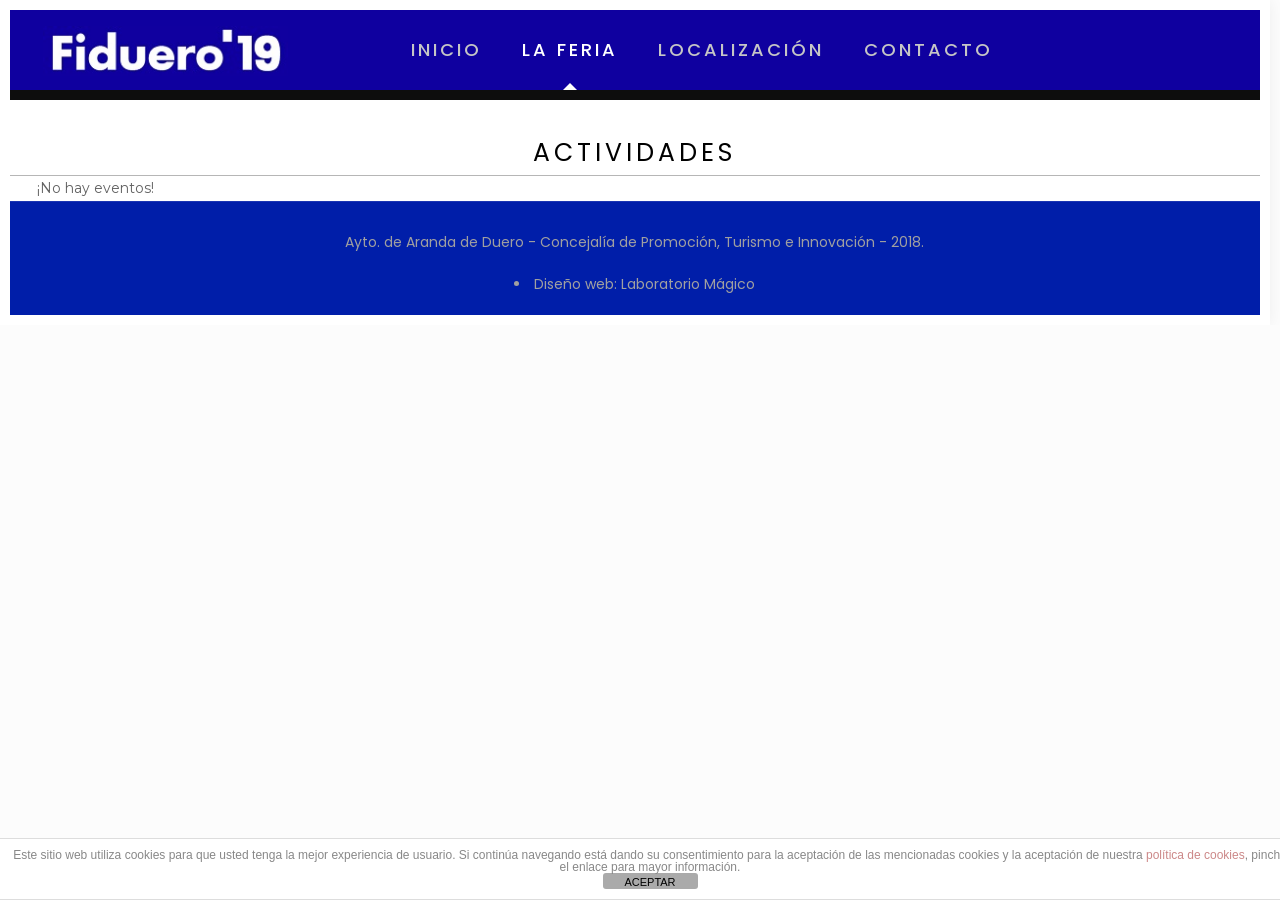
==== site/actividades/index.html @ 902b28a2 "Archivo estático de la web de Fiduero 2019 Copia con wget de fiduero.arandadeduero.es (WordPress), c" ====
<!DOCTYPE html>
<html class="no-js" lang="es">

<!-- head -->
<head>

<!-- meta -->
<meta charset="UTF-8" />
<meta name="viewport" content="width=device-width, initial-scale=1, maximum-scale=1" />
<meta name="description" content="Descubre la feria multisectorial de la Ribera del Duero" />
<meta name="keywords" content="feria, fiduero, ribera del duero, aranda de duero, trabajo, empresas" />
<link rel="alternate" href="http://www.traduccionesaranda.com" hreflang="es" />

<link rel="shortcut icon" href="../wp-content/uploads/2019/07/f19.png" />	
<link rel="apple-touch-icon" href="../wp-content/uploads/2019/07/f19.png" />
	

<!-- wp_head() -->
<title>ACTIVIDADES &#8211; Fiduero 2019</title>
<!-- script | dynamic -->
<script id="mfn-dnmc-config-js">
//<![CDATA[
window.mfn_ajax = "https://fiduero.arandadeduero.es/wp-admin/admin-ajax.php";
window.mfn = {mobile_init:1240,nicescroll:40,parallax:"translate3d",responsive:1,retina_js:0};
window.mfn_prettyphoto = {disable:false,disableMobile:false,title:false,style:"pp_default",width:0,height:0};
window.mfn_sliders = {blog:0,clients:0,offer:0,portfolio:0,shop:0,slider:0,testimonials:0};
//]]>
</script>
<meta name='robots' content='max-image-preview:large' />
	<style>img:is([sizes="auto" i], [sizes^="auto," i]) { contain-intrinsic-size: 3000px 1500px }</style>
	<link rel="alternate" type="application/rss+xml" title="Fiduero 2019 &raquo; Feed" href="https://fiduero.arandadeduero.es/feed/" />
<link rel="alternate" type="application/rss+xml" title="Fiduero 2019 &raquo; Feed de los comentarios" href="https://fiduero.arandadeduero.es/comments/feed/" />
<link rel="alternate" type="application/rss+xml" title="Fiduero 2019 &raquo; Comentario ACTIVIDADES del feed" href="https://fiduero.arandadeduero.es/actividades/feed/" />
<script type="text/javascript">
/* <![CDATA[ */
window._wpemojiSettings = {"baseUrl":"https:\/\/s.w.org\/images\/core\/emoji\/15.0.3\/72x72\/","ext":".png","svgUrl":"https:\/\/s.w.org\/images\/core\/emoji\/15.0.3\/svg\/","svgExt":".svg","source":{"concatemoji":"https:\/\/fiduero.arandadeduero.es\/wp-includes\/js\/wp-emoji-release.min.js?ver=6.7.10"}};
/*! This file is auto-generated */
!function(i,n){var o,s,e;function c(e){try{var t={supportTests:e,timestamp:(new Date).valueOf()};sessionStorage.setItem(o,JSON.stringify(t))}catch(e){}}function p(e,t,n){e.clearRect(0,0,e.canvas.width,e.canvas.height),e.fillText(t,0,0);var t=new Uint32Array(e.getImageData(0,0,e.canvas.width,e.canvas.height).data),r=(e.clearRect(0,0,e.canvas.width,e.canvas.height),e.fillText(n,0,0),new Uint32Array(e.getImageData(0,0,e.canvas.width,e.canvas.height).data));return t.every(function(e,t){return e===r[t]})}function u(e,t,n){switch(t){case"flag":return n(e,"\ud83c\udff3\ufe0f\u200d\u26a7\ufe0f","\ud83c\udff3\ufe0f\u200b\u26a7\ufe0f")?!1:!n(e,"\ud83c\uddfa\ud83c\uddf3","\ud83c\uddfa\u200b\ud83c\uddf3")&&!n(e,"\ud83c\udff4\udb40\udc67\udb40\udc62\udb40\udc65\udb40\udc6e\udb40\udc67\udb40\udc7f","\ud83c\udff4\u200b\udb40\udc67\u200b\udb40\udc62\u200b\udb40\udc65\u200b\udb40\udc6e\u200b\udb40\udc67\u200b\udb40\udc7f");case"emoji":return!n(e,"\ud83d\udc26\u200d\u2b1b","\ud83d\udc26\u200b\u2b1b")}return!1}function f(e,t,n){var r="undefined"!=typeof WorkerGlobalScope&&self instanceof WorkerGlobalScope?new OffscreenCanvas(300,150):i.createElement("canvas"),a=r.getContext("2d",{willReadFrequently:!0}),o=(a.textBaseline="top",a.font="600 32px Arial",{});return e.forEach(function(e){o[e]=t(a,e,n)}),o}function t(e){var t=i.createElement("script");t.src=e,t.defer=!0,i.head.appendChild(t)}"undefined"!=typeof Promise&&(o="wpEmojiSettingsSupports",s=["flag","emoji"],n.supports={everything:!0,everythingExceptFlag:!0},e=new Promise(function(e){i.addEventListener("DOMContentLoaded",e,{once:!0})}),new Promise(function(t){var n=function(){try{var e=JSON.parse(sessionStorage.getItem(o));if("object"==typeof e&&"number"==typeof e.timestamp&&(new Date).valueOf()<e.timestamp+604800&&"object"==typeof e.supportTests)return e.supportTests}catch(e){}return null}();if(!n){if("undefined"!=typeof Worker&&"undefined"!=typeof OffscreenCanvas&&"undefined"!=typeof URL&&URL.createObjectURL&&"undefined"!=typeof Blob)try{var e="postMessage("+f.toString()+"("+[JSON.stringify(s),u.toString(),p.toString()].join(",")+"));",r=new Blob([e],{type:"text/javascript"}),a=new Worker(URL.createObjectURL(r),{name:"wpTestEmojiSupports"});return void(a.onmessage=function(e){c(n=e.data),a.terminate(),t(n)})}catch(e){}c(n=f(s,u,p))}t(n)}).then(function(e){for(var t in e)n.supports[t]=e[t],n.supports.everything=n.supports.everything&&n.supports[t],"flag"!==t&&(n.supports.everythingExceptFlag=n.supports.everythingExceptFlag&&n.supports[t]);n.supports.everythingExceptFlag=n.supports.everythingExceptFlag&&!n.supports.flag,n.DOMReady=!1,n.readyCallback=function(){n.DOMReady=!0}}).then(function(){return e}).then(function(){var e;n.supports.everything||(n.readyCallback(),(e=n.source||{}).concatemoji?t(e.concatemoji):e.wpemoji&&e.twemoji&&(t(e.twemoji),t(e.wpemoji)))}))}((window,document),window._wpemojiSettings);
/* ]]> */
</script>
<link rel='stylesheet' id='mec-font-icons-css' href='../wp-content/plugins/modern-events-calendar-lite/assets/css/iconfonts.css%3Fver=6.7.10.css' type='text/css' media='all' />
<link rel='stylesheet' id='mec-frontend-style-css' href='../wp-content/plugins/modern-events-calendar-lite/assets/css/frontend.min.css%3Fver=6.7.10.css' type='text/css' media='all' />
<link rel='stylesheet' id='mec-tooltip-style-css' href='../wp-content/plugins/modern-events-calendar-lite/assets/packages/tooltip/tooltip.css%3Fver=6.7.10.css' type='text/css' media='all' />
<link rel='stylesheet' id='mec-tooltip-shadow-style-css' href='../wp-content/plugins/modern-events-calendar-lite/assets/packages/tooltip/tooltipster-sideTip-shadow.min.css%3Fver=6.7.10.css' type='text/css' media='all' />
<link rel='stylesheet' id='mec-google-fonts-css' href='../fonts/gf-2.css' type='text/css' media='all' />
<link rel='stylesheet' id='mec-lity-style-css' href='../wp-content/plugins/modern-events-calendar-lite/assets/packages/lity/lity.min.css%3Fver=6.7.10.css' type='text/css' media='all' />
<link rel='stylesheet' id='layerslider-css' href='../wp-content/plugins/LayerSlider/static/layerslider/css/layerslider.css%3Fver=6.1.6.css' type='text/css' media='all' />
<link rel='stylesheet' id='ls-google-fonts-css' href='../fonts/gf-1.css' type='text/css' media='all' />
<style id='wp-emoji-styles-inline-css' type='text/css'>

	img.wp-smiley, img.emoji {
		display: inline !important;
		border: none !important;
		box-shadow: none !important;
		height: 1em !important;
		width: 1em !important;
		margin: 0 0.07em !important;
		vertical-align: -0.1em !important;
		background: none !important;
		padding: 0 !important;
	}
</style>
<link rel='stylesheet' id='wp-block-library-css' href='../wp-includes/css/dist/block-library/style.min.css%3Fver=6.7.10.css' type='text/css' media='all' />
<style id='classic-theme-styles-inline-css' type='text/css'>
/*! This file is auto-generated */
.wp-block-button__link{color:#fff;background-color:#32373c;border-radius:9999px;box-shadow:none;text-decoration:none;padding:calc(.667em + 2px) calc(1.333em + 2px);font-size:1.125em}.wp-block-file__button{background:#32373c;color:#fff;text-decoration:none}
</style>
<style id='global-styles-inline-css' type='text/css'>
:root{--wp--preset--aspect-ratio--square: 1;--wp--preset--aspect-ratio--4-3: 4/3;--wp--preset--aspect-ratio--3-4: 3/4;--wp--preset--aspect-ratio--3-2: 3/2;--wp--preset--aspect-ratio--2-3: 2/3;--wp--preset--aspect-ratio--16-9: 16/9;--wp--preset--aspect-ratio--9-16: 9/16;--wp--preset--color--black: #000000;--wp--preset--color--cyan-bluish-gray: #abb8c3;--wp--preset--color--white: #ffffff;--wp--preset--color--pale-pink: #f78da7;--wp--preset--color--vivid-red: #cf2e2e;--wp--preset--color--luminous-vivid-orange: #ff6900;--wp--preset--color--luminous-vivid-amber: #fcb900;--wp--preset--color--light-green-cyan: #7bdcb5;--wp--preset--color--vivid-green-cyan: #00d084;--wp--preset--color--pale-cyan-blue: #8ed1fc;--wp--preset--color--vivid-cyan-blue: #0693e3;--wp--preset--color--vivid-purple: #9b51e0;--wp--preset--gradient--vivid-cyan-blue-to-vivid-purple: linear-gradient(135deg,rgba(6,147,227,1) 0%,rgb(155,81,224) 100%);--wp--preset--gradient--light-green-cyan-to-vivid-green-cyan: linear-gradient(135deg,rgb(122,220,180) 0%,rgb(0,208,130) 100%);--wp--preset--gradient--luminous-vivid-amber-to-luminous-vivid-orange: linear-gradient(135deg,rgba(252,185,0,1) 0%,rgba(255,105,0,1) 100%);--wp--preset--gradient--luminous-vivid-orange-to-vivid-red: linear-gradient(135deg,rgba(255,105,0,1) 0%,rgb(207,46,46) 100%);--wp--preset--gradient--very-light-gray-to-cyan-bluish-gray: linear-gradient(135deg,rgb(238,238,238) 0%,rgb(169,184,195) 100%);--wp--preset--gradient--cool-to-warm-spectrum: linear-gradient(135deg,rgb(74,234,220) 0%,rgb(151,120,209) 20%,rgb(207,42,186) 40%,rgb(238,44,130) 60%,rgb(251,105,98) 80%,rgb(254,248,76) 100%);--wp--preset--gradient--blush-light-purple: linear-gradient(135deg,rgb(255,206,236) 0%,rgb(152,150,240) 100%);--wp--preset--gradient--blush-bordeaux: linear-gradient(135deg,rgb(254,205,165) 0%,rgb(254,45,45) 50%,rgb(107,0,62) 100%);--wp--preset--gradient--luminous-dusk: linear-gradient(135deg,rgb(255,203,112) 0%,rgb(199,81,192) 50%,rgb(65,88,208) 100%);--wp--preset--gradient--pale-ocean: linear-gradient(135deg,rgb(255,245,203) 0%,rgb(182,227,212) 50%,rgb(51,167,181) 100%);--wp--preset--gradient--electric-grass: linear-gradient(135deg,rgb(202,248,128) 0%,rgb(113,206,126) 100%);--wp--preset--gradient--midnight: linear-gradient(135deg,rgb(2,3,129) 0%,rgb(40,116,252) 100%);--wp--preset--font-size--small: 13px;--wp--preset--font-size--medium: 20px;--wp--preset--font-size--large: 36px;--wp--preset--font-size--x-large: 42px;--wp--preset--spacing--20: 0.44rem;--wp--preset--spacing--30: 0.67rem;--wp--preset--spacing--40: 1rem;--wp--preset--spacing--50: 1.5rem;--wp--preset--spacing--60: 2.25rem;--wp--preset--spacing--70: 3.38rem;--wp--preset--spacing--80: 5.06rem;--wp--preset--shadow--natural: 6px 6px 9px rgba(0, 0, 0, 0.2);--wp--preset--shadow--deep: 12px 12px 50px rgba(0, 0, 0, 0.4);--wp--preset--shadow--sharp: 6px 6px 0px rgba(0, 0, 0, 0.2);--wp--preset--shadow--outlined: 6px 6px 0px -3px rgba(255, 255, 255, 1), 6px 6px rgba(0, 0, 0, 1);--wp--preset--shadow--crisp: 6px 6px 0px rgba(0, 0, 0, 1);}:where(.is-layout-flex){gap: 0.5em;}:where(.is-layout-grid){gap: 0.5em;}body .is-layout-flex{display: flex;}.is-layout-flex{flex-wrap: wrap;align-items: center;}.is-layout-flex > :is(*, div){margin: 0;}body .is-layout-grid{display: grid;}.is-layout-grid > :is(*, div){margin: 0;}:where(.wp-block-columns.is-layout-flex){gap: 2em;}:where(.wp-block-columns.is-layout-grid){gap: 2em;}:where(.wp-block-post-template.is-layout-flex){gap: 1.25em;}:where(.wp-block-post-template.is-layout-grid){gap: 1.25em;}.has-black-color{color: var(--wp--preset--color--black) !important;}.has-cyan-bluish-gray-color{color: var(--wp--preset--color--cyan-bluish-gray) !important;}.has-white-color{color: var(--wp--preset--color--white) !important;}.has-pale-pink-color{color: var(--wp--preset--color--pale-pink) !important;}.has-vivid-red-color{color: var(--wp--preset--color--vivid-red) !important;}.has-luminous-vivid-orange-color{color: var(--wp--preset--color--luminous-vivid-orange) !important;}.has-luminous-vivid-amber-color{color: var(--wp--preset--color--luminous-vivid-amber) !important;}.has-light-green-cyan-color{color: var(--wp--preset--color--light-green-cyan) !important;}.has-vivid-green-cyan-color{color: var(--wp--preset--color--vivid-green-cyan) !important;}.has-pale-cyan-blue-color{color: var(--wp--preset--color--pale-cyan-blue) !important;}.has-vivid-cyan-blue-color{color: var(--wp--preset--color--vivid-cyan-blue) !important;}.has-vivid-purple-color{color: var(--wp--preset--color--vivid-purple) !important;}.has-black-background-color{background-color: var(--wp--preset--color--black) !important;}.has-cyan-bluish-gray-background-color{background-color: var(--wp--preset--color--cyan-bluish-gray) !important;}.has-white-background-color{background-color: var(--wp--preset--color--white) !important;}.has-pale-pink-background-color{background-color: var(--wp--preset--color--pale-pink) !important;}.has-vivid-red-background-color{background-color: var(--wp--preset--color--vivid-red) !important;}.has-luminous-vivid-orange-background-color{background-color: var(--wp--preset--color--luminous-vivid-orange) !important;}.has-luminous-vivid-amber-background-color{background-color: var(--wp--preset--color--luminous-vivid-amber) !important;}.has-light-green-cyan-background-color{background-color: var(--wp--preset--color--light-green-cyan) !important;}.has-vivid-green-cyan-background-color{background-color: var(--wp--preset--color--vivid-green-cyan) !important;}.has-pale-cyan-blue-background-color{background-color: var(--wp--preset--color--pale-cyan-blue) !important;}.has-vivid-cyan-blue-background-color{background-color: var(--wp--preset--color--vivid-cyan-blue) !important;}.has-vivid-purple-background-color{background-color: var(--wp--preset--color--vivid-purple) !important;}.has-black-border-color{border-color: var(--wp--preset--color--black) !important;}.has-cyan-bluish-gray-border-color{border-color: var(--wp--preset--color--cyan-bluish-gray) !important;}.has-white-border-color{border-color: var(--wp--preset--color--white) !important;}.has-pale-pink-border-color{border-color: var(--wp--preset--color--pale-pink) !important;}.has-vivid-red-border-color{border-color: var(--wp--preset--color--vivid-red) !important;}.has-luminous-vivid-orange-border-color{border-color: var(--wp--preset--color--luminous-vivid-orange) !important;}.has-luminous-vivid-amber-border-color{border-color: var(--wp--preset--color--luminous-vivid-amber) !important;}.has-light-green-cyan-border-color{border-color: var(--wp--preset--color--light-green-cyan) !important;}.has-vivid-green-cyan-border-color{border-color: var(--wp--preset--color--vivid-green-cyan) !important;}.has-pale-cyan-blue-border-color{border-color: var(--wp--preset--color--pale-cyan-blue) !important;}.has-vivid-cyan-blue-border-color{border-color: var(--wp--preset--color--vivid-cyan-blue) !important;}.has-vivid-purple-border-color{border-color: var(--wp--preset--color--vivid-purple) !important;}.has-vivid-cyan-blue-to-vivid-purple-gradient-background{background: var(--wp--preset--gradient--vivid-cyan-blue-to-vivid-purple) !important;}.has-light-green-cyan-to-vivid-green-cyan-gradient-background{background: var(--wp--preset--gradient--light-green-cyan-to-vivid-green-cyan) !important;}.has-luminous-vivid-amber-to-luminous-vivid-orange-gradient-background{background: var(--wp--preset--gradient--luminous-vivid-amber-to-luminous-vivid-orange) !important;}.has-luminous-vivid-orange-to-vivid-red-gradient-background{background: var(--wp--preset--gradient--luminous-vivid-orange-to-vivid-red) !important;}.has-very-light-gray-to-cyan-bluish-gray-gradient-background{background: var(--wp--preset--gradient--very-light-gray-to-cyan-bluish-gray) !important;}.has-cool-to-warm-spectrum-gradient-background{background: var(--wp--preset--gradient--cool-to-warm-spectrum) !important;}.has-blush-light-purple-gradient-background{background: var(--wp--preset--gradient--blush-light-purple) !important;}.has-blush-bordeaux-gradient-background{background: var(--wp--preset--gradient--blush-bordeaux) !important;}.has-luminous-dusk-gradient-background{background: var(--wp--preset--gradient--luminous-dusk) !important;}.has-pale-ocean-gradient-background{background: var(--wp--preset--gradient--pale-ocean) !important;}.has-electric-grass-gradient-background{background: var(--wp--preset--gradient--electric-grass) !important;}.has-midnight-gradient-background{background: var(--wp--preset--gradient--midnight) !important;}.has-small-font-size{font-size: var(--wp--preset--font-size--small) !important;}.has-medium-font-size{font-size: var(--wp--preset--font-size--medium) !important;}.has-large-font-size{font-size: var(--wp--preset--font-size--large) !important;}.has-x-large-font-size{font-size: var(--wp--preset--font-size--x-large) !important;}
:where(.wp-block-post-template.is-layout-flex){gap: 1.25em;}:where(.wp-block-post-template.is-layout-grid){gap: 1.25em;}
:where(.wp-block-columns.is-layout-flex){gap: 2em;}:where(.wp-block-columns.is-layout-grid){gap: 2em;}
:root :where(.wp-block-pullquote){font-size: 1.5em;line-height: 1.6;}
</style>
<link rel='stylesheet' id='front-estilos-css' href='../wp-content/plugins/asesor-cookies-para-la-ley-en-espana/html/front/estilos.css%3Fver=6.7.10.css' type='text/css' media='all' />
<link rel='stylesheet' id='contact-form-7-css' href='../wp-content/plugins/contact-form-7/includes/css/styles.css%3Fver=5.0.2.css' type='text/css' media='all' />
<link rel='stylesheet' id='rs-plugin-settings-css' href='../wp-content/plugins/revslider/public/assets/css/settings.css%3Fver=5.4.7.4.css' type='text/css' media='all' />
<style id='rs-plugin-settings-inline-css' type='text/css'>
#rs-demo-id {}
</style>
<link rel='stylesheet' id='yellow-pencil-animate-css' href='../wp-content/plugins/waspthemes-yellow-pencil/library/css/animate.css%3Fver=6.7.10.css' type='text/css' media='all' />
<link rel='stylesheet' id='style-css' href='../wp-content/themes/arandaenfiestas/style.css%3Fver=17.4.css' type='text/css' media='all' />
<link rel='stylesheet' id='mfn-base-css' href='../wp-content/themes/arandaenfiestas/css/base.css%3Fver=17.4.css' type='text/css' media='all' />
<link rel='stylesheet' id='mfn-layout-css' href='../wp-content/themes/arandaenfiestas/css/layout.css%3Fver=17.4.css' type='text/css' media='all' />
<link rel='stylesheet' id='mfn-shortcodes-css' href='../wp-content/themes/arandaenfiestas/css/shortcodes.css%3Fver=17.4.css' type='text/css' media='all' />
<link rel='stylesheet' id='mfn-animations-css' href='../wp-content/themes/arandaenfiestas/assets/animations/animations.min.css%3Fver=17.4.css' type='text/css' media='all' />
<link rel='stylesheet' id='mfn-jquery-ui-css' href='../wp-content/themes/arandaenfiestas/assets/ui/jquery.ui.all.css%3Fver=17.4.css' type='text/css' media='all' />
<link rel='stylesheet' id='mfn-prettyPhoto-css' href='../wp-content/themes/arandaenfiestas/assets/prettyPhoto/prettyPhoto.css%3Fver=17.4.css' type='text/css' media='all' />
<link rel='stylesheet' id='mfn-jplayer-css' href='../wp-content/themes/arandaenfiestas/assets/jplayer/css/jplayer.blue.monday.css%3Fver=17.4.css' type='text/css' media='all' />
<link rel='stylesheet' id='mfn-responsive-css' href='../wp-content/themes/arandaenfiestas/css/responsive.css%3Fver=17.4.css' type='text/css' media='all' />
<link rel='stylesheet' id='Poppins-css' href='../fonts/gf-3.css' type='text/css' media='all' />
<link rel='stylesheet' id='\poppins\-css' href='../fonts/gf-4.css' type='text/css' media='all' />
<script type="text/javascript" src="../wp-includes/js/jquery/jquery.min.js%3Fver=3.7.1" id="jquery-core-js"></script>
<script type="text/javascript" src="../wp-includes/js/jquery/jquery-migrate.min.js%3Fver=3.4.1" id="jquery-migrate-js"></script>
<script type="text/javascript" src="../wp-content/plugins/modern-events-calendar-lite/assets/js/jquery.typewatch.js%3Fver=6.7.10" id="mec-typekit-script-js"></script>
<script type="text/javascript" id="mec-frontend-script-js-extra">
/* <![CDATA[ */
var mecdata = {"day":"d\u00eda ","days":"d\u00edas","hour":"hora","hours":"horas","minute":"minuto","minutes":"minutos","second":"segundo","seconds":"segundos","elementor_edit_mode":"no"};
/* ]]> */
</script>
<script type="text/javascript" src="../wp-content/plugins/modern-events-calendar-lite/assets/js/frontend.js%3Fver=6.7.10" id="mec-frontend-script-js"></script>
<script type="text/javascript" src="../wp-content/plugins/modern-events-calendar-lite/assets/packages/tooltip/tooltip.js%3Fver=6.7.10" id="mec-tooltip-script-js"></script>
<script type="text/javascript" src="../wp-content/plugins/modern-events-calendar-lite/assets/js/events.js%3Fver=6.7.10" id="mec-events-script-js"></script>
<script type="text/javascript" src="../wp-content/plugins/modern-events-calendar-lite/assets/packages/lity/lity.min.js%3Fver=6.7.10" id="mec-lity-script-js"></script>
<script type="text/javascript" src="../wp-content/plugins/modern-events-calendar-lite/assets/packages/colorbrightness/colorbrightness.min.js%3Fver=6.7.10" id="mec-colorbrightness-script-js"></script>
<script type="text/javascript" src="../wp-content/plugins/modern-events-calendar-lite/assets/packages/owl-carousel/owl.carousel.min.js%3Fver=6.7.10" id="mec-owl-carousel-script-js"></script>
<script type="text/javascript" src="../wp-content/plugins/LayerSlider/static/layerslider/js/greensock.js%3Fver=1.19.0" id="greensock-js"></script>
<script type="text/javascript" id="layerslider-js-extra">
/* <![CDATA[ */
var LS_Meta = {"v":"6.1.6"};
/* ]]> */
</script>
<script type="text/javascript" src="../wp-content/plugins/LayerSlider/static/layerslider/js/layerslider.kreaturamedia.jquery.js%3Fver=6.1.6" id="layerslider-js"></script>
<script type="text/javascript" src="../wp-content/plugins/LayerSlider/static/layerslider/js/layerslider.transitions.js%3Fver=6.1.6" id="layerslider-transitions-js"></script>
<script type="text/javascript" id="front-principal-js-extra">
/* <![CDATA[ */
var cdp_cookies_info = {"url_plugin":"https:\/\/fiduero.arandadeduero.es\/wp-content\/plugins\/asesor-cookies-para-la-ley-en-espana\/plugin.php","url_admin_ajax":"https:\/\/fiduero.arandadeduero.es\/wp-admin\/admin-ajax.php"};
/* ]]> */
</script>
<script type="text/javascript" src="../wp-content/plugins/asesor-cookies-para-la-ley-en-espana/html/front/principal.js%3Fver=6.7.10" id="front-principal-js"></script>
<script type="text/javascript" src="../wp-content/plugins/revslider/public/assets/js/jquery.themepunch.tools.min.js" id="tp-tools-js"></script>
<script type="text/javascript" src="../wp-content/plugins/revslider/public/assets/js/jquery.themepunch.revolution.min.js%3Fver=5.4.7.4" id="revmin-js"></script>
<meta name="generator" content="Powered by LayerSlider 6.1.6 - Multi-Purpose, Responsive, Parallax, Mobile-Friendly Slider Plugin for WordPress." />
<!-- LayerSlider updates and docs at: https://layerslider.kreaturamedia.com -->
<link rel="https://api.w.org/" href="https://fiduero.arandadeduero.es/wp-json/" /><link rel="alternate" title="JSON" type="application/json" href="https://fiduero.arandadeduero.es/wp-json/wp/v2/pages/2276" /><link rel="EditURI" type="application/rsd+xml" title="RSD" href="https://fiduero.arandadeduero.es/xmlrpc.php?rsd" />
<link rel="canonical" href="index.html" />
<link rel='shortlink' href='https://fiduero.arandadeduero.es/?p=2276' />
<link rel="alternate" title="oEmbed (JSON)" type="application/json+oembed" href="https://fiduero.arandadeduero.es/wp-json/oembed/1.0/embed?url=https%3A%2F%2Ffiduero.arandadeduero.es%2Factividades%2F" />
<link rel="alternate" title="oEmbed (XML)" type="text/xml+oembed" href="https://fiduero.arandadeduero.es/wp-json/oembed/1.0/embed?url=https%3A%2F%2Ffiduero.arandadeduero.es%2Factividades%2F&#038;format=xml" />
<script type="text/javascript">var ajaxurl = "https://fiduero.arandadeduero.es/wp-admin/admin-ajax.php";</script><meta name="generator" content="Customized By Yellow Pencil Plugin" />
<!-- style | dynamic -->
<style id="mfn-dnmc-style-css">
@media only screen and (min-width: 1240px) {body:not(.header-simple) #Top_bar #menu{display:block!important}.tr-menu #Top_bar #menu{background:none!important}#Top_bar .menu > li > ul.mfn-megamenu{width:984px}#Top_bar .menu > li > ul.mfn-megamenu > li{float:left}#Top_bar .menu > li > ul.mfn-megamenu > li.mfn-megamenu-cols-1{width:100%}#Top_bar .menu > li > ul.mfn-megamenu > li.mfn-megamenu-cols-2{width:50%}#Top_bar .menu > li > ul.mfn-megamenu > li.mfn-megamenu-cols-3{width:33.33%}#Top_bar .menu > li > ul.mfn-megamenu > li.mfn-megamenu-cols-4{width:25%}#Top_bar .menu > li > ul.mfn-megamenu > li.mfn-megamenu-cols-5{width:20%}#Top_bar .menu > li > ul.mfn-megamenu > li.mfn-megamenu-cols-6{width:16.66%}#Top_bar .menu > li > ul.mfn-megamenu > li > ul{display:block!important;position:inherit;left:auto;top:auto;border-width:0 1px 0 0}#Top_bar .menu > li > ul.mfn-megamenu > li:last-child > ul{border:0}#Top_bar .menu > li > ul.mfn-megamenu > li > ul li{width:auto}#Top_bar .menu > li > ul.mfn-megamenu a.mfn-megamenu-title{text-transform:uppercase;font-weight:400;background:none}#Top_bar .menu > li > ul.mfn-megamenu a .menu-arrow{display:none}.menuo-right #Top_bar .menu > li > ul.mfn-megamenu{left:auto;right:0}.menuo-right #Top_bar .menu > li > ul.mfn-megamenu-bg{box-sizing:border-box}#Top_bar .menu > li > ul.mfn-megamenu-bg{padding:20px 166px 20px 20px;background-repeat:no-repeat;background-position:right bottom}.rtl #Top_bar .menu > li > ul.mfn-megamenu-bg{padding-left:166px;padding-right:20px;background-position:left bottom}#Top_bar .menu > li > ul.mfn-megamenu-bg > li{background:none}#Top_bar .menu > li > ul.mfn-megamenu-bg > li a{border:none}#Top_bar .menu > li > ul.mfn-megamenu-bg > li > ul{background:none!important;-webkit-box-shadow:0 0 0 0;-moz-box-shadow:0 0 0 0;box-shadow:0 0 0 0}.mm-vertical #Top_bar .container{position:relative;}.mm-vertical #Top_bar .top_bar_left{position:static;}.mm-vertical #Top_bar .menu > li ul{box-shadow:0 0 0 0 transparent!important;background-image:none;}.mm-vertical #Top_bar .menu > li > ul.mfn-megamenu{width:98%!important;margin:0 1%;padding:20px 0;}.mm-vertical.header-plain #Top_bar .menu > li > ul.mfn-megamenu{width:100%!important;margin:0;}.mm-vertical #Top_bar .menu > li > ul.mfn-megamenu > li{display:table-cell;float:none!important;width:10%;padding:0 15px;border-right:1px solid rgba(0, 0, 0, 0.05);}.mm-vertical #Top_bar .menu > li > ul.mfn-megamenu > li:last-child{border-right-width:0}.mm-vertical #Top_bar .menu > li > ul.mfn-megamenu > li.hide-border{border-right-width:0}.mm-vertical #Top_bar .menu > li > ul.mfn-megamenu > li a{border-bottom-width:0;padding:9px 15px;line-height:120%;}.mm-vertical #Top_bar .menu > li > ul.mfn-megamenu a.mfn-megamenu-title{font-weight:700;}.rtl .mm-vertical #Top_bar .menu > li > ul.mfn-megamenu > li:first-child{border-right-width:0}.rtl .mm-vertical #Top_bar .menu > li > ul.mfn-megamenu > li:last-child{border-right-width:1px}#Header_creative #Top_bar .menu > li > ul.mfn-megamenu{width:980px!important;margin:0;}.header-plain:not(.menuo-right) #Header .top_bar_left{width:auto!important}.header-stack.header-center #Top_bar #menu{display:inline-block!important}.header-simple #Top_bar #menu{display:none;height:auto;width:300px;bottom:auto;top:100%;right:1px;position:absolute;margin:0}.header-simple #Header a.responsive-menu-toggle{display:block;right:10px}.header-simple #Top_bar #menu > ul{width:100%;float:left}.header-simple #Top_bar #menu ul li{width:100%;padding-bottom:0;border-right:0;position:relative}.header-simple #Top_bar #menu ul li a{padding:0 20px;margin:0;display:block;height:auto;line-height:normal;border:none}.header-simple #Top_bar #menu ul li a:after{display:none}.header-simple #Top_bar #menu ul li a span{border:none;line-height:44px;display:inline;padding:0}.header-simple #Top_bar #menu ul li.submenu .menu-toggle{display:block;position:absolute;right:0;top:0;width:44px;height:44px;line-height:44px;font-size:30px;font-weight:300;text-align:center;cursor:pointer;color:#444;opacity:0.33;}.header-simple #Top_bar #menu ul li.submenu .menu-toggle:after{content:"+"}.header-simple #Top_bar #menu ul li.hover > .menu-toggle:after{content:"-"}.header-simple #Top_bar #menu ul li.hover a{border-bottom:0}.header-simple #Top_bar #menu ul.mfn-megamenu li .menu-toggle{display:none}.header-simple #Top_bar #menu ul li ul{position:relative!important;left:0!important;top:0;padding:0;margin:0!important;width:auto!important;background-image:none}.header-simple #Top_bar #menu ul li ul li{width:100%!important;display:block;padding:0;}.header-simple #Top_bar #menu ul li ul li a{padding:0 20px 0 30px}.header-simple #Top_bar #menu ul li ul li a .menu-arrow{display:none}.header-simple #Top_bar #menu ul li ul li a span{padding:0}.header-simple #Top_bar #menu ul li ul li a span:after{display:none!important}.header-simple #Top_bar .menu > li > ul.mfn-megamenu a.mfn-megamenu-title{text-transform:uppercase;font-weight:400}.header-simple #Top_bar .menu > li > ul.mfn-megamenu > li > ul{display:block!important;position:inherit;left:auto;top:auto}.header-simple #Top_bar #menu ul li ul li ul{border-left:0!important;padding:0;top:0}.header-simple #Top_bar #menu ul li ul li ul li a{padding:0 20px 0 40px}.rtl.header-simple #Top_bar #menu{left:1px;right:auto}.rtl.header-simple #Top_bar a.responsive-menu-toggle{left:10px;right:auto}.rtl.header-simple #Top_bar #menu ul li.submenu .menu-toggle{left:0;right:auto}.rtl.header-simple #Top_bar #menu ul li ul{left:auto!important;right:0!important}.rtl.header-simple #Top_bar #menu ul li ul li a{padding:0 30px 0 20px}.rtl.header-simple #Top_bar #menu ul li ul li ul li a{padding:0 40px 0 20px}.menu-highlight #Top_bar .menu > li{margin:0 2px}.menu-highlight:not(.header-creative) #Top_bar .menu > li > a{margin:20px 0;padding:0;-webkit-border-radius:5px;border-radius:5px}.menu-highlight #Top_bar .menu > li > a:after{display:none}.menu-highlight #Top_bar .menu > li > a span:not(.description){line-height:50px}.menu-highlight #Top_bar .menu > li > a span.description{display:none}.menu-highlight.header-stack #Top_bar .menu > li > a{margin:10px 0!important}.menu-highlight.header-stack #Top_bar .menu > li > a span:not(.description){line-height:40px}.menu-highlight.header-transparent #Top_bar .menu > li > a{margin:5px 0}.menu-highlight.header-simple #Top_bar #menu ul li,.menu-highlight.header-creative #Top_bar #menu ul li{margin:0}.menu-highlight.header-simple #Top_bar #menu ul li > a,.menu-highlight.header-creative #Top_bar #menu ul li > a{-webkit-border-radius:0;border-radius:0}.menu-highlight:not(.header-fixed):not(.header-simple) #Top_bar.is-sticky .menu > li > a{margin:10px 0!important;padding:5px 0!important}.menu-highlight:not(.header-fixed):not(.header-simple) #Top_bar.is-sticky .menu > li > a span{line-height:30px!important}.header-modern.menu-highlight.menuo-right .menu_wrapper{margin-right:20px}.menu-line-below #Top_bar .menu > li > a:after{top:auto;bottom:-4px}.menu-line-below #Top_bar.is-sticky .menu > li > a:after{top:auto;bottom:-4px}.menu-line-below-80 #Top_bar:not(.is-sticky) .menu > li > a:after{height:4px;left:10%;top:50%;margin-top:20px;width:80%}.menu-line-below-80-1 #Top_bar:not(.is-sticky) .menu > li > a:after{height:1px;left:10%;top:50%;margin-top:20px;width:80%}.menu-link-color #Top_bar .menu > li > a:after{display:none!important}.menu-arrow-top #Top_bar .menu > li > a:after{background:none repeat scroll 0 0 rgba(0,0,0,0)!important;border-color:#ccc transparent transparent;border-style:solid;border-width:7px 7px 0;display:block;height:0;left:50%;margin-left:-7px;top:0!important;width:0}.menu-arrow-top.header-transparent #Top_bar .menu > li > a:after,.menu-arrow-top.header-plain #Top_bar .menu > li > a:after{display:none}.menu-arrow-top #Top_bar.is-sticky .menu > li > a:after{top:0!important}.menu-arrow-bottom #Top_bar .menu > li > a:after{background:none!important;border-color:transparent transparent #ccc;border-style:solid;border-width:0 7px 7px;display:block;height:0;left:50%;margin-left:-7px;top:auto;bottom:0;width:0}.menu-arrow-bottom.header-transparent #Top_bar .menu > li > a:after,.menu-arrow-bottom.header-plain #Top_bar .menu > li > a:after{display:none}.menu-arrow-bottom #Top_bar.is-sticky .menu > li > a:after{top:auto;bottom:0}.menuo-no-borders #Top_bar .menu > li > a span:not(.description){border-right-width:0}.menuo-no-borders #Header_creative #Top_bar .menu > li > a span{border-bottom-width:0}.menuo-right #Top_bar .menu_wrapper{float:right}.menuo-right.header-stack:not(.header-center) #Top_bar .menu_wrapper{margin-right:150px}body.header-creative{padding-left:50px}body.header-creative.header-open{padding-left:250px}body.error404,body.under-construction,body.template-blank{padding-left:0!important}.header-creative.footer-fixed #Footer,.header-creative.footer-sliding #Footer,.header-creative.footer-stick #Footer.is-sticky{box-sizing:border-box;padding-left:50px;}.header-open.footer-fixed #Footer,.header-open.footer-sliding #Footer,.header-creative.footer-stick #Footer.is-sticky{padding-left:250px;}.header-rtl.header-creative.footer-fixed #Footer,.header-rtl.header-creative.footer-sliding #Footer,.header-rtl.header-creative.footer-stick #Footer.is-sticky{padding-left:0;padding-right:50px;}.header-rtl.header-open.footer-fixed #Footer,.header-rtl.header-open.footer-sliding #Footer,.header-rtl.header-creative.footer-stick #Footer.is-sticky{padding-right:250px;}#Header_creative{background:#fff;position:fixed;width:250px;height:100%;left:-200px;top:0;z-index:9002;-webkit-box-shadow:2px 0 4px 2px rgba(0,0,0,.15);box-shadow:2px 0 4px 2px rgba(0,0,0,.15)}#Header_creative .container{width:100%}#Header_creative .creative-wrapper{opacity:0;margin-right:50px}#Header_creative a.creative-menu-toggle{display:block;width:34px;height:34px;line-height:34px;font-size:22px;text-align:center;position:absolute;top:10px;right:8px;border-radius:3px}.admin-bar #Header_creative a.creative-menu-toggle{top:42px}#Header_creative #Top_bar{position:static;width:100%}#Header_creative #Top_bar .top_bar_left{width:100%!important;float:none}#Header_creative #Top_bar .top_bar_right{width:100%!important;float:none;height:auto;margin-bottom:35px;text-align:center;padding:0 20px;top:0;-webkit-box-sizing:border-box;-moz-box-sizing:border-box;box-sizing:border-box}#Header_creative #Top_bar .top_bar_right:before{display:none}#Header_creative #Top_bar .top_bar_right_wrapper{top:0}#Header_creative #Top_bar .logo{float:none;text-align:center;margin:15px 0}#Header_creative #Top_bar .menu_wrapper{float:none;margin:0 0 30px}#Header_creative #Top_bar .menu > li{width:100%;float:none;position:relative}#Header_creative #Top_bar .menu > li > a{padding:0;text-align:center}#Header_creative #Top_bar .menu > li > a:after{display:none}#Header_creative #Top_bar .menu > li > a span{border-right:0;border-bottom-width:1px;line-height:38px}#Header_creative #Top_bar .menu li ul{left:100%;right:auto;top:0;box-shadow:2px 2px 2px 0 rgba(0,0,0,0.03);-webkit-box-shadow:2px 2px 2px 0 rgba(0,0,0,0.03)}#Header_creative #Top_bar .menu > li > ul.mfn-megamenu{width:700px!important;}#Header_creative #Top_bar .menu > li > ul.mfn-megamenu > li > ul{left:0}#Header_creative #Top_bar .menu li ul li a{padding-top:9px;padding-bottom:8px}#Header_creative #Top_bar .menu li ul li ul{top:0!important}#Header_creative #Top_bar .menu > li > a span.description{display:block;font-size:13px;line-height:28px!important;clear:both}#Header_creative #Top_bar .search_wrapper{left:100%;top:auto;bottom:0}#Header_creative #Top_bar a#header_cart{display:inline-block;float:none;top:3px}#Header_creative #Top_bar a#search_button{display:inline-block;float:none;top:3px}#Header_creative #Top_bar .wpml-languages{display:inline-block;float:none;top:0}#Header_creative #Top_bar .wpml-languages.enabled:hover a.active{padding-bottom:9px}#Header_creative #Top_bar a.button.action_button{display:inline-block;float:none;top:16px;margin:0}#Header_creative #Top_bar .banner_wrapper{display:block;text-align:center}#Header_creative #Top_bar .banner_wrapper img{max-width:100%;height:auto;display:inline-block}#Header_creative #Action_bar{position:absolute;bottom:0;top:auto;clear:both;padding:0 20px;-webkit-box-sizing:border-box;-moz-box-sizing:border-box;box-sizing:border-box}#Header_creative #Action_bar .social{float:none;text-align:center;padding:5px 0 15px}#Header_creative #Action_bar .social li{margin-bottom:2px}#Header_creative .social li a{color:rgba(0,0,0,.5)}#Header_creative .social li a:hover{color:#000}#Header_creative .creative-social{position:absolute;bottom:10px;right:0;width:50px}#Header_creative .creative-social li{display:block;float:none;width:100%;text-align:center;margin-bottom:5px}.header-creative .fixed-nav.fixed-nav-prev{margin-left:50px}.header-creative.header-open .fixed-nav.fixed-nav-prev{margin-left:250px}.menuo-last #Header_creative #Top_bar .menu li.last ul{top:auto;bottom:0}.header-open #Header_creative{left:0}.header-open #Header_creative .creative-wrapper{opacity:1;margin:0!important;}.header-open #Header_creative .creative-menu-toggle,.header-open #Header_creative .creative-social{display:none}body.header-rtl.header-creative{padding-left:0;padding-right:50px}.header-rtl #Header_creative{left:auto;right:-200px}.header-rtl.nice-scroll #Header_creative{margin-right:10px}.header-rtl #Header_creative .creative-wrapper{margin-left:50px;margin-right:0}.header-rtl #Header_creative a.creative-menu-toggle{left:8px;right:auto}.header-rtl #Header_creative .creative-social{left:0;right:auto}.header-rtl #Footer #back_to_top.sticky{right:125px}.header-rtl #popup_contact{right:70px}.header-rtl #Header_creative #Top_bar .menu li ul{left:auto;right:100%}.header-rtl #Header_creative #Top_bar .search_wrapper{left:auto;right:100%;}.header-rtl .fixed-nav.fixed-nav-prev{margin-left:0!important}.header-rtl .fixed-nav.fixed-nav-next{margin-right:50px}body.header-rtl.header-creative.header-open{padding-left:0;padding-right:250px!important}.header-rtl.header-open #Header_creative{left:auto;right:0}.header-rtl.header-open #Footer #back_to_top.sticky{right:325px}.header-rtl.header-open #popup_contact{right:270px}.header-rtl.header-open .fixed-nav.fixed-nav-next{margin-right:250px}#Header_creative.active{left:-1px;}.header-rtl #Header_creative.active{left:auto;right:-1px;}#Header_creative.active .creative-wrapper{opacity:1;margin:0}.header-creative .vc_row[data-vc-full-width]{padding-left:50px}.header-creative.header-open .vc_row[data-vc-full-width]{padding-left:250px}.header-open .vc_parallax .vc_parallax-inner { left:auto; width: calc(100% - 250px); }.header-open.header-rtl .vc_parallax .vc_parallax-inner { left:0; right:auto; }#Header_creative.scroll{height:100%;overflow-y:auto}#Header_creative.scroll:not(.dropdown) .menu li ul{display:none!important}#Header_creative.scroll #Action_bar{position:static}#Header_creative.dropdown{outline:none}#Header_creative.dropdown #Top_bar .menu_wrapper{float:left}#Header_creative.dropdown #Top_bar #menu ul li{position:relative;float:left}#Header_creative.dropdown #Top_bar #menu ul li a:after{display:none}#Header_creative.dropdown #Top_bar #menu ul li a span{line-height:38px;padding:0}#Header_creative.dropdown #Top_bar #menu ul li.submenu .menu-toggle{display:block;position:absolute;right:0;top:0;width:38px;height:38px;line-height:38px;font-size:26px;font-weight:300;text-align:center;cursor:pointer;color:#444;opacity:0.33;}#Header_creative.dropdown #Top_bar #menu ul li.submenu .menu-toggle:after{content:"+"}#Header_creative.dropdown #Top_bar #menu ul li.hover > .menu-toggle:after{content:"-"}#Header_creative.dropdown #Top_bar #menu ul li.hover a{border-bottom:0}#Header_creative.dropdown #Top_bar #menu ul.mfn-megamenu li .menu-toggle{display:none}#Header_creative.dropdown #Top_bar #menu ul li ul{position:relative!important;left:0!important;top:0;padding:0;margin-left:0!important;width:auto!important;background-image:none}#Header_creative.dropdown #Top_bar #menu ul li ul li{width:100%!important}#Header_creative.dropdown #Top_bar #menu ul li ul li a{padding:0 10px;text-align:center}#Header_creative.dropdown #Top_bar #menu ul li ul li a .menu-arrow{display:none}#Header_creative.dropdown #Top_bar #menu ul li ul li a span{padding:0}#Header_creative.dropdown #Top_bar #menu ul li ul li a span:after{display:none!important}#Header_creative.dropdown #Top_bar .menu > li > ul.mfn-megamenu a.mfn-megamenu-title{text-transform:uppercase;font-weight:400}#Header_creative.dropdown #Top_bar .menu > li > ul.mfn-megamenu > li > ul{display:block!important;position:inherit;left:auto;top:auto}#Header_creative.dropdown #Top_bar #menu ul li ul li ul{border-left:0!important;padding:0;top:0}#Header_creative{transition: left .5s ease-in-out, right .5s ease-in-out;}#Header_creative .creative-wrapper{transition: opacity .5s ease-in-out, margin 0s ease-in-out .5s;}#Header_creative.active .creative-wrapper{transition: opacity .5s ease-in-out, margin 0s ease-in-out;}}@media only screen and (min-width: 1240px) {#Top_bar.is-sticky{position:fixed!important;width:100%;left:0;top:-60px;height:60px;z-index:701;background:#fff;opacity:.97;filter:alpha(opacity = 97);-webkit-box-shadow:0 2px 5px 0 rgba(0,0,0,0.1);-moz-box-shadow:0 2px 5px 0 rgba(0,0,0,0.1);box-shadow:0 2px 5px 0 rgba(0,0,0,0.1)}.layout-boxed.header-boxed #Top_bar.is-sticky{max-width:1240px;left:50%;-webkit-transform:translateX(-50%);transform:translateX(-50%)}.layout-boxed.header-boxed.nice-scroll #Top_bar.is-sticky{margin-left:-5px}#Top_bar.is-sticky .top_bar_left,#Top_bar.is-sticky .top_bar_right,#Top_bar.is-sticky .top_bar_right:before{background:none}#Top_bar.is-sticky .top_bar_right{top:-4px;height:auto;}#Top_bar.is-sticky .top_bar_right_wrapper{top:15px}.header-plain #Top_bar.is-sticky .top_bar_right_wrapper{top:0}#Top_bar.is-sticky .logo{width:auto;margin:0 30px 0 20px;padding:0}#Top_bar.is-sticky #logo{padding:5px 0!important;height:50px!important;line-height:50px!important}#Top_bar.is-sticky #logo img:not(.svg){max-height:35px;width:auto!important}#Top_bar.is-sticky #logo img.logo-main{display:none}#Top_bar.is-sticky #logo img.logo-sticky{display:inline}#Top_bar.is-sticky .menu_wrapper{clear:none}#Top_bar.is-sticky .menu_wrapper .menu > li > a{padding:15px 0}#Top_bar.is-sticky .menu > li > a,#Top_bar.is-sticky .menu > li > a span{line-height:30px}#Top_bar.is-sticky .menu > li > a:after{top:auto;bottom:-4px}#Top_bar.is-sticky .menu > li > a span.description{display:none}#Top_bar.is-sticky .secondary_menu_wrapper,#Top_bar.is-sticky .banner_wrapper{display:none}.header-overlay #Top_bar.is-sticky{display:none}.sticky-dark #Top_bar.is-sticky{background:rgba(0,0,0,.8)}.sticky-dark #Top_bar.is-sticky #menu{background:rgba(0,0,0,.8)}.sticky-dark #Top_bar.is-sticky .menu > li > a{color:#fff}.sticky-dark #Top_bar.is-sticky .top_bar_right a{color:rgba(255,255,255,.5)}.sticky-dark #Top_bar.is-sticky .wpml-languages a.active,.sticky-dark #Top_bar.is-sticky .wpml-languages ul.wpml-lang-dropdown{background:rgba(0,0,0,0.3);border-color:rgba(0,0,0,0.1)}}@media only screen and (min-width: 768px) and (max-width: 1240px){.header_placeholder{height:0!important}}@media only screen and (max-width: 1239px){#Top_bar #menu{display:none;height:auto;width:300px;bottom:auto;top:100%;right:1px;position:absolute;margin:0}#Top_bar a.responsive-menu-toggle{display:block}#Top_bar #menu > ul{width:100%;float:left}#Top_bar #menu ul li{width:100%;padding-bottom:0;border-right:0;position:relative}#Top_bar #menu ul li a{padding:0 25px;margin:0;display:block;height:auto;line-height:normal;border:none}#Top_bar #menu ul li a:after{display:none}#Top_bar #menu ul li a span{border:none;line-height:44px;display:inline;padding:0}#Top_bar #menu ul li a span.description{margin:0 0 0 5px}#Top_bar #menu ul li.submenu .menu-toggle{display:block;position:absolute;right:15px;top:0;width:44px;height:44px;line-height:44px;font-size:30px;font-weight:300;text-align:center;cursor:pointer;color:#444;opacity:0.33;}#Top_bar #menu ul li.submenu .menu-toggle:after{content:"+"}#Top_bar #menu ul li.hover > .menu-toggle:after{content:"-"}#Top_bar #menu ul li.hover a{border-bottom:0}#Top_bar #menu ul li a span:after{display:none!important}#Top_bar #menu ul.mfn-megamenu li .menu-toggle{display:none}#Top_bar #menu ul li ul{position:relative!important;left:0!important;top:0;padding:0;margin-left:0!important;width:auto!important;background-image:none!important;box-shadow:0 0 0 0 transparent!important;-webkit-box-shadow:0 0 0 0 transparent!important}#Top_bar #menu ul li ul li{width:100%!important}#Top_bar #menu ul li ul li a{padding:0 20px 0 35px}#Top_bar #menu ul li ul li a .menu-arrow{display:none}#Top_bar #menu ul li ul li a span{padding:0}#Top_bar #menu ul li ul li a span:after{display:none!important}#Top_bar .menu > li > ul.mfn-megamenu a.mfn-megamenu-title{text-transform:uppercase;font-weight:400}#Top_bar .menu > li > ul.mfn-megamenu > li > ul{display:block!important;position:inherit;left:auto;top:auto}#Top_bar #menu ul li ul li ul{border-left:0!important;padding:0;top:0}#Top_bar #menu ul li ul li ul li a{padding:0 20px 0 45px}.rtl #Top_bar #menu{left:1px;right:auto}.rtl #Top_bar a.responsive-menu-toggle{left:20px;right:auto}.rtl #Top_bar #menu ul li.submenu .menu-toggle{left:15px;right:auto;border-left:none;border-right:1px solid #eee}.rtl #Top_bar #menu ul li ul{left:auto!important;right:0!important}.rtl #Top_bar #menu ul li ul li a{padding:0 30px 0 20px}.rtl #Top_bar #menu ul li ul li ul li a{padding:0 40px 0 20px}.header-stack .menu_wrapper a.responsive-menu-toggle{position:static!important;margin:11px 0!important}.header-stack .menu_wrapper #menu{left:0;right:auto}.rtl.header-stack #Top_bar #menu{left:auto;right:0}.admin-bar #Header_creative{top:32px}.header-creative.layout-boxed{padding-top:85px}.header-creative.layout-full-width #Wrapper{padding-top:60px}#Header_creative{position:fixed;width:100%;left:0!important;top:0;z-index:1001}#Header_creative .creative-wrapper{display:block!important;opacity:1!important}#Header_creative .creative-menu-toggle,#Header_creative .creative-social{display:none!important;opacity:1!important;filter:alpha(opacity=100)!important}#Header_creative #Top_bar{position:static;width:100%}#Header_creative #Top_bar #logo{height:50px;line-height:50px;padding:5px 0}#Header_creative #Top_bar #logo img{max-height:40px}#Header_creative #logo img.logo-main{display:none}#Header_creative #logo img.logo-sticky{display:inline-block}.logo-no-sticky-padding #Header_creative #Top_bar #logo{height:60px;line-height:60px;padding:0}.logo-no-sticky-padding #Header_creative #Top_bar #logo img{max-height:60px}#Header_creative #Top_bar #header_cart{top:21px}#Header_creative #Top_bar #search_button{top:20px}#Header_creative #Top_bar .wpml-languages{top:11px}#Header_creative #Top_bar .action_button{top:9px}#Header_creative #Top_bar .top_bar_right{height:60px;top:0}#Header_creative #Top_bar .top_bar_right:before{display:none}#Header_creative #Top_bar .top_bar_right_wrapper{top:0}#Header_creative #Action_bar{display:none}#Header_creative.scroll{overflow:visible!important}}#Header_wrapper, #Intro {background-color: #0d0d0d;}#Subheader {background-color: rgba(255, 255, 255, 1);}.header-classic #Action_bar, .header-fixed #Action_bar, .header-plain #Action_bar, .header-split #Action_bar, .header-stack #Action_bar {background-color: #2C2C2C;}#Sliding-top {background-color: #454545;}#Sliding-top a.sliding-top-control {border-right-color: #454545;}#Sliding-top.st-center a.sliding-top-control,#Sliding-top.st-left a.sliding-top-control {border-top-color: #454545;}#Footer {background-color: #001ea9;}body, ul.timeline_items, .icon_box a .desc, .icon_box a:hover .desc, .feature_list ul li a, .list_item a, .list_item a:hover,.widget_recent_entries ul li a, .flat_box a, .flat_box a:hover, .story_box .desc, .content_slider.carouselul li a .title,.content_slider.flat.description ul li .desc, .content_slider.flat.description ul li a .desc, .post-nav.minimal a i {color: #585858;}.post-nav.minimal a svg {fill: #585858;}.themecolor, .opening_hours .opening_hours_wrapper li span, .fancy_heading_icon .icon_top,.fancy_heading_arrows .icon-right-dir, .fancy_heading_arrows .icon-left-dir, .fancy_heading_line .title,.button-love a.mfn-love, .format-link .post-title .icon-link, .pager-single > span, .pager-single a:hover,.widget_meta ul, .widget_pages ul, .widget_rss ul, .widget_mfn_recent_comments ul li:after, .widget_archive ul, .widget_recent_comments ul li:after, .widget_nav_menu ul, .woocommerce ul.products li.product .price, .shop_slider .shop_slider_ul li .item_wrapper .price, .woocommerce-page ul.products li.product .price, .widget_price_filter .price_label .from, .widget_price_filter .price_label .to,.woocommerce ul.product_list_widget li .quantity .amount, .woocommerce .product div.entry-summary .price, .woocommerce .star-rating span,#Error_404 .error_pic i, .style-simple #Filters .filters_wrapper ul li a:hover, .style-simple #Filters .filters_wrapper ul li.current-cat a,.style-simple .quick_fact .title {color: #000000;}.themebg,#comments .commentlist > li .reply a.comment-reply-link,div.jp-interface,#Filters .filters_wrapper ul li a:hover,#Filters .filters_wrapper ul li.current-cat a,.fixed-nav .arrow,.offer_thumb .slider_pagination a:before,.offer_thumb .slider_pagination a.selected:after,.pager .pages a:hover,.pager .pages a.active,.pager .pages span.page-numbers.current,.pager-single span:after,.portfolio_group.exposure .portfolio-item .desc-inner .line,.Recent_posts ul li .desc:after,.Recent_posts ul li .photo .c,.slider_pagination a.selected,.slider_pagination .slick-active a,.slider_pagination a.selected:after,.slider_pagination .slick-active a:after,.testimonials_slider .slider_images,.testimonials_slider .slider_images a:after,.testimonials_slider .slider_images:before,#Top_bar a#header_cart span,.widget_categories ul,.widget_mfn_menu ul li a:hover,.widget_mfn_menu ul li.current-menu-item:not(.current-menu-ancestor) > a,.widget_mfn_menu ul li.current_page_item:not(.current_page_ancestor) > a,.widget_product_categories ul,.widget_recent_entries ul li:after,.woocommerce-account table.my_account_orders .order-number a,.woocommerce-MyAccount-navigation ul li.is-active a, .style-simple .accordion .question:after,.style-simple .faq .question:after,.style-simple .icon_box .desc_wrapper .title:before,.style-simple #Filters .filters_wrapper ul li a:after,.style-simple .article_box .desc_wrapper p:after,.style-simple .sliding_box .desc_wrapper:after,.style-simple .trailer_box:hover .desc,.tp-bullets.simplebullets.round .bullet.selected,.tp-bullets.simplebullets.round .bullet.selected:after,.tparrows.default,.tp-bullets.tp-thumbs .bullet.selected:after{background-color: #000000;}.Latest_news ul li .photo, .style-simple .opening_hours .opening_hours_wrapper li label,.style-simple .timeline_items li:hover h3, .style-simple .timeline_items li:nth-child(even):hover h3, .style-simple .timeline_items li:hover .desc, .style-simple .timeline_items li:nth-child(even):hover,.style-simple .offer_thumb .slider_pagination a.selected {border-color: #000000;}a {color: #1a1a1a;}a:hover {color: #001ea9;}*::-moz-selection {background-color: #1a1a1a;}*::selection {background-color: #1a1a1a;}.blockquote p.author span, .counter .desc_wrapper .title, .article_box .desc_wrapper p, .team .desc_wrapper p.subtitle, .pricing-box .plan-header p.subtitle, .pricing-box .plan-header .price sup.period, .chart_box p, .fancy_heading .inside,.fancy_heading_line .slogan, .post-meta, .post-meta a, .post-footer, .post-footer a span.label, .pager .pages a, .button-love a .label,.pager-single a, #comments .commentlist > li .comment-author .says, .fixed-nav .desc .date, .filters_buttons li.label, .Recent_posts ul li a .desc .date,.widget_recent_entries ul li .post-date, .tp_recent_tweets .twitter_time, .widget_price_filter .price_label, .shop-filters .woocommerce-result-count,.woocommerce ul.product_list_widget li .quantity, .widget_shopping_cart ul.product_list_widget li dl, .product_meta .posted_in,.woocommerce .shop_table .product-name .variation > dd, .shipping-calculator-button:after,.shop_slider .shop_slider_ul li .item_wrapper .price del,.testimonials_slider .testimonials_slider_ul li .author span, .testimonials_slider .testimonials_slider_ul li .author span a, .Latest_news ul li .desc_footer {color: #a8a8a8;}h1, h1 a, h1 a:hover, .text-logo #logo { color: #000000; }h2, h2 a, h2 a:hover { color: #000000; }h3, h3 a, h3 a:hover { color: #000000; }h4, h4 a, h4 a:hover, .style-simple .sliding_box .desc_wrapper h4 { color: #000000; }h5, h5 a, h5 a:hover { color: #000000; }h6, h6 a, h6 a:hover, a.content_link .title { color: #000000; }.dropcap, .highlight:not(.highlight_image) {background-color: #000000;}a.button, a.tp-button {background-color: #E6E6E6;color: #747474;}.button-stroke a.button, .button-stroke a.button .button_icon i, .button-stroke a.tp-button {border-color: #E6E6E6;color: #747474;}.button-stroke a:hover.button, .button-stroke a:hover.tp-button {background-color: #E6E6E6 !important;color: #fff;}a.button_theme, a.tp-button.button_theme,button, input[type="submit"], input[type="reset"], input[type="button"] {background-color: #000000;color: #fff;}.button-stroke a.button.button_theme:not(.action_button), .button-stroke a.button.button_theme:not(.action_button),.button-stroke a.button.button_theme .button_icon i, .button-stroke a.tp-button.button_theme,.button-stroke button, .button-stroke input[type="submit"], .button-stroke input[type="reset"], .button-stroke input[type="button"] {border-color: #000000;color: #000000 !important;}.button-stroke a.button.button_theme:hover, .button-stroke a.tp-button.button_theme:hover,.button-stroke button:hover, .button-stroke input[type="submit"]:hover, .button-stroke input[type="reset"]:hover, .button-stroke input[type="button"]:hover {background-color: #000000 !important;color: #fff !important;}a.mfn-link { color: #656B6F; }a.mfn-link-2 span, a:hover.mfn-link-2 span:before, a.hover.mfn-link-2 span:before, a.mfn-link-5 span, a.mfn-link-8:after, a.mfn-link-8:before { background: #1a1a1a; }a:hover.mfn-link { color: #0d0d0d;}a.mfn-link-2 span:before, a:hover.mfn-link-4:before, a:hover.mfn-link-4:after, a.hover.mfn-link-4:before, a.hover.mfn-link-4:after, a.mfn-link-5:before, a.mfn-link-7:after, a.mfn-link-7:before { background: #001ea9; }a.mfn-link-6:before {border-bottom-color: #001ea9;}.woocommerce a.button,.woocommerce .quantity input.plus,.woocommerce .quantity input.minus {background-color: #E6E6E6 !important;color: #747474 !important;}.woocommerce button.button, .woocommerce a.button_theme:not(.action_button),.woocommerce a.checkout-button,.woocommerce input[type="button"],.woocommerce input[type="reset"],.woocommerce input[type="submit"],.button-stroke .woocommerce a.checkout-button {background-color: #000000 !important;color: #fff !important;}.column_column ul, .column_column ol, .the_content_wrapper ul, .the_content_wrapper ol {color: #737E86;}.hr_color, .hr_color hr, .hr_dots span {color: #000000;background: #000000;}.hr_zigzag i {color: #000000;} .highlight-left:after,.highlight-right:after {background: #000000;}@media only screen and (max-width: 767px) {.highlight-left .wrap:first-child,.highlight-right .wrap:last-child {background: #000000;}}#Header .top_bar_left, .header-classic #Top_bar, .header-plain #Top_bar, .header-stack #Top_bar, .header-split #Top_bar,.header-fixed #Top_bar, .header-below #Top_bar, #Header_creative, #Top_bar #menu, .sticky-tb-color #Top_bar.is-sticky {background-color: #0f009f;}#Top_bar .wpml-languages a.active, #Top_bar .wpml-languages ul.wpml-lang-dropdown {background-color: #0f009f;}#Top_bar .top_bar_right:before {background-color: #e3e3e3;}#Header .top_bar_right {background-color: #f5f5f5;}#Top_bar .top_bar_right a:not(.action_button) { color: #444444;}#Top_bar .menu > li > a,#Top_bar #menu ul li.submenu .menu-toggle { color: #c6c6c6;}#Top_bar .menu > li.current-menu-item > a,#Top_bar .menu > li.current_page_item > a,#Top_bar .menu > li.current-menu-parent > a,#Top_bar .menu > li.current-page-parent > a,#Top_bar .menu > li.current-menu-ancestor > a,#Top_bar .menu > li.current-page-ancestor > a,#Top_bar .menu > li.current_page_ancestor > a,#Top_bar .menu > li.hover > a { color: #ffffff; }#Top_bar .menu > li a:after { background: #ffffff; }.menuo-arrows #Top_bar .menu > li.submenu > a > span:not(.description)::after { border-top-color: #c6c6c6;}#Top_bar .menu > li.current-menu-item.submenu > a > span:not(.description)::after,#Top_bar .menu > li.current_page_item.submenu > a > span:not(.description)::after,#Top_bar .menu > li.current-menu-parent.submenu > a > span:not(.description)::after,#Top_bar .menu > li.current-page-parent.submenu > a > span:not(.description)::after,#Top_bar .menu > li.current-menu-ancestor.submenu > a > span:not(.description)::after,#Top_bar .menu > li.current-page-ancestor.submenu > a > span:not(.description)::after,#Top_bar .menu > li.current_page_ancestor.submenu > a > span:not(.description)::after,#Top_bar .menu > li.hover.submenu > a > span:not(.description)::after { border-top-color: #ffffff; }.menu-highlight #Top_bar #menu > ul > li.current-menu-item > a,.menu-highlight #Top_bar #menu > ul > li.current_page_item > a,.menu-highlight #Top_bar #menu > ul > li.current-menu-parent > a,.menu-highlight #Top_bar #menu > ul > li.current-page-parent > a,.menu-highlight #Top_bar #menu > ul > li.current-menu-ancestor > a,.menu-highlight #Top_bar #menu > ul > li.current-page-ancestor > a,.menu-highlight #Top_bar #menu > ul > li.current_page_ancestor > a,.menu-highlight #Top_bar #menu > ul > li.hover > a { background: #F2F2F2; }.menu-arrow-bottom #Top_bar .menu > li > a:after { border-bottom-color: #ffffff;}.menu-arrow-top #Top_bar .menu > li > a:after {border-top-color: #ffffff;}.header-plain #Top_bar .menu > li.current-menu-item > a,.header-plain #Top_bar .menu > li.current_page_item > a,.header-plain #Top_bar .menu > li.current-menu-parent > a,.header-plain #Top_bar .menu > li.current-page-parent > a,.header-plain #Top_bar .menu > li.current-menu-ancestor > a,.header-plain #Top_bar .menu > li.current-page-ancestor > a,.header-plain #Top_bar .menu > li.current_page_ancestor > a,.header-plain #Top_bar .menu > li.hover > a,.header-plain #Top_bar a:hover#header_cart,.header-plain #Top_bar a:hover#search_button,.header-plain #Top_bar .wpml-languages:hover,.header-plain #Top_bar .wpml-languages ul.wpml-lang-dropdown {background: #F2F2F2; color: #ffffff;}.header-plain #Top_bar,.header-plain #Top_bar .menu > li > a span:not(.description),.header-plain #Top_bar a#header_cart,.header-plain #Top_bar a#search_button,.header-plain #Top_bar .wpml-languages,.header-plain #Top_bar a.button.action_button {border-color: #0f009f;}#Top_bar .menu > li ul {background-color: #F2F2F2;}#Top_bar .menu > li ul li a {color: #5f5f5f;}#Top_bar .menu > li ul li a:hover,#Top_bar .menu > li ul li.hover > a {color: #2e2e2e;}#Top_bar .search_wrapper { background: #000000; }.overlay-menu-toggle {color: #ffffff !important; background: #0f009f; }#Overlay {background: rgba(15, 0, 159, 0.95);}#overlay-menu ul li a, .header-overlay .overlay-menu-toggle.focus {color: #0f009f;}#overlay-menu ul li.current-menu-item > a,#overlay-menu ul li.current_page_item > a,#overlay-menu ul li.current-menu-parent > a,#overlay-menu ul li.current-page-parent > a,#overlay-menu ul li.current-menu-ancestor > a,#overlay-menu ul li.current-page-ancestor > a,#overlay-menu ul li.current_page_ancestor > a { color: #0f009f; }#Top_bar .responsive-menu-toggle,#Header_creative .creative-menu-toggle,#Header_creative .responsive-menu-toggle {color: #ffffff; background: #0f009f;}#Side_slide{background-color: #191919;border-color: #191919; }#Side_slide,#Side_slide .search-wrapper input.field,#Side_slide a:not(.button),#Side_slide #menu ul li.submenu .menu-toggle{color: #A6A6A6;}#Side_slide a:not(.button):hover,#Side_slide a.active,#Side_slide #menu ul li.hover > .menu-toggle{color: #FFFFFF;}#Side_slide #menu ul li.current-menu-item > a,#Side_slide #menu ul li.current_page_item > a,#Side_slide #menu ul li.current-menu-parent > a,#Side_slide #menu ul li.current-page-parent > a,#Side_slide #menu ul li.current-menu-ancestor > a,#Side_slide #menu ul li.current-page-ancestor > a,#Side_slide #menu ul li.current_page_ancestor > a,#Side_slide #menu ul li.hover > a,#Side_slide #menu ul li:hover > a{color: #FFFFFF;}#Action_bar .contact_details{color: #bbbbbb}#Action_bar .contact_details a{color: #0095eb}#Action_bar .contact_details a:hover{color: #007cc3}#Action_bar .social li a,#Action_bar .social-menu a{color: #bbbbbb}#Action_bar .social li a:hover,#Action_bar .social-menu a:hover{color: #FFFFFF}#Subheader .title{color: #000000;}#Subheader ul.breadcrumbs li, #Subheader ul.breadcrumbs li a{color: rgba(0, 0, 0, 0.6);}#Footer, #Footer .widget_recent_entries ul li a {color: #a0a0a0;}#Footer a {color: #a0a0a0;}#Footer a:hover {color: #8b8b8b;}#Footer h1, #Footer h1 a, #Footer h1 a:hover,#Footer h2, #Footer h2 a, #Footer h2 a:hover,#Footer h3, #Footer h3 a, #Footer h3 a:hover,#Footer h4, #Footer h4 a, #Footer h4 a:hover,#Footer h5, #Footer h5 a, #Footer h5 a:hover,#Footer h6, #Footer h6 a, #Footer h6 a:hover {color: #ffffff;}#Footer .themecolor, #Footer .widget_meta ul, #Footer .widget_pages ul, #Footer .widget_rss ul, #Footer .widget_mfn_recent_comments ul li:after, #Footer .widget_archive ul, #Footer .widget_recent_comments ul li:after, #Footer .widget_nav_menu ul, #Footer .widget_price_filter .price_label .from, #Footer .widget_price_filter .price_label .to,#Footer .star-rating span {color: #000000;}#Footer .themebg, #Footer .widget_categories ul, #Footer .Recent_posts ul li .desc:after, #Footer .Recent_posts ul li .photo .c,#Footer .widget_recent_entries ul li:after, #Footer .widget_mfn_menu ul li a:hover, #Footer .widget_product_categories ul {background-color: #000000;}#Footer .Recent_posts ul li a .desc .date, #Footer .widget_recent_entries ul li .post-date, #Footer .tp_recent_tweets .twitter_time, #Footer .widget_price_filter .price_label, #Footer .shop-filters .woocommerce-result-count, #Footer ul.product_list_widget li .quantity, #Footer .widget_shopping_cart ul.product_list_widget li dl {color: #a8a8a8;}#Sliding-top, #Sliding-top .widget_recent_entries ul li a {color: #a0a0a0;}#Sliding-top a {color: #a0a0a0;}#Sliding-top a:hover {color: #8b8b8b;}#Sliding-top h1, #Sliding-top h1 a, #Sliding-top h1 a:hover,#Sliding-top h2, #Sliding-top h2 a, #Sliding-top h2 a:hover,#Sliding-top h3, #Sliding-top h3 a, #Sliding-top h3 a:hover,#Sliding-top h4, #Sliding-top h4 a, #Sliding-top h4 a:hover,#Sliding-top h5, #Sliding-top h5 a, #Sliding-top h5 a:hover,#Sliding-top h6, #Sliding-top h6 a, #Sliding-top h6 a:hover {color: #ffffff;}#Sliding-top .themecolor, #Sliding-top .widget_meta ul, #Sliding-top .widget_pages ul, #Sliding-top .widget_rss ul, #Sliding-top .widget_mfn_recent_comments ul li:after, #Sliding-top .widget_archive ul, #Sliding-top .widget_recent_comments ul li:after, #Sliding-top .widget_nav_menu ul, #Sliding-top .widget_price_filter .price_label .from, #Sliding-top .widget_price_filter .price_label .to,#Sliding-top .star-rating span {color: #000000;}#Sliding-top .themebg, #Sliding-top .widget_categories ul, #Sliding-top .Recent_posts ul li .desc:after, #Sliding-top .Recent_posts ul li .photo .c,#Sliding-top .widget_recent_entries ul li:after, #Sliding-top .widget_mfn_menu ul li a:hover, #Sliding-top .widget_product_categories ul {background-color: #000000;}#Sliding-top .Recent_posts ul li a .desc .date, #Sliding-top .widget_recent_entries ul li .post-date, #Sliding-top .tp_recent_tweets .twitter_time, #Sliding-top .widget_price_filter .price_label, #Sliding-top .shop-filters .woocommerce-result-count, #Sliding-top ul.product_list_widget li .quantity, #Sliding-top .widget_shopping_cart ul.product_list_widget li dl {color: #a8a8a8;}blockquote, blockquote a, blockquote a:hover {color: #444444;}.image_frame .image_wrapper .image_links,.portfolio_group.masonry-hover .portfolio-item .masonry-hover-wrapper .hover-desc { background: rgba(0, 0, 0, 0.8);}.masonry.tiles .post-item .post-desc-wrapper .post-desc .post-title:after,.masonry.tiles .post-item.no-img,.masonry.tiles .post-item.format-quote,.blog-teaser li .desc-wrapper .desc .post-title:after,.blog-teaser li.no-img,.blog-teaser li.format-quote {background: #000000;} .image_frame .image_wrapper .image_links a {color: #ffffff;}.image_frame .image_wrapper .image_links a:hover {background: #ffffff;color: #000000;}.image_frame {border-color: #f8f8f8;}.image_frame .image_wrapper .mask::after {background: rgba(255, 255, 255, 0.4);}.sliding_box .desc_wrapper {background: #001ea9;}.sliding_box .desc_wrapper:after {border-bottom-color: #001ea9;}.counter .icon_wrapper i {color: #001ea9;}.quick_fact .number-wrapper {color: #001ea9;}.progress_bars .bars_list li .bar .progress { background-color: #001ea9;}a:hover.icon_bar {color: #001ea9 !important;}a.content_link, a:hover.content_link {color: #001ea9;}a.content_link:before {border-bottom-color: #001ea9;}a.content_link:after {border-color: #001ea9;}.get_in_touch, .infobox {background-color: #001ea9;}.google-map-contact-wrapper .get_in_touch:after {border-top-color: #001ea9;}.timeline_items li h3:before,.timeline_items:after,.timeline .post-item:before { border-color: #000000;}.how_it_works .image .number { background: #000000;}.trailer_box .desc .subtitle {background-color: #001ea9;}.icon_box .icon_wrapper, .icon_box a .icon_wrapper,.style-simple .icon_box:hover .icon_wrapper {color: #7f7f7f;}.icon_box:hover .icon_wrapper:before, .icon_box a:hover .icon_wrapper:before { background-color: #7f7f7f;}ul.clients.clients_tiles li .client_wrapper:hover:before { background: #000000;}ul.clients.clients_tiles li .client_wrapper:after { border-bottom-color: #000000;}.list_item.lists_1 .list_left {background-color: #001ea9;}.list_item .list_left {color: #001ea9;}.feature_list ul li .icon i { color: #001ea9;}.feature_list ul li:hover,.feature_list ul li:hover a {background: #001ea9;}.ui-tabs .ui-tabs-nav li.ui-state-active a,.accordion .question.active .title > .acc-icon-plus,.accordion .question.active .title > .acc-icon-minus,.faq .question.active .title > .acc-icon-plus,.faq .question.active .title,.accordion .question.active .title {color: #001ea9;}.ui-tabs .ui-tabs-nav li.ui-state-active a:after {background: #001ea9;}body.table-hover:not(.woocommerce-page) table tr:hover td {background: #000000;}.pricing-box .plan-header .price sup.currency,.pricing-box .plan-header .price > span {color: #001ea9;}.pricing-box .plan-inside ul li .yes { background: #001ea9;}.pricing-box-box.pricing-box-featured {background: #001ea9;}input[type="date"], input[type="email"], input[type="number"], input[type="password"], input[type="search"], input[type="tel"], input[type="text"], input[type="url"],select, textarea, .woocommerce .quantity input.qty {color: #747a7b;background-color: rgba(249, 249, 249, 1);border-color: #747a7b;}input[type="date"]:focus, input[type="email"]:focus, input[type="number"]:focus, input[type="password"]:focus, input[type="search"]:focus, input[type="tel"]:focus, input[type="text"]:focus, input[type="url"]:focus, select:focus, textarea:focus {color: #747a7b;background-color: rgba(238, 238, 238, 1) !important;border-color: #747a7b;}.woocommerce span.onsale, .shop_slider .shop_slider_ul li .item_wrapper span.onsale {border-top-color: #000000 !important;}.woocommerce .widget_price_filter .ui-slider .ui-slider-handle {border-color: #000000 !important;}@media only screen and ( min-width: 768px ){.header-semi #Top_bar:not(.is-sticky) {background-color: rgba(15, 0, 159, 0.8);}}@media only screen and ( max-width: 767px ){#Top_bar{ background: #0f009f !important;}#Action_bar{background: #FFFFFF !important;}#Action_bar .contact_details{color: #222222}#Action_bar .contact_details a{color: #0095eb}#Action_bar .contact_details a:hover{color: #007cc3}#Action_bar .social li a,#Action_bar .social-menu a{color: #bbbbbb}#Action_bar .social li a:hover,#Action_bar .social-menu a:hover{color: #777777}}html { background-color: #FCFCFC;}#Wrapper, #Content { background-color: #ffffff;}body, button, span.date_label, .timeline_items li h3 span, input[type="submit"], input[type="reset"], input[type="button"],input[type="text"], input[type="password"], input[type="tel"], input[type="email"], textarea, select, .offer_li .title h3 {font-family: "Poppins", Arial, Tahoma, sans-serif;}#menu > ul > li > a, .action_button, #overlay-menu ul li a {font-family: "Poppins", Arial, Tahoma, sans-serif;}#Subheader .title {font-family: "Poppins", Arial, Tahoma, sans-serif;}h1, h2, h3, h4, .text-logo #logo {font-family: "Poppins", Arial, Tahoma, sans-serif;}h5, h6 {font-family: "Poppins", Arial, Tahoma, sans-serif;}blockquote {font-family: "Poppins", Arial, Tahoma, sans-serif;}.chart_box .chart .num, .counter .desc_wrapper .number-wrapper, .how_it_works .image .number,.pricing-box .plan-header .price, .quick_fact .number-wrapper, .woocommerce .product div.entry-summary .price {font-family: "Poppins", Arial, Tahoma, sans-serif;}body {font-size: 14px;line-height: 21px;font-weight: 400;letter-spacing: 0px;}big,.big {font-size: 16px;line-height: 28px;font-weight: 400;letter-spacing: 0px;}#menu > ul > li > a, .action_button {font-size: 18px;font-weight: 500;letter-spacing: 3px;}#Subheader .title {font-size: 25px;line-height: 25px;font-weight: 400;letter-spacing: 4px;}h1, .text-logo #logo { font-size: 42px;line-height: 42px;font-weight: 300;letter-spacing: 0px;}h2 { font-size: 36px;line-height: 36px;font-weight: 900;letter-spacing: 6px;}h3 {font-size: 32px;line-height: 34px;font-weight: 400;letter-spacing: 6px;}h4 {font-size: 24px;line-height: 28px;font-weight: 400;letter-spacing: 0px;}h5 {font-size: 18px;line-height: 22px;font-weight: 700;letter-spacing: 4px;}h6 {font-size: 16px;line-height: 20px;font-weight: 400;letter-spacing: 0px;}#Intro .intro-title { font-size: 70px;line-height: 70px;font-weight: 400;letter-spacing: 0px;}@media only screen and (min-width: 768px) and (max-width: 959px){body {font-size: 13px;line-height: 19px;}big,.big {font-size: 14px;line-height: 24px;}#menu > ul > li > a, .action_button {font-size: 15px;}#Subheader .title {font-size: 21px;line-height: 21px;}h1, .text-logo #logo { font-size: 36px;line-height: 36px;}h2 { font-size: 31px;line-height: 31px;}h3 {font-size: 27px;line-height: 29px;}h4 {font-size: 20px;line-height: 24px;}h5 {font-size: 15px;line-height: 19px;}h6 {font-size: 14px;line-height: 19px;}#Intro .intro-title { font-size: 60px;line-height: 60px;}blockquote { font-size: 15px;}.chart_box .chart .num { font-size: 45px; line-height: 45px; }.counter .desc_wrapper .number-wrapper { font-size: 45px; line-height: 45px;}.counter .desc_wrapper .title { font-size: 14px; line-height: 18px;}.faq .question .title { font-size: 14px; }.fancy_heading .title { font-size: 38px; line-height: 38px; }.offer .offer_li .desc_wrapper .title h3 { font-size: 32px; line-height: 32px; }.offer_thumb_ul li.offer_thumb_li .desc_wrapper .title h3 {font-size: 32px; line-height: 32px; }.pricing-box .plan-header h2 { font-size: 27px; line-height: 27px; }.pricing-box .plan-header .price > span { font-size: 40px; line-height: 40px; }.pricing-box .plan-header .price sup.currency { font-size: 18px; line-height: 18px; }.pricing-box .plan-header .price sup.period { font-size: 14px; line-height: 14px;}.quick_fact .number { font-size: 80px; line-height: 80px;}.trailer_box .desc h2 { font-size: 27px; line-height: 27px; }}@media only screen and (min-width: 480px) and (max-width: 767px){body {font-size: 13px;line-height: 19px;}big,.big {font-size: 13px;line-height: 21px;}#menu > ul > li > a, .action_button {font-size: 14px;}#Subheader .title {font-size: 19px;line-height: 19px;}h1, .text-logo #logo { font-size: 32px;line-height: 32px;}h2 { font-size: 27px;line-height: 27px;}h3 {font-size: 24px;line-height: 26px;}h4 {font-size: 18px;line-height: 21px;}h5 {font-size: 14px;line-height: 19px;}h6 {font-size: 13px;line-height: 19px;}#Intro .intro-title { font-size: 53px;line-height: 53px;}blockquote { font-size: 14px;}.chart_box .chart .num { font-size: 40px; line-height: 40px; }.counter .desc_wrapper .number-wrapper { font-size: 40px; line-height: 40px;}.counter .desc_wrapper .title { font-size: 13px; line-height: 16px;}.faq .question .title { font-size: 13px; }.fancy_heading .title { font-size: 34px; line-height: 34px; }.offer .offer_li .desc_wrapper .title h3 { font-size: 28px; line-height: 28px; }.offer_thumb_ul li.offer_thumb_li .desc_wrapper .title h3 {font-size: 28px; line-height: 28px; }.pricing-box .plan-header h2 { font-size: 24px; line-height: 24px; }.pricing-box .plan-header .price > span { font-size: 34px; line-height: 34px; }.pricing-box .plan-header .price sup.currency { font-size: 16px; line-height: 16px; }.pricing-box .plan-header .price sup.period { font-size: 13px; line-height: 13px;}.quick_fact .number { font-size: 70px; line-height: 70px;}.trailer_box .desc h2 { font-size: 24px; line-height: 24px; }}@media only screen and (max-width: 479px){body {font-size: 13px;line-height: 19px;}big,.big {font-size: 13px;line-height: 19px;}#menu > ul > li > a, .action_button {font-size: 13px;}#Subheader .title {font-size: 15px;line-height: 19px;}h1, .text-logo #logo { font-size: 25px;line-height: 25px;}h2 { font-size: 22px;line-height: 22px;}h3 {font-size: 19px;line-height: 20px;}h4 {font-size: 14px;line-height: 19px;}h5 {font-size: 13px;line-height: 19px;}h6 {font-size: 13px;line-height: 19px;}#Intro .intro-title { font-size: 42px;line-height: 42px;}blockquote { font-size: 13px;}.chart_box .chart .num { font-size: 35px; line-height: 35px; }.counter .desc_wrapper .number-wrapper { font-size: 35px; line-height: 35px;}.counter .desc_wrapper .title { font-size: 13px; line-height: 26px;}.faq .question .title { font-size: 13px; }.fancy_heading .title { font-size: 30px; line-height: 30px; }.offer .offer_li .desc_wrapper .title h3 { font-size: 26px; line-height: 26px; }.offer_thumb_ul li.offer_thumb_li .desc_wrapper .title h3 {font-size: 26px; line-height: 26px; }.pricing-box .plan-header h2 { font-size: 21px; line-height: 21px; }.pricing-box .plan-header .price > span { font-size: 32px; line-height: 32px; }.pricing-box .plan-header .price sup.currency { font-size: 14px; line-height: 14px; }.pricing-box .plan-header .price sup.period { font-size: 13px; line-height: 13px;}.quick_fact .number { font-size: 60px; line-height: 60px;}.trailer_box .desc h2 { font-size: 21px; line-height: 21px; }}.with_aside .sidebar.columns {width: 23%;}.with_aside .sections_group {width: 77%;}.aside_both .sidebar.columns {width: 18%;}.aside_both .sidebar.sidebar-1{ margin-left: -82%;}.aside_both .sections_group {width: 64%;margin-left: 18%;}@media only screen and (min-width:1240px){#Wrapper, .with_aside .content_wrapper {max-width: 1240px;}.section_wrapper, .container {max-width: 1220px;}.layout-boxed.header-boxed #Top_bar.is-sticky{max-width: 1240px;}}@media only screen and (max-width: 767px){.section_wrapper,.container,.four.columns .widget-area { max-width: 700px !important; }}#Top_bar #logo,.header-fixed #Top_bar #logo,.header-plain #Top_bar #logo,.header-transparent #Top_bar #logo {height: 50px;line-height: 50px;padding: 15px 0;}.logo-overflow #Top_bar:not(.is-sticky) .logo {height: 80px;}#Top_bar .menu > li > a {padding: 10px 0;}.menu-highlight:not(.header-creative) #Top_bar .menu > li > a {margin: 15px 0;}.header-plain:not(.menu-highlight) #Top_bar .menu > li > a span:not(.description) {line-height: 80px;}.header-fixed #Top_bar .menu > li > a {padding: 25px 0;}#Top_bar .top_bar_right,.header-plain #Top_bar .top_bar_right {height: 80px;}#Top_bar .top_bar_right_wrapper { top: 20px;}.header-plain #Top_bar a#header_cart, .header-plain #Top_bar a#search_button,.header-plain #Top_bar .wpml-languages,.header-plain #Top_bar a.button.action_button {line-height: 80px;}.header-plain #Top_bar .wpml-languages,.header-plain #Top_bar a.button.action_button {height: 80px;}@media only screen and (max-width: 767px){#Top_bar a.responsive-menu-toggle { top: 35px;}.mobile-header-mini #Top_bar #logo{height:50px!important;line-height:50px!important;margin:5px 0!important;}.mobile-sticky #Top_bar.is-sticky #logo{height:50px!important;line-height:50px!important;margin:5px 50px;}}.twentytwenty-before-label::before { content: "Before";}.twentytwenty-after-label::before { content: "After";}.blog-teaser li .desc-wrapper .desc{background-position-y:-1px;}
</style>
<!-- style | custom css | theme options -->
<style id="mfn-dnmc-theme-css">
.layout-full-width #Wrapper { box-sizing: border-box; padding: 10px !important; }

/* Slider */
#mfn-rev-slider { overflow: hidden; }

/* Subheader */
#Subheader:after { display: none; }
#Subheader { border-bottom: 1px solid #b6b6b6; }

/* Pricing */
.pricing-box .plan-inside { padding: 30px; }
</style>

<!-- script | retina -->
<script id="mfn-dnmc-retina-js">
//<![CDATA[
jQuery(window).load(function(){
var retina = window.devicePixelRatio > 1 ? true : false;if( retina ){var retinaEl = jQuery("#logo img.logo-main");var retinaLogoW = retinaEl.width();var retinaLogoH = retinaEl.height();retinaEl.attr( "src", "../wp-content/uploads/2019/07/LOGO-FIDUERO.png" ).width( retinaLogoW ).height( retinaLogoH );var stickyEl = jQuery("#logo img.logo-sticky");var stickyLogoW = stickyEl.width();var stickyLogoH = stickyEl.height();stickyEl.attr( "src", "../wp-content/uploads/2019/07/LOGO-FIDUERO.png" ).width( stickyLogoW ).height( stickyLogoH );var mobileEl = jQuery("#logo img.logo-mobile");var mobileLogoW = mobileEl.width();var mobileLogoH = mobileEl.height();mobileEl.attr( "src", "../wp-content/uploads/2019/07/LOGO-FIDUERO.png" ).width( mobileLogoW ).height( mobileLogoH );var mobileStickyEl = jQuery("#logo img.logo-mobile-sticky");var mobileStickyLogoW = mobileStickyEl.width();var mobileStickyLogoH = mobileStickyEl.height();mobileStickyEl.attr( "src", "../wp-content/uploads/2019/07/LOGO-FIDUERO.png" ).width( mobileStickyLogoW ).height( mobileStickyLogoH );}});
//]]>
</script>
<meta name="generator" content="Powered by Slider Revolution 5.4.7.4 - responsive, Mobile-Friendly Slider Plugin for WordPress with comfortable drag and drop interface." />
<script type="text/javascript">function setREVStartSize(e){									
						try{ e.c=jQuery(e.c);var i=jQuery(window).width(),t=9999,r=0,n=0,l=0,f=0,s=0,h=0;
							if(e.responsiveLevels&&(jQuery.each(e.responsiveLevels,function(e,f){f>i&&(t=r=f,l=e),i>f&&f>r&&(r=f,n=e)}),t>r&&(l=n)),f=e.gridheight[l]||e.gridheight[0]||e.gridheight,s=e.gridwidth[l]||e.gridwidth[0]||e.gridwidth,h=i/s,h=h>1?1:h,f=Math.round(h*f),"fullscreen"==e.sliderLayout){var u=(e.c.width(),jQuery(window).height());if(void 0!=e.fullScreenOffsetContainer){var c=e.fullScreenOffsetContainer.split(",");if (c) jQuery.each(c,function(e,i){u=jQuery(i).length>0?u-jQuery(i).outerHeight(!0):u}),e.fullScreenOffset.split("%").length>1&&void 0!=e.fullScreenOffset&&e.fullScreenOffset.length>0?u-=jQuery(window).height()*parseInt(e.fullScreenOffset,0)/100:void 0!=e.fullScreenOffset&&e.fullScreenOffset.length>0&&(u-=parseInt(e.fullScreenOffset,0))}f=u}else void 0!=e.minHeight&&f<e.minHeight&&(f=e.minHeight);e.c.closest(".rev_slider_wrapper").css({height:f})					
						}catch(d){console.log("Failure at Presize of Slider:"+d)}						
					};</script>
<style id="yellow-pencil">
/* CSS Created By Yellow Pencil Plugin */ 
@media (max-width:1214px){	.menu_wrapper nav#menu ul#menu-main-menu .menu-item:nth-child(2) .menu-toggle{		font-size:40px;		color:#ffffff;		opacity:1;		font-family:'Poppins', display !important;		font-weight:700 !important;		animation-fill-mode:both !important;	-moz-animation-fill-mode:both !important;	-webkit-animation-fill-mode:both !important;		animation-name:bounce !important;	-moz-animation-name:bounce !important;	-webkit-animation-name:bounce !important;		animation-duration:1.96s !important;	-moz-animation-duration:1.96s !important;	-webkit-animation-duration:1.96s !important;		animation-iteration-count:infinite !important;	}	}</style></head>

<!-- body -->
<body class="page-template-default page page-id-2276  color-custom style-simple layout-full-width nice-scroll-on button-stroke if-overlay if-border-hide no-content-padding header-below header-fw minimalist-header sticky-header sticky-white ab-hide subheader-both-center menu-arrow-bottom menuo-sub-active menuo-no-borders menuo-right footer-copy-center mobile-tb-hide mobile-mini-mr-ll">
	
	<!-- mfn_hook_top --><!-- mfn_hook_top -->
		
		
	<!-- #Wrapper -->
	<div id="Wrapper">
	
				
		
		<!-- #Header_bg -->
		<div id="Header_wrapper" >
	
			<!-- #Header -->
			<header id="Header">
				


<!-- .header_placeholder 4sticky  -->
<div class="header_placeholder"></div>

<div id="Top_bar" class="loading">

	<div class="container">
		<div class="column one">
		
			<div class="top_bar_left clearfix">
			
				<!-- Logo -->
				<div class="logo"><a id="logo" href="../index.html" title="Fiduero 2019"><img class="logo-main scale-with-grid" src="../wp-content/uploads/2019/07/LOGO-FIDUERO.png" alt="" /><img class="logo-sticky scale-with-grid" src="../wp-content/uploads/2019/07/LOGO-FIDUERO.png" alt="" /><img class="logo-mobile scale-with-grid" src="../wp-content/uploads/2019/07/LOGO-FIDUERO.png" alt="" /><img class="logo-mobile-sticky scale-with-grid" src="../wp-content/uploads/2019/07/LOGO-FIDUERO.png" alt="" /></a></div>			
				<div class="menu_wrapper">
					<nav id="menu" class="menu-main-menu-container"><ul id="menu-main-menu" class="menu"><li id="menu-item-2226" class="menu-item menu-item-type-post_type menu-item-object-page menu-item-home"><a href="../index.html"><span>INICIO</span></a></li>
<li id="menu-item-2230" class="menu-item menu-item-type-post_type menu-item-object-page current-menu-ancestor current-menu-parent current_page_parent current_page_ancestor menu-item-has-children"><a href="../feria/index.html"><span>LA FERIA</span></a>
<ul class="sub-menu">
	<li id="menu-item-2391" class="menu-item menu-item-type-post_type menu-item-object-page"><a href="../plano.html"><span>PLANO</span></a></li>
	<li id="menu-item-2280" class="menu-item menu-item-type-post_type menu-item-object-page"><a href="../horarios/index.html"><span>HORARIOS</span></a></li>
	<li id="menu-item-2278" class="menu-item menu-item-type-post_type menu-item-object-page current-menu-item page_item page-item-2276 current_page_item"><a href="index.html"><span>ACTIVIDADES</span></a></li>
	<li id="menu-item-2279" class="menu-item menu-item-type-post_type menu-item-object-page"><a href="../galeria-de-fotos/index.html"><span>GALERÍA DE FOTOS</span></a></li>
	<li id="menu-item-2364" class="menu-item menu-item-type-post_type menu-item-object-page"><a href="../videos/index.html"><span>VÍDEOS</span></a></li>
	<li id="menu-item-2378" class="menu-item menu-item-type-post_type menu-item-object-page"><a href="../normas-e-informacion/index.html"><span>NORMAS E INFORMACIÓN</span></a></li>
	<li id="menu-item-2229" class="menu-item menu-item-type-post_type menu-item-object-page"><a href="../inscripcion/index.html"><span>INSCRIPCIONES</span></a></li>
</ul>
</li>
<li id="menu-item-2228" class="menu-item menu-item-type-post_type menu-item-object-page"><a href="../localizacion/index.html"><span>LOCALIZACIÓN</span></a></li>
<li id="menu-item-2227" class="menu-item menu-item-type-post_type menu-item-object-page"><a href="../contacto/index.html"><span>CONTACTO</span></a></li>
</ul></nav><a class="responsive-menu-toggle " href="index.html#"><i class="icon-menu-fine"></i></a>					
				</div>			
				
				<div class="secondary_menu_wrapper">
					<!-- #secondary-menu -->
									</div>
				
				<div class="banner_wrapper">
									</div>
				
				<div class="search_wrapper">
					<!-- #searchform -->
					
					
<form method="get" id="searchform" action="../index.html">
						
		
	<i class="icon_search icon-search-fine"></i>
	<a href="index.html#" class="icon_close"><i class="icon-cancel-fine"></i></a>
	
	<input type="text" class="field" name="s" id="s" placeholder="Enter your search" />			
	<input type="submit" class="submit" value="" style="display:none;" />
	
</form>					
				</div>				
				
			</div>
			
						
		</div>
	</div>
</div>	
							</header>
				
			<div id="Subheader" style="padding:40px 0 10px;"><div class="container"><div class="column one"><h1 class="title">ACTIVIDADES</h1></div></div></div>		
		</div>
		
				
		<!-- mfn_hook_content_before --><!-- mfn_hook_content_before -->	
<!-- #Content -->
<div id="Content">
	<div class="content_wrapper clearfix">

		<!-- .sections_group -->
		<div class="sections_group">
		
			<div class="entry-content" itemprop="mainContentOfPage">
			
				<div class="section the_content has_content"><div class="section_wrapper"><div class="the_content_wrapper"><div class="mec-wrap mec-skin-grid-container " id="mec_skin_2860">
    
        
        <div class="mec-skin-grid-events-container" id="mec_skin_events_2860">
        ¡No hay eventos!    </div>
        
        
</div>
</div></div></div>				
				<div class="section section-page-footer">
					<div class="section_wrapper clearfix">
					
						<div class="column one page-pager">
													</div>
						
					</div>
				</div>
				
			</div>
			
				
		</div>
		
		<!-- .four-columns - sidebar -->
		
	</div>
</div>


<!-- mfn_hook_content_after --><!-- mfn_hook_content_after -->
<!-- #Footer -->		
<footer id="Footer" class="clearfix">
	
		
	

		
		<div class="footer_copy">
			<div class="container">
				<div class="column one">

										
					<!-- Copyrights -->
Ayto. de Aranda de Duero - Concejalía de Promoción, Turismo e Innovación - 2018.</li><br /><br /><li>Diseño web: <a target="_blank" href="http://laboratoriomagico.es">Laboratorio Mágico</a>

					<!--
					
					<div class="copyright">
						&copy; 2026 Fiduero 2019. Diseño web: <a target="_blank" rel="nofollow" href="http://www.laboratoriomagico.es">Laboratorio Mágico</a>					</div>
				-->
					<ul class="social"></ul>							
				</div>
			</div>
		</div>
	
		
	
	
	
</footer>

</div><!-- #Wrapper -->




<!-- mfn_hook_bottom --><!-- mfn_hook_bottom -->	
<!-- wp_footer() -->
<!-- HTML del pié de página -->
<div class="cdp-cookies-alerta  cdp-solapa-ocultar cdp-cookies-tema-blanco">
	<div class="cdp-cookies-texto">
		<p style="font-size:12px !important;line-height:12px !important">Este sitio web utiliza cookies para que usted tenga la mejor experiencia de usuario. Si continúa navegando está dando su consentimiento para la aceptación de las mencionadas cookies y la aceptación de nuestra <a href="http://traduccionesaranda.com/FIDUERO/politica-de-cookies/" style="font-size:12px !important;line-height:12px !important">política de cookies</a>, pinche el enlace para mayor información.
		<a href="javascript:;" class="cdp-cookies-boton-cerrar">ACEPTAR</a> 
	</div>
	<a class="cdp-cookies-solapa">Aviso de cookies</a>
</div>
 <script type="text/javascript" src="../wp-includes/js/jquery/ui/core.min.js%3Fver=1.13.3" id="jquery-ui-core-js"></script>
<script type="text/javascript" src="../wp-includes/js/jquery/ui/datepicker.min.js%3Fver=1.13.3" id="jquery-ui-datepicker-js"></script>
<script type="text/javascript" id="jquery-ui-datepicker-js-after">
/* <![CDATA[ */
jQuery(function(jQuery){jQuery.datepicker.setDefaults({"closeText":"Cerrar","currentText":"Hoy","monthNames":["enero","febrero","marzo","abril","mayo","junio","julio","agosto","septiembre","octubre","noviembre","diciembre"],"monthNamesShort":["Ene","Feb","Mar","Abr","May","Jun","Jul","Ago","Sep","Oct","Nov","Dic"],"nextText":"Siguiente","prevText":"Anterior","dayNames":["domingo","lunes","martes","mi\u00e9rcoles","jueves","viernes","s\u00e1bado"],"dayNamesShort":["Dom","Lun","Mar","Mi\u00e9","Jue","Vie","S\u00e1b"],"dayNamesMin":["D","L","M","X","J","V","S"],"dateFormat":"dd\/mm\/yy","firstDay":1,"isRTL":false});});
/* ]]> */
</script>
<script type="text/javascript" id="contact-form-7-js-extra">
/* <![CDATA[ */
var wpcf7 = {"apiSettings":{"root":"https:\/\/fiduero.arandadeduero.es\/wp-json\/contact-form-7\/v1","namespace":"contact-form-7\/v1"},"recaptcha":{"messages":{"empty":"Por favor, prueba que no eres un robot."}}};
/* ]]> */
</script>
<script type="text/javascript" src="../wp-content/plugins/contact-form-7/includes/js/scripts.js%3Fver=5.0.2" id="contact-form-7-js"></script>
<script type="text/javascript" src="../wp-content/plugins/waspthemes-yellow-pencil/library/js/yellow-pencil-library.js%3Fver=1.0" id="yellow-pencil-library-js"></script>
<script type="text/javascript" src="../wp-content/plugins/waspthemes-yellow-pencil/library/js/css-engine.js%3Fver=1.0" id="yellow-pencil-css-engine-js"></script>
<script type="text/javascript" src="../wp-includes/js/jquery/ui/mouse.min.js%3Fver=1.13.3" id="jquery-ui-mouse-js"></script>
<script type="text/javascript" src="../wp-includes/js/jquery/ui/sortable.min.js%3Fver=1.13.3" id="jquery-ui-sortable-js"></script>
<script type="text/javascript" src="../wp-includes/js/jquery/ui/tabs.min.js%3Fver=1.13.3" id="jquery-ui-tabs-js"></script>
<script type="text/javascript" src="../wp-includes/js/jquery/ui/accordion.min.js%3Fver=1.13.3" id="jquery-ui-accordion-js"></script>
<script type="text/javascript" src="../wp-content/themes/arandaenfiestas/js/plugins.js%3Fver=17.4" id="jquery-plugins-js"></script>
<script type="text/javascript" src="../wp-content/themes/arandaenfiestas/js/menu.js%3Fver=17.4" id="jquery-mfn-menu-js"></script>
<script type="text/javascript" src="../wp-content/themes/arandaenfiestas/assets/animations/animations.min.js%3Fver=17.4" id="jquery-animations-js"></script>
<script type="text/javascript" src="../wp-content/themes/arandaenfiestas/assets/jplayer/jplayer.min.js%3Fver=17.4" id="jquery-jplayer-js"></script>
<script type="text/javascript" src="../wp-content/themes/arandaenfiestas/js/parallax/translate3d.js%3Fver=17.4" id="jquery-mfn-parallax-js"></script>
<script type="text/javascript" src="../wp-content/themes/arandaenfiestas/js/scripts.js%3Fver=17.4" id="jquery-scripts-js"></script>
<script type="text/javascript" src="../wp-includes/js/comment-reply.min.js%3Fver=6.7.10" id="comment-reply-js" async="async" data-wp-strategy="async"></script>

<script type="text/javascript">
jQuery(document).ready(function()
{
    jQuery("#mec_skin_2860").mecGridView(
    {
        id: "2860",
        start_date: "2026-10-26",
        end_date: "2026-10-26",
		offset: "0",
		limit: "12",
        atts: "atts%5Blabel%5D=&atts%5Bcategory%5D=&atts%5Blocation%5D=&atts%5Borganizer%5D=&atts%5Btag%5D=&atts%5Bauthor%5D=&atts%5Bskin%5D=grid&atts%5Bshow_past_events%5D=0&atts%5Bsk-options%5D%5Blist%5D%5Bstyle%5D=classic&atts%5Bsk-options%5D%5Blist%5D%5Bstart_date_type%5D=today&atts%5Bsk-options%5D%5Blist%5D%5Bstart_date%5D=&atts%5Bsk-options%5D%5Blist%5D%5Bclassic_date_format1%5D=M+d+Y&atts%5Bsk-options%5D%5Blist%5D%5Bminimal_date_format1%5D=d&atts%5Bsk-options%5D%5Blist%5D%5Bminimal_date_format2%5D=M&atts%5Bsk-options%5D%5Blist%5D%5Bminimal_date_format3%5D=l&atts%5Bsk-options%5D%5Blist%5D%5Bmodern_date_format1%5D=d&atts%5Bsk-options%5D%5Blist%5D%5Bmodern_date_format2%5D=F&atts%5Bsk-options%5D%5Blist%5D%5Bmodern_date_format3%5D=l&atts%5Bsk-options%5D%5Blist%5D%5Bstandard_date_format1%5D=d+M&atts%5Bsk-options%5D%5Blist%5D%5Baccordion_date_format1%5D=d&atts%5Bsk-options%5D%5Blist%5D%5Baccordion_date_format2%5D=F&atts%5Bsk-options%5D%5Blist%5D%5Blimit%5D=&atts%5Bsk-options%5D%5Blist%5D%5Bload_more_button%5D=1&atts%5Bsk-options%5D%5Blist%5D%5Bmonth_divider%5D=1&atts%5Bsk-options%5D%5Blist%5D%5Bsed_method%5D=0&atts%5Bsk-options%5D%5Blist%5D%5Bimage_popup%5D=0&atts%5Bsk-options%5D%5Blist%5D%5Btoggle_month_divider%5D=0&atts%5Bsk-options%5D%5Bgrid%5D%5Bstyle%5D=clean&atts%5Bsk-options%5D%5Bgrid%5D%5Bstart_date_type%5D=today&atts%5Bsk-options%5D%5Bgrid%5D%5Bstart_date%5D=&atts%5Bsk-options%5D%5Bgrid%5D%5Bclassic_date_format1%5D=d+F+Y&atts%5Bsk-options%5D%5Bgrid%5D%5Bclean_date_format1%5D=d&atts%5Bsk-options%5D%5Bgrid%5D%5Bclean_date_format2%5D=F&atts%5Bsk-options%5D%5Bgrid%5D%5Bminimal_date_format1%5D=d&atts%5Bsk-options%5D%5Bgrid%5D%5Bminimal_date_format2%5D=M&atts%5Bsk-options%5D%5Bgrid%5D%5Bmodern_date_format1%5D=d&atts%5Bsk-options%5D%5Bgrid%5D%5Bmodern_date_format2%5D=F&atts%5Bsk-options%5D%5Bgrid%5D%5Bmodern_date_format3%5D=l&atts%5Bsk-options%5D%5Bgrid%5D%5Bsimple_date_format1%5D=M+d+Y&atts%5Bsk-options%5D%5Bgrid%5D%5Bcolorful_date_format1%5D=d&atts%5Bsk-options%5D%5Bgrid%5D%5Bcolorful_date_format2%5D=F&atts%5Bsk-options%5D%5Bgrid%5D%5Bcolorful_date_format3%5D=l&atts%5Bsk-options%5D%5Bgrid%5D%5Bnovel_date_format1%5D=d+F+Y&atts%5Bsk-options%5D%5Bgrid%5D%5Bcount%5D=4&atts%5Bsk-options%5D%5Bgrid%5D%5Blimit%5D=&atts%5Bsk-options%5D%5Bgrid%5D%5Bload_more_button%5D=1&atts%5Bsk-options%5D%5Bgrid%5D%5Bsed_method%5D=0&atts%5Bsk-options%5D%5Bgrid%5D%5Bimage_popup%5D=0&atts%5Bsk-options%5D%5Bagenda%5D%5Bstyle%5D=clean&atts%5Bsk-options%5D%5Bagenda%5D%5Bstart_date_type%5D=today&atts%5Bsk-options%5D%5Bagenda%5D%5Bstart_date%5D=&atts%5Bsk-options%5D%5Bagenda%5D%5Bclean_date_format1%5D=l&atts%5Bsk-options%5D%5Bagenda%5D%5Bclean_date_format2%5D=F+j&atts%5Bsk-options%5D%5Bagenda%5D%5Blimit%5D=&atts%5Bsk-options%5D%5Bagenda%5D%5Bload_more_button%5D=1&atts%5Bsk-options%5D%5Bagenda%5D%5Bmonth_divider%5D=0&atts%5Bsk-options%5D%5Bagenda%5D%5Bsed_method%5D=0&atts%5Bsk-options%5D%5Bagenda%5D%5Bimage_popup%5D=0&atts%5Bsk-options%5D%5Bfull_calendar%5D%5Bstart_date_type%5D=start_current_month&atts%5Bsk-options%5D%5Bfull_calendar%5D%5Bstart_date%5D=&atts%5Bsk-options%5D%5Bfull_calendar%5D%5Bdefault_view%5D=list&atts%5Bsk-options%5D%5Bfull_calendar%5D%5Bmonthly_style%5D=clean&atts%5Bsk-options%5D%5Bfull_calendar%5D%5Blimit%5D=&atts%5Bsk-options%5D%5Bfull_calendar%5D%5Blist%5D=1&atts%5Bsk-options%5D%5Bfull_calendar%5D%5Byearly%5D=0&atts%5Bsk-options%5D%5Bfull_calendar%5D%5Bmonthly%5D=1&atts%5Bsk-options%5D%5Bfull_calendar%5D%5Bweekly%5D=1&atts%5Bsk-options%5D%5Bfull_calendar%5D%5Bdaily%5D=1&atts%5Bsk-options%5D%5Bfull_calendar%5D%5Bdisplay_price%5D=0&atts%5Bsk-options%5D%5Bfull_calendar%5D%5Bsed_method%5D=0&atts%5Bsk-options%5D%5Bfull_calendar%5D%5Bimage_popup%5D=0&atts%5Bsk-options%5D%5Byearly_view%5D%5Bstyle%5D=modern&atts%5Bsk-options%5D%5Byearly_view%5D%5Bstart_date_type%5D=start_current_year&atts%5Bsk-options%5D%5Byearly_view%5D%5Bstart_date%5D=&atts%5Bsk-options%5D%5Byearly_view%5D%5Bmodern_date_format1%5D=l&atts%5Bsk-options%5D%5Byearly_view%5D%5Bmodern_date_format2%5D=F+j&atts%5Bsk-options%5D%5Byearly_view%5D%5Blimit%5D=&atts%5Bsk-options%5D%5Byearly_view%5D%5Bnext_previous_button%5D=1&atts%5Bsk-options%5D%5Byearly_view%5D%5Bsed_method%5D=0&atts%5Bsk-options%5D%5Byearly_view%5D%5Bimage_popup%5D=0&atts%5Bsk-options%5D%5Bmonthly_view%5D%5Bstyle%5D=classic&atts%5Bsk-options%5D%5Bmonthly_view%5D%5Bstart_date_type%5D=start_current_month&atts%5Bsk-options%5D%5Bmonthly_view%5D%5Bstart_date%5D=&atts%5Bsk-options%5D%5Bmonthly_view%5D%5Blimit%5D=&atts%5Bsk-options%5D%5Bmonthly_view%5D%5Bnext_previous_button%5D=1&atts%5Bsk-options%5D%5Bmonthly_view%5D%5Bsed_method%5D=0&atts%5Bsk-options%5D%5Bmonthly_view%5D%5Bimage_popup%5D=0&atts%5Bsk-options%5D%5Bmap%5D%5Bstart_date_type%5D=today&atts%5Bsk-options%5D%5Bmap%5D%5Bstart_date%5D=&atts%5Bsk-options%5D%5Bmap%5D%5Blimit%5D=200&atts%5Bsk-options%5D%5Bmap%5D%5Bgeolocation%5D=0&atts%5Bsk-options%5D%5Bdaily_view%5D%5Bstart_date_type%5D=today&atts%5Bsk-options%5D%5Bdaily_view%5D%5Bstart_date%5D=&atts%5Bsk-options%5D%5Bdaily_view%5D%5Blimit%5D=&atts%5Bsk-options%5D%5Bdaily_view%5D%5Bnext_previous_button%5D=1&atts%5Bsk-options%5D%5Bdaily_view%5D%5Bsed_method%5D=0&atts%5Bsk-options%5D%5Bdaily_view%5D%5Bimage_popup%5D=0&atts%5Bsk-options%5D%5Bweekly_view%5D%5Bstart_date_type%5D=start_current_week&atts%5Bsk-options%5D%5Bweekly_view%5D%5Bstart_date%5D=&atts%5Bsk-options%5D%5Bweekly_view%5D%5Blimit%5D=&atts%5Bsk-options%5D%5Bweekly_view%5D%5Bnext_previous_button%5D=1&atts%5Bsk-options%5D%5Bweekly_view%5D%5Bsed_method%5D=0&atts%5Bsk-options%5D%5Bweekly_view%5D%5Bimage_popup%5D=0&atts%5Bsk-options%5D%5Btimetable%5D%5Bstyle%5D=modern&atts%5Bsk-options%5D%5Btimetable%5D%5Bstart_date_type%5D=start_current_week&atts%5Bsk-options%5D%5Btimetable%5D%5Bstart_date%5D=&atts%5Bsk-options%5D%5Btimetable%5D%5Blimit%5D=&atts%5Bsk-options%5D%5Btimetable%5D%5Bnumber_of_days%5D=5&atts%5Bsk-options%5D%5Btimetable%5D%5Bweek_start%5D=-1&atts%5Bsk-options%5D%5Btimetable%5D%5Bnext_previous_button%5D=1&atts%5Bsk-options%5D%5Btimetable%5D%5Bsed_method%5D=0&atts%5Bsk-options%5D%5Btimetable%5D%5Bimage_popup%5D=0&atts%5Bsk-options%5D%5Bmasonry%5D%5Bstart_date_type%5D=today&atts%5Bsk-options%5D%5Bmasonry%5D%5Bstart_date%5D=&atts%5Bsk-options%5D%5Bmasonry%5D%5Bdate_format1%5D=j&atts%5Bsk-options%5D%5Bmasonry%5D%5Bdate_format2%5D=F&atts%5Bsk-options%5D%5Bmasonry%5D%5Blimit%5D=&atts%5Bsk-options%5D%5Bmasonry%5D%5Bfilter_by%5D=&atts%5Bsk-options%5D%5Bmasonry%5D%5Bfit_to_row%5D=0&atts%5Bsk-options%5D%5Bmasonry%5D%5Bmasonry_like_grid%5D=0&atts%5Bsk-options%5D%5Bmasonry%5D%5Bload_more_button%5D=0&atts%5Bsk-options%5D%5Bmasonry%5D%5Bsed_method%5D=0&atts%5Bsk-options%5D%5Bmasonry%5D%5Bimage_popup%5D=0&atts%5Bsk-options%5D%5Bcover%5D%5Bstyle%5D=classic&atts%5Bsk-options%5D%5Bcover%5D%5Bdate_format_clean1%5D=d&atts%5Bsk-options%5D%5Bcover%5D%5Bdate_format_clean2%5D=M&atts%5Bsk-options%5D%5Bcover%5D%5Bdate_format_clean3%5D=Y&atts%5Bsk-options%5D%5Bcover%5D%5Bdate_format_classic1%5D=F+d&atts%5Bsk-options%5D%5Bcover%5D%5Bdate_format_classic2%5D=l&atts%5Bsk-options%5D%5Bcover%5D%5Bdate_format_modern1%5D=l%2C+F+d+Y&atts%5Bsk-options%5D%5Bcover%5D%5Bevent_id%5D=2871&atts%5Bsk-options%5D%5Bcountdown%5D%5Bstyle%5D=style1&atts%5Bsk-options%5D%5Bcountdown%5D%5Bdate_format_style11%5D=j+F+Y&atts%5Bsk-options%5D%5Bcountdown%5D%5Bdate_format_style21%5D=j+F+Y&atts%5Bsk-options%5D%5Bcountdown%5D%5Bdate_format_style31%5D=j&atts%5Bsk-options%5D%5Bcountdown%5D%5Bdate_format_style32%5D=F&atts%5Bsk-options%5D%5Bcountdown%5D%5Bdate_format_style33%5D=Y&atts%5Bsk-options%5D%5Bcountdown%5D%5Bevent_id%5D=-1&atts%5Bsk-options%5D%5Bcountdown%5D%5Bbg_color%5D=%23437df9&atts%5Bsk-options%5D%5Bavailable_spot%5D%5Bdate_format1%5D=j&atts%5Bsk-options%5D%5Bavailable_spot%5D%5Bdate_format2%5D=F&atts%5Bsk-options%5D%5Bavailable_spot%5D%5Bevent_id%5D=-1&atts%5Bsk-options%5D%5Bcarousel%5D%5Bstyle%5D=type1&atts%5Bsk-options%5D%5Bcarousel%5D%5Bstart_date_type%5D=today&atts%5Bsk-options%5D%5Bcarousel%5D%5Bstart_date%5D=&atts%5Bsk-options%5D%5Bcarousel%5D%5Btype1_date_format1%5D=d&atts%5Bsk-options%5D%5Bcarousel%5D%5Btype1_date_format2%5D=F&atts%5Bsk-options%5D%5Bcarousel%5D%5Btype1_date_format3%5D=Y&atts%5Bsk-options%5D%5Bcarousel%5D%5Btype2_date_format1%5D=M+d%2C+Y&atts%5Bsk-options%5D%5Bcarousel%5D%5Btype3_date_format1%5D=M+d%2C+Y&atts%5Bsk-options%5D%5Bcarousel%5D%5Bcount%5D=2&atts%5Bsk-options%5D%5Bcarousel%5D%5Blimit%5D=&atts%5Bsk-options%5D%5Bcarousel%5D%5Bautoplay%5D=&atts%5Bsk-options%5D%5Bcarousel%5D%5Barchive_link%5D=&atts%5Bsk-options%5D%5Bcarousel%5D%5Bhead_text%5D=&atts%5Bsk-options%5D%5Bslider%5D%5Bstyle%5D=t1&atts%5Bsk-options%5D%5Bslider%5D%5Bstart_date_type%5D=today&atts%5Bsk-options%5D%5Bslider%5D%5Bstart_date%5D=&atts%5Bsk-options%5D%5Bslider%5D%5Btype1_date_format1%5D=d&atts%5Bsk-options%5D%5Bslider%5D%5Btype1_date_format2%5D=F&atts%5Bsk-options%5D%5Bslider%5D%5Btype1_date_format3%5D=l&atts%5Bsk-options%5D%5Bslider%5D%5Btype2_date_format1%5D=d&atts%5Bsk-options%5D%5Bslider%5D%5Btype2_date_format2%5D=F&atts%5Bsk-options%5D%5Bslider%5D%5Btype2_date_format3%5D=l&atts%5Bsk-options%5D%5Bslider%5D%5Btype3_date_format1%5D=d&atts%5Bsk-options%5D%5Bslider%5D%5Btype3_date_format2%5D=F&atts%5Bsk-options%5D%5Bslider%5D%5Btype3_date_format3%5D=l&atts%5Bsk-options%5D%5Bslider%5D%5Btype4_date_format1%5D=d&atts%5Bsk-options%5D%5Bslider%5D%5Btype4_date_format2%5D=F&atts%5Bsk-options%5D%5Bslider%5D%5Btype4_date_format3%5D=l&atts%5Bsk-options%5D%5Bslider%5D%5Btype5_date_format1%5D=d&atts%5Bsk-options%5D%5Bslider%5D%5Btype5_date_format2%5D=F&atts%5Bsk-options%5D%5Bslider%5D%5Btype5_date_format3%5D=l&atts%5Bsk-options%5D%5Bslider%5D%5Blimit%5D=&atts%5Bsk-options%5D%5Bslider%5D%5Bautoplay%5D=&atts%5Bsf-options%5D%5Blist%5D%5Bcategory%5D%5Btype%5D=0&atts%5Bsf-options%5D%5Blist%5D%5Blocation%5D%5Btype%5D=0&atts%5Bsf-options%5D%5Blist%5D%5Borganizer%5D%5Btype%5D=0&atts%5Bsf-options%5D%5Blist%5D%5Bspeaker%5D%5Btype%5D=0&atts%5Bsf-options%5D%5Blist%5D%5Btag%5D%5Btype%5D=0&atts%5Bsf-options%5D%5Blist%5D%5Blabel%5D%5Btype%5D=0&atts%5Bsf-options%5D%5Blist%5D%5Bmonth_filter%5D%5Btype%5D=0&atts%5Bsf-options%5D%5Blist%5D%5Btext_search%5D%5Btype%5D=0&atts%5Bsf-options%5D%5Bgrid%5D%5Bcategory%5D%5Btype%5D=0&atts%5Bsf-options%5D%5Bgrid%5D%5Blocation%5D%5Btype%5D=0&atts%5Bsf-options%5D%5Bgrid%5D%5Borganizer%5D%5Btype%5D=0&atts%5Bsf-options%5D%5Bgrid%5D%5Bspeaker%5D%5Btype%5D=0&atts%5Bsf-options%5D%5Bgrid%5D%5Btag%5D%5Btype%5D=0&atts%5Bsf-options%5D%5Bgrid%5D%5Blabel%5D%5Btype%5D=0&atts%5Bsf-options%5D%5Bgrid%5D%5Bmonth_filter%5D%5Btype%5D=0&atts%5Bsf-options%5D%5Bgrid%5D%5Btext_search%5D%5Btype%5D=0&atts%5Bsf-options%5D%5Bagenda%5D%5Bcategory%5D%5Btype%5D=0&atts%5Bsf-options%5D%5Bagenda%5D%5Blocation%5D%5Btype%5D=0&atts%5Bsf-options%5D%5Bagenda%5D%5Borganizer%5D%5Btype%5D=0&atts%5Bsf-options%5D%5Bagenda%5D%5Bspeaker%5D%5Btype%5D=0&atts%5Bsf-options%5D%5Bagenda%5D%5Btag%5D%5Btype%5D=0&atts%5Bsf-options%5D%5Bagenda%5D%5Blabel%5D%5Btype%5D=0&atts%5Bsf-options%5D%5Bagenda%5D%5Bmonth_filter%5D%5Btype%5D=0&atts%5Bsf-options%5D%5Bagenda%5D%5Btext_search%5D%5Btype%5D=0&atts%5Bsf-options%5D%5Bfull_calendar%5D%5Bcategory%5D%5Btype%5D=0&atts%5Bsf-options%5D%5Bfull_calendar%5D%5Blocation%5D%5Btype%5D=0&atts%5Bsf-options%5D%5Bfull_calendar%5D%5Borganizer%5D%5Btype%5D=0&atts%5Bsf-options%5D%5Bfull_calendar%5D%5Bspeaker%5D%5Btype%5D=0&atts%5Bsf-options%5D%5Bfull_calendar%5D%5Btag%5D%5Btype%5D=0&atts%5Bsf-options%5D%5Bfull_calendar%5D%5Blabel%5D%5Btype%5D=0&atts%5Bsf-options%5D%5Bfull_calendar%5D%5Bmonth_filter%5D%5Btype%5D=0&atts%5Bsf-options%5D%5Bfull_calendar%5D%5Btext_search%5D%5Btype%5D=0&atts%5Bsf-options%5D%5Bmonthly_view%5D%5Bcategory%5D%5Btype%5D=0&atts%5Bsf-options%5D%5Bmonthly_view%5D%5Blocation%5D%5Btype%5D=0&atts%5Bsf-options%5D%5Bmonthly_view%5D%5Borganizer%5D%5Btype%5D=0&atts%5Bsf-options%5D%5Bmonthly_view%5D%5Bspeaker%5D%5Btype%5D=0&atts%5Bsf-options%5D%5Bmonthly_view%5D%5Btag%5D%5Btype%5D=0&atts%5Bsf-options%5D%5Bmonthly_view%5D%5Blabel%5D%5Btype%5D=0&atts%5Bsf-options%5D%5Bmonthly_view%5D%5Bmonth_filter%5D%5Btype%5D=0&atts%5Bsf-options%5D%5Bmonthly_view%5D%5Btext_search%5D%5Btype%5D=0&atts%5Bsf-options%5D%5Byearly_view%5D%5Bcategory%5D%5Btype%5D=0&atts%5Bsf-options%5D%5Byearly_view%5D%5Blocation%5D%5Btype%5D=0&atts%5Bsf-options%5D%5Byearly_view%5D%5Borganizer%5D%5Btype%5D=0&atts%5Bsf-options%5D%5Byearly_view%5D%5Bspeaker%5D%5Btype%5D=0&atts%5Bsf-options%5D%5Byearly_view%5D%5Btag%5D%5Btype%5D=0&atts%5Bsf-options%5D%5Byearly_view%5D%5Blabel%5D%5Btype%5D=0&atts%5Bsf-options%5D%5Byearly_view%5D%5Bmonth_filter%5D%5Btype%5D=0&atts%5Bsf-options%5D%5Byearly_view%5D%5Btext_search%5D%5Btype%5D=0&atts%5Bsf-options%5D%5Bmap%5D%5Bcategory%5D%5Btype%5D=0&atts%5Bsf-options%5D%5Bmap%5D%5Blocation%5D%5Btype%5D=0&atts%5Bsf-options%5D%5Bmap%5D%5Borganizer%5D%5Btype%5D=0&atts%5Bsf-options%5D%5Bmap%5D%5Bspeaker%5D%5Btype%5D=0&atts%5Bsf-options%5D%5Bmap%5D%5Btag%5D%5Btype%5D=0&atts%5Bsf-options%5D%5Bmap%5D%5Blabel%5D%5Btype%5D=0&atts%5Bsf-options%5D%5Bmap%5D%5Btext_search%5D%5Btype%5D=0&atts%5Bsf-options%5D%5Bdaily_view%5D%5Bcategory%5D%5Btype%5D=0&atts%5Bsf-options%5D%5Bdaily_view%5D%5Blocation%5D%5Btype%5D=0&atts%5Bsf-options%5D%5Bdaily_view%5D%5Borganizer%5D%5Btype%5D=0&atts%5Bsf-options%5D%5Bdaily_view%5D%5Bspeaker%5D%5Btype%5D=0&atts%5Bsf-options%5D%5Bdaily_view%5D%5Btag%5D%5Btype%5D=0&atts%5Bsf-options%5D%5Bdaily_view%5D%5Blabel%5D%5Btype%5D=0&atts%5Bsf-options%5D%5Bdaily_view%5D%5Bmonth_filter%5D%5Btype%5D=0&atts%5Bsf-options%5D%5Bdaily_view%5D%5Btext_search%5D%5Btype%5D=0&atts%5Bsf-options%5D%5Bweekly_view%5D%5Bcategory%5D%5Btype%5D=0&atts%5Bsf-options%5D%5Bweekly_view%5D%5Blocation%5D%5Btype%5D=0&atts%5Bsf-options%5D%5Bweekly_view%5D%5Borganizer%5D%5Btype%5D=0&atts%5Bsf-options%5D%5Bweekly_view%5D%5Bspeaker%5D%5Btype%5D=0&atts%5Bsf-options%5D%5Bweekly_view%5D%5Btag%5D%5Btype%5D=0&atts%5Bsf-options%5D%5Bweekly_view%5D%5Blabel%5D%5Btype%5D=0&atts%5Bsf-options%5D%5Bweekly_view%5D%5Bmonth_filter%5D%5Btype%5D=0&atts%5Bsf-options%5D%5Bweekly_view%5D%5Btext_search%5D%5Btype%5D=0&atts%5Bsf-options%5D%5Btimetable%5D%5Bcategory%5D%5Btype%5D=0&atts%5Bsf-options%5D%5Btimetable%5D%5Blocation%5D%5Btype%5D=0&atts%5Bsf-options%5D%5Btimetable%5D%5Borganizer%5D%5Btype%5D=0&atts%5Bsf-options%5D%5Btimetable%5D%5Bspeaker%5D%5Btype%5D=0&atts%5Bsf-options%5D%5Btimetable%5D%5Btag%5D%5Btype%5D=0&atts%5Bsf-options%5D%5Btimetable%5D%5Blabel%5D%5Btype%5D=0&atts%5Bsf-options%5D%5Btimetable%5D%5Bmonth_filter%5D%5Btype%5D=0&atts%5Bsf-options%5D%5Btimetable%5D%5Btext_search%5D%5Btype%5D=0&atts%5Bsf_status%5D=1&atts%5B_edit_lock%5D=1567549708%3A2&atts%5B_edit_last%5D=2&atts%5Bshow_only_past_events%5D=0&atts%5Bshow_only_ongoing_events%5D=0&atts%5Bslide_template%5D=default&atts%5B_bsf_post_type%5D=0&atts%5Bid%5D=2860",
        ajax_url: "https://fiduero.arandadeduero.es/wp-admin/admin-ajax.php",
        sed_method: "0",
        image_popup: "0",
        sf:
        {
            container: "#mec_search_form_2860",
        },
    });
});
</script>

</body>
</html>
---- site/fonts/gf-2.css ----
/* cyrillic-ext */
@font-face {
  font-family: 'Montserrat';
  font-style: normal;
  font-weight: 400;
  src: url(montserrat_v31_JTUSjIg1_i6t8kCHKm459WRhyyTh89ZNpQ.woff2) format('woff2');
  unicode-range: U+0460-052F, U+1C80-1C8A, U+20B4, U+2DE0-2DFF, U+A640-A69F, U+FE2E-FE2F;
}
/* cyrillic */
@font-face {
  font-family: 'Montserrat';
  font-style: normal;
  font-weight: 400;
  src: url(montserrat_v31_JTUSjIg1_i6t8kCHKm459W1hyyTh89ZNpQ.woff2) format('woff2');
  unicode-range: U+0301, U+0400-045F, U+0490-0491, U+04B0-04B1, U+2116;
}
/* vietnamese */
@font-face {
  font-family: 'Montserrat';
  font-style: normal;
  font-weight: 400;
  src: url(montserrat_v31_JTUSjIg1_i6t8kCHKm459WZhyyTh89ZNpQ.woff2) format('woff2');
  unicode-range: U+0102-0103, U+0110-0111, U+0128-0129, U+0168-0169, U+01A0-01A1, U+01AF-01B0, U+0300-0301, U+0303-0304, U+0308-0309, U+0323, U+0329, U+1EA0-1EF9, U+20AB;
}
/* latin-ext */
@font-face {
  font-family: 'Montserrat';
  font-style: normal;
  font-weight: 400;
  src: url(montserrat_v31_JTUSjIg1_i6t8kCHKm459WdhyyTh89ZNpQ.woff2) format('woff2');
  unicode-range: U+0100-02BA, U+02BD-02C5, U+02C7-02CC, U+02CE-02D7, U+02DD-02FF, U+0304, U+0308, U+0329, U+1D00-1DBF, U+1E00-1E9F, U+1EF2-1EFF, U+2020, U+20A0-20AB, U+20AD-20C4, U+2113, U+2C60-2C7F, U+A720-A7FF;
}
/* latin */
@font-face {
  font-family: 'Montserrat';
  font-style: normal;
  font-weight: 400;
  src: url(montserrat_v31_JTUSjIg1_i6t8kCHKm459WlhyyTh89Y.woff2) format('woff2');
  unicode-range: U+0000-00FF, U+0131, U+0152-0153, U+02BB-02BC, U+02C6, U+02DA, U+02DC, U+0304, U+0308, U+0329, U+2000-206F, U+20AC, U+2122, U+2191, U+2193, U+2212, U+2215, U+FEFF, U+FFFD;
}
/* cyrillic-ext */
@font-face {
  font-family: 'Montserrat';
  font-style: normal;
  font-weight: 700;
  src: url(montserrat_v31_JTUSjIg1_i6t8kCHKm459WRhyyTh89ZNpQ.woff2) format('woff2');
  unicode-range: U+0460-052F, U+1C80-1C8A, U+20B4, U+2DE0-2DFF, U+A640-A69F, U+FE2E-FE2F;
}
/* cyrillic */
@font-face {
  font-family: 'Montserrat';
  font-style: normal;
  font-weight: 700;
  src: url(montserrat_v31_JTUSjIg1_i6t8kCHKm459W1hyyTh89ZNpQ.woff2) format('woff2');
  unicode-range: U+0301, U+0400-045F, U+0490-0491, U+04B0-04B1, U+2116;
}
/* vietnamese */
@font-face {
  font-family: 'Montserrat';
  font-style: normal;
  font-weight: 700;
  src: url(montserrat_v31_JTUSjIg1_i6t8kCHKm459WZhyyTh89ZNpQ.woff2) format('woff2');
  unicode-range: U+0102-0103, U+0110-0111, U+0128-0129, U+0168-0169, U+01A0-01A1, U+01AF-01B0, U+0300-0301, U+0303-0304, U+0308-0309, U+0323, U+0329, U+1EA0-1EF9, U+20AB;
}
/* latin-ext */
@font-face {
  font-family: 'Montserrat';
  font-style: normal;
  font-weight: 700;
  src: url(montserrat_v31_JTUSjIg1_i6t8kCHKm459WdhyyTh89ZNpQ.woff2) format('woff2');
  unicode-range: U+0100-02BA, U+02BD-02C5, U+02C7-02CC, U+02CE-02D7, U+02DD-02FF, U+0304, U+0308, U+0329, U+1D00-1DBF, U+1E00-1E9F, U+1EF2-1EFF, U+2020, U+20A0-20AB, U+20AD-20C4, U+2113, U+2C60-2C7F, U+A720-A7FF;
}
/* latin */
@font-face {
  font-family: 'Montserrat';
  font-style: normal;
  font-weight: 700;
  src: url(montserrat_v31_JTUSjIg1_i6t8kCHKm459WlhyyTh89Y.woff2) format('woff2');
  unicode-range: U+0000-00FF, U+0131, U+0152-0153, U+02BB-02BC, U+02C6, U+02DA, U+02DC, U+0304, U+0308, U+0329, U+2000-206F, U+20AC, U+2122, U+2191, U+2193, U+2212, U+2215, U+FEFF, U+FFFD;
}
/* cyrillic-ext */
@font-face {
  font-family: 'Roboto';
  font-style: normal;
  font-weight: 100;
  font-stretch: 100%;
  src: url(roboto_v51_KFO7CnqEu92Fr1ME7kSn66aGLdTylUAMa3GUBHMdazTgWw.woff2) format('woff2');
  unicode-range: U+0460-052F, U+1C80-1C8A, U+20B4, U+2DE0-2DFF, U+A640-A69F, U+FE2E-FE2F;
}
/* cyrillic */
@font-face {
  font-family: 'Roboto';
  font-style: normal;
  font-weight: 100;
  font-stretch: 100%;
  src: url(roboto_v51_KFO7CnqEu92Fr1ME7kSn66aGLdTylUAMa3iUBHMdazTgWw.woff2) format('woff2');
  unicode-range: U+0301, U+0400-045F, U+0490-0491, U+04B0-04B1, U+2116;
}
/* greek-ext */
@font-face {
  font-family: 'Roboto';
  font-style: normal;
  font-weight: 100;
  font-stretch: 100%;
  src: url(roboto_v51_KFO7CnqEu92Fr1ME7kSn66aGLdTylUAMa3CUBHMdazTgWw.woff2) format('woff2');
  unicode-range: U+1F00-1FFF;
}
/* greek */
@font-face {
  font-family: 'Roboto';
  font-style: normal;
  font-weight: 100;
  font-stretch: 100%;
  src: url(roboto_v51_KFO7CnqEu92Fr1ME7kSn66aGLdTylUAMa3-UBHMdazTgWw.woff2) format('woff2');
  unicode-range: U+0370-0377, U+037A-037F, U+0384-038A, U+038C, U+038E-03A1, U+03A3-03FF;
}
/* math */
@font-face {
  font-family: 'Roboto';
  font-style: normal;
  font-weight: 100;
  font-stretch: 100%;
  src: url(roboto_v51_KFO7CnqEu92Fr1ME7kSn66aGLdTylUAMawCUBHMdazTgWw.woff2) format('woff2');
  unicode-range: U+0302-0303, U+0305, U+0307-0308, U+0310, U+0312, U+0315, U+031A, U+0326-0327, U+032C, U+032F-0330, U+0332-0333, U+0338, U+033A, U+0346, U+034D, U+0391-03A1, U+03A3-03A9, U+03B1-03C9, U+03D1, U+03D5-03D6, U+03F0-03F1, U+03F4-03F5, U+2016-2017, U+2034-2038, U+203C, U+2040, U+2043, U+2047, U+2050, U+2057, U+205F, U+2070-2071, U+2074-209F, U+20D0-20DC, U+20E1, U+20E5-20EF, U+2100-2112, U+2114-2115, U+2117-2121, U+2123-214F, U+2190, U+2192, U+2194-21AE, U+21B0-21E5, U+21F1-21F2, U+21F4-2211, U+2213-2214, U+2216-22FF, U+2308-230B, U+2310, U+2319, U+231C-2321, U+2336-237A, U+237C, U+2395, U+239B-23B7, U+23D0, U+23DC-23E1, U+2474-2475, U+25AF, U+25B3, U+25B7, U+25BD, U+25C1, U+25CA, U+25CC, U+25FB, U+266D-266F, U+27C0-27FF, U+2900-2AFF, U+2B0E-2B11, U+2B30-2B4C, U+2BFE, U+3030, U+FF5B, U+FF5D, U+1D400-1D7FF, U+1EE00-1EEFF;
}
/* symbols */
@font-face {
  font-family: 'Roboto';
  font-style: normal;
  font-weight: 100;
  font-stretch: 100%;
  src: url(roboto_v51_KFO7CnqEu92Fr1ME7kSn66aGLdTylUAMaxKUBHMdazTgWw.woff2) format('woff2');
  unicode-range: U+0001-000C, U+000E-001F, U+007F-009F, U+20DD-20E0, U+20E2-20E4, U+2150-218F, U+2190, U+2192, U+2194-2199, U+21AF, U+21E6-21F0, U+21F3, U+2218-2219, U+2299, U+22C4-22C6, U+2300-243F, U+2440-244A, U+2460-24FF, U+25A0-27BF, U+2800-28FF, U+2921-2922, U+2981, U+29BF, U+29EB, U+2B00-2BFF, U+4DC0-4DFF, U+FFF9-FFFB, U+10140-1018E, U+10190-1019C, U+101A0, U+101D0-101FD, U+102E0-102FB, U+10E60-10E7E, U+1D2C0-1D2D3, U+1D2E0-1D37F, U+1F000-1F0FF, U+1F100-1F1AE, U+1F1E6-1F1FF, U+1F30D-1F30F, U+1F315, U+1F31C, U+1F31E, U+1F320-1F32C, U+1F336, U+1F378, U+1F37D, U+1F382, U+1F393-1F39F, U+1F3A7-1F3A8, U+1F3AC-1F3AF, U+1F3C2, U+1F3C4-1F3C6, U+1F3CA-1F3CE, U+1F3D4-1F3E0, U+1F3ED, U+1F3F1-1F3F3, U+1F3F5-1F3F7, U+1F408, U+1F415, U+1F41F, U+1F426, U+1F43F, U+1F441-1F442, U+1F444, U+1F446-1F449, U+1F44C-1F44E, U+1F453, U+1F46A, U+1F47D, U+1F4A3, U+1F4B0, U+1F4B3, U+1F4B9, U+1F4BB, U+1F4BF, U+1F4C8-1F4CB, U+1F4D6, U+1F4DA, U+1F4DF, U+1F4E3-1F4E6, U+1F4EA-1F4ED, U+1F4F7, U+1F4F9-1F4FB, U+1F4FD-1F4FE, U+1F503, U+1F507-1F50B, U+1F50D, U+1F512-1F513, U+1F53E-1F54A, U+1F54F-1F5FA, U+1F610, U+1F650-1F67F, U+1F687, U+1F68D, U+1F691, U+1F694, U+1F698, U+1F6AD, U+1F6B2, U+1F6B9-1F6BA, U+1F6BC, U+1F6C6-1F6CF, U+1F6D3-1F6D7, U+1F6E0-1F6EA, U+1F6F0-1F6F3, U+1F6F7-1F6FC, U+1F700-1F80B, U+1F810-1F847, U+1F850-1F859, U+1F860-1F887, U+1F890-1F8AD, U+1F8B0-1F8BB, U+1F8C0-1F8C1, U+1F8D0-1F8D8, U+1F900-1F90B, U+1F93B, U+1F946, U+1F984, U+1F996, U+1F9E9, U+1FA00-1FA6F, U+1FA70-1FA7C, U+1FA80-1FAC6, U+1FAC8, U+1FACC-1FADD, U+1FADF-1FAEB, U+1FAEF-1FAFA, U+1FB00-1FBFF;
}
/* vietnamese */
@font-face {
  font-family: 'Roboto';
  font-style: normal;
  font-weight: 100;
  font-stretch: 100%;
  src: url(roboto_v51_KFO7CnqEu92Fr1ME7kSn66aGLdTylUAMa3OUBHMdazTgWw.woff2) format('woff2');
  unicode-range: U+0102-0103, U+0110-0111, U+0128-0129, U+0168-0169, U+01A0-01A1, U+01AF-01B0, U+0300-0301, U+0303-0304, U+0308-0309, U+0323, U+0329, U+1EA0-1EF9, U+20AB;
}
/* latin-ext */
@font-face {
  font-family: 'Roboto';
  font-style: normal;
  font-weight: 100;
  font-stretch: 100%;
  src: url(roboto_v51_KFO7CnqEu92Fr1ME7kSn66aGLdTylUAMa3KUBHMdazTgWw.woff2) format('woff2');
  unicode-range: U+0100-02BA, U+02BD-02C5, U+02C7-02CC, U+02CE-02D7, U+02DD-02FF, U+0304, U+0308, U+0329, U+1D00-1DBF, U+1E00-1E9F, U+1EF2-1EFF, U+2020, U+20A0-20AB, U+20AD-20C4, U+2113, U+2C60-2C7F, U+A720-A7FF;
}
/* latin */
@font-face {
  font-family: 'Roboto';
  font-style: normal;
  font-weight: 100;
  font-stretch: 100%;
  src: url(roboto_v51_KFO7CnqEu92Fr1ME7kSn66aGLdTylUAMa3yUBHMdazQ.woff2) format('woff2');
  unicode-range: U+0000-00FF, U+0131, U+0152-0153, U+02BB-02BC, U+02C6, U+02DA, U+02DC, U+0304, U+0308, U+0329, U+2000-206F, U+20AC, U+2122, U+2191, U+2193, U+2212, U+2215, U+FEFF, U+FFFD;
}
/* cyrillic-ext */
@font-face {
  font-family: 'Roboto';
  font-style: normal;
  font-weight: 300;
  font-stretch: 100%;
  src: url(roboto_v51_KFO7CnqEu92Fr1ME7kSn66aGLdTylUAMa3GUBHMdazTgWw.woff2) format('woff2');
  unicode-range: U+0460-052F, U+1C80-1C8A, U+20B4, U+2DE0-2DFF, U+A640-A69F, U+FE2E-FE2F;
}
/* cyrillic */
@font-face {
  font-family: 'Roboto';
  font-style: normal;
  font-weight: 300;
  font-stretch: 100%;
  src: url(roboto_v51_KFO7CnqEu92Fr1ME7kSn66aGLdTylUAMa3iUBHMdazTgWw.woff2) format('woff2');
  unicode-range: U+0301, U+0400-045F, U+0490-0491, U+04B0-04B1, U+2116;
}
/* greek-ext */
@font-face {
  font-family: 'Roboto';
  font-style: normal;
  font-weight: 300;
  font-stretch: 100%;
  src: url(roboto_v51_KFO7CnqEu92Fr1ME7kSn66aGLdTylUAMa3CUBHMdazTgWw.woff2) format('woff2');
  unicode-range: U+1F00-1FFF;
}
/* greek */
@font-face {
  font-family: 'Roboto';
  font-style: normal;
  font-weight: 300;
  font-stretch: 100%;
  src: url(roboto_v51_KFO7CnqEu92Fr1ME7kSn66aGLdTylUAMa3-UBHMdazTgWw.woff2) format('woff2');
  unicode-range: U+0370-0377, U+037A-037F, U+0384-038A, U+038C, U+038E-03A1, U+03A3-03FF;
}
/* math */
@font-face {
  font-family: 'Roboto';
  font-style: normal;
  font-weight: 300;
  font-stretch: 100%;
  src: url(roboto_v51_KFO7CnqEu92Fr1ME7kSn66aGLdTylUAMawCUBHMdazTgWw.woff2) format('woff2');
  unicode-range: U+0302-0303, U+0305, U+0307-0308, U+0310, U+0312, U+0315, U+031A, U+0326-0327, U+032C, U+032F-0330, U+0332-0333, U+0338, U+033A, U+0346, U+034D, U+0391-03A1, U+03A3-03A9, U+03B1-03C9, U+03D1, U+03D5-03D6, U+03F0-03F1, U+03F4-03F5, U+2016-2017, U+2034-2038, U+203C, U+2040, U+2043, U+2047, U+2050, U+2057, U+205F, U+2070-2071, U+2074-209F, U+20D0-20DC, U+20E1, U+20E5-20EF, U+2100-2112, U+2114-2115, U+2117-2121, U+2123-214F, U+2190, U+2192, U+2194-21AE, U+21B0-21E5, U+21F1-21F2, U+21F4-2211, U+2213-2214, U+2216-22FF, U+2308-230B, U+2310, U+2319, U+231C-2321, U+2336-237A, U+237C, U+2395, U+239B-23B7, U+23D0, U+23DC-23E1, U+2474-2475, U+25AF, U+25B3, U+25B7, U+25BD, U+25C1, U+25CA, U+25CC, U+25FB, U+266D-266F, U+27C0-27FF, U+2900-2AFF, U+2B0E-2B11, U+2B30-2B4C, U+2BFE, U+3030, U+FF5B, U+FF5D, U+1D400-1D7FF, U+1EE00-1EEFF;
}
/* symbols */
@font-face {
  font-family: 'Roboto';
  font-style: normal;
  font-weight: 300;
  font-stretch: 100%;
  src: url(roboto_v51_KFO7CnqEu92Fr1ME7kSn66aGLdTylUAMaxKUBHMdazTgWw.woff2) format('woff2');
  unicode-range: U+0001-000C, U+000E-001F, U+007F-009F, U+20DD-20E0, U+20E2-20E4, U+2150-218F, U+2190, U+2192, U+2194-2199, U+21AF, U+21E6-21F0, U+21F3, U+2218-2219, U+2299, U+22C4-22C6, U+2300-243F, U+2440-244A, U+2460-24FF, U+25A0-27BF, U+2800-28FF, U+2921-2922, U+2981, U+29BF, U+29EB, U+2B00-2BFF, U+4DC0-4DFF, U+FFF9-FFFB, U+10140-1018E, U+10190-1019C, U+101A0, U+101D0-101FD, U+102E0-102FB, U+10E60-10E7E, U+1D2C0-1D2D3, U+1D2E0-1D37F, U+1F000-1F0FF, U+1F100-1F1AE, U+1F1E6-1F1FF, U+1F30D-1F30F, U+1F315, U+1F31C, U+1F31E, U+1F320-1F32C, U+1F336, U+1F378, U+1F37D, U+1F382, U+1F393-1F39F, U+1F3A7-1F3A8, U+1F3AC-1F3AF, U+1F3C2, U+1F3C4-1F3C6, U+1F3CA-1F3CE, U+1F3D4-1F3E0, U+1F3ED, U+1F3F1-1F3F3, U+1F3F5-1F3F7, U+1F408, U+1F415, U+1F41F, U+1F426, U+1F43F, U+1F441-1F442, U+1F444, U+1F446-1F449, U+1F44C-1F44E, U+1F453, U+1F46A, U+1F47D, U+1F4A3, U+1F4B0, U+1F4B3, U+1F4B9, U+1F4BB, U+1F4BF, U+1F4C8-1F4CB, U+1F4D6, U+1F4DA, U+1F4DF, U+1F4E3-1F4E6, U+1F4EA-1F4ED, U+1F4F7, U+1F4F9-1F4FB, U+1F4FD-1F4FE, U+1F503, U+1F507-1F50B, U+1F50D, U+1F512-1F513, U+1F53E-1F54A, U+1F54F-1F5FA, U+1F610, U+1F650-1F67F, U+1F687, U+1F68D, U+1F691, U+1F694, U+1F698, U+1F6AD, U+1F6B2, U+1F6B9-1F6BA, U+1F6BC, U+1F6C6-1F6CF, U+1F6D3-1F6D7, U+1F6E0-1F6EA, U+1F6F0-1F6F3, U+1F6F7-1F6FC, U+1F700-1F80B, U+1F810-1F847, U+1F850-1F859, U+1F860-1F887, U+1F890-1F8AD, U+1F8B0-1F8BB, U+1F8C0-1F8C1, U+1F8D0-1F8D8, U+1F900-1F90B, U+1F93B, U+1F946, U+1F984, U+1F996, U+1F9E9, U+1FA00-1FA6F, U+1FA70-1FA7C, U+1FA80-1FAC6, U+1FAC8, U+1FACC-1FADD, U+1FADF-1FAEB, U+1FAEF-1FAFA, U+1FB00-1FBFF;
}
/* vietnamese */
@font-face {
  font-family: 'Roboto';
  font-style: normal;
  font-weight: 300;
  font-stretch: 100%;
  src: url(roboto_v51_KFO7CnqEu92Fr1ME7kSn66aGLdTylUAMa3OUBHMdazTgWw.woff2) format('woff2');
  unicode-range: U+0102-0103, U+0110-0111, U+0128-0129, U+0168-0169, U+01A0-01A1, U+01AF-01B0, U+0300-0301, U+0303-0304, U+0308-0309, U+0323, U+0329, U+1EA0-1EF9, U+20AB;
}
/* latin-ext */
@font-face {
  font-family: 'Roboto';
  font-style: normal;
  font-weight: 300;
  font-stretch: 100%;
  src: url(roboto_v51_KFO7CnqEu92Fr1ME7kSn66aGLdTylUAMa3KUBHMdazTgWw.woff2) format('woff2');
  unicode-range: U+0100-02BA, U+02BD-02C5, U+02C7-02CC, U+02CE-02D7, U+02DD-02FF, U+0304, U+0308, U+0329, U+1D00-1DBF, U+1E00-1E9F, U+1EF2-1EFF, U+2020, U+20A0-20AB, U+20AD-20C4, U+2113, U+2C60-2C7F, U+A720-A7FF;
}
/* latin */
@font-face {
  font-family: 'Roboto';
  font-style: normal;
  font-weight: 300;
  font-stretch: 100%;
  src: url(roboto_v51_KFO7CnqEu92Fr1ME7kSn66aGLdTylUAMa3yUBHMdazQ.woff2) format('woff2');
  unicode-range: U+0000-00FF, U+0131, U+0152-0153, U+02BB-02BC, U+02C6, U+02DA, U+02DC, U+0304, U+0308, U+0329, U+2000-206F, U+20AC, U+2122, U+2191, U+2193, U+2212, U+2215, U+FEFF, U+FFFD;
}
/* cyrillic-ext */
@font-face {
  font-family: 'Roboto';
  font-style: normal;
  font-weight: 400;
  font-stretch: 100%;
  src: url(roboto_v51_KFO7CnqEu92Fr1ME7kSn66aGLdTylUAMa3GUBHMdazTgWw.woff2) format('woff2');
  unicode-range: U+0460-052F, U+1C80-1C8A, U+20B4, U+2DE0-2DFF, U+A640-A69F, U+FE2E-FE2F;
}
/* cyrillic */
@font-face {
  font-family: 'Roboto';
  font-style: normal;
  font-weight: 400;
  font-stretch: 100%;
  src: url(roboto_v51_KFO7CnqEu92Fr1ME7kSn66aGLdTylUAMa3iUBHMdazTgWw.woff2) format('woff2');
  unicode-range: U+0301, U+0400-045F, U+0490-0491, U+04B0-04B1, U+2116;
}
/* greek-ext */
@font-face {
  font-family: 'Roboto';
  font-style: normal;
  font-weight: 400;
  font-stretch: 100%;
  src: url(roboto_v51_KFO7CnqEu92Fr1ME7kSn66aGLdTylUAMa3CUBHMdazTgWw.woff2) format('woff2');
  unicode-range: U+1F00-1FFF;
}
/* greek */
@font-face {
  font-family: 'Roboto';
  font-style: normal;
  font-weight: 400;
  font-stretch: 100%;
  src: url(roboto_v51_KFO7CnqEu92Fr1ME7kSn66aGLdTylUAMa3-UBHMdazTgWw.woff2) format('woff2');
  unicode-range: U+0370-0377, U+037A-037F, U+0384-038A, U+038C, U+038E-03A1, U+03A3-03FF;
}
/* math */
@font-face {
  font-family: 'Roboto';
  font-style: normal;
  font-weight: 400;
  font-stretch: 100%;
  src: url(roboto_v51_KFO7CnqEu92Fr1ME7kSn66aGLdTylUAMawCUBHMdazTgWw.woff2) format('woff2');
  unicode-range: U+0302-0303, U+0305, U+0307-0308, U+0310, U+0312, U+0315, U+031A, U+0326-0327, U+032C, U+032F-0330, U+0332-0333, U+0338, U+033A, U+0346, U+034D, U+0391-03A1, U+03A3-03A9, U+03B1-03C9, U+03D1, U+03D5-03D6, U+03F0-03F1, U+03F4-03F5, U+2016-2017, U+2034-2038, U+203C, U+2040, U+2043, U+2047, U+2050, U+2057, U+205F, U+2070-2071, U+2074-209F, U+20D0-20DC, U+20E1, U+20E5-20EF, U+2100-2112, U+2114-2115, U+2117-2121, U+2123-214F, U+2190, U+2192, U+2194-21AE, U+21B0-21E5, U+21F1-21F2, U+21F4-2211, U+2213-2214, U+2216-22FF, U+2308-230B, U+2310, U+2319, U+231C-2321, U+2336-237A, U+237C, U+2395, U+239B-23B7, U+23D0, U+23DC-23E1, U+2474-2475, U+25AF, U+25B3, U+25B7, U+25BD, U+25C1, U+25CA, U+25CC, U+25FB, U+266D-266F, U+27C0-27FF, U+2900-2AFF, U+2B0E-2B11, U+2B30-2B4C, U+2BFE, U+3030, U+FF5B, U+FF5D, U+1D400-1D7FF, U+1EE00-1EEFF;
}
/* symbols */
@font-face {
  font-family: 'Roboto';
  font-style: normal;
  font-weight: 400;
  font-stretch: 100%;
  src: url(roboto_v51_KFO7CnqEu92Fr1ME7kSn66aGLdTylUAMaxKUBHMdazTgWw.woff2) format('woff2');
  unicode-range: U+0001-000C, U+000E-001F, U+007F-009F, U+20DD-20E0, U+20E2-20E4, U+2150-218F, U+2190, U+2192, U+2194-2199, U+21AF, U+21E6-21F0, U+21F3, U+2218-2219, U+2299, U+22C4-22C6, U+2300-243F, U+2440-244A, U+2460-24FF, U+25A0-27BF, U+2800-28FF, U+2921-2922, U+2981, U+29BF, U+29EB, U+2B00-2BFF, U+4DC0-4DFF, U+FFF9-FFFB, U+10140-1018E, U+10190-1019C, U+101A0, U+101D0-101FD, U+102E0-102FB, U+10E60-10E7E, U+1D2C0-1D2D3, U+1D2E0-1D37F, U+1F000-1F0FF, U+1F100-1F1AE, U+1F1E6-1F1FF, U+1F30D-1F30F, U+1F315, U+1F31C, U+1F31E, U+1F320-1F32C, U+1F336, U+1F378, U+1F37D, U+1F382, U+1F393-1F39F, U+1F3A7-1F3A8, U+1F3AC-1F3AF, U+1F3C2, U+1F3C4-1F3C6, U+1F3CA-1F3CE, U+1F3D4-1F3E0, U+1F3ED, U+1F3F1-1F3F3, U+1F3F5-1F3F7, U+1F408, U+1F415, U+1F41F, U+1F426, U+1F43F, U+1F441-1F442, U+1F444, U+1F446-1F449, U+1F44C-1F44E, U+1F453, U+1F46A, U+1F47D, U+1F4A3, U+1F4B0, U+1F4B3, U+1F4B9, U+1F4BB, U+1F4BF, U+1F4C8-1F4CB, U+1F4D6, U+1F4DA, U+1F4DF, U+1F4E3-1F4E6, U+1F4EA-1F4ED, U+1F4F7, U+1F4F9-1F4FB, U+1F4FD-1F4FE, U+1F503, U+1F507-1F50B, U+1F50D, U+1F512-1F513, U+1F53E-1F54A, U+1F54F-1F5FA, U+1F610, U+1F650-1F67F, U+1F687, U+1F68D, U+1F691, U+1F694, U+1F698, U+1F6AD, U+1F6B2, U+1F6B9-1F6BA, U+1F6BC, U+1F6C6-1F6CF, U+1F6D3-1F6D7, U+1F6E0-1F6EA, U+1F6F0-1F6F3, U+1F6F7-1F6FC, U+1F700-1F80B, U+1F810-1F847, U+1F850-1F859, U+1F860-1F887, U+1F890-1F8AD, U+1F8B0-1F8BB, U+1F8C0-1F8C1, U+1F8D0-1F8D8, U+1F900-1F90B, U+1F93B, U+1F946, U+1F984, U+1F996, U+1F9E9, U+1FA00-1FA6F, U+1FA70-1FA7C, U+1FA80-1FAC6, U+1FAC8, U+1FACC-1FADD, U+1FADF-1FAEB, U+1FAEF-1FAFA, U+1FB00-1FBFF;
}
/* vietnamese */
@font-face {
  font-family: 'Roboto';
  font-style: normal;
  font-weight: 400;
  font-stretch: 100%;
  src: url(roboto_v51_KFO7CnqEu92Fr1ME7kSn66aGLdTylUAMa3OUBHMdazTgWw.woff2) format('woff2');
  unicode-range: U+0102-0103, U+0110-0111, U+0128-0129, U+0168-0169, U+01A0-01A1, U+01AF-01B0, U+0300-0301, U+0303-0304, U+0308-0309, U+0323, U+0329, U+1EA0-1EF9, U+20AB;
}
/* latin-ext */
@font-face {
  font-family: 'Roboto';
  font-style: normal;
  font-weight: 400;
  font-stretch: 100%;
  src: url(roboto_v51_KFO7CnqEu92Fr1ME7kSn66aGLdTylUAMa3KUBHMdazTgWw.woff2) format('woff2');
  unicode-range: U+0100-02BA, U+02BD-02C5, U+02C7-02CC, U+02CE-02D7, U+02DD-02FF, U+0304, U+0308, U+0329, U+1D00-1DBF, U+1E00-1E9F, U+1EF2-1EFF, U+2020, U+20A0-20AB, U+20AD-20C4, U+2113, U+2C60-2C7F, U+A720-A7FF;
}
/* latin */
@font-face {
  font-family: 'Roboto';
  font-style: normal;
  font-weight: 400;
  font-stretch: 100%;
  src: url(roboto_v51_KFO7CnqEu92Fr1ME7kSn66aGLdTylUAMa3yUBHMdazQ.woff2) format('woff2');
  unicode-range: U+0000-00FF, U+0131, U+0152-0153, U+02BB-02BC, U+02C6, U+02DA, U+02DC, U+0304, U+0308, U+0329, U+2000-206F, U+20AC, U+2122, U+2191, U+2193, U+2212, U+2215, U+FEFF, U+FFFD;
}
/* cyrillic-ext */
@font-face {
  font-family: 'Roboto';
  font-style: normal;
  font-weight: 700;
  font-stretch: 100%;
  src: url(roboto_v51_KFO7CnqEu92Fr1ME7kSn66aGLdTylUAMa3GUBHMdazTgWw.woff2) format('woff2');
  unicode-range: U+0460-052F, U+1C80-1C8A, U+20B4, U+2DE0-2DFF, U+A640-A69F, U+FE2E-FE2F;
}
/* cyrillic */
@font-face {
  font-family: 'Roboto';
  font-style: normal;
  font-weight: 700;
  font-stretch: 100%;
  src: url(roboto_v51_KFO7CnqEu92Fr1ME7kSn66aGLdTylUAMa3iUBHMdazTgWw.woff2) format('woff2');
  unicode-range: U+0301, U+0400-045F, U+0490-0491, U+04B0-04B1, U+2116;
}
/* greek-ext */
@font-face {
  font-family: 'Roboto';
  font-style: normal;
  font-weight: 700;
  font-stretch: 100%;
  src: url(roboto_v51_KFO7CnqEu92Fr1ME7kSn66aGLdTylUAMa3CUBHMdazTgWw.woff2) format('woff2');
  unicode-range: U+1F00-1FFF;
}
/* greek */
@font-face {
  font-family: 'Roboto';
  font-style: normal;
  font-weight: 700;
  font-stretch: 100%;
  src: url(roboto_v51_KFO7CnqEu92Fr1ME7kSn66aGLdTylUAMa3-UBHMdazTgWw.woff2) format('woff2');
  unicode-range: U+0370-0377, U+037A-037F, U+0384-038A, U+038C, U+038E-03A1, U+03A3-03FF;
}
/* math */
@font-face {
  font-family: 'Roboto';
  font-style: normal;
  font-weight: 700;
  font-stretch: 100%;
  src: url(roboto_v51_KFO7CnqEu92Fr1ME7kSn66aGLdTylUAMawCUBHMdazTgWw.woff2) format('woff2');
  unicode-range: U+0302-0303, U+0305, U+0307-0308, U+0310, U+0312, U+0315, U+031A, U+0326-0327, U+032C, U+032F-0330, U+0332-0333, U+0338, U+033A, U+0346, U+034D, U+0391-03A1, U+03A3-03A9, U+03B1-03C9, U+03D1, U+03D5-03D6, U+03F0-03F1, U+03F4-03F5, U+2016-2017, U+2034-2038, U+203C, U+2040, U+2043, U+2047, U+2050, U+2057, U+205F, U+2070-2071, U+2074-209F, U+20D0-20DC, U+20E1, U+20E5-20EF, U+2100-2112, U+2114-2115, U+2117-2121, U+2123-214F, U+2190, U+2192, U+2194-21AE, U+21B0-21E5, U+21F1-21F2, U+21F4-2211, U+2213-2214, U+2216-22FF, U+2308-230B, U+2310, U+2319, U+231C-2321, U+2336-237A, U+237C, U+2395, U+239B-23B7, U+23D0, U+23DC-23E1, U+2474-2475, U+25AF, U+25B3, U+25B7, U+25BD, U+25C1, U+25CA, U+25CC, U+25FB, U+266D-266F, U+27C0-27FF, U+2900-2AFF, U+2B0E-2B11, U+2B30-2B4C, U+2BFE, U+3030, U+FF5B, U+FF5D, U+1D400-1D7FF, U+1EE00-1EEFF;
}
/* symbols */
@font-face {
  font-family: 'Roboto';
  font-style: normal;
  font-weight: 700;
  font-stretch: 100%;
  src: url(roboto_v51_KFO7CnqEu92Fr1ME7kSn66aGLdTylUAMaxKUBHMdazTgWw.woff2) format('woff2');
  unicode-range: U+0001-000C, U+000E-001F, U+007F-009F, U+20DD-20E0, U+20E2-20E4, U+2150-218F, U+2190, U+2192, U+2194-2199, U+21AF, U+21E6-21F0, U+21F3, U+2218-2219, U+2299, U+22C4-22C6, U+2300-243F, U+2440-244A, U+2460-24FF, U+25A0-27BF, U+2800-28FF, U+2921-2922, U+2981, U+29BF, U+29EB, U+2B00-2BFF, U+4DC0-4DFF, U+FFF9-FFFB, U+10140-1018E, U+10190-1019C, U+101A0, U+101D0-101FD, U+102E0-102FB, U+10E60-10E7E, U+1D2C0-1D2D3, U+1D2E0-1D37F, U+1F000-1F0FF, U+1F100-1F1AE, U+1F1E6-1F1FF, U+1F30D-1F30F, U+1F315, U+1F31C, U+1F31E, U+1F320-1F32C, U+1F336, U+1F378, U+1F37D, U+1F382, U+1F393-1F39F, U+1F3A7-1F3A8, U+1F3AC-1F3AF, U+1F3C2, U+1F3C4-1F3C6, U+1F3CA-1F3CE, U+1F3D4-1F3E0, U+1F3ED, U+1F3F1-1F3F3, U+1F3F5-1F3F7, U+1F408, U+1F415, U+1F41F, U+1F426, U+1F43F, U+1F441-1F442, U+1F444, U+1F446-1F449, U+1F44C-1F44E, U+1F453, U+1F46A, U+1F47D, U+1F4A3, U+1F4B0, U+1F4B3, U+1F4B9, U+1F4BB, U+1F4BF, U+1F4C8-1F4CB, U+1F4D6, U+1F4DA, U+1F4DF, U+1F4E3-1F4E6, U+1F4EA-1F4ED, U+1F4F7, U+1F4F9-1F4FB, U+1F4FD-1F4FE, U+1F503, U+1F507-1F50B, U+1F50D, U+1F512-1F513, U+1F53E-1F54A, U+1F54F-1F5FA, U+1F610, U+1F650-1F67F, U+1F687, U+1F68D, U+1F691, U+1F694, U+1F698, U+1F6AD, U+1F6B2, U+1F6B9-1F6BA, U+1F6BC, U+1F6C6-1F6CF, U+1F6D3-1F6D7, U+1F6E0-1F6EA, U+1F6F0-1F6F3, U+1F6F7-1F6FC, U+1F700-1F80B, U+1F810-1F847, U+1F850-1F859, U+1F860-1F887, U+1F890-1F8AD, U+1F8B0-1F8BB, U+1F8C0-1F8C1, U+1F8D0-1F8D8, U+1F900-1F90B, U+1F93B, U+1F946, U+1F984, U+1F996, U+1F9E9, U+1FA00-1FA6F, U+1FA70-1FA7C, U+1FA80-1FAC6, U+1FAC8, U+1FACC-1FADD, U+1FADF-1FAEB, U+1FAEF-1FAFA, U+1FB00-1FBFF;
}
/* vietnamese */
@font-face {
  font-family: 'Roboto';
  font-style: normal;
  font-weight: 700;
  font-stretch: 100%;
  src: url(roboto_v51_KFO7CnqEu92Fr1ME7kSn66aGLdTylUAMa3OUBHMdazTgWw.woff2) format('woff2');
  unicode-range: U+0102-0103, U+0110-0111, U+0128-0129, U+0168-0169, U+01A0-01A1, U+01AF-01B0, U+0300-0301, U+0303-0304, U+0308-0309, U+0323, U+0329, U+1EA0-1EF9, U+20AB;
}
/* latin-ext */
@font-face {
  font-family: 'Roboto';
  font-style: normal;
  font-weight: 700;
  font-stretch: 100%;
  src: url(roboto_v51_KFO7CnqEu92Fr1ME7kSn66aGLdTylUAMa3KUBHMdazTgWw.woff2) format('woff2');
  unicode-range: U+0100-02BA, U+02BD-02C5, U+02C7-02CC, U+02CE-02D7, U+02DD-02FF, U+0304, U+0308, U+0329, U+1D00-1DBF, U+1E00-1E9F, U+1EF2-1EFF, U+2020, U+20A0-20AB, U+20AD-20C4, U+2113, U+2C60-2C7F, U+A720-A7FF;
}
/* latin */
@font-face {
  font-family: 'Roboto';
  font-style: normal;
  font-weight: 700;
  font-stretch: 100%;
  src: url(roboto_v51_KFO7CnqEu92Fr1ME7kSn66aGLdTylUAMa3yUBHMdazQ.woff2) format('woff2');
  unicode-range: U+0000-00FF, U+0131, U+0152-0153, U+02BB-02BC, U+02C6, U+02DA, U+02DC, U+0304, U+0308, U+0329, U+2000-206F, U+20AC, U+2122, U+2191, U+2193, U+2212, U+2215, U+FEFF, U+FFFD;
}
---- site/fonts/gf-1.css ----
/* latin-ext */
@font-face {
  font-family: 'Indie Flower';
  font-style: normal;
  font-weight: 400;
  src: url(indieflower_v24_m8JVjfNVeKWVnh3QMuKkFcZVZ0uH99GUDs4k.woff2) format('woff2');
  unicode-range: U+0100-02BA, U+02BD-02C5, U+02C7-02CC, U+02CE-02D7, U+02DD-02FF, U+0304, U+0308, U+0329, U+1D00-1DBF, U+1E00-1E9F, U+1EF2-1EFF, U+2020, U+20A0-20AB, U+20AD-20C4, U+2113, U+2C60-2C7F, U+A720-A7FF;
}
/* latin */
@font-face {
  font-family: 'Indie Flower';
  font-style: normal;
  font-weight: 400;
  src: url(indieflower_v24_m8JVjfNVeKWVnh3QMuKkFcZVaUuH99GUDg.woff2) format('woff2');
  unicode-range: U+0000-00FF, U+0131, U+0152-0153, U+02BB-02BC, U+02C6, U+02DA, U+02DC, U+0304, U+0308, U+0329, U+2000-206F, U+20AC, U+2122, U+2191, U+2193, U+2212, U+2215, U+FEFF, U+FFFD;
}
/* latin-ext */
@font-face {
  font-family: 'Lato';
  font-style: normal;
  font-weight: 100;
  src: url(lato_v25_S6u8w4BMUTPHh30AUi-qNiXg7eU0.woff2) format('woff2');
  unicode-range: U+0100-02BA, U+02BD-02C5, U+02C7-02CC, U+02CE-02D7, U+02DD-02FF, U+0304, U+0308, U+0329, U+1D00-1DBF, U+1E00-1E9F, U+1EF2-1EFF, U+2020, U+20A0-20AB, U+20AD-20C4, U+2113, U+2C60-2C7F, U+A720-A7FF;
}
/* latin */
@font-face {
  font-family: 'Lato';
  font-style: normal;
  font-weight: 100;
  src: url(lato_v25_S6u8w4BMUTPHh30AXC-qNiXg7Q.woff2) format('woff2');
  unicode-range: U+0000-00FF, U+0131, U+0152-0153, U+02BB-02BC, U+02C6, U+02DA, U+02DC, U+0304, U+0308, U+0329, U+2000-206F, U+20AC, U+2122, U+2191, U+2193, U+2212, U+2215, U+FEFF, U+FFFD;
}
/* latin-ext */
@font-face {
  font-family: 'Lato';
  font-style: normal;
  font-weight: 300;
  src: url(lato_v25_S6u9w4BMUTPHh7USSwaPGQ3q5d0N7w.woff2) format('woff2');
  unicode-range: U+0100-02BA, U+02BD-02C5, U+02C7-02CC, U+02CE-02D7, U+02DD-02FF, U+0304, U+0308, U+0329, U+1D00-1DBF, U+1E00-1E9F, U+1EF2-1EFF, U+2020, U+20A0-20AB, U+20AD-20C4, U+2113, U+2C60-2C7F, U+A720-A7FF;
}
/* latin */
@font-face {
  font-family: 'Lato';
  font-style: normal;
  font-weight: 300;
  src: url(lato_v25_S6u9w4BMUTPHh7USSwiPGQ3q5d0.woff2) format('woff2');
  unicode-range: U+0000-00FF, U+0131, U+0152-0153, U+02BB-02BC, U+02C6, U+02DA, U+02DC, U+0304, U+0308, U+0329, U+2000-206F, U+20AC, U+2122, U+2191, U+2193, U+2212, U+2215, U+FEFF, U+FFFD;
}
/* latin-ext */
@font-face {
  font-family: 'Lato';
  font-style: normal;
  font-weight: 400;
  src: url(lato_v25_S6uyw4BMUTPHjxAwXiWtFCfQ7A.woff2) format('woff2');
  unicode-range: U+0100-02BA, U+02BD-02C5, U+02C7-02CC, U+02CE-02D7, U+02DD-02FF, U+0304, U+0308, U+0329, U+1D00-1DBF, U+1E00-1E9F, U+1EF2-1EFF, U+2020, U+20A0-20AB, U+20AD-20C4, U+2113, U+2C60-2C7F, U+A720-A7FF;
}
/* latin */
@font-face {
  font-family: 'Lato';
  font-style: normal;
  font-weight: 400;
  src: url(lato_v25_S6uyw4BMUTPHjx4wXiWtFCc.woff2) format('woff2');
  unicode-range: U+0000-00FF, U+0131, U+0152-0153, U+02BB-02BC, U+02C6, U+02DA, U+02DC, U+0304, U+0308, U+0329, U+2000-206F, U+20AC, U+2122, U+2191, U+2193, U+2212, U+2215, U+FEFF, U+FFFD;
}
/* latin-ext */
@font-face {
  font-family: 'Lato';
  font-style: normal;
  font-weight: 700;
  src: url(lato_v25_S6u9w4BMUTPHh6UVSwaPGQ3q5d0N7w.woff2) format('woff2');
  unicode-range: U+0100-02BA, U+02BD-02C5, U+02C7-02CC, U+02CE-02D7, U+02DD-02FF, U+0304, U+0308, U+0329, U+1D00-1DBF, U+1E00-1E9F, U+1EF2-1EFF, U+2020, U+20A0-20AB, U+20AD-20C4, U+2113, U+2C60-2C7F, U+A720-A7FF;
}
/* latin */
@font-face {
  font-family: 'Lato';
  font-style: normal;
  font-weight: 700;
  src: url(lato_v25_S6u9w4BMUTPHh6UVSwiPGQ3q5d0.woff2) format('woff2');
  unicode-range: U+0000-00FF, U+0131, U+0152-0153, U+02BB-02BC, U+02C6, U+02DA, U+02DC, U+0304, U+0308, U+0329, U+2000-206F, U+20AC, U+2122, U+2191, U+2193, U+2212, U+2215, U+FEFF, U+FFFD;
}
/* latin-ext */
@font-face {
  font-family: 'Lato';
  font-style: normal;
  font-weight: 900;
  src: url(lato_v25_S6u9w4BMUTPHh50XSwaPGQ3q5d0N7w.woff2) format('woff2');
  unicode-range: U+0100-02BA, U+02BD-02C5, U+02C7-02CC, U+02CE-02D7, U+02DD-02FF, U+0304, U+0308, U+0329, U+1D00-1DBF, U+1E00-1E9F, U+1EF2-1EFF, U+2020, U+20A0-20AB, U+20AD-20C4, U+2113, U+2C60-2C7F, U+A720-A7FF;
}
/* latin */
@font-face {
  font-family: 'Lato';
  font-style: normal;
  font-weight: 900;
  src: url(lato_v25_S6u9w4BMUTPHh50XSwiPGQ3q5d0.woff2) format('woff2');
  unicode-range: U+0000-00FF, U+0131, U+0152-0153, U+02BB-02BC, U+02C6, U+02DA, U+02DC, U+0304, U+0308, U+0329, U+2000-206F, U+20AC, U+2122, U+2191, U+2193, U+2212, U+2215, U+FEFF, U+FFFD;
}
/* cyrillic-ext */
@font-face {
  font-family: 'Open Sans';
  font-style: normal;
  font-weight: 300;
  font-stretch: 100%;
  src: url(opensans_v44_memSYaGs126MiZpBA-UvWbX2vVnXBbObj2OVZyOOSr4dVJWUgsiH0B4taVIUwaEQbjB_mQ.woff2) format('woff2');
  unicode-range: U+0460-052F, U+1C80-1C8A, U+20B4, U+2DE0-2DFF, U+A640-A69F, U+FE2E-FE2F;
}
/* cyrillic */
@font-face {
  font-family: 'Open Sans';
  font-style: normal;
  font-weight: 300;
  font-stretch: 100%;
  src: url(opensans_v44_memSYaGs126MiZpBA-UvWbX2vVnXBbObj2OVZyOOSr4dVJWUgsiH0B4kaVIUwaEQbjB_mQ.woff2) format('woff2');
  unicode-range: U+0301, U+0400-045F, U+0490-0491, U+04B0-04B1, U+2116;
}
/* greek-ext */
@font-face {
  font-family: 'Open Sans';
  font-style: normal;
  font-weight: 300;
  font-stretch: 100%;
  src: url(opensans_v44_memSYaGs126MiZpBA-UvWbX2vVnXBbObj2OVZyOOSr4dVJWUgsiH0B4saVIUwaEQbjB_mQ.woff2) format('woff2');
  unicode-range: U+1F00-1FFF;
}
/* greek */
@font-face {
  font-family: 'Open Sans';
  font-style: normal;
  font-weight: 300;
  font-stretch: 100%;
  src: url(opensans_v44_memSYaGs126MiZpBA-UvWbX2vVnXBbObj2OVZyOOSr4dVJWUgsiH0B4jaVIUwaEQbjB_mQ.woff2) format('woff2');
  unicode-range: U+0370-0377, U+037A-037F, U+0384-038A, U+038C, U+038E-03A1, U+03A3-03FF;
}
/* hebrew */
@font-face {
  font-family: 'Open Sans';
  font-style: normal;
  font-weight: 300;
  font-stretch: 100%;
  src: url(opensans_v44_memSYaGs126MiZpBA-UvWbX2vVnXBbObj2OVZyOOSr4dVJWUgsiH0B4iaVIUwaEQbjB_mQ.woff2) format('woff2');
  unicode-range: U+0307-0308, U+0590-05FF, U+200C-2010, U+20AA, U+25CC, U+FB1D-FB4F;
}
/* math */
@font-face {
  font-family: 'Open Sans';
  font-style: normal;
  font-weight: 300;
  font-stretch: 100%;
  src: url(opensans_v44_memSYaGs126MiZpBA-UvWbX2vVnXBbObj2OVZyOOSr4dVJWUgsiH0B5caVIUwaEQbjB_mQ.woff2) format('woff2');
  unicode-range: U+0302-0303, U+0305, U+0307-0308, U+0310, U+0312, U+0315, U+031A, U+0326-0327, U+032C, U+032F-0330, U+0332-0333, U+0338, U+033A, U+0346, U+034D, U+0391-03A1, U+03A3-03A9, U+03B1-03C9, U+03D1, U+03D5-03D6, U+03F0-03F1, U+03F4-03F5, U+2016-2017, U+2034-2038, U+203C, U+2040, U+2043, U+2047, U+2050, U+2057, U+205F, U+2070-2071, U+2074-209F, U+20D0-20DC, U+20E1, U+20E5-20EF, U+2100-2112, U+2114-2115, U+2117-2121, U+2123-214F, U+2190, U+2192, U+2194-21AE, U+21B0-21E5, U+21F1-21F2, U+21F4-2211, U+2213-2214, U+2216-22FF, U+2308-230B, U+2310, U+2319, U+231C-2321, U+2336-237A, U+237C, U+2395, U+239B-23B7, U+23D0, U+23DC-23E1, U+2474-2475, U+25AF, U+25B3, U+25B7, U+25BD, U+25C1, U+25CA, U+25CC, U+25FB, U+266D-266F, U+27C0-27FF, U+2900-2AFF, U+2B0E-2B11, U+2B30-2B4C, U+2BFE, U+3030, U+FF5B, U+FF5D, U+1D400-1D7FF, U+1EE00-1EEFF;
}
/* symbols */
@font-face {
  font-family: 'Open Sans';
  font-style: normal;
  font-weight: 300;
  font-stretch: 100%;
  src: url(opensans_v44_memSYaGs126MiZpBA-UvWbX2vVnXBbObj2OVZyOOSr4dVJWUgsiH0B5OaVIUwaEQbjB_mQ.woff2) format('woff2');
  unicode-range: U+0001-000C, U+000E-001F, U+007F-009F, U+20DD-20E0, U+20E2-20E4, U+2150-218F, U+2190, U+2192, U+2194-2199, U+21AF, U+21E6-21F0, U+21F3, U+2218-2219, U+2299, U+22C4-22C6, U+2300-243F, U+2440-244A, U+2460-24FF, U+25A0-27BF, U+2800-28FF, U+2921-2922, U+2981, U+29BF, U+29EB, U+2B00-2BFF, U+4DC0-4DFF, U+FFF9-FFFB, U+10140-1018E, U+10190-1019C, U+101A0, U+101D0-101FD, U+102E0-102FB, U+10E60-10E7E, U+1D2C0-1D2D3, U+1D2E0-1D37F, U+1F000-1F0FF, U+1F100-1F1AE, U+1F1E6-1F1FF, U+1F30D-1F30F, U+1F315, U+1F31C, U+1F31E, U+1F320-1F32C, U+1F336, U+1F378, U+1F37D, U+1F382, U+1F393-1F39F, U+1F3A7-1F3A8, U+1F3AC-1F3AF, U+1F3C2, U+1F3C4-1F3C6, U+1F3CA-1F3CE, U+1F3D4-1F3E0, U+1F3ED, U+1F3F1-1F3F3, U+1F3F5-1F3F7, U+1F408, U+1F415, U+1F41F, U+1F426, U+1F43F, U+1F441-1F442, U+1F444, U+1F446-1F449, U+1F44C-1F44E, U+1F453, U+1F46A, U+1F47D, U+1F4A3, U+1F4B0, U+1F4B3, U+1F4B9, U+1F4BB, U+1F4BF, U+1F4C8-1F4CB, U+1F4D6, U+1F4DA, U+1F4DF, U+1F4E3-1F4E6, U+1F4EA-1F4ED, U+1F4F7, U+1F4F9-1F4FB, U+1F4FD-1F4FE, U+1F503, U+1F507-1F50B, U+1F50D, U+1F512-1F513, U+1F53E-1F54A, U+1F54F-1F5FA, U+1F610, U+1F650-1F67F, U+1F687, U+1F68D, U+1F691, U+1F694, U+1F698, U+1F6AD, U+1F6B2, U+1F6B9-1F6BA, U+1F6BC, U+1F6C6-1F6CF, U+1F6D3-1F6D7, U+1F6E0-1F6EA, U+1F6F0-1F6F3, U+1F6F7-1F6FC, U+1F700-1F80B, U+1F810-1F847, U+1F850-1F859, U+1F860-1F887, U+1F890-1F8AD, U+1F8B0-1F8BB, U+1F8C0-1F8C1, U+1F8D0-1F8D8, U+1F900-1F90B, U+1F93B, U+1F946, U+1F984, U+1F996, U+1F9E9, U+1FA00-1FA6F, U+1FA70-1FA7C, U+1FA80-1FAC6, U+1FAC8, U+1FACC-1FADD, U+1FADF-1FAEB, U+1FAEF-1FAFA, U+1FB00-1FBFF;
}
/* vietnamese */
@font-face {
  font-family: 'Open Sans';
  font-style: normal;
  font-weight: 300;
  font-stretch: 100%;
  src: url(opensans_v44_memSYaGs126MiZpBA-UvWbX2vVnXBbObj2OVZyOOSr4dVJWUgsiH0B4vaVIUwaEQbjB_mQ.woff2) format('woff2');
  unicode-range: U+0102-0103, U+0110-0111, U+0128-0129, U+0168-0169, U+01A0-01A1, U+01AF-01B0, U+0300-0301, U+0303-0304, U+0308-0309, U+0323, U+0329, U+1EA0-1EF9, U+20AB;
}
/* latin-ext */
@font-face {
  font-family: 'Open Sans';
  font-style: normal;
  font-weight: 300;
  font-stretch: 100%;
  src: url(opensans_v44_memSYaGs126MiZpBA-UvWbX2vVnXBbObj2OVZyOOSr4dVJWUgsiH0B4uaVIUwaEQbjB_mQ.woff2) format('woff2');
  unicode-range: U+0100-02BA, U+02BD-02C5, U+02C7-02CC, U+02CE-02D7, U+02DD-02FF, U+0304, U+0308, U+0329, U+1D00-1DBF, U+1E00-1E9F, U+1EF2-1EFF, U+2020, U+20A0-20AB, U+20AD-20C4, U+2113, U+2C60-2C7F, U+A720-A7FF;
}
/* latin */
@font-face {
  font-family: 'Open Sans';
  font-style: normal;
  font-weight: 300;
  font-stretch: 100%;
  src: url(opensans_v44_memSYaGs126MiZpBA-UvWbX2vVnXBbObj2OVZyOOSr4dVJWUgsiH0B4gaVIUwaEQbjA.woff2) format('woff2');
  unicode-range: U+0000-00FF, U+0131, U+0152-0153, U+02BB-02BC, U+02C6, U+02DA, U+02DC, U+0304, U+0308, U+0329, U+2000-206F, U+20AC, U+2122, U+2191, U+2193, U+2212, U+2215, U+FEFF, U+FFFD;
}
/* cyrillic-ext */
@font-face {
  font-family: 'Oswald';
  font-style: normal;
  font-weight: 300;
  src: url(oswald_v57_TK3iWkUHHAIjg752FD8Gl-1PK62t.woff2) format('woff2');
  unicode-range: U+0460-052F, U+1C80-1C8A, U+20B4, U+2DE0-2DFF, U+A640-A69F, U+FE2E-FE2F;
}
/* cyrillic */
@font-face {
  font-family: 'Oswald';
  font-style: normal;
  font-weight: 300;
  src: url(oswald_v57_TK3iWkUHHAIjg752HT8Gl-1PK62t.woff2) format('woff2');
  unicode-range: U+0301, U+0400-045F, U+0490-0491, U+04B0-04B1, U+2116;
}
/* vietnamese */
@font-face {
  font-family: 'Oswald';
  font-style: normal;
  font-weight: 300;
  src: url(oswald_v57_TK3iWkUHHAIjg752Fj8Gl-1PK62t.woff2) format('woff2');
  unicode-range: U+0102-0103, U+0110-0111, U+0128-0129, U+0168-0169, U+01A0-01A1, U+01AF-01B0, U+0300-0301, U+0303-0304, U+0308-0309, U+0323, U+0329, U+1EA0-1EF9, U+20AB;
}
/* latin-ext */
@font-face {
  font-family: 'Oswald';
  font-style: normal;
  font-weight: 300;
  src: url(oswald_v57_TK3iWkUHHAIjg752Fz8Gl-1PK62t.woff2) format('woff2');
  unicode-range: U+0100-02BA, U+02BD-02C5, U+02C7-02CC, U+02CE-02D7, U+02DD-02FF, U+0304, U+0308, U+0329, U+1D00-1DBF, U+1E00-1E9F, U+1EF2-1EFF, U+2020, U+20A0-20AB, U+20AD-20C4, U+2113, U+2C60-2C7F, U+A720-A7FF;
}
/* latin */
@font-face {
  font-family: 'Oswald';
  font-style: normal;
  font-weight: 300;
  src: url(oswald_v57_TK3iWkUHHAIjg752GT8Gl-1PKw.woff2) format('woff2');
  unicode-range: U+0000-00FF, U+0131, U+0152-0153, U+02BB-02BC, U+02C6, U+02DA, U+02DC, U+0304, U+0308, U+0329, U+2000-206F, U+20AC, U+2122, U+2191, U+2193, U+2212, U+2215, U+FEFF, U+FFFD;
}
/* cyrillic-ext */
@font-face {
  font-family: 'Oswald';
  font-style: normal;
  font-weight: 400;
  src: url(oswald_v57_TK3iWkUHHAIjg752FD8Gl-1PK62t.woff2) format('woff2');
  unicode-range: U+0460-052F, U+1C80-1C8A, U+20B4, U+2DE0-2DFF, U+A640-A69F, U+FE2E-FE2F;
}
/* cyrillic */
@font-face {
  font-family: 'Oswald';
  font-style: normal;
  font-weight: 400;
  src: url(oswald_v57_TK3iWkUHHAIjg752HT8Gl-1PK62t.woff2) format('woff2');
  unicode-range: U+0301, U+0400-045F, U+0490-0491, U+04B0-04B1, U+2116;
}
/* vietnamese */
@font-face {
  font-family: 'Oswald';
  font-style: normal;
  font-weight: 400;
  src: url(oswald_v57_TK3iWkUHHAIjg752Fj8Gl-1PK62t.woff2) format('woff2');
  unicode-range: U+0102-0103, U+0110-0111, U+0128-0129, U+0168-0169, U+01A0-01A1, U+01AF-01B0, U+0300-0301, U+0303-0304, U+0308-0309, U+0323, U+0329, U+1EA0-1EF9, U+20AB;
}
/* latin-ext */
@font-face {
  font-family: 'Oswald';
  font-style: normal;
  font-weight: 400;
  src: url(oswald_v57_TK3iWkUHHAIjg752Fz8Gl-1PK62t.woff2) format('woff2');
  unicode-range: U+0100-02BA, U+02BD-02C5, U+02C7-02CC, U+02CE-02D7, U+02DD-02FF, U+0304, U+0308, U+0329, U+1D00-1DBF, U+1E00-1E9F, U+1EF2-1EFF, U+2020, U+20A0-20AB, U+20AD-20C4, U+2113, U+2C60-2C7F, U+A720-A7FF;
}
/* latin */
@font-face {
  font-family: 'Oswald';
  font-style: normal;
  font-weight: 400;
  src: url(oswald_v57_TK3iWkUHHAIjg752GT8Gl-1PKw.woff2) format('woff2');
  unicode-range: U+0000-00FF, U+0131, U+0152-0153, U+02BB-02BC, U+02C6, U+02DA, U+02DC, U+0304, U+0308, U+0329, U+2000-206F, U+20AC, U+2122, U+2191, U+2193, U+2212, U+2215, U+FEFF, U+FFFD;
}
/* cyrillic-ext */
@font-face {
  font-family: 'Oswald';
  font-style: normal;
  font-weight: 700;
  src: url(oswald_v57_TK3iWkUHHAIjg752FD8Gl-1PK62t.woff2) format('woff2');
  unicode-range: U+0460-052F, U+1C80-1C8A, U+20B4, U+2DE0-2DFF, U+A640-A69F, U+FE2E-FE2F;
}
/* cyrillic */
@font-face {
  font-family: 'Oswald';
  font-style: normal;
  font-weight: 700;
  src: url(oswald_v57_TK3iWkUHHAIjg752HT8Gl-1PK62t.woff2) format('woff2');
  unicode-range: U+0301, U+0400-045F, U+0490-0491, U+04B0-04B1, U+2116;
}
/* vietnamese */
@font-face {
  font-family: 'Oswald';
  font-style: normal;
  font-weight: 700;
  src: url(oswald_v57_TK3iWkUHHAIjg752Fj8Gl-1PK62t.woff2) format('woff2');
  unicode-range: U+0102-0103, U+0110-0111, U+0128-0129, U+0168-0169, U+01A0-01A1, U+01AF-01B0, U+0300-0301, U+0303-0304, U+0308-0309, U+0323, U+0329, U+1EA0-1EF9, U+20AB;
}
/* latin-ext */
@font-face {
  font-family: 'Oswald';
  font-style: normal;
  font-weight: 700;
  src: url(oswald_v57_TK3iWkUHHAIjg752Fz8Gl-1PK62t.woff2) format('woff2');
  unicode-range: U+0100-02BA, U+02BD-02C5, U+02C7-02CC, U+02CE-02D7, U+02DD-02FF, U+0304, U+0308, U+0329, U+1D00-1DBF, U+1E00-1E9F, U+1EF2-1EFF, U+2020, U+20A0-20AB, U+20AD-20C4, U+2113, U+2C60-2C7F, U+A720-A7FF;
}
/* latin */
@font-face {
  font-family: 'Oswald';
  font-style: normal;
  font-weight: 700;
  src: url(oswald_v57_TK3iWkUHHAIjg752GT8Gl-1PKw.woff2) format('woff2');
  unicode-range: U+0000-00FF, U+0131, U+0152-0153, U+02BB-02BC, U+02C6, U+02DA, U+02DC, U+0304, U+0308, U+0329, U+2000-206F, U+20AC, U+2122, U+2191, U+2193, U+2212, U+2215, U+FEFF, U+FFFD;
}
---- site/fonts/gf-3.css ----
/* devanagari */
@font-face {
  font-family: 'Poppins';
  font-style: italic;
  font-weight: 400;
  src: url(poppins_v24_pxiGyp8kv8JHgFVrJJLucXtAOvWDSHFF.woff2) format('woff2');
  unicode-range: U+0900-097F, U+1CD0-1CF4, U+1CF7-1CF9, U+200C-200D, U+20A8, U+20B9, U+20F0, U+25CC, U+A830-A839, U+A8E0-A8FF, U+11B00-11B0A;
}
/* latin-ext */
@font-face {
  font-family: 'Poppins';
  font-style: italic;
  font-weight: 400;
  src: url(poppins_v24_pxiGyp8kv8JHgFVrJJLufntAOvWDSHFF.woff2) format('woff2');
  unicode-range: U+0100-02BA, U+02BD-02C5, U+02C7-02CC, U+02CE-02D7, U+02DD-02FF, U+0304, U+0308, U+0329, U+1D00-1DBF, U+1E00-1E9F, U+1EF2-1EFF, U+2020, U+20A0-20AB, U+20AD-20C4, U+2113, U+2C60-2C7F, U+A720-A7FF;
}
/* latin */
@font-face {
  font-family: 'Poppins';
  font-style: italic;
  font-weight: 400;
  src: url(poppins_v24_pxiGyp8kv8JHgFVrJJLucHtAOvWDSA.woff2) format('woff2');
  unicode-range: U+0000-00FF, U+0131, U+0152-0153, U+02BB-02BC, U+02C6, U+02DA, U+02DC, U+0304, U+0308, U+0329, U+2000-206F, U+20AC, U+2122, U+2191, U+2193, U+2212, U+2215, U+FEFF, U+FFFD;
}
/* devanagari */
@font-face {
  font-family: 'Poppins';
  font-style: italic;
  font-weight: 700;
  src: url(poppins_v24_pxiDyp8kv8JHgFVrJJLmy15VFteOYktMqlap.woff2) format('woff2');
  unicode-range: U+0900-097F, U+1CD0-1CF4, U+1CF7-1CF9, U+200C-200D, U+20A8, U+20B9, U+20F0, U+25CC, U+A830-A839, U+A8E0-A8FF, U+11B00-11B0A;
}
/* latin-ext */
@font-face {
  font-family: 'Poppins';
  font-style: italic;
  font-weight: 700;
  src: url(poppins_v24_pxiDyp8kv8JHgFVrJJLmy15VGdeOYktMqlap.woff2) format('woff2');
  unicode-range: U+0100-02BA, U+02BD-02C5, U+02C7-02CC, U+02CE-02D7, U+02DD-02FF, U+0304, U+0308, U+0329, U+1D00-1DBF, U+1E00-1E9F, U+1EF2-1EFF, U+2020, U+20A0-20AB, U+20AD-20C4, U+2113, U+2C60-2C7F, U+A720-A7FF;
}
/* latin */
@font-face {
  font-family: 'Poppins';
  font-style: italic;
  font-weight: 700;
  src: url(poppins_v24_pxiDyp8kv8JHgFVrJJLmy15VF9eOYktMqg.woff2) format('woff2');
  unicode-range: U+0000-00FF, U+0131, U+0152-0153, U+02BB-02BC, U+02C6, U+02DA, U+02DC, U+0304, U+0308, U+0329, U+2000-206F, U+20AC, U+2122, U+2191, U+2193, U+2212, U+2215, U+FEFF, U+FFFD;
}
/* devanagari */
@font-face {
  font-family: 'Poppins';
  font-style: normal;
  font-weight: 100;
  src: url(poppins_v24_pxiGyp8kv8JHgFVrLPTucXtAOvWDSHFF.woff2) format('woff2');
  unicode-range: U+0900-097F, U+1CD0-1CF4, U+1CF7-1CF9, U+200C-200D, U+20A8, U+20B9, U+20F0, U+25CC, U+A830-A839, U+A8E0-A8FF, U+11B00-11B0A;
}
/* latin-ext */
@font-face {
  font-family: 'Poppins';
  font-style: normal;
  font-weight: 100;
  src: url(poppins_v24_pxiGyp8kv8JHgFVrLPTufntAOvWDSHFF.woff2) format('woff2');
  unicode-range: U+0100-02BA, U+02BD-02C5, U+02C7-02CC, U+02CE-02D7, U+02DD-02FF, U+0304, U+0308, U+0329, U+1D00-1DBF, U+1E00-1E9F, U+1EF2-1EFF, U+2020, U+20A0-20AB, U+20AD-20C4, U+2113, U+2C60-2C7F, U+A720-A7FF;
}
/* latin */
@font-face {
  font-family: 'Poppins';
  font-style: normal;
  font-weight: 100;
  src: url(poppins_v24_pxiGyp8kv8JHgFVrLPTucHtAOvWDSA.woff2) format('woff2');
  unicode-range: U+0000-00FF, U+0131, U+0152-0153, U+02BB-02BC, U+02C6, U+02DA, U+02DC, U+0304, U+0308, U+0329, U+2000-206F, U+20AC, U+2122, U+2191, U+2193, U+2212, U+2215, U+FEFF, U+FFFD;
}
/* devanagari */
@font-face {
  font-family: 'Poppins';
  font-style: normal;
  font-weight: 400;
  src: url(poppins_v24_pxiEyp8kv8JHgFVrJJbecnFHGPezSQ.woff2) format('woff2');
  unicode-range: U+0900-097F, U+1CD0-1CF4, U+1CF7-1CF9, U+200C-200D, U+20A8, U+20B9, U+20F0, U+25CC, U+A830-A839, U+A8E0-A8FF, U+11B00-11B0A;
}
/* latin-ext */
@font-face {
  font-family: 'Poppins';
  font-style: normal;
  font-weight: 400;
  src: url(poppins_v24_pxiEyp8kv8JHgFVrJJnecnFHGPezSQ.woff2) format('woff2');
  unicode-range: U+0100-02BA, U+02BD-02C5, U+02C7-02CC, U+02CE-02D7, U+02DD-02FF, U+0304, U+0308, U+0329, U+1D00-1DBF, U+1E00-1E9F, U+1EF2-1EFF, U+2020, U+20A0-20AB, U+20AD-20C4, U+2113, U+2C60-2C7F, U+A720-A7FF;
}
/* latin */
@font-face {
  font-family: 'Poppins';
  font-style: normal;
  font-weight: 400;
  src: url(poppins_v24_pxiEyp8kv8JHgFVrJJfecnFHGPc.woff2) format('woff2');
  unicode-range: U+0000-00FF, U+0131, U+0152-0153, U+02BB-02BC, U+02C6, U+02DA, U+02DC, U+0304, U+0308, U+0329, U+2000-206F, U+20AC, U+2122, U+2191, U+2193, U+2212, U+2215, U+FEFF, U+FFFD;
}
/* devanagari */
@font-face {
  font-family: 'Poppins';
  font-style: normal;
  font-weight: 500;
  src: url(poppins_v24_pxiByp8kv8JHgFVrLGT9Z11lFd2JQEl8qw.woff2) format('woff2');
  unicode-range: U+0900-097F, U+1CD0-1CF4, U+1CF7-1CF9, U+200C-200D, U+20A8, U+20B9, U+20F0, U+25CC, U+A830-A839, U+A8E0-A8FF, U+11B00-11B0A;
}
/* latin-ext */
@font-face {
  font-family: 'Poppins';
  font-style: normal;
  font-weight: 500;
  src: url(poppins_v24_pxiByp8kv8JHgFVrLGT9Z1JlFd2JQEl8qw.woff2) format('woff2');
  unicode-range: U+0100-02BA, U+02BD-02C5, U+02C7-02CC, U+02CE-02D7, U+02DD-02FF, U+0304, U+0308, U+0329, U+1D00-1DBF, U+1E00-1E9F, U+1EF2-1EFF, U+2020, U+20A0-20AB, U+20AD-20C4, U+2113, U+2C60-2C7F, U+A720-A7FF;
}
/* latin */
@font-face {
  font-family: 'Poppins';
  font-style: normal;
  font-weight: 500;
  src: url(poppins_v24_pxiByp8kv8JHgFVrLGT9Z1xlFd2JQEk.woff2) format('woff2');
  unicode-range: U+0000-00FF, U+0131, U+0152-0153, U+02BB-02BC, U+02C6, U+02DA, U+02DC, U+0304, U+0308, U+0329, U+2000-206F, U+20AC, U+2122, U+2191, U+2193, U+2212, U+2215, U+FEFF, U+FFFD;
}
/* devanagari */
@font-face {
  font-family: 'Poppins';
  font-style: normal;
  font-weight: 700;
  src: url(poppins_v24_pxiByp8kv8JHgFVrLCz7Z11lFd2JQEl8qw.woff2) format('woff2');
  unicode-range: U+0900-097F, U+1CD0-1CF4, U+1CF7-1CF9, U+200C-200D, U+20A8, U+20B9, U+20F0, U+25CC, U+A830-A839, U+A8E0-A8FF, U+11B00-11B0A;
}
/* latin-ext */
@font-face {
  font-family: 'Poppins';
  font-style: normal;
  font-weight: 700;
  src: url(poppins_v24_pxiByp8kv8JHgFVrLCz7Z1JlFd2JQEl8qw.woff2) format('woff2');
  unicode-range: U+0100-02BA, U+02BD-02C5, U+02C7-02CC, U+02CE-02D7, U+02DD-02FF, U+0304, U+0308, U+0329, U+1D00-1DBF, U+1E00-1E9F, U+1EF2-1EFF, U+2020, U+20A0-20AB, U+20AD-20C4, U+2113, U+2C60-2C7F, U+A720-A7FF;
}
/* latin */
@font-face {
  font-family: 'Poppins';
  font-style: normal;
  font-weight: 700;
  src: url(poppins_v24_pxiByp8kv8JHgFVrLCz7Z1xlFd2JQEk.woff2) format('woff2');
  unicode-range: U+0000-00FF, U+0131, U+0152-0153, U+02BB-02BC, U+02C6, U+02DA, U+02DC, U+0304, U+0308, U+0329, U+2000-206F, U+20AC, U+2122, U+2191, U+2193, U+2212, U+2215, U+FEFF, U+FFFD;
}
/* devanagari */
@font-face {
  font-family: 'Poppins';
  font-style: normal;
  font-weight: 900;
  src: url(poppins_v24_pxiByp8kv8JHgFVrLBT5Z11lFd2JQEl8qw.woff2) format('woff2');
  unicode-range: U+0900-097F, U+1CD0-1CF4, U+1CF7-1CF9, U+200C-200D, U+20A8, U+20B9, U+20F0, U+25CC, U+A830-A839, U+A8E0-A8FF, U+11B00-11B0A;
}
/* latin-ext */
@font-face {
  font-family: 'Poppins';
  font-style: normal;
  font-weight: 900;
  src: url(poppins_v24_pxiByp8kv8JHgFVrLBT5Z1JlFd2JQEl8qw.woff2) format('woff2');
  unicode-range: U+0100-02BA, U+02BD-02C5, U+02C7-02CC, U+02CE-02D7, U+02DD-02FF, U+0304, U+0308, U+0329, U+1D00-1DBF, U+1E00-1E9F, U+1EF2-1EFF, U+2020, U+20A0-20AB, U+20AD-20C4, U+2113, U+2C60-2C7F, U+A720-A7FF;
}
/* latin */
@font-face {
  font-family: 'Poppins';
  font-style: normal;
  font-weight: 900;
  src: url(poppins_v24_pxiByp8kv8JHgFVrLBT5Z1xlFd2JQEk.woff2) format('woff2');
  unicode-range: U+0000-00FF, U+0131, U+0152-0153, U+02BB-02BC, U+02C6, U+02DA, U+02DC, U+0304, U+0308, U+0329, U+2000-206F, U+20AC, U+2122, U+2191, U+2193, U+2212, U+2215, U+FEFF, U+FFFD;
}
---- site/fonts/gf-4.css ----
/* devanagari */
@font-face {
  font-family: 'Poppins';
  font-style: italic;
  font-weight: 300;
  src: url(poppins_v24_pxiDyp8kv8JHgFVrJJLm21lVFteOYktMqlap.woff2) format('woff2');
  unicode-range: U+0900-097F, U+1CD0-1CF4, U+1CF7-1CF9, U+200C-200D, U+20A8, U+20B9, U+20F0, U+25CC, U+A830-A839, U+A8E0-A8FF, U+11B00-11B0A;
}
/* latin-ext */
@font-face {
  font-family: 'Poppins';
  font-style: italic;
  font-weight: 300;
  src: url(poppins_v24_pxiDyp8kv8JHgFVrJJLm21lVGdeOYktMqlap.woff2) format('woff2');
  unicode-range: U+0100-02BA, U+02BD-02C5, U+02C7-02CC, U+02CE-02D7, U+02DD-02FF, U+0304, U+0308, U+0329, U+1D00-1DBF, U+1E00-1E9F, U+1EF2-1EFF, U+2020, U+20A0-20AB, U+20AD-20C4, U+2113, U+2C60-2C7F, U+A720-A7FF;
}
/* latin */
@font-face {
  font-family: 'Poppins';
  font-style: italic;
  font-weight: 300;
  src: url(poppins_v24_pxiDyp8kv8JHgFVrJJLm21lVF9eOYktMqg.woff2) format('woff2');
  unicode-range: U+0000-00FF, U+0131, U+0152-0153, U+02BB-02BC, U+02C6, U+02DA, U+02DC, U+0304, U+0308, U+0329, U+2000-206F, U+20AC, U+2122, U+2191, U+2193, U+2212, U+2215, U+FEFF, U+FFFD;
}
/* devanagari */
@font-face {
  font-family: 'Poppins';
  font-style: italic;
  font-weight: 400;
  src: url(poppins_v24_pxiGyp8kv8JHgFVrJJLucXtAOvWDSHFF.woff2) format('woff2');
  unicode-range: U+0900-097F, U+1CD0-1CF4, U+1CF7-1CF9, U+200C-200D, U+20A8, U+20B9, U+20F0, U+25CC, U+A830-A839, U+A8E0-A8FF, U+11B00-11B0A;
}
/* latin-ext */
@font-face {
  font-family: 'Poppins';
  font-style: italic;
  font-weight: 400;
  src: url(poppins_v24_pxiGyp8kv8JHgFVrJJLufntAOvWDSHFF.woff2) format('woff2');
  unicode-range: U+0100-02BA, U+02BD-02C5, U+02C7-02CC, U+02CE-02D7, U+02DD-02FF, U+0304, U+0308, U+0329, U+1D00-1DBF, U+1E00-1E9F, U+1EF2-1EFF, U+2020, U+20A0-20AB, U+20AD-20C4, U+2113, U+2C60-2C7F, U+A720-A7FF;
}
/* latin */
@font-face {
  font-family: 'Poppins';
  font-style: italic;
  font-weight: 400;
  src: url(poppins_v24_pxiGyp8kv8JHgFVrJJLucHtAOvWDSA.woff2) format('woff2');
  unicode-range: U+0000-00FF, U+0131, U+0152-0153, U+02BB-02BC, U+02C6, U+02DA, U+02DC, U+0304, U+0308, U+0329, U+2000-206F, U+20AC, U+2122, U+2191, U+2193, U+2212, U+2215, U+FEFF, U+FFFD;
}
/* devanagari */
@font-face {
  font-family: 'Poppins';
  font-style: italic;
  font-weight: 500;
  src: url(poppins_v24_pxiDyp8kv8JHgFVrJJLmg1hVFteOYktMqlap.woff2) format('woff2');
  unicode-range: U+0900-097F, U+1CD0-1CF4, U+1CF7-1CF9, U+200C-200D, U+20A8, U+20B9, U+20F0, U+25CC, U+A830-A839, U+A8E0-A8FF, U+11B00-11B0A;
}
/* latin-ext */
@font-face {
  font-family: 'Poppins';
  font-style: italic;
  font-weight: 500;
  src: url(poppins_v24_pxiDyp8kv8JHgFVrJJLmg1hVGdeOYktMqlap.woff2) format('woff2');
  unicode-range: U+0100-02BA, U+02BD-02C5, U+02C7-02CC, U+02CE-02D7, U+02DD-02FF, U+0304, U+0308, U+0329, U+1D00-1DBF, U+1E00-1E9F, U+1EF2-1EFF, U+2020, U+20A0-20AB, U+20AD-20C4, U+2113, U+2C60-2C7F, U+A720-A7FF;
}
/* latin */
@font-face {
  font-family: 'Poppins';
  font-style: italic;
  font-weight: 500;
  src: url(poppins_v24_pxiDyp8kv8JHgFVrJJLmg1hVF9eOYktMqg.woff2) format('woff2');
  unicode-range: U+0000-00FF, U+0131, U+0152-0153, U+02BB-02BC, U+02C6, U+02DA, U+02DC, U+0304, U+0308, U+0329, U+2000-206F, U+20AC, U+2122, U+2191, U+2193, U+2212, U+2215, U+FEFF, U+FFFD;
}
/* devanagari */
@font-face {
  font-family: 'Poppins';
  font-style: italic;
  font-weight: 600;
  src: url(poppins_v24_pxiDyp8kv8JHgFVrJJLmr19VFteOYktMqlap.woff2) format('woff2');
  unicode-range: U+0900-097F, U+1CD0-1CF4, U+1CF7-1CF9, U+200C-200D, U+20A8, U+20B9, U+20F0, U+25CC, U+A830-A839, U+A8E0-A8FF, U+11B00-11B0A;
}
/* latin-ext */
@font-face {
  font-family: 'Poppins';
  font-style: italic;
  font-weight: 600;
  src: url(poppins_v24_pxiDyp8kv8JHgFVrJJLmr19VGdeOYktMqlap.woff2) format('woff2');
  unicode-range: U+0100-02BA, U+02BD-02C5, U+02C7-02CC, U+02CE-02D7, U+02DD-02FF, U+0304, U+0308, U+0329, U+1D00-1DBF, U+1E00-1E9F, U+1EF2-1EFF, U+2020, U+20A0-20AB, U+20AD-20C4, U+2113, U+2C60-2C7F, U+A720-A7FF;
}
/* latin */
@font-face {
  font-family: 'Poppins';
  font-style: italic;
  font-weight: 600;
  src: url(poppins_v24_pxiDyp8kv8JHgFVrJJLmr19VF9eOYktMqg.woff2) format('woff2');
  unicode-range: U+0000-00FF, U+0131, U+0152-0153, U+02BB-02BC, U+02C6, U+02DA, U+02DC, U+0304, U+0308, U+0329, U+2000-206F, U+20AC, U+2122, U+2191, U+2193, U+2212, U+2215, U+FEFF, U+FFFD;
}
/* devanagari */
@font-face {
  font-family: 'Poppins';
  font-style: italic;
  font-weight: 700;
  src: url(poppins_v24_pxiDyp8kv8JHgFVrJJLmy15VFteOYktMqlap.woff2) format('woff2');
  unicode-range: U+0900-097F, U+1CD0-1CF4, U+1CF7-1CF9, U+200C-200D, U+20A8, U+20B9, U+20F0, U+25CC, U+A830-A839, U+A8E0-A8FF, U+11B00-11B0A;
}
/* latin-ext */
@font-face {
  font-family: 'Poppins';
  font-style: italic;
  font-weight: 700;
  src: url(poppins_v24_pxiDyp8kv8JHgFVrJJLmy15VGdeOYktMqlap.woff2) format('woff2');
  unicode-range: U+0100-02BA, U+02BD-02C5, U+02C7-02CC, U+02CE-02D7, U+02DD-02FF, U+0304, U+0308, U+0329, U+1D00-1DBF, U+1E00-1E9F, U+1EF2-1EFF, U+2020, U+20A0-20AB, U+20AD-20C4, U+2113, U+2C60-2C7F, U+A720-A7FF;
}
/* latin */
@font-face {
  font-family: 'Poppins';
  font-style: italic;
  font-weight: 700;
  src: url(poppins_v24_pxiDyp8kv8JHgFVrJJLmy15VF9eOYktMqg.woff2) format('woff2');
  unicode-range: U+0000-00FF, U+0131, U+0152-0153, U+02BB-02BC, U+02C6, U+02DA, U+02DC, U+0304, U+0308, U+0329, U+2000-206F, U+20AC, U+2122, U+2191, U+2193, U+2212, U+2215, U+FEFF, U+FFFD;
}
/* devanagari */
@font-face {
  font-family: 'Poppins';
  font-style: normal;
  font-weight: 300;
  src: url(poppins_v24_pxiByp8kv8JHgFVrLDz8Z11lFd2JQEl8qw.woff2) format('woff2');
  unicode-range: U+0900-097F, U+1CD0-1CF4, U+1CF7-1CF9, U+200C-200D, U+20A8, U+20B9, U+20F0, U+25CC, U+A830-A839, U+A8E0-A8FF, U+11B00-11B0A;
}
/* latin-ext */
@font-face {
  font-family: 'Poppins';
  font-style: normal;
  font-weight: 300;
  src: url(poppins_v24_pxiByp8kv8JHgFVrLDz8Z1JlFd2JQEl8qw.woff2) format('woff2');
  unicode-range: U+0100-02BA, U+02BD-02C5, U+02C7-02CC, U+02CE-02D7, U+02DD-02FF, U+0304, U+0308, U+0329, U+1D00-1DBF, U+1E00-1E9F, U+1EF2-1EFF, U+2020, U+20A0-20AB, U+20AD-20C4, U+2113, U+2C60-2C7F, U+A720-A7FF;
}
/* latin */
@font-face {
  font-family: 'Poppins';
  font-style: normal;
  font-weight: 300;
  src: url(poppins_v24_pxiByp8kv8JHgFVrLDz8Z1xlFd2JQEk.woff2) format('woff2');
  unicode-range: U+0000-00FF, U+0131, U+0152-0153, U+02BB-02BC, U+02C6, U+02DA, U+02DC, U+0304, U+0308, U+0329, U+2000-206F, U+20AC, U+2122, U+2191, U+2193, U+2212, U+2215, U+FEFF, U+FFFD;
}
/* devanagari */
@font-face {
  font-family: 'Poppins';
  font-style: normal;
  font-weight: 400;
  src: url(poppins_v24_pxiEyp8kv8JHgFVrJJbecnFHGPezSQ.woff2) format('woff2');
  unicode-range: U+0900-097F, U+1CD0-1CF4, U+1CF7-1CF9, U+200C-200D, U+20A8, U+20B9, U+20F0, U+25CC, U+A830-A839, U+A8E0-A8FF, U+11B00-11B0A;
}
/* latin-ext */
@font-face {
  font-family: 'Poppins';
  font-style: normal;
  font-weight: 400;
  src: url(poppins_v24_pxiEyp8kv8JHgFVrJJnecnFHGPezSQ.woff2) format('woff2');
  unicode-range: U+0100-02BA, U+02BD-02C5, U+02C7-02CC, U+02CE-02D7, U+02DD-02FF, U+0304, U+0308, U+0329, U+1D00-1DBF, U+1E00-1E9F, U+1EF2-1EFF, U+2020, U+20A0-20AB, U+20AD-20C4, U+2113, U+2C60-2C7F, U+A720-A7FF;
}
/* latin */
@font-face {
  font-family: 'Poppins';
  font-style: normal;
  font-weight: 400;
  src: url(poppins_v24_pxiEyp8kv8JHgFVrJJfecnFHGPc.woff2) format('woff2');
  unicode-range: U+0000-00FF, U+0131, U+0152-0153, U+02BB-02BC, U+02C6, U+02DA, U+02DC, U+0304, U+0308, U+0329, U+2000-206F, U+20AC, U+2122, U+2191, U+2193, U+2212, U+2215, U+FEFF, U+FFFD;
}
/* devanagari */
@font-face {
  font-family: 'Poppins';
  font-style: normal;
  font-weight: 500;
  src: url(poppins_v24_pxiByp8kv8JHgFVrLGT9Z11lFd2JQEl8qw.woff2) format('woff2');
  unicode-range: U+0900-097F, U+1CD0-1CF4, U+1CF7-1CF9, U+200C-200D, U+20A8, U+20B9, U+20F0, U+25CC, U+A830-A839, U+A8E0-A8FF, U+11B00-11B0A;
}
/* latin-ext */
@font-face {
  font-family: 'Poppins';
  font-style: normal;
  font-weight: 500;
  src: url(poppins_v24_pxiByp8kv8JHgFVrLGT9Z1JlFd2JQEl8qw.woff2) format('woff2');
  unicode-range: U+0100-02BA, U+02BD-02C5, U+02C7-02CC, U+02CE-02D7, U+02DD-02FF, U+0304, U+0308, U+0329, U+1D00-1DBF, U+1E00-1E9F, U+1EF2-1EFF, U+2020, U+20A0-20AB, U+20AD-20C4, U+2113, U+2C60-2C7F, U+A720-A7FF;
}
/* latin */
@font-face {
  font-family: 'Poppins';
  font-style: normal;
  font-weight: 500;
  src: url(poppins_v24_pxiByp8kv8JHgFVrLGT9Z1xlFd2JQEk.woff2) format('woff2');
  unicode-range: U+0000-00FF, U+0131, U+0152-0153, U+02BB-02BC, U+02C6, U+02DA, U+02DC, U+0304, U+0308, U+0329, U+2000-206F, U+20AC, U+2122, U+2191, U+2193, U+2212, U+2215, U+FEFF, U+FFFD;
}
/* devanagari */
@font-face {
  font-family: 'Poppins';
  font-style: normal;
  font-weight: 600;
  src: url(poppins_v24_pxiByp8kv8JHgFVrLEj6Z11lFd2JQEl8qw.woff2) format('woff2');
  unicode-range: U+0900-097F, U+1CD0-1CF4, U+1CF7-1CF9, U+200C-200D, U+20A8, U+20B9, U+20F0, U+25CC, U+A830-A839, U+A8E0-A8FF, U+11B00-11B0A;
}
/* latin-ext */
@font-face {
  font-family: 'Poppins';
  font-style: normal;
  font-weight: 600;
  src: url(poppins_v24_pxiByp8kv8JHgFVrLEj6Z1JlFd2JQEl8qw.woff2) format('woff2');
  unicode-range: U+0100-02BA, U+02BD-02C5, U+02C7-02CC, U+02CE-02D7, U+02DD-02FF, U+0304, U+0308, U+0329, U+1D00-1DBF, U+1E00-1E9F, U+1EF2-1EFF, U+2020, U+20A0-20AB, U+20AD-20C4, U+2113, U+2C60-2C7F, U+A720-A7FF;
}
/* latin */
@font-face {
  font-family: 'Poppins';
  font-style: normal;
  font-weight: 600;
  src: url(poppins_v24_pxiByp8kv8JHgFVrLEj6Z1xlFd2JQEk.woff2) format('woff2');
  unicode-range: U+0000-00FF, U+0131, U+0152-0153, U+02BB-02BC, U+02C6, U+02DA, U+02DC, U+0304, U+0308, U+0329, U+2000-206F, U+20AC, U+2122, U+2191, U+2193, U+2212, U+2215, U+FEFF, U+FFFD;
}
/* devanagari */
@font-face {
  font-family: 'Poppins';
  font-style: normal;
  font-weight: 700;
  src: url(poppins_v24_pxiByp8kv8JHgFVrLCz7Z11lFd2JQEl8qw.woff2) format('woff2');
  unicode-range: U+0900-097F, U+1CD0-1CF4, U+1CF7-1CF9, U+200C-200D, U+20A8, U+20B9, U+20F0, U+25CC, U+A830-A839, U+A8E0-A8FF, U+11B00-11B0A;
}
/* latin-ext */
@font-face {
  font-family: 'Poppins';
  font-style: normal;
  font-weight: 700;
  src: url(poppins_v24_pxiByp8kv8JHgFVrLCz7Z1JlFd2JQEl8qw.woff2) format('woff2');
  unicode-range: U+0100-02BA, U+02BD-02C5, U+02C7-02CC, U+02CE-02D7, U+02DD-02FF, U+0304, U+0308, U+0329, U+1D00-1DBF, U+1E00-1E9F, U+1EF2-1EFF, U+2020, U+20A0-20AB, U+20AD-20C4, U+2113, U+2C60-2C7F, U+A720-A7FF;
}
/* latin */
@font-face {
  font-family: 'Poppins';
  font-style: normal;
  font-weight: 700;
  src: url(poppins_v24_pxiByp8kv8JHgFVrLCz7Z1xlFd2JQEk.woff2) format('woff2');
  unicode-range: U+0000-00FF, U+0131, U+0152-0153, U+02BB-02BC, U+02C6, U+02DA, U+02DC, U+0304, U+0308, U+0329, U+2000-206F, U+20AC, U+2122, U+2191, U+2193, U+2212, U+2215, U+FEFF, U+FFFD;
}
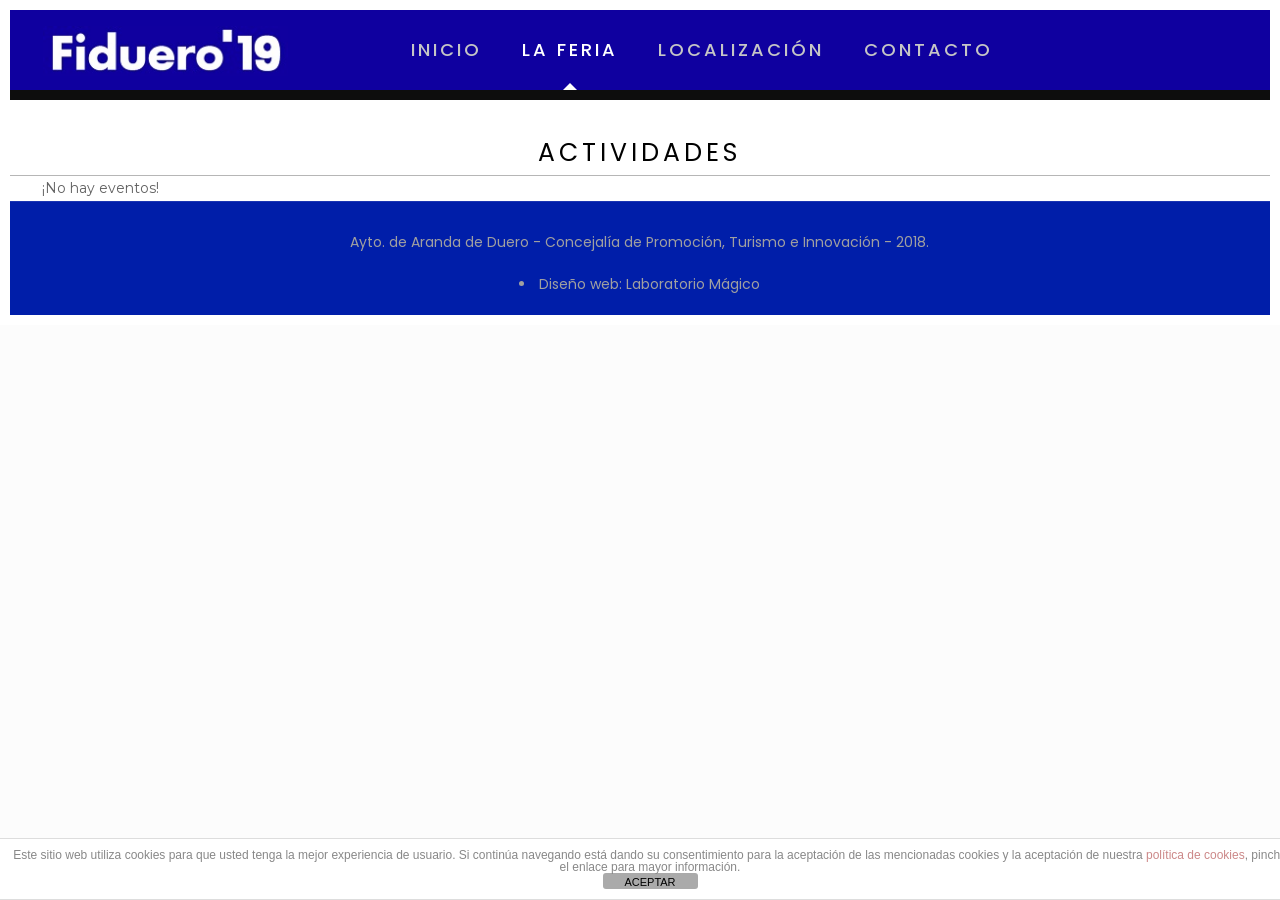
==== commit 68229c05: "Quitar «?ver=» de los nombres de fichero para que se ejecuten los JS GitHub Pages servía jquery.min." ====
--- a/site/actividades/index.html
+++ b/site/actividades/index.html
@@ -38,13 +38,13 @@
 !function(i,n){var o,s,e;function c(e){try{var t={supportTests:e,timestamp:(new Date).valueOf()};sessionStorage.setItem(o,JSON.stringify(t))}catch(e){}}function p(e,t,n){e.clearRect(0,0,e.canvas.width,e.canvas.height),e.fillText(t,0,0);var t=new Uint32Array(e.getImageData(0,0,e.canvas.width,e.canvas.height).data),r=(e.clearRect(0,0,e.canvas.width,e.canvas.height),e.fillText(n,0,0),new Uint32Array(e.getImageData(0,0,e.canvas.width,e.canvas.height).data));return t.every(function(e,t){return e===r[t]})}function u(e,t,n){switch(t){case"flag":return n(e,"\ud83c\udff3\ufe0f\u200d\u26a7\ufe0f","\ud83c\udff3\ufe0f\u200b\u26a7\ufe0f")?!1:!n(e,"\ud83c\uddfa\ud83c\uddf3","\ud83c\uddfa\u200b\ud83c\uddf3")&&!n(e,"\ud83c\udff4\udb40\udc67\udb40\udc62\udb40\udc65\udb40\udc6e\udb40\udc67\udb40\udc7f","\ud83c\udff4\u200b\udb40\udc67\u200b\udb40\udc62\u200b\udb40\udc65\u200b\udb40\udc6e\u200b\udb40\udc67\u200b\udb40\udc7f");case"emoji":return!n(e,"\ud83d\udc26\u200d\u2b1b","\ud83d\udc26\u200b\u2b1b")}return!1}function f(e,t,n){var r="undefined"!=typeof WorkerGlobalScope&&self instanceof WorkerGlobalScope?new OffscreenCanvas(300,150):i.createElement("canvas"),a=r.getContext("2d",{willReadFrequently:!0}),o=(a.textBaseline="top",a.font="600 32px Arial",{});return e.forEach(function(e){o[e]=t(a,e,n)}),o}function t(e){var t=i.createElement("script");t.src=e,t.defer=!0,i.head.appendChild(t)}"undefined"!=typeof Promise&&(o="wpEmojiSettingsSupports",s=["flag","emoji"],n.supports={everything:!0,everythingExceptFlag:!0},e=new Promise(function(e){i.addEventListener("DOMContentLoaded",e,{once:!0})}),new Promise(function(t){var n=function(){try{var e=JSON.parse(sessionStorage.getItem(o));if("object"==typeof e&&"number"==typeof e.timestamp&&(new Date).valueOf()<e.timestamp+604800&&"object"==typeof e.supportTests)return e.supportTests}catch(e){}return null}();if(!n){if("undefined"!=typeof Worker&&"undefined"!=typeof OffscreenCanvas&&"undefined"!=typeof URL&&URL.createObjectURL&&"undefined"!=typeof Blob)try{var e="postMessage("+f.toString()+"("+[JSON.stringify(s),u.toString(),p.toString()].join(",")+"));",r=new Blob([e],{type:"text/javascript"}),a=new Worker(URL.createObjectURL(r),{name:"wpTestEmojiSupports"});return void(a.onmessage=function(e){c(n=e.data),a.terminate(),t(n)})}catch(e){}c(n=f(s,u,p))}t(n)}).then(function(e){for(var t in e)n.supports[t]=e[t],n.supports.everything=n.supports.everything&&n.supports[t],"flag"!==t&&(n.supports.everythingExceptFlag=n.supports.everythingExceptFlag&&n.supports[t]);n.supports.everythingExceptFlag=n.supports.everythingExceptFlag&&!n.supports.flag,n.DOMReady=!1,n.readyCallback=function(){n.DOMReady=!0}}).then(function(){return e}).then(function(){var e;n.supports.everything||(n.readyCallback(),(e=n.source||{}).concatemoji?t(e.concatemoji):e.wpemoji&&e.twemoji&&(t(e.twemoji),t(e.wpemoji)))}))}((window,document),window._wpemojiSettings);
 /* ]]> */
 </script>
-<link rel='stylesheet' id='mec-font-icons-css' href='../wp-content/plugins/modern-events-calendar-lite/assets/css/iconfonts.css%3Fver=6.7.10.css' type='text/css' media='all' />
-<link rel='stylesheet' id='mec-frontend-style-css' href='../wp-content/plugins/modern-events-calendar-lite/assets/css/frontend.min.css%3Fver=6.7.10.css' type='text/css' media='all' />
-<link rel='stylesheet' id='mec-tooltip-style-css' href='../wp-content/plugins/modern-events-calendar-lite/assets/packages/tooltip/tooltip.css%3Fver=6.7.10.css' type='text/css' media='all' />
-<link rel='stylesheet' id='mec-tooltip-shadow-style-css' href='../wp-content/plugins/modern-events-calendar-lite/assets/packages/tooltip/tooltipster-sideTip-shadow.min.css%3Fver=6.7.10.css' type='text/css' media='all' />
+<link rel='stylesheet' id='mec-font-icons-css' href='../wp-content/plugins/modern-events-calendar-lite/assets/css/iconfonts.css' type='text/css' media='all' />
+<link rel='stylesheet' id='mec-frontend-style-css' href='../wp-content/plugins/modern-events-calendar-lite/assets/css/frontend.min.css' type='text/css' media='all' />
+<link rel='stylesheet' id='mec-tooltip-style-css' href='../wp-content/plugins/modern-events-calendar-lite/assets/packages/tooltip/tooltip.css' type='text/css' media='all' />
+<link rel='stylesheet' id='mec-tooltip-shadow-style-css' href='../wp-content/plugins/modern-events-calendar-lite/assets/packages/tooltip/tooltipster-sideTip-shadow.min.css' type='text/css' media='all' />
 <link rel='stylesheet' id='mec-google-fonts-css' href='../fonts/gf-2.css' type='text/css' media='all' />
-<link rel='stylesheet' id='mec-lity-style-css' href='../wp-content/plugins/modern-events-calendar-lite/assets/packages/lity/lity.min.css%3Fver=6.7.10.css' type='text/css' media='all' />
-<link rel='stylesheet' id='layerslider-css' href='../wp-content/plugins/LayerSlider/static/layerslider/css/layerslider.css%3Fver=6.1.6.css' type='text/css' media='all' />
+<link rel='stylesheet' id='mec-lity-style-css' href='../wp-content/plugins/modern-events-calendar-lite/assets/packages/lity/lity.min.css' type='text/css' media='all' />
+<link rel='stylesheet' id='layerslider-css' href='../wp-content/plugins/LayerSlider/static/layerslider/css/layerslider.css' type='text/css' media='all' />
 <link rel='stylesheet' id='ls-google-fonts-css' href='../fonts/gf-1.css' type='text/css' media='all' />
 <style id='wp-emoji-styles-inline-css' type='text/css'>
 
@@ -60,7 +60,7 @@
 		padding: 0 !important;
 	}
 </style>
-<link rel='stylesheet' id='wp-block-library-css' href='../wp-includes/css/dist/block-library/style.min.css%3Fver=6.7.10.css' type='text/css' media='all' />
+<link rel='stylesheet' id='wp-block-library-css' href='../wp-includes/css/dist/block-library/style.min.css' type='text/css' media='all' />
 <style id='classic-theme-styles-inline-css' type='text/css'>
 /*! This file is auto-generated */
 .wp-block-button__link{color:#fff;background-color:#32373c;border-radius:9999px;box-shadow:none;text-decoration:none;padding:calc(.667em + 2px) calc(1.333em + 2px);font-size:1.125em}.wp-block-file__button{background:#32373c;color:#fff;text-decoration:none}
@@ -71,54 +71,52 @@
 :where(.wp-block-columns.is-layout-flex){gap: 2em;}:where(.wp-block-columns.is-layout-grid){gap: 2em;}
 :root :where(.wp-block-pullquote){font-size: 1.5em;line-height: 1.6;}
 </style>
-<link rel='stylesheet' id='front-estilos-css' href='../wp-content/plugins/asesor-cookies-para-la-ley-en-espana/html/front/estilos.css%3Fver=6.7.10.css' type='text/css' media='all' />
-<link rel='stylesheet' id='contact-form-7-css' href='../wp-content/plugins/contact-form-7/includes/css/styles.css%3Fver=5.0.2.css' type='text/css' media='all' />
-<link rel='stylesheet' id='rs-plugin-settings-css' href='../wp-content/plugins/revslider/public/assets/css/settings.css%3Fver=5.4.7.4.css' type='text/css' media='all' />
+<link rel='stylesheet' id='front-estilos-css' href='../wp-content/plugins/asesor-cookies-para-la-ley-en-espana/html/front/estilos.css' type='text/css' media='all' />
+<link rel='stylesheet' id='contact-form-7-css' href='../wp-content/plugins/contact-form-7/includes/css/styles.css' type='text/css' media='all' />
+<link rel='stylesheet' id='rs-plugin-settings-css' href='../wp-content/plugins/revslider/public/assets/css/settings.css' type='text/css' media='all' />
 <style id='rs-plugin-settings-inline-css' type='text/css'>
 #rs-demo-id {}
 </style>
-<link rel='stylesheet' id='yellow-pencil-animate-css' href='../wp-content/plugins/waspthemes-yellow-pencil/library/css/animate.css%3Fver=6.7.10.css' type='text/css' media='all' />
-<link rel='stylesheet' id='style-css' href='../wp-content/themes/arandaenfiestas/style.css%3Fver=17.4.css' type='text/css' media='all' />
-<link rel='stylesheet' id='mfn-base-css' href='../wp-content/themes/arandaenfiestas/css/base.css%3Fver=17.4.css' type='text/css' media='all' />
-<link rel='stylesheet' id='mfn-layout-css' href='../wp-content/themes/arandaenfiestas/css/layout.css%3Fver=17.4.css' type='text/css' media='all' />
-<link rel='stylesheet' id='mfn-shortcodes-css' href='../wp-content/themes/arandaenfiestas/css/shortcodes.css%3Fver=17.4.css' type='text/css' media='all' />
-<link rel='stylesheet' id='mfn-animations-css' href='../wp-content/themes/arandaenfiestas/assets/animations/animations.min.css%3Fver=17.4.css' type='text/css' media='all' />
-<link rel='stylesheet' id='mfn-jquery-ui-css' href='../wp-content/themes/arandaenfiestas/assets/ui/jquery.ui.all.css%3Fver=17.4.css' type='text/css' media='all' />
-<link rel='stylesheet' id='mfn-prettyPhoto-css' href='../wp-content/themes/arandaenfiestas/assets/prettyPhoto/prettyPhoto.css%3Fver=17.4.css' type='text/css' media='all' />
-<link rel='stylesheet' id='mfn-jplayer-css' href='../wp-content/themes/arandaenfiestas/assets/jplayer/css/jplayer.blue.monday.css%3Fver=17.4.css' type='text/css' media='all' />
-<link rel='stylesheet' id='mfn-responsive-css' href='../wp-content/themes/arandaenfiestas/css/responsive.css%3Fver=17.4.css' type='text/css' media='all' />
+<link rel='stylesheet' id='yellow-pencil-animate-css' href='../wp-content/plugins/waspthemes-yellow-pencil/library/css/animate.css' type='text/css' media='all' />
+<link rel='stylesheet' id='style-css' href='../wp-content/themes/arandaenfiestas/style.css' type='text/css' media='all' />
+<link rel='stylesheet' id='mfn-base-css' href='../wp-content/themes/arandaenfiestas/css/base.css' type='text/css' media='all' />
+<link rel='stylesheet' id='mfn-layout-css' href='../wp-content/themes/arandaenfiestas/css/layout.css' type='text/css' media='all' />
+<link rel='stylesheet' id='mfn-shortcodes-css' href='../wp-content/themes/arandaenfiestas/css/shortcodes.css' type='text/css' media='all' />
+<link rel='stylesheet' id='mfn-animations-css' href='../wp-content/themes/arandaenfiestas/assets/animations/animations.min.css' type='text/css' media='all' />
+<link rel='stylesheet' id='mfn-jquery-ui-css' href='../wp-content/themes/arandaenfiestas/assets/ui/jquery.ui.all.css' type='text/css' media='all' />
+<link rel='stylesheet' id='mfn-prettyPhoto-css' href='../wp-content/themes/arandaenfiestas/assets/prettyPhoto/prettyPhoto.css' type='text/css' media='all' />
+<link rel='stylesheet' id='mfn-jplayer-css' href='../wp-content/themes/arandaenfiestas/assets/jplayer/css/jplayer.blue.monday.css' type='text/css' media='all' />
+<link rel='stylesheet' id='mfn-responsive-css' href='../wp-content/themes/arandaenfiestas/css/responsive.css' type='text/css' media='all' />
 <link rel='stylesheet' id='Poppins-css' href='../fonts/gf-3.css' type='text/css' media='all' />
 <link rel='stylesheet' id='\poppins\-css' href='../fonts/gf-4.css' type='text/css' media='all' />
-<script type="text/javascript" src="../wp-includes/js/jquery/jquery.min.js%3Fver=3.7.1" id="jquery-core-js"></script>
-<script type="text/javascript" src="../wp-includes/js/jquery/jquery-migrate.min.js%3Fver=3.4.1" id="jquery-migrate-js"></script>
-<script type="text/javascript" src="../wp-content/plugins/modern-events-calendar-lite/assets/js/jquery.typewatch.js%3Fver=6.7.10" id="mec-typekit-script-js"></script>
+<script type="text/javascript" src="../wp-includes/js/jquery/jquery.min.js" id="jquery-core-js"></script>
+<script type="text/javascript" src="../wp-includes/js/jquery/jquery-migrate.min.js" id="jquery-migrate-js"></script>
+<script type="text/javascript" src="../wp-content/plugins/modern-events-calendar-lite/assets/js/jquery.typewatch.js" id="mec-typekit-script-js"></script>
 <script type="text/javascript" id="mec-frontend-script-js-extra">
 /* <![CDATA[ */
 var mecdata = {"day":"d\u00eda ","days":"d\u00edas","hour":"hora","hours":"horas","minute":"minuto","minutes":"minutos","second":"segundo","seconds":"segundos","elementor_edit_mode":"no"};
 /* ]]> */
 </script>
-<script type="text/javascript" src="../wp-content/plugins/modern-events-calendar-lite/assets/js/frontend.js%3Fver=6.7.10" id="mec-frontend-script-js"></script>
-<script type="text/javascript" src="../wp-content/plugins/modern-events-calendar-lite/assets/packages/tooltip/tooltip.js%3Fver=6.7.10" id="mec-tooltip-script-js"></script>
-<script type="text/javascript" src="../wp-content/plugins/modern-events-calendar-lite/assets/js/events.js%3Fver=6.7.10" id="mec-events-script-js"></script>
-<script type="text/javascript" src="../wp-content/plugins/modern-events-calendar-lite/assets/packages/lity/lity.min.js%3Fver=6.7.10" id="mec-lity-script-js"></script>
-<script type="text/javascript" src="../wp-content/plugins/modern-events-calendar-lite/assets/packages/colorbrightness/colorbrightness.min.js%3Fver=6.7.10" id="mec-colorbrightness-script-js"></script>
-<script type="text/javascript" src="../wp-content/plugins/modern-events-calendar-lite/assets/packages/owl-carousel/owl.carousel.min.js%3Fver=6.7.10" id="mec-owl-carousel-script-js"></script>
-<script type="text/javascript" src="../wp-content/plugins/LayerSlider/static/layerslider/js/greensock.js%3Fver=1.19.0" id="greensock-js"></script>
+<script type="text/javascript" src="../wp-content/plugins/modern-events-calendar-lite/assets/js/frontend.js" id="mec-frontend-script-js"></script>
+<script type="text/javascript" src="../wp-content/plugins/modern-events-calendar-lite/assets/packages/tooltip/tooltip.js" id="mec-tooltip-script-js"></script>
+<script type="text/javascript" src="../wp-content/plugins/modern-events-calendar-lite/assets/js/events.js" id="mec-events-script-js"></script>
+<script type="text/javascript" src="../wp-content/plugins/modern-events-calendar-lite/assets/packages/lity/lity.min.js" id="mec-lity-script-js"></script>
+<script type="text/javascript" src="../wp-content/plugins/modern-events-calendar-lite/assets/packages/colorbrightness/colorbrightness.min.js" id="mec-colorbrightness-script-js"></script>
+<script type="text/javascript" src="../wp-content/plugins/modern-events-calendar-lite/assets/packages/owl-carousel/owl.carousel.min.js" id="mec-owl-carousel-script-js"></script>
+<script type="text/javascript" src="../wp-content/plugins/LayerSlider/static/layerslider/js/greensock.js" id="greensock-js"></script>
 <script type="text/javascript" id="layerslider-js-extra">
 /* <![CDATA[ */
 var LS_Meta = {"v":"6.1.6"};
 /* ]]> */
 </script>
-<script type="text/javascript" src="../wp-content/plugins/LayerSlider/static/layerslider/js/layerslider.kreaturamedia.jquery.js%3Fver=6.1.6" id="layerslider-js"></script>
-<script type="text/javascript" src="../wp-content/plugins/LayerSlider/static/layerslider/js/layerslider.transitions.js%3Fver=6.1.6" id="layerslider-transitions-js"></script>
+<script type="text/javascript" src="../wp-content/plugins/LayerSlider/static/layerslider/js/layerslider.kreaturamedia.jquery.js" id="layerslider-js"></script>
+<script type="text/javascript" src="../wp-content/plugins/LayerSlider/static/layerslider/js/layerslider.transitions.js" id="layerslider-transitions-js"></script>
 <script type="text/javascript" id="front-principal-js-extra">
 /* <![CDATA[ */
 var cdp_cookies_info = {"url_plugin":"https:\/\/fiduero.arandadeduero.es\/wp-content\/plugins\/asesor-cookies-para-la-ley-en-espana\/plugin.php","url_admin_ajax":"https:\/\/fiduero.arandadeduero.es\/wp-admin\/admin-ajax.php"};
 /* ]]> */
 </script>
-<script type="text/javascript" src="../wp-content/plugins/asesor-cookies-para-la-ley-en-espana/html/front/principal.js%3Fver=6.7.10" id="front-principal-js"></script>
-<script type="text/javascript" src="../wp-content/plugins/revslider/public/assets/js/jquery.themepunch.tools.min.js" id="tp-tools-js"></script>
-<script type="text/javascript" src="../wp-content/plugins/revslider/public/assets/js/jquery.themepunch.revolution.min.js%3Fver=5.4.7.4" id="revmin-js"></script>
+<script type="text/javascript" src="../wp-content/plugins/asesor-cookies-para-la-ley-en-espana/html/front/principal.js" id="front-principal-js"></script>
 <meta name="generator" content="Powered by LayerSlider 6.1.6 - Multi-Purpose, Responsive, Parallax, Mobile-Friendly Slider Plugin for WordPress." />
 <!-- LayerSlider updates and docs at: https://layerslider.kreaturamedia.com -->
 <link rel="https://api.w.org/" href="https://fiduero.arandadeduero.es/wp-json/" /><link rel="alternate" title="JSON" type="application/json" href="https://fiduero.arandadeduero.es/wp-json/wp/v2/pages/2276" /><link rel="EditURI" type="application/rsd+xml" title="RSD" href="https://fiduero.arandadeduero.es/xmlrpc.php?rsd" />
@@ -353,8 +351,8 @@
 	</div>
 	<a class="cdp-cookies-solapa">Aviso de cookies</a>
 </div>
- <script type="text/javascript" src="../wp-includes/js/jquery/ui/core.min.js%3Fver=1.13.3" id="jquery-ui-core-js"></script>
-<script type="text/javascript" src="../wp-includes/js/jquery/ui/datepicker.min.js%3Fver=1.13.3" id="jquery-ui-datepicker-js"></script>
+ <script type="text/javascript" src="../wp-includes/js/jquery/ui/core.min.js" id="jquery-ui-core-js"></script>
+<script type="text/javascript" src="../wp-includes/js/jquery/ui/datepicker.min.js" id="jquery-ui-datepicker-js"></script>
 <script type="text/javascript" id="jquery-ui-datepicker-js-after">
 /* <![CDATA[ */
 jQuery(function(jQuery){jQuery.datepicker.setDefaults({"closeText":"Cerrar","currentText":"Hoy","monthNames":["enero","febrero","marzo","abril","mayo","junio","julio","agosto","septiembre","octubre","noviembre","diciembre"],"monthNamesShort":["Ene","Feb","Mar","Abr","May","Jun","Jul","Ago","Sep","Oct","Nov","Dic"],"nextText":"Siguiente","prevText":"Anterior","dayNames":["domingo","lunes","martes","mi\u00e9rcoles","jueves","viernes","s\u00e1bado"],"dayNamesShort":["Dom","Lun","Mar","Mi\u00e9","Jue","Vie","S\u00e1b"],"dayNamesMin":["D","L","M","X","J","V","S"],"dateFormat":"dd\/mm\/yy","firstDay":1,"isRTL":false});});
@@ -365,20 +363,20 @@
 var wpcf7 = {"apiSettings":{"root":"https:\/\/fiduero.arandadeduero.es\/wp-json\/contact-form-7\/v1","namespace":"contact-form-7\/v1"},"recaptcha":{"messages":{"empty":"Por favor, prueba que no eres un robot."}}};
 /* ]]> */
 </script>
-<script type="text/javascript" src="../wp-content/plugins/contact-form-7/includes/js/scripts.js%3Fver=5.0.2" id="contact-form-7-js"></script>
-<script type="text/javascript" src="../wp-content/plugins/waspthemes-yellow-pencil/library/js/yellow-pencil-library.js%3Fver=1.0" id="yellow-pencil-library-js"></script>
-<script type="text/javascript" src="../wp-content/plugins/waspthemes-yellow-pencil/library/js/css-engine.js%3Fver=1.0" id="yellow-pencil-css-engine-js"></script>
-<script type="text/javascript" src="../wp-includes/js/jquery/ui/mouse.min.js%3Fver=1.13.3" id="jquery-ui-mouse-js"></script>
-<script type="text/javascript" src="../wp-includes/js/jquery/ui/sortable.min.js%3Fver=1.13.3" id="jquery-ui-sortable-js"></script>
-<script type="text/javascript" src="../wp-includes/js/jquery/ui/tabs.min.js%3Fver=1.13.3" id="jquery-ui-tabs-js"></script>
-<script type="text/javascript" src="../wp-includes/js/jquery/ui/accordion.min.js%3Fver=1.13.3" id="jquery-ui-accordion-js"></script>
-<script type="text/javascript" src="../wp-content/themes/arandaenfiestas/js/plugins.js%3Fver=17.4" id="jquery-plugins-js"></script>
-<script type="text/javascript" src="../wp-content/themes/arandaenfiestas/js/menu.js%3Fver=17.4" id="jquery-mfn-menu-js"></script>
-<script type="text/javascript" src="../wp-content/themes/arandaenfiestas/assets/animations/animations.min.js%3Fver=17.4" id="jquery-animations-js"></script>
-<script type="text/javascript" src="../wp-content/themes/arandaenfiestas/assets/jplayer/jplayer.min.js%3Fver=17.4" id="jquery-jplayer-js"></script>
-<script type="text/javascript" src="../wp-content/themes/arandaenfiestas/js/parallax/translate3d.js%3Fver=17.4" id="jquery-mfn-parallax-js"></script>
-<script type="text/javascript" src="../wp-content/themes/arandaenfiestas/js/scripts.js%3Fver=17.4" id="jquery-scripts-js"></script>
-<script type="text/javascript" src="../wp-includes/js/comment-reply.min.js%3Fver=6.7.10" id="comment-reply-js" async="async" data-wp-strategy="async"></script>
+<script type="text/javascript" src="../wp-content/plugins/contact-form-7/includes/js/scripts.js" id="contact-form-7-js"></script>
+<script type="text/javascript" src="../wp-content/plugins/waspthemes-yellow-pencil/library/js/yellow-pencil-library.js" id="yellow-pencil-library-js"></script>
+<script type="text/javascript" src="../wp-content/plugins/waspthemes-yellow-pencil/library/js/css-engine.js" id="yellow-pencil-css-engine-js"></script>
+<script type="text/javascript" src="../wp-includes/js/jquery/ui/mouse.min.js" id="jquery-ui-mouse-js"></script>
+<script type="text/javascript" src="../wp-includes/js/jquery/ui/sortable.min.js" id="jquery-ui-sortable-js"></script>
+<script type="text/javascript" src="../wp-includes/js/jquery/ui/tabs.min.js" id="jquery-ui-tabs-js"></script>
+<script type="text/javascript" src="../wp-includes/js/jquery/ui/accordion.min.js" id="jquery-ui-accordion-js"></script>
+<script type="text/javascript" src="../wp-content/themes/arandaenfiestas/js/plugins.js" id="jquery-plugins-js"></script>
+<script type="text/javascript" src="../wp-content/themes/arandaenfiestas/js/menu.js" id="jquery-mfn-menu-js"></script>
+<script type="text/javascript" src="../wp-content/themes/arandaenfiestas/assets/animations/animations.min.js" id="jquery-animations-js"></script>
+<script type="text/javascript" src="../wp-content/themes/arandaenfiestas/assets/jplayer/jplayer.min.js" id="jquery-jplayer-js"></script>
+<script type="text/javascript" src="../wp-content/themes/arandaenfiestas/js/parallax/translate3d.js" id="jquery-mfn-parallax-js"></script>
+<script type="text/javascript" src="../wp-content/themes/arandaenfiestas/js/scripts.js" id="jquery-scripts-js"></script>
+<script type="text/javascript" src="../wp-includes/js/comment-reply.min.js" id="comment-reply-js" async="async" data-wp-strategy="async"></script>
 
 <script type="text/javascript">
 jQuery(document).ready(function()
--- a/site/wp-content/plugins/modern-events-calendar-lite/assets/css/iconfonts.css
+++ b/site/wp-content/plugins/modern-events-calendar-lite/assets/css/iconfonts.css
@@ -0,0 +1,848 @@
+/* FONTS PATH */
+
+@font-face {
+  font-family: 'FontAwesome';
+  src:  url('../fonts/fontawesome-webfont.eot');
+  src:  url('../fonts/fontawesome-webfont.eot') format('embedded-opentype'),
+      url('../fonts/fontawesome-webfont.woff') format('woff'),
+      url('../fonts/fontawesome-webfont.ttf') format('truetype'),
+      url('../fonts/fontawesome-webfont.svg') format('svg');
+}
+
+@font-face {
+  font-family: 'simple-line-icons';
+  src: url('../fonts/Simple-Line-Icons.eot');
+  src: url('../fonts/Simple-Line-Icons.eot') format('embedded-opentype'),
+    url('../fonts/Simple-Line-Icons.ttf') format('truetype'),
+    url('../fonts/Simple-Line-Icons.woff2') format('woff2'),
+    url('../fonts/Simple-Line-Icons.woff') format('woff'),
+    url('../fonts/Simple-Line-Icons.svg') format('svg');
+}
+
+
+[class*="mec-fa-"],[class*="mec-li_"],[class*="mec-sl-"]{speak: none;font-style: normal;font-weight: normal;font-variant: normal;text-transform: none;line-height: 1;-webkit-font-smoothing: antialiased;-moz-osx-font-smoothing: grayscale;}
+[class*="mec-fa-"] {font-family: FontAwesome;}
+[class*="mec-sl-"] {font-family: 'simple-line-icons';}
+
+
+/* Font Awesome icons */
+.mec-fa-glass:before { content:"\f000";}
+.mec-fa-music:before { content:"\f001";}
+.mec-fa-search:before { content:"\f002";}
+.mec-fa-envelope-o:before { content:"\f003";}
+.mec-fa-heart:before { content:"\f004";}
+.mec-fa-star:before { content:"\f005";}
+.mec-fa-star-o:before { content:"\f006";}
+.mec-fa-user:before { content:"\f007";}
+.mec-fa-film:before { content:"\f008";}
+.mec-fa-th-large:before { content:"\f009";}
+.mec-fa-th:before { content:"\f00a";}
+.mec-fa-th-list:before { content:"\f00b";}
+.mec-fa-check:before { content:"\f00c";}
+.mec-fa-close:before,.mec-fa-remove:before,.mec-fa-times:before { content:"\f00d";}
+.mec-fa-search-plus:before { content:"\f00e";}
+.mec-fa-search-minus:before { content:"\f010";}
+.mec-fa-power-off:before { content:"\f011";}
+.mec-fa-signal:before { content:"\f012";}
+.mec-fa-cog:before,.mec-fa-gear:before { content:"\f013";}
+.mec-fa-trash-o:before { content:"\f014";}
+.mec-fa-home:before { content:"\f015";}
+.mec-fa-file-o:before { content:"\f016";}
+.mec-fa-clock-o:before { content:"\f017";}
+.mec-fa-road:before { content:"\f018";}
+.mec-fa-download:before { content:"\f019";}
+.mec-fa-arrow-circle-o-down:before { content:"\f01a";}
+.mec-fa-arrow-circle-o-up:before { content:"\f01b";}
+.mec-fa-inbox:before { content:"\f01c";}
+.mec-fa-play-circle-o:before { content:"\f01d";}
+.mec-fa-repeat:before,.mec-fa-rotate-right:before { content:"\f01e";}
+.mec-fa-refresh:before { content:"\f021";}
+.mec-fa-list-alt:before { content:"\f022";}
+.mec-fa-lock:before { content:"\f023";}
+.mec-fa-flag:before { content:"\f024";}
+.mec-fa-headphones:before { content:"\f025";}
+.mec-fa-volume-off:before { content:"\f026";}
+.mec-fa-volume-down:before { content:"\f027";}
+.mec-fa-volume-up:before { content:"\f028";}
+.mec-fa-qrcode:before { content:"\f029";}
+.mec-fa-barcode:before { content:"\f02a";}
+.mec-fa-tag:before { content:"\f02b";}
+.mec-fa-tags:before { content:"\f02c";}
+.mec-fa-book:before { content:"\f02d";}
+.mec-fa-bookmark:before { content:"\f02e";}
+.mec-fa-print:before { content:"\f02f";}
+.mec-fa-camera:before { content:"\f030";}
+.mec-fa-font:before { content:"\f031";}
+.mec-fa-bold:before { content:"\f032";}
+.mec-fa-italic:before { content:"\f033";}
+.mec-fa-text-height:before { content:"\f034";}
+.mec-fa-text-width:before { content:"\f035";}
+.mec-fa-align-left:before { content:"\f036";}
+.mec-fa-align-center:before { content:"\f037";}
+.mec-fa-align-right:before { content:"\f038";}
+.mec-fa-align-justify:before { content:"\f039";}
+.mec-fa-list:before { content:"\f03a";}
+.mec-fa-dedent:before,.mec-fa-outdent:before { content:"\f03b";}
+.mec-fa-indent:before { content:"\f03c";}
+.mec-fa-video-camera:before { content:"\f03d";}
+.mec-fa-image:before,.mec-fa-photo:before,.mec-fa-picture-o:before { content:"\f03e";}
+.mec-fa-pencil:before { content:"\f040";}
+.mec-fa-map-marker:before { content:"\f041";}
+.mec-fa-adjust:before { content:"\f042";}
+.mec-fa-tint:before { content:"\f043";}
+.mec-fa-edit:before,.mec-fa-pencil-square-o:before { content:"\f044";}
+.mec-fa-share-square-o:before { content:"\f045";}
+.mec-fa-check-square-o:before { content:"\f046";}
+.mec-fa-arrows:before { content:"\f047";}
+.mec-fa-step-backward:before { content:"\f048";}
+.mec-fa-fast-backward:before { content:"\f049";}
+.mec-fa-backward:before { content:"\f04a";}
+.mec-fa-play:before { content:"\f04b";}
+.mec-fa-pause:before { content:"\f04c";}
+.mec-fa-stop:before { content:"\f04d";}
+.mec-fa-forward:before { content:"\f04e";}
+.mec-fa-fast-forward:before { content:"\f050";}
+.mec-fa-step-forward:before { content:"\f051";}
+.mec-fa-eject:before { content:"\f052";}
+.mec-fa-chevron-left:before { content:"\f053";}
+.mec-fa-chevron-right:before { content:"\f054";}
+.mec-fa-plus-circle:before { content:"\f055";}
+.mec-fa-minus-circle:before { content:"\f056";}
+.mec-fa-times-circle:before { content:"\f057";}
+.mec-fa-check-circle:before { content:"\f058";}
+.mec-fa-question-circle:before { content:"\f059";}
+.mec-fa-info-circle:before { content:"\f05a";}
+.mec-fa-crosshairs:before { content:"\f05b";}
+.mec-fa-times-circle-o:before { content:"\f05c";}
+.mec-fa-check-circle-o:before { content:"\f05d";}
+.mec-fa-ban:before { content:"\f05e";}
+.mec-fa-arrow-left:before { content:"\f060";}
+.mec-fa-arrow-right:before { content:"\f061";}
+.mec-fa-arrow-up:before { content:"\f062";}
+.mec-fa-arrow-down:before { content:"\f063";}
+.mec-fa-mail-forward:before,.mec-fa-share:before { content:"\f064";}
+.mec-fa-expand:before { content:"\f065";}
+.mec-fa-compress:before { content:"\f066";}
+.mec-fa-plus:before { content:"\f067";}
+.mec-fa-minus:before { content:"\f068";}
+.mec-fa-asterisk:before { content:"\f069";}
+.mec-fa-exclamation-circle:before { content:"\f06a";}
+.mec-fa-gift:before { content:"\f06b";}
+.mec-fa-leaf:before { content:"\f06c";}
+.mec-fa-fire:before { content:"\f06d";}
+.mec-fa-eye:before { content:"\f06e";}
+.mec-fa-eye-slash:before { content:"\f070";}
+.mec-fa-exclamation-triangle:before,.mec-fa-warning:before { content:"\f071";}
+.mec-fa-plane:before { content:"\f072";}
+.mec-fa-calendar:before { content:"\f073";}
+.mec-fa-random:before { content:"\f074";}
+.mec-fa-comment:before { content:"\f075";}
+.mec-fa-magnet:before { content:"\f076";}
+.mec-fa-chevron-up:before { content:"\f077";}
+.mec-fa-chevron-down:before { content:"\f078";}
+.mec-fa-retweet:before { content:"\f079";}
+.mec-fa-shopping-cart:before { content:"\f07a";}
+.mec-fa-folder:before { content:"\f07b";}
+.mec-fa-folder-open:before { content:"\f07c";}
+.mec-fa-arrows-v:before { content:"\f07d";}
+.mec-fa-arrows-h:before { content:"\f07e";}
+.mec-fa-bar-chart-o:before,.mec-fa-bar-chart:before { content:"\f080";}
+.mec-fa-twitter-square:before { content:"\f081";}
+.mec-fa-facebook-square:before { content:"\f082";}
+.mec-fa-camera-retro:before { content:"\f083";}
+.mec-fa-key:before { content:"\f084";}
+.mec-fa-cogs:before,.mec-fa-gears:before { content:"\f085";}
+.mec-fa-comments:before { content:"\f086";}
+.mec-fa-thumbs-o-up:before { content:"\f087";}
+.mec-fa-thumbs-o-down:before { content:"\f088";}
+.mec-fa-star-half:before { content:"\f089";}
+.mec-fa-heart-o:before { content:"\f08a";}
+.mec-fa-sign-out:before { content:"\f08b";}
+.mec-fa-linkedin-square:before { content:"\f08c";}
+.mec-fa-thumb-tack:before { content:"\f08d";}
+.mec-fa-external-link:before { content:"\f08e";}
+.mec-fa-sign-in:before { content:"\f090";}
+.mec-fa-trophy:before { content:"\f091";}
+.mec-fa-github-square:before { content:"\f092";}
+.mec-fa-upload:before { content:"\f093";}
+.mec-fa-lemon-o:before { content:"\f094";}
+.mec-fa-phone:before { content:"\f095";}
+.mec-fa-square-o:before { content:"\f096";}
+.mec-fa-bookmark-o:before { content:"\f097";}
+.mec-fa-phone-square:before { content:"\f098";}
+.mec-fa-twitter:before { content:"\f099";}
+.mec-fa-facebook-f:before,.mec-fa-facebook:before { content:"\f09a";}
+.mec-fa-github:before { content:"\f09b";}
+.mec-fa-unlock:before { content:"\f09c";}
+.mec-fa-credit-card:before { content:"\f09d";}
+.mec-fa-feed:before,.mec-fa-rss:before { content:"\f09e";}
+.mec-fa-hdd-o:before { content:"\f0a0";}
+.mec-fa-bullhorn:before { content:"\f0a1";}
+.mec-fa-bell:before { content:"\f0f3";}
+.mec-fa-certificate:before { content:"\f0a3";}
+.mec-fa-hand-o-right:before { content:"\f0a4";}
+.mec-fa-hand-o-left:before { content:"\f0a5";}
+.mec-fa-hand-o-up:before { content:"\f0a6";}
+.mec-fa-hand-o-down:before { content:"\f0a7";}
+.mec-fa-arrow-circle-left:before { content:"\f0a8";}
+.mec-fa-arrow-circle-right:before { content:"\f0a9";}
+.mec-fa-arrow-circle-up:before { content:"\f0aa";}
+.mec-fa-arrow-circle-down:before { content:"\f0ab";}
+.mec-fa-globe:before { content:"\f0ac";}
+.mec-fa-wrench:before { content:"\f0ad";}
+.mec-fa-tasks:before { content:"\f0ae";}
+.mec-fa-filter:before { content:"\f0b0";}
+.mec-fa-briefcase:before { content:"\f0b1";}
+.mec-fa-arrows-alt:before { content:"\f0b2";}
+.mec-fa-group:before,.mec-fa-users:before { content:"\f0c0";}
+.mec-fa-chain:before,.mec-fa-link:before { content:"\f0c1";}
+.mec-fa-cloud:before { content:"\f0c2";}
+.mec-fa-flask:before { content:"\f0c3";}
+.mec-fa-cut:before,.mec-fa-scissors:before { content:"\f0c4";}
+.mec-fa-copy:before,.mec-fa-files-o:before { content:"\f0c5";}
+.mec-fa-paperclip:before { content:"\f0c6";}
+.mec-fa-floppy-o:before,.mec-fa-save:before { content:"\f0c7";}
+.mec-fa-square:before { content:"\f0c8";}
+.mec-fa-bars:before,.mec-fa-navicon:before,.mec-fa-reorder:before { content:"\f0c9";}
+.mec-fa-list-ul:before { content:"\f0ca";}
+.mec-fa-list-ol:before { content:"\f0cb";}
+.mec-fa-strikethrough:before { content:"\f0cc";}
+.mec-fa-underline:before { content:"\f0cd";}
+.mec-fa-table:before { content:"\f0ce";}
+.mec-fa-magic:before { content:"\f0d0";}
+.mec-fa-truck:before { content:"\f0d1";}
+.mec-fa-pinterest:before { content:"\f0d2";}
+.mec-fa-pinterest-square:before { content:"\f0d3";}
+.mec-fa-google-plus-square:before { content:"\f0d4";}
+.mec-fa-google-plus:before { content:"\f0d5";}
+.mec-fa-money:before { content:"\f0d6";}
+.mec-fa-caret-down:before { content:"\f0d7";}
+.mec-fa-caret-up:before { content:"\f0d8";}
+.mec-fa-caret-left:before { content:"\f0d9";}
+.mec-fa-caret-right:before { content:"\f0da";}
+.mec-fa-columns:before { content:"\f0db";}
+.mec-fa-sort:before,.mec-fa-unsorted:before { content:"\f0dc";}
+.mec-fa-sort-desc:before,.mec-fa-sort-down:before { content:"\f0dd";}
+.mec-fa-sort-asc:before,.mec-fa-sort-up:before { content:"\f0de";}
+.mec-fa-envelope:before { content:"\f0e0";}
+.mec-fa-linkedin:before { content:"\f0e1";}
+.mec-fa-rotate-left:before,.mec-fa-undo:before { content:"\f0e2";}
+.mec-fa-gavel:before,.mec-fa-legal:before { content:"\f0e3";}
+.mec-fa-dashboard:before,.mec-fa-tachometer:before { content:"\f0e4";}
+.mec-fa-comment-o:before { content:"\f0e5";}
+.mec-fa-comments-o:before { content:"\f0e6";}
+.mec-fa-bolt:before,.mec-fa-flash:before { content:"\f0e7";}
+.mec-fa-sitemap:before { content:"\f0e8";}
+.mec-fa-umbrella:before { content:"\f0e9";}
+.mec-fa-clipboard:before,.mec-fa-paste:before { content:"\f0ea";}
+.mec-fa-lightbulb-o:before { content:"\f0eb";}
+.mec-fa-exchange:before { content:"\f0ec";}
+.mec-fa-cloud-download:before { content:"\f0ed";}
+.mec-fa-cloud-upload:before { content:"\f0ee";}
+.mec-fa-user-md:before { content:"\f0f0";}
+.mec-fa-stethoscope:before { content:"\f0f1";}
+.mec-fa-suitcase:before { content:"\f0f2";}
+.mec-fa-bell-o:before { content:"\f0a2";}
+.mec-fa-coffee:before { content:"\f0f4";}
+.mec-fa-cutlery:before { content:"\f0f5";}
+.mec-fa-file-text-o:before { content:"\f0f6";}
+.mec-fa-building-o:before { content:"\f0f7";}
+.mec-fa-hospital-o:before { content:"\f0f8";}
+.mec-fa-ambulance:before { content:"\f0f9";}
+.mec-fa-medkit:before { content:"\f0fa";}
+.mec-fa-fighter-jet:before { content:"\f0fb";}
+.mec-fa-beer:before { content:"\f0fc";}
+.mec-fa-h-square:before { content:"\f0fd";}
+.mec-fa-plus-square:before { content:"\f0fe";}
+.mec-fa-angle-double-left:before { content:"\f100";}
+.mec-fa-angle-double-right:before { content:"\f101";}
+.mec-fa-angle-double-up:before { content:"\f102";}
+.mec-fa-angle-double-down:before { content:"\f103";}
+.mec-fa-angle-left:before { content:"\f104";}
+.mec-fa-angle-right:before { content:"\f105";}
+.mec-fa-angle-up:before { content:"\f106";}
+.mec-fa-angle-down:before { content:"\f107";}
+.mec-fa-desktop:before { content:"\f108";}
+.mec-fa-laptop:before { content:"\f109";}
+.mec-fa-tablet:before { content:"\f10a";}
+.mec-fa-mobile-phone:before,.mec-fa-mobile:before { content:"\f10b";}
+.mec-fa-circle-o:before { content:"\f10c";}
+.mec-fa-quote-left:before { content:"\f10d";}
+.mec-fa-quote-right:before { content:"\f10e";}
+.mec-fa-spinner:before { content:"\f110";}
+.mec-fa-circle:before { content:"\f111";}
+.mec-fa-mail-reply:before,.mec-fa-reply:before { content:"\f112";}
+.mec-fa-github-alt:before { content:"\f113";}
+.mec-fa-folder-o:before { content:"\f114";}
+.mec-fa-folder-open-o:before { content:"\f115";}
+.mec-fa-smile-o:before { content:"\f118";}
+.mec-fa-frown-o:before { content:"\f119";}
+.mec-fa-meh-o:before { content:"\f11a";}
+.mec-fa-gamepad:before { content:"\f11b";}
+.mec-fa-keyboard-o:before { content:"\f11c";}
+.mec-fa-flag-o:before { content:"\f11d";}
+.mec-fa-flag-checkered:before { content:"\f11e";}
+.mec-fa-terminal:before { content:"\f120";}
+.mec-fa-code:before { content:"\f121";}
+.mec-fa-mail-reply-all:before,.mec-fa-reply-all:before { content:"\f122";}
+.mec-fa-star-half-empty:before,.mec-fa-star-half-full:before,.mec-fa-star-half-o:before { content:"\f123";}
+.mec-fa-location-arrow:before { content:"\f124";}
+.mec-fa-crop:before { content:"\f125";}
+.mec-fa-code-fork:before { content:"\f126";}
+.mec-fa-chain-broken:before,.mec-fa-unlink:before { content:"\f127";}
+.mec-fa-question:before { content:"\f128";}
+.mec-fa-info:before { content:"\f129";}
+.mec-fa-exclamation:before { content:"\f12a";}
+.mec-fa-superscript:before { content:"\f12b";}
+.mec-fa-subscript:before { content:"\f12c";}
+.mec-fa-eraser:before { content:"\f12d";}
+.mec-fa-puzzle-piece:before { content:"\f12e";}
+.mec-fa-microphone:before { content:"\f130";}
+.mec-fa-microphone-slash:before { content:"\f131";}
+.mec-fa-shield:before { content:"\f132";}
+.mec-fa-calendar-o:before { content:"\f133";}
+.mec-fa-fire-extinguisher:before { content:"\f134";}
+.mec-fa-rocket:before { content:"\f135";}
+.mec-fa-maxcdn:before { content:"\f136";}
+.mec-fa-chevron-circle-left:before { content:"\f137";}
+.mec-fa-chevron-circle-right:before { content:"\f138";}
+.mec-fa-chevron-circle-up:before { content:"\f139";}
+.mec-fa-chevron-circle-down:before { content:"\f13a";}
+.mec-fa-html5:before { content:"\f13b";}
+.mec-fa-css3:before { content:"\f13c";}
+.mec-fa-anchor:before { content:"\f13d";}
+.mec-fa-unlock-alt:before { content:"\f13e";}
+.mec-fa-bullseye:before { content:"\f140";}
+.mec-fa-ellipsis-h:before { content:"\f141";}
+.mec-fa-ellipsis-v:before { content:"\f142";}
+.mec-fa-rss-square:before { content:"\f143";}
+.mec-fa-play-circle:before { content:"\f144";}
+.mec-fa-ticket:before { content:"\f145";}
+.mec-fa-minus-square:before { content:"\f146";}
+.mec-fa-minus-square-o:before { content:"\f147";}
+.mec-fa-level-up:before { content:"\f148";}
+.mec-fa-level-down:before { content:"\f149";}
+.mec-fa-check-square:before { content:"\f14a";}
+.mec-fa-pencil-square:before { content:"\f14b";}
+.mec-fa-external-link-square:before { content:"\f14c";}
+.mec-fa-share-square:before { content:"\f14d";}
+.mec-fa-compass:before { content:"\f14e";}
+.mec-fa-caret-square-o-down:before,.mec-fa-toggle-down:before { content:"\f150";}
+.mec-fa-caret-square-o-up:before,.mec-fa-toggle-up:before { content:"\f151";}
+.mec-fa-caret-square-o-right:before,.mec-fa-toggle-right:before { content:"\f152";}
+.mec-fa-eur:before,.mec-fa-euro:before { content:"\f153";}
+.mec-fa-gbp:before { content:"\f154";}
+.mec-fa-dollar:before,.mec-fa-usd:before { content:"\f155";}
+.mec-fa-inr:before,.mec-fa-rupee:before { content:"\f156";}
+.mec-fa-cny:before,.mec-fa-jpy:before,.mec-fa-rmb:before,.mec-fa-yen:before { content:"\f157";}
+.mec-fa-rouble:before,.mec-fa-rub:before,.mec-fa-ruble:before { content:"\f158";}
+.mec-fa-krw:before,.mec-fa-won:before { content:"\f159";}
+.mec-fa-bitcoin:before,.mec-fa-btc:before { content:"\f15a";}
+.mec-fa-file:before { content:"\f15b";}
+.mec-fa-file-text:before { content:"\f15c";}
+.mec-fa-sort-alpha-asc:before { content:"\f15d";}
+.mec-fa-sort-alpha-desc:before { content:"\f15e";}
+.mec-fa-sort-amount-asc:before { content:"\f160";}
+.mec-fa-sort-amount-desc:before { content:"\f161";}
+.mec-fa-sort-numeric-asc:before { content:"\f162";}
+.mec-fa-sort-numeric-desc:before { content:"\f163";}
+.mec-fa-thumbs-up:before { content:"\f164";}
+.mec-fa-thumbs-down:before { content:"\f165";}
+.mec-fa-youtube-square:before { content:"\f166";}
+.mec-fa-youtube:before { content:"\f167";}
+.mec-fa-xing:before { content:"\f168";}
+.mec-fa-xing-square:before { content:"\f169";}
+.mec-fa-youtube-play:before { content:"\f16a";}
+.mec-fa-dropbox:before { content:"\f16b";}
+.mec-fa-stack-overflow:before { content:"\f16c";}
+.mec-fa-instagram:before { content:"\f16d";}
+.mec-fa-flickr:before { content:"\f16e";}
+.mec-fa-adn:before { content:"\f170";}
+.mec-fa-bitbucket:before { content:"\f171";}
+.mec-fa-bitbucket-square:before { content:"\f172";}
+.mec-fa-tumblr:before { content:"\f173";}
+.mec-fa-tumblr-square:before { content:"\f174";}
+.mec-fa-long-arrow-down:before { content:"\f175";}
+.mec-fa-long-arrow-up:before { content:"\f176";}
+.mec-fa-long-arrow-left:before { content:"\f177";}
+.mec-fa-long-arrow-right:before { content:"\f178";}
+.mec-fa-apple:before { content:"\f179";}
+.mec-fa-windows:before { content:"\f17a";}
+.mec-fa-android:before { content:"\f17b";}
+.mec-fa-linux:before { content:"\f17c";}
+.mec-fa-dribbble:before { content:"\f17d";}
+.mec-fa-skype:before { content:"\f17e";}
+.mec-fa-foursquare:before { content:"\f180";}
+.mec-fa-trello:before { content:"\f181";}
+.mec-fa-female:before { content:"\f182";}
+.mec-fa-male:before { content:"\f183";}
+.mec-fa-gittip:before,.mec-fa-gratipay:before { content:"\f184";}
+.mec-fa-sun-o:before { content:"\f185";}
+.mec-fa-moon-o:before { content:"\f186";}
+.mec-fa-archive:before { content:"\f187";}
+.mec-fa-bug:before { content:"\f188";}
+.mec-fa-vk:before { content:"\f189";}
+.mec-fa-weibo:before { content:"\f18a";}
+.mec-fa-renren:before { content:"\f18b";}
+.mec-fa-pagelines:before { content:"\f18c";}
+.mec-fa-stack-exchange:before { content:"\f18d";}
+.mec-fa-arrow-circle-o-right:before { content:"\f18e";}
+.mec-fa-arrow-circle-o-left:before { content:"\f190";}
+.mec-fa-caret-square-o-left:before,.mec-fa-toggle-left:before { content:"\f191";}
+.mec-fa-dot-circle-o:before { content:"\f192";}
+.mec-fa-wheelchair:before { content:"\f193";}
+.mec-fa-vimeo-square:before { content:"\f194";}
+.mec-fa-try:before,.mec-fa-turkish-lira:before { content:"\f195";}
+.mec-fa-plus-square-o:before { content:"\f196";}
+.mec-fa-space-shuttle:before { content:"\f197";}
+.mec-fa-slack:before { content:"\f198";}
+.mec-fa-envelope-square:before { content:"\f199";}
+.mec-fa-wordpress:before { content:"\f19a";}
+.mec-fa-openid:before { content:"\f19b";}
+.mec-fa-bank:before,.mec-fa-institution:before,.mec-fa-university:before { content:"\f19c";}
+.mec-fa-graduation-cap:before,.mec-fa-mortar-board:before { content:"\f19d";}
+.mec-fa-yahoo:before { content:"\f19e";}
+.mec-fa-google:before { content:"\f1a0";}
+.mec-fa-reddit:before { content:"\f1a1";}
+.mec-fa-reddit-square:before { content:"\f1a2";}
+.mec-fa-stumbleupon-circle:before { content:"\f1a3";}
+.mec-fa-stumbleupon:before { content:"\f1a4";}
+.mec-fa-delicious:before { content:"\f1a5";}
+.mec-fa-digg:before { content:"\f1a6";}
+.mec-fa-pied-piper:before { content:"\f1a7";}
+.mec-fa-pied-piper-alt:before { content:"\f1a8";}
+.mec-fa-drupal:before { content:"\f1a9";}
+.mec-fa-joomla:before { content:"\f1aa";}
+.mec-fa-language:before { content:"\f1ab";}
+.mec-fa-fax:before { content:"\f1ac";}
+.mec-fa-building:before { content:"\f1ad";}
+.mec-fa-child:before { content:"\f1ae";}
+.mec-fa-paw:before { content:"\f1b0";}
+.mec-fa-spoon:before { content:"\f1b1";}
+.mec-fa-cube:before { content:"\f1b2";}
+.mec-fa-cubes:before { content:"\f1b3";}
+.mec-fa-behance:before { content:"\f1b4";}
+.mec-fa-behance-square:before { content:"\f1b5";}
+.mec-fa-steam:before { content:"\f1b6";}
+.mec-fa-steam-square:before { content:"\f1b7";}
+.mec-fa-recycle:before { content:"\f1b8";}
+.mec-fa-automobile:before,.mec-fa-car:before { content:"\f1b9";}
+.mec-fa-cab:before,.mec-fa-taxi:before { content:"\f1ba";}
+.mec-fa-tree:before { content:"\f1bb";}
+.mec-fa-spotify:before { content:"\f1bc";}
+.mec-fa-deviantart:before { content:"\f1bd";}
+.mec-fa-soundcloud:before { content:"\f1be";}
+.mec-fa-database:before { content:"\f1c0";}
+.mec-fa-file-pdf-o:before { content:"\f1c1";}
+.mec-fa-file-word-o:before { content:"\f1c2";}
+.mec-fa-file-excel-o:before { content:"\f1c3";}
+.mec-fa-file-powerpoint-o:before { content:"\f1c4";}
+.mec-fa-file-image-o:before,.mec-fa-file-photo-o:before,.mec-fa-file-picture-o:before { content:"\f1c5";}
+.mec-fa-file-archive-o:before,.mec-fa-file-zip-o:before { content:"\f1c6";}
+.mec-fa-file-audio-o:before,.mec-fa-file-sound-o:before { content:"\f1c7";}
+.mec-fa-file-movie-o:before,.mec-fa-file-video-o:before { content:"\f1c8";}
+.mec-fa-file-code-o:before { content:"\f1c9";}
+.mec-fa-vine:before { content:"\f1ca";}
+.mec-fa-codepen:before { content:"\f1cb";}
+.mec-fa-jsfiddle:before { content:"\f1cc";}
+.mec-fa-life-bouy:before,.mec-fa-life-buoy:before,.mec-fa-life-ring:before,.mec-fa-life-saver:before,.mec-fa-support:before { content:"\f1cd";}
+.mec-fa-circle-o-notch:before { content:"\f1ce";}
+.mec-fa-ra:before,.mec-fa-rebel:before { content:"\f1d0";}
+.mec-fa-empire:before,.mec-fa-ge:before { content:"\f1d1";}
+.mec-fa-git-square:before { content:"\f1d2";}
+.mec-fa-git:before { content:"\f1d3";}
+.mec-fa-hacker-news:before,.mec-fa-y-combinator-square:before,.mec-fa-yc-square:before { content:"\f1d4";}
+.mec-fa-tencent-weibo:before { content:"\f1d5";}
+.mec-fa-qq:before { content:"\f1d6";}
+.mec-fa-wechat:before,.mec-fa-weixin:before { content:"\f1d7";}
+.mec-fa-paper-plane:before,.mec-fa-send:before { content:"\f1d8";}
+.mec-fa-paper-plane-o:before,.mec-fa-send-o:before { content:"\f1d9";}
+.mec-fa-history:before { content:"\f1da";}
+.mec-fa-circle-thin:before { content:"\f1db";}
+.mec-fa-header:before { content:"\f1dc";}
+.mec-fa-paragraph:before { content:"\f1dd";}
+.mec-fa-sliders:before { content:"\f1de";}
+.mec-fa-share-alt:before { content:"\f1e0";}
+.mec-fa-share-alt-square:before { content:"\f1e1";}
+.mec-fa-bomb:before { content:"\f1e2";}
+.mec-fa-futbol-o:before,.mec-fa-soccer-ball-o:before { content:"\f1e3";}
+.mec-fa-tty:before { content:"\f1e4";}
+.mec-fa-binoculars:before { content:"\f1e5";}
+.mec-fa-plug:before { content:"\f1e6";}
+.mec-fa-slideshare:before { content:"\f1e7";}
+.mec-fa-twitch:before { content:"\f1e8";}
+.mec-fa-yelp:before { content:"\f1e9";}
+.mec-fa-newspaper-o:before { content:"\f1ea";}
+.mec-fa-wifi:before { content:"\f1eb";}
+.mec-fa-calculator:before { content:"\f1ec";}
+.mec-fa-paypal:before { content:"\f1ed";}
+.mec-fa-google-wallet:before { content:"\f1ee";}
+.mec-fa-cc-visa:before { content:"\f1f0";}
+.mec-fa-cc-mastercard:before { content:"\f1f1";}
+.mec-fa-cc-discover:before { content:"\f1f2";}
+.mec-fa-cc-amex:before { content:"\f1f3";}
+.mec-fa-cc-paypal:before { content:"\f1f4";}
+.mec-fa-cc-stripe:before { content:"\f1f5";}
+.mec-fa-bell-slash:before { content:"\f1f6";}
+.mec-fa-bell-slash-o:before { content:"\f1f7";}
+.mec-fa-trash:before { content:"\f1f8";}
+.mec-fa-copyright:before { content:"\f1f9";}
+.mec-fa-at:before { content:"\f1fa";}
+.mec-fa-eyedropper:before { content:"\f1fb";}
+.mec-fa-paint-brush:before { content:"\f1fc";}
+.mec-fa-birthday-cake:before { content:"\f1fd";}
+.mec-fa-area-chart:before { content:"\f1fe";}
+.mec-fa-pie-chart:before { content:"\f200";}
+.mec-fa-line-chart:before { content:"\f201";}
+.mec-fa-lastfm:before { content:"\f202";}
+.mec-fa-lastfm-square:before { content:"\f203";}
+.mec-fa-toggle-off:before { content:"\f204";}
+.mec-fa-toggle-on:before { content:"\f205";}
+.mec-fa-bicycle:before { content:"\f206";}
+.mec-fa-bus:before { content:"\f207";}
+.mec-fa-ioxhost:before { content:"\f208";}
+.mec-fa-angellist:before { content:"\f209";}
+.mec-fa-cc:before { content:"\f20a";}
+.mec-fa-ils:before,.mec-fa-shekel:before,.mec-fa-sheqel:before { content:"\f20b";}
+.mec-fa-meanpath:before { content:"\f20c";}
+.mec-fa-buysellads:before { content:"\f20d";}
+.mec-fa-connectdevelop:before { content:"\f20e";}
+.mec-fa-dashcube:before { content:"\f210";}
+.mec-fa-forumbee:before { content:"\f211";}
+.mec-fa-leanpub:before { content:"\f212";}
+.mec-fa-sellsy:before { content:"\f213";}
+.mec-fa-shirtsinbulk:before { content:"\f214";}
+.mec-fa-simplybuilt:before { content:"\f215";}
+.mec-fa-skyatlas:before { content:"\f216";}
+.mec-fa-cart-plus:before { content:"\f217";}
+.mec-fa-cart-arrow-down:before { content:"\f218";}
+.mec-fa-diamond:before { content:"\f219";}
+.mec-fa-ship:before { content:"\f21a";}
+.mec-fa-user-secret:before { content:"\f21b";}
+.mec-fa-motorcycle:before { content:"\f21c";}
+.mec-fa-street-view:before { content:"\f21d";}
+.mec-fa-heartbeat:before { content:"\f21e";}
+.mec-fa-venus:before { content:"\f221";}
+.mec-fa-mars:before { content:"\f222";}
+.mec-fa-mercury:before { content:"\f223";}
+.mec-fa-intersex:before,.mec-fa-transgender:before { content:"\f224";}
+.mec-fa-transgender-alt:before { content:"\f225";}
+.mec-fa-venus-double:before { content:"\f226";}
+.mec-fa-mars-double:before { content:"\f227";}
+.mec-fa-venus-mars:before { content:"\f228";}
+.mec-fa-mars-stroke:before { content:"\f229";}
+.mec-fa-mars-stroke-v:before { content:"\f22a";}
+.mec-fa-mars-stroke-h:before { content:"\f22b";}
+.mec-fa-neuter:before { content:"\f22c";}
+.mec-fa-genderless:before { content:"\f22d";}
+.mec-fa-facebook-official:before { content:"\f230";}
+.mec-fa-pinterest-p:before { content:"\f231";}
+.mec-fa-whatsapp:before { content:"\f232";}
+.mec-fa-server:before { content:"\f233";}
+.mec-fa-user-plus:before { content:"\f234";}
+.mec-fa-user-times:before { content:"\f235";}
+.mec-fa-bed:before,.mec-fa-hotel:before { content:"\f236";}
+.mec-fa-viacoin:before { content:"\f237";}
+.mec-fa-train:before { content:"\f238";}
+.mec-fa-subway:before { content:"\f239";}
+.mec-fa-medium:before { content:"\f23a";}
+.mec-fa-y-combinator:before,.mec-fa-yc:before { content:"\f23b";}
+.mec-fa-optin-monster:before { content:"\f23c";}
+.mec-fa-opencart:before { content:"\f23d";}
+.mec-fa-expeditedssl:before { content:"\f23e";}
+.mec-fa-battery-4:before,.mec-fa-battery-full:before { content:"\f240";}
+.mec-fa-battery-3:before,.mec-fa-battery-three-quarters:before { content:"\f241";}
+.mec-fa-battery-2:before,.mec-fa-battery-half:before { content:"\f242";}
+.mec-fa-battery-1:before,.mec-fa-battery-quarter:before { content:"\f243";}
+.mec-fa-battery-0:before,.mec-fa-battery-empty:before { content:"\f244";}
+.mec-fa-mouse-pointer:before { content:"\f245";}
+.mec-fa-i-cursor:before { content:"\f246";}
+.mec-fa-object-group:before { content:"\f247";}
+.mec-fa-object-ungroup:before { content:"\f248";}
+.mec-fa-sticky-note:before { content:"\f249";}
+.mec-fa-sticky-note-o:before { content:"\f24a";}
+.mec-fa-cc-jcb:before { content:"\f24b";}
+.mec-fa-cc-diners-club:before { content:"\f24c";}
+.mec-fa-clone:before { content:"\f24d";}
+.mec-fa-balance-scale:before { content:"\f24e";}
+.mec-fa-hourglass-o:before { content:"\f250";}
+.mec-fa-hourglass-1:before,.mec-fa-hourglass-start:before { content:"\f251";}
+.mec-fa-hourglass-2:before,.mec-fa-hourglass-half:before { content:"\f252";}
+.mec-fa-hourglass-3:before,.mec-fa-hourglass-end:before { content:"\f253";}
+.mec-fa-hourglass:before { content:"\f254";}
+.mec-fa-hand-grab-o:before,.mec-fa-hand-rock-o:before { content:"\f255";}
+.mec-fa-hand-paper-o:before,.mec-fa-hand-stop-o:before { content:"\f256";}
+.mec-fa-hand-scissors-o:before { content:"\f257";}
+.mec-fa-hand-lizard-o:before { content:"\f258";}
+.mec-fa-hand-spock-o:before { content:"\f259";}
+.mec-fa-hand-pointer-o:before { content:"\f25a";}
+.mec-fa-hand-peace-o:before { content:"\f25b";}
+.mec-fa-trademark:before { content:"\f25c";}
+.mec-fa-registered:before { content:"\f25d";}
+.mec-fa-creative-commons:before { content:"\f25e";}
+.mec-fa-gg:before { content:"\f260";}
+.mec-fa-gg-circle:before { content:"\f261";}
+.mec-fa-tripadvisor:before { content:"\f262";}
+.mec-fa-odnoklassniki:before { content:"\f263";}
+.mec-fa-odnoklassniki-square:before { content:"\f264";}
+.mec-fa-get-pocket:before { content:"\f265";}
+.mec-fa-wikipedia-w:before { content:"\f266";}
+.mec-fa-safari:before { content:"\f267";}
+.mec-fa-chrome:before { content:"\f268";}
+.mec-fa-firefox:before { content:"\f269";}
+.mec-fa-opera:before { content:"\f26a";}
+.mec-fa-internet-explorer:before { content:"\f26b";}
+.mec-fa-television:before,.mec-fa-tv:before { content:"\f26c";}
+.mec-fa-contao:before { content:"\f26d";}
+.mec-fa-500px:before { content:"\f26e";}
+.mec-fa-amazon:before { content:"\f270";}
+.mec-fa-calendar-plus-o:before { content:"\f271";}
+.mec-fa-calendar-minus-o:before { content:"\f272";}
+.mec-fa-calendar-times-o:before { content:"\f273";}
+.mec-fa-calendar-check-o:before { content:"\f274";}
+.mec-fa-industry:before { content:"\f275";}
+.mec-fa-map-pin:before { content:"\f276";}
+.mec-fa-map-signs:before { content:"\f277";}
+.mec-fa-map-o:before { content:"\f278";}
+.mec-fa-map:before { content:"\f279";}
+.mec-fa-commenting:before { content:"\f27a";}
+.mec-fa-commenting-o:before { content:"\f27b";}
+.mec-fa-houzz:before { content:"\f27c";}
+.mec-fa-vimeo:before { content:"\f27d";}
+.mec-fa-black-tie:before { content:"\f27e";}
+.mec-fa-fonticons:before { content:"\f280";}
+.mec-fa-reddit-alien:before { content:"\f281";}
+.mec-fa-edge:before { content:"\f282";}
+.mec-fa-credit-card-alt:before { content:"\f283";}
+.mec-fa-codiepie:before { content:"\f284";}
+.mec-fa-modx:before { content:"\f285";}
+.mec-fa-fort-awesome:before { content:"\f286";}
+.mec-fa-usb:before { content:"\f287";}
+.mec-fa-product-hunt:before { content:"\f288";}
+.mec-fa-mixcloud:before { content:"\f289";}
+.mec-fa-scribd:before { content:"\f28a";}
+.mec-fa-pause-circle:before { content:"\f28b";}
+.mec-fa-pause-circle-o:before { content:"\f28c";}
+.mec-fa-stop-circle:before { content:"\f28d";}
+.mec-fa-stop-circle-o:before { content:"\f28e";}
+.mec-fa-shopping-bag:before { content:"\f290";}
+.mec-fa-shopping-basket:before { content:"\f291";}
+.mec-fa-hashtag:before { content:"\f292";}
+.mec-fa-bluetooth:before { content:"\f293";}
+.mec-fa-bluetooth-b:before { content:"\f294";}
+.mec-fa-percent:before { content:"\f295";}
+.mec-fa-gitlab:before { content:"\f296";}
+.mec-fa-wpbeginner:before { content:"\f297";}
+.mec-fa-wpforms:before { content:"\f298";}
+.mec-fa-envira:before { content:"\f299";}
+.mec-fa-universal-access:before { content:"\f29a";}
+.mec-fa-wheelchair-alt:before { content:"\f29b";}
+.mec-fa-question-circle-o:before { content:"\f29c";}
+.mec-fa-blind:before { content:"\f29d";}
+.mec-fa-audio-description:before { content:"\f29e";}
+.mec-fa-volume-control-phone:before { content:"\f2a0";}
+.mec-fa-braille:before { content:"\f2a1";}
+.mec-fa-assistive-listening-systems:before { content:"\f2a2";}
+.mec-fa-american-sign-language-interpreting:before,.mec-fa-asl-interpreting:before { content:"\f2a3";}
+.mec-fa-deaf:before,.mec-fa-deafness:before,.mec-fa-hard-of-hearing:before { content:"\f2a4";}
+.mec-fa-glide:before { content:"\f2a5";}
+.mec-fa-glide-g:before { content:"\f2a6";}
+.mec-fa-sign-language:before,.mec-fa-signing:before { content:"\f2a7";}
+.mec-fa-low-vision:before { content:"\f2a8";}
+.mec-fa-viadeo:before { content:"\f2a9";}
+.mec-fa-viadeo-square:before { content:"\f2aa";}
+.mec-fa-snapchat:before { content:"\f2ab";}
+.mec-fa-snapchat-ghost:before { content:"\f2ac";}
+.mec-fa-snapchat-square:before { content:"\f2ad";}
+
+
+/* Simple Line Icons */
+.mec-sl-user:before { content: "\e005"; }
+.mec-sl-people:before { content: "\e001"; }
+.mec-sl-user-female:before { content: "\e000"; }
+.mec-sl-user-follow:before { content: "\e002"; }
+.mec-sl-user-following:before { content: "\e003"; }
+.mec-sl-user-unfollow:before { content: "\e004"; }
+.mec-sl-login:before { content: "\e066"; }
+.mec-sl-logout:before { content: "\e065"; }
+.mec-sl-emotsmile:before { content: "\e021"; }
+.mec-sl-phone:before { content: "\e600"; }
+.mec-sl-call-end:before { content: "\e048"; }
+.mec-sl-call-in:before { content: "\e047"; }
+.mec-sl-call-out:before { content: "\e046"; }
+.mec-sl-map:before { content: "\e033"; }
+.mec-sl-location-pin:before { content: "\e096"; }
+.mec-sl-direction:before { content: "\e042"; }
+.mec-sl-directions:before { content: "\e041"; }
+.mec-sl-compass:before { content: "\e045"; }
+.mec-sl-layers:before { content: "\e034"; }
+.mec-sl-menu:before { content: "\e601"; }
+.mec-sl-list:before { content: "\e067"; }
+.mec-sl-options-vertical:before { content: "\e602"; }
+.mec-sl-options:before { content: "\e603"; }
+.mec-sl-arrow-down:before { content: "\e604"; }
+.mec-sl-arrow-left:before { content: "\e605"; }
+.mec-sl-arrow-right:before { content: "\e606"; }
+.mec-sl-arrow-up:before { content: "\e607"; }
+.mec-sl-arrow-up-circle:before { content: "\e078"; }
+.mec-sl-arrow-left-circle:before { content: "\e07a"; }
+.mec-sl-arrow-right-circle:before { content: "\e079"; }
+.mec-sl-arrow-down-circle:before { content: "\e07b"; }
+.mec-sl-check:before { content: "\e080"; }
+.mec-sl-clock:before { content: "\e081"; }
+.mec-sl-plus:before { content: "\e095"; }
+.mec-sl-minus:before { content: "\e615"; }
+.mec-sl-close:before { content: "\e082"; }
+.mec-sl-event:before { content: "\e619"; }
+.mec-sl-exclamation:before { content: "\e617"; }
+.mec-sl-organization:before { content: "\e616"; }
+.mec-sl-trophy:before { content: "\e006"; }
+.mec-sl-screen-smartphone:before { content: "\e010"; }
+.mec-sl-screen-desktop:before { content: "\e011"; }
+.mec-sl-plane:before { content: "\e012"; }
+.mec-sl-notebook:before { content: "\e013"; }
+.mec-sl-mustache:before { content: "\e014"; }
+.mec-sl-mouse:before { content: "\e015"; }
+.mec-sl-magnet:before { content: "\e016"; }
+.mec-sl-energy:before { content: "\e020"; }
+.mec-sl-disc:before { content: "\e022"; }
+.mec-sl-cursor:before { content: "\e06e"; }
+.mec-sl-cursor-move:before { content: "\e023"; }
+.mec-sl-crop:before { content: "\e024"; }
+.mec-sl-chemistry:before { content: "\e026"; }
+.mec-sl-speedometer:before { content: "\e007"; }
+.mec-sl-shield:before { content: "\e00e"; }
+.mec-sl-screen-tablet:before { content: "\e00f"; }
+.mec-sl-magic-wand:before { content: "\e017"; }
+.mec-sl-hourglass:before { content: "\e018"; }
+.mec-sl-graduation:before { content: "\e019"; }
+.mec-sl-ghost:before { content: "\e01a"; }
+.mec-sl-game-controller:before { content: "\e01b"; }
+.mec-sl-fire:before { content: "\e01c"; }
+.mec-sl-eyeglass:before { content: "\e01d"; }
+.mec-sl-envelope-open:before { content: "\e01e"; }
+.mec-sl-envelope-letter:before { content: "\e01f"; }
+.mec-sl-bell:before { content: "\e027"; }
+.mec-sl-badge:before { content: "\e028"; }
+.mec-sl-anchor:before { content: "\e029"; }
+.mec-sl-wallet:before { content: "\e02a"; }
+.mec-sl-vector:before { content: "\e02b"; }
+.mec-sl-speech:before { content: "\e02c"; }
+.mec-sl-puzzle:before { content: "\e02d"; }
+.mec-sl-printer:before { content: "\e02e"; }
+.mec-sl-present:before { content: "\e02f"; }
+.mec-sl-playlist:before { content: "\e030"; }
+.mec-sl-pin:before { content: "\e031"; }
+.mec-sl-picture:before { content: "\e032"; }
+.mec-sl-handbag:before { content: "\e035"; }
+.mec-sl-globe-alt:before { content: "\e036"; }
+.mec-sl-globe:before { content: "\e037"; }
+.mec-sl-folder-alt:before { content: "\e039"; }
+.mec-sl-folder:before { content: "\e089"; }
+.mec-sl-film:before { content: "\e03a"; }
+.mec-sl-feed:before { content: "\e03b"; }
+.mec-sl-drop:before { content: "\e03e"; }
+.mec-sl-drawer:before { content: "\e03f"; }
+.mec-sl-docs:before { content: "\e040"; }
+.mec-sl-doc:before { content: "\e085"; }
+.mec-sl-diamond:before { content: "\e043"; }
+.mec-sl-cup:before { content: "\e044"; }
+.mec-sl-calculator:before { content: "\e049"; }
+.mec-sl-bubbles:before { content: "\e04a"; }
+.mec-sl-briefcase:before { content: "\e04b"; }
+.mec-sl-book-open:before { content: "\e04c"; }
+.mec-sl-basket-loaded:before { content: "\e04d"; }
+.mec-sl-basket:before { content: "\e04e"; }
+.mec-sl-bag:before { content: "\e04f"; }
+.mec-sl-action-undo:before { content: "\e050"; }
+.mec-sl-action-redo:before { content: "\e051"; }
+.mec-sl-wrench:before { content: "\e052"; }
+.mec-sl-umbrella:before { content: "\e053"; }
+.mec-sl-trash:before { content: "\e054"; }
+.mec-sl-tag:before { content: "\e055"; }
+.mec-sl-support:before { content: "\e056"; }
+.mec-sl-frame:before { content: "\e038"; }
+.mec-sl-size-fullscreen:before { content: "\e057"; }
+.mec-sl-size-actual:before { content: "\e058"; }
+.mec-sl-shuffle:before { content: "\e059"; }
+.mec-sl-share-alt:before { content: "\e05a"; }
+.mec-sl-share:before { content: "\e05b"; }
+.mec-sl-rocket:before { content: "\e05c"; }
+.mec-sl-question:before { content: "\e05d"; }
+.mec-sl-pie-chart:before { content: "\e05e"; }
+.mec-sl-pencil:before { content: "\e05f"; }
+.mec-sl-note:before { content: "\e060"; }
+.mec-sl-loop:before { content: "\e064"; }
+.mec-sl-home:before { content: "\e069"; }
+.mec-sl-grid:before { content: "\e06a"; }
+.mec-sl-graph:before { content: "\e06b"; }
+.mec-sl-microphone:before { content: "\e063"; }
+.mec-sl-music-tone-alt:before { content: "\e061"; }
+.mec-sl-music-tone:before { content: "\e062"; }
+.mec-sl-earphones-alt:before { content: "\e03c"; }
+.mec-sl-earphones:before { content: "\e03d"; }
+.mec-sl-equalizer:before { content: "\e06c"; }
+.mec-sl-like:before { content: "\e068"; }
+.mec-sl-dislike:before { content: "\e06d"; }
+.mec-sl-control-start:before { content: "\e06f"; }
+.mec-sl-control-rewind:before { content: "\e070"; }
+.mec-sl-control-play:before { content: "\e071"; }
+.mec-sl-control-pause:before { content: "\e072"; }
+.mec-sl-control-forward:before { content: "\e073"; }
+.mec-sl-control-end:before { content: "\e074"; }
+.mec-sl-volume-1:before { content: "\e09f"; }
+.mec-sl-volume-2:before { content: "\e0a0"; }
+.mec-sl-volume-off:before { content: "\e0a1"; }
+.mec-sl-calendar:before { content: "\e075"; }
+.mec-sl-bulb:before { content: "\e076"; }
+.mec-sl-chart:before { content: "\e077"; }
+.mec-sl-ban:before { content: "\e07c"; }
+.mec-sl-bubble:before { content: "\e07d"; }
+.mec-sl-camrecorder:before { content: "\e07e"; }
+.mec-sl-camera:before { content: "\e07f"; }
+.mec-sl-cloud-download:before { content: "\e083"; }
+.mec-sl-cloud-upload:before { content: "\e084"; }
+.mec-sl-envelope:before { content: "\e086"; }
+.mec-sl-eye:before { content: "\e087"; }
+.mec-sl-flag:before { content: "\e088"; }
+.mec-sl-heart:before { content: "\e08a"; }
+.mec-sl-info:before { content: "\e08b"; }
+.mec-sl-key:before { content: "\e08c"; }
+.mec-sl-link:before { content: "\e08d"; }
+.mec-sl-lock:before { content: "\e08e"; }
+.mec-sl-lock-open:before { content: "\e08f"; }
+.mec-sl-magnifier:before { content: "\e090"; }
+.mec-sl-magnifier-add:before { content: "\e091"; }
+.mec-sl-magnifier-remove:before { content: "\e092"; }
+.mec-sl-paper-clip:before { content: "\e093"; }
+.mec-sl-paper-plane:before { content: "\e094"; }
+.mec-sl-power:before { content: "\e097"; }
+.mec-sl-refresh:before { content: "\e098"; }
+.mec-sl-reload:before { content: "\e099"; }
+.mec-sl-settings:before { content: "\e09a"; }
+.mec-sl-star:before { content: "\e09b"; }
+.mec-sl-symbol-female:before { content: "\e09c"; }
+.mec-sl-symbol-male:before { content: "\e09d"; }
+.mec-sl-target:before { content: "\e09e"; }
+.mec-sl-credit-card:before { content: "\e025"; }
+.mec-sl-paypal:before { content: "\e608"; }
+.mec-sl-social-tumblr:before { content: "\e00a"; }
+.mec-sl-social-twitter:before { content: "\e009"; }
+.mec-sl-social-facebook:before { content: "\e00b"; }
+.mec-sl-social-instagram:before { content: "\e609"; }
+.mec-sl-social-linkedin:before { content: "\e60a"; }
+.mec-sl-social-pinterest:before { content: "\e60b"; }
+.mec-sl-social-github:before { content: "\e60c"; }
+.mec-sl-social-google:before { content: "\e60d"; }
+.mec-sl-social-reddit:before { content: "\e60e"; }
+.mec-sl-social-skype:before { content: "\e60f"; }
+.mec-sl-social-dribbble:before { content: "\e00d"; }
+.mec-sl-social-behance:before { content: "\e610"; }
+.mec-sl-social-foursqare:before { content: "\e611"; }
+.mec-sl-social-soundcloud:before { content: "\e612"; }
+.mec-sl-social-spotify:before { content: "\e613"; }
+.mec-sl-social-stumbleupon:before { content: "\e614"; }
+.mec-sl-social-youtube:before { content: "\e008"; }
+.mec-sl-social-dropbox:before { content: "\e00c"; }
+.mec-sl-social-vkontakte:before { content: "\e618"; }
+.mec-sl-social-steam:before { content: "\e620"; }
--- a/site/wp-content/plugins/modern-events-calendar-lite/assets/css/frontend.min.css
+++ b/site/wp-content/plugins/modern-events-calendar-lite/assets/css/frontend.min.css
@@ -0,0 +1 @@
+.lity-container,.mec-wrap,.mec-wrap div:not([class^=elementor-]){font-family:Montserrat,Helvetica,Arial,sans-serif}.entry-content .mec-wrap h1,.entry-content .mec-wrap h2,.entry-content .mec-wrap h3,.entry-content .mec-wrap h4,.entry-content .mec-wrap h5,.entry-content .mec-wrap h6,.mec-wrap h1,.mec-wrap h2,.mec-wrap h3,.mec-wrap h4,.mec-wrap h5,.mec-wrap h6{font-family:Montserrat,Helvetica,Arial,sans-serif;color:#171c24;font-weight:300;font-style:inherit;letter-spacing:normal;clear:none}.mec-wrap h1{font-size:50px;line-height:1.16;margin-bottom:12px;letter-spacing:-1px}.mec-wrap h2{font-size:36px;line-height:1.14;margin-bottom:10px}.mec-wrap h3{font-size:28px;line-height:1.2;margin-bottom:8px}.mec-wrap h4{font-size:24px;line-height:1.2;margin-bottom:10px}.mec-wrap h5{font-size:18px;line-height:1.3;margin-bottom:7px}.mec-wrap h6{font-size:16px;line-height:1.3;margin-bottom:4px}.mec-wrap .subheader{color:#849098}.mec-wrap h1 strong{font-weight:700}.mec-wrap p{margin:0 0 20px 0;color:#616161;font-size:14px;line-height:1.8}.mec-wrap .mec-event-article .mec-color-hover{box-shadow:none;border:none}.mec-wrap abbr,.mec-wrap acronym{cursor:auto;border:none}.entry-content .mec-wrap a{box-shadow:none}.mec-wrap .button,.mec-wrap a.button:not(.owl-dot),.mec-wrap button:not(.owl-dot),.mec-wrap input[type=button],.mec-wrap input[type=reset],.mec-wrap input[type=submit]{position:relative;border:none;border-radius:0;color:#fff;display:inline-block;font-size:12px;letter-spacing:1px;line-height:1.5;text-transform:uppercase;font-weight:600;text-decoration:none;cursor:pointer;margin-bottom:21px;margin-right:10px;line-height:1;padding:18px 20px 16px;background:#39c36e;-webkit-transition:all .21s ease;-moz-transition:all .21s ease;transition:all .21s ease}.mec-wrap .button:hover,.mec-wrap a.button:hover,.mec-wrap button:hover,.mec-wrap input[type=button]:hover,.mec-wrap input[type=reset]:hover,.mec-wrap input[type=submit]:hover{background:#222;color:#fff}.mec-booking-form-container button{display:block!important}.vertical-space,.vertical-space1,.vertical-space2,.vertical-space3,.vertical-space4,.vertical-space5{display:block;width:100%;margin:0;clear:both;border:0 none;height:20px}.vertical-space2{height:40px}.vertical-space3{height:60px}.vertical-space4{height:80px}.vertical-space5{height:100px}@media only screen and (max-width:479px){.vertical-space,.vertical-space1{height:8px}.vertical-space2{height:14px}.vertical-space3{height:28px}.vertical-space4{height:40px}.vertical-space5{height:60px}}@media only screen and (max-width:960px){.vertical-space,.vertical-space1{height:12px}.vertical-space2{height:18px}.vertical-space3{height:36px}.vertical-space4{height:50px}.vertical-space5{height:80px}}.mec-wrap abbr{cursor:auto;border-bottom:0}@-webkit-keyframes rotating{from{-ms-transform:rotate(0);-moz-transform:rotate(0);-webkit-transform:rotate(0);-o-transform:rotate(0);transform:rotate(0)}to{-ms-transform:rotate(360deg);-moz-transform:rotate(360deg);-webkit-transform:rotate(360deg);-o-transform:rotate(360deg);transform:rotate(360deg)}}@keyframes rotating{from{-ms-transform:rotate(0);-moz-transform:rotate(0);-webkit-transform:rotate(0);-o-transform:rotate(0);transform:rotate(0)}to{-ms-transform:rotate(360deg);-moz-transform:rotate(360deg);-webkit-transform:rotate(360deg);-o-transform:rotate(360deg);transform:rotate(360deg)}}.mec-wrap{font:14px/25px sans-serif;font-family:Montserrat,Helvetica,Arial,sans-serif;font-weight:400;color:#626262}.mec-wrap .mec-events a{border-bottom:none}.mec-wrap .mec-container a{box-shadow:none}.mec-event-content p{font-family:Roboto,sans-serif;font-weight:300}.mec-wrap .mec-clear:after,.mec-wrap .mec-clear:before{content:" ";display:table}.mec-wrap .mec-clear:after{clear:both}.mec-events-button{background:#fff;padding:12px 34px;font-size:13px;font-weight:400;letter-spacing:0;border:1px solid #e3e3e3;margin-right:10px;transition:.3s}.mec-wrap .mec-events-button:hover{color:#fff}.mec-no-event{display:none}#mec-active-current{display:block!important}.current-hide #mec-active-current{display:none!important}.mec-event-grid-classic .mec-event-article{position:relative;border:2px solid #e3e3e3;box-shadow:0 2px 0 0 rgba(0,0,0,.016);margin-bottom:30px;max-width:none}.mec-event-grid-classic .mec-event-content{background:#fff;color:#767676;padding:0 20px 5px;text-align:center;min-height:125px}.mec-event-grid-classic .mec-event-title{color:#202020;margin:10px 0;font-weight:700;font-size:20px;letter-spacing:1px;text-transform:uppercase}.mec-event-grid-classic .mec-event-title a{color:#202020;transition:all .24s ease}.mec-event-grid-classic .mec-event-date{font-weight:400;font-size:11px;text-transform:uppercase;letter-spacing:1px;color:#fff;padding:3px 20px;margin:0 -20px 20px -20px;text-align:center}.mec-event-grid-classic .mec-event-content p{font-size:15px;color:#8a8a8a}.mec-event-grid-classic .mec-event-detail{display:none}.mec-event-grid-classic img{margin-bottom:0;width:100%}.mec-event-footer{position:relative;border-top:1px solid #efefef;padding:20px;min-height:80px;margin:0;background:#fafafa}.mec-event-sharing-wrap{left:15px;position:absolute;list-style:none;margin:0}.mec-event-sharing-wrap .mec-event-sharing{position:absolute;padding:8px 0 2px;left:-6px;bottom:54px;margin:0;margin-top:6px;border-radius:5px;width:50px;visibility:hidden;opacity:0;border:1px solid #e2e2e2;background:#fff;box-shadow:0 0 9px 0 rgba(0,0,0,.06);z-index:99;-webkit-transition:all .18s ease;transition:all .18s ease}.mec-event-sharing-wrap .mec-event-sharing:after,.mec-event-sharing-wrap .mec-event-sharing:before{content:'';display:block;position:absolute;bottom:-10px;left:50%;margin-left:-10px;width:0;height:0;border-style:solid;border-width:10px}.mec-event-sharing-wrap .mec-event-sharing:before{bottom:-21px;border-color:#e2e2e2 transparent transparent transparent}.mec-event-sharing-wrap .mec-event-sharing:after{bottom:-19px;border-color:#fff transparent transparent transparent}.mec-event-sharing-wrap:hover .mec-event-sharing{opacity:1;visibility:visible}.mec-event-sharing-wrap li{text-align:center;border:0;display:block;margin-right:2px;overflow:hidden;margin:0 auto 6px;width:38px}.mec-event-sharing-wrap:hover>li{cursor:pointer;background-color:#40d9f1}.mec-event-sharing-wrap:hover li a{color:#fff}.mec-event-sharing-wrap>li{border:1px solid #d9d9d9}.mec-event-sharing-wrap li a,.mec-event-sharing-wrap:hover li ul li a{border:none;color:#767676}.mec-event-sharing-wrap li i{width:36px;height:36px;display:table-cell;vertical-align:middle}.mec-event-sharing-wrap .mec-event-sharing li a{display:block}.mec-event-sharing-wrap .mec-event-sharing li:hover a{color:#40d9f1}.mec-event-sharing .mec-event-share:hover .event-sharing-icon{background:#40d9f1;border-width:0 1px 0;cursor:pointer}.mec-event-sharing .mec-event-map{border-width:1px 0 1px}.mec-event-footer .mec-booking-button{box-shadow:none;transition:all .21s ease;font-size:11px;font-weight:500;letter-spacing:1px;text-transform:uppercase;background:#fff;color:#767676;border:1px solid #e8e8e8;position:absolute;top:20px;right:15px;padding:0 16px;line-height:37px;height:38px}.mec-event-footer .mec-booking-button:hover{background:#191919;color:#fff;border-color:#191919}@media only screen and (max-width:960px){.mec-event-grid-classic{margin-bottom:30px}}.mec-widget .mec-event-grid-classic.mec-owl-carousel{padding:36px 0 16px}.mec-widget .mec-event-grid-classic.mec-owl-carousel .owl-nav{margin:5px 0;width:100%;position:absolute;top:15px;padding:0}.mec-skin-grid-container.mec-widget{padding-top:18px}.mec-widget .mec-event-grid-classic.mec-owl-carousel{padding:20px 0 16px}.mec-widget .mec-event-grid-classic.mec-owl-carousel .owl-nav{margin:0;width:100%;position:absolute;top:0;padding:0}.mec-widget .mec-event-grid-classic.mec-owl-carousel .owl-nav div{position:absolute;background:#fff;line-height:0;width:34px;height:26px;padding:6px;text-align:center;margin-top:-17px;border-radius:3px;border:1px solid #e2e2e2;text-align:center;box-shadow:0 2px 0 0 rgba(0,0,0,.028);transition:all .33s ease}.mec-widget .mec-event-grid-classic.mec-owl-carousel .owl-nav i{font-size:12px;color:#40d9f1;cursor:pointer}.mec-widget .mec-event-grid-classic.mec-owl-carousel .owl-nav .owl-next{right:0}.mec-widget .mec-event-grid-classic.mec-owl-carousel .owl-nav .owl-prev{left:0}.mec-widget .mec-event-grid-classic.mec-owl-carousel .mec-event-sharing{display:none}.mec-widget .mec-event-grid-classic.mec-owl-carousel .mec-event-footer{text-align:center}.mec-widget .mec-event-grid-classic.mec-owl-carousel .mec-event-footer .mec-booking-button{position:static;padding:11px 16px}.widget .mec-event-footer ul.mec-event-sharing-wrap li a.mec-event-share-icon{padding:0}@media screen and (min-width:56.875em){.mec-widget .mec-month-container dl{margin-bottom:0}}.mec-widget .mec-event-grid-classic.owl-carousel .mec-event-footer{text-align:right}.mec-widget .mec-event-grid-classic.owl-carousel .mec-event-sharing-wrap{left:5px;padding-left:5px}.mec-widget .mec-event-grid-classic.owl-carousel .mec-event-sharing-wrap .mec-event-sharing{left:0}.mec-widget .mec-event-sharing-wrap .mec-event-sharing{position:absolute;top:auto;bottom:52px;margin:0;margin-top:0;border-radius:5px}.mec-widget .mec-event-sharing-wrap .mec-event-sharing:after{top:auto;bottom:-17px;border-color:#fff transparent transparent transparent}.mec-widget .mec-event-sharing-wrap .mec-event-sharing:before{top:auto;bottom:-18px;border-color:#e2e2e2 transparent transparent transparent}.mec-event-grid-clean{margin-bottom:10px;max-width:none}.mec-event-grid-clean .mec-event-article{margin-bottom:30px;position:relative;border:1px solid #e2e2e2;text-align:center;padding:15px 15px 0;background:#fff;box-shadow:0 2px 0 0 rgba(0,0,0,.016)}.mec-event-grid-clean .mec-event-content{background:#fff;color:#767676;padding:25px 16px 0;text-align:left}.mec-event-grid-clean .mec-event-title{color:#202020;margin:0 0 10px 0;font-weight:700;font-size:21px;text-transform:capitalize}.mec-event-grid-clean .mec-event-title a{color:#202020;transition:all .24s ease}.mec-event-grid-clean .mec-event-date{font-weight:400;font-size:11px;text-transform:uppercase;letter-spacing:1px;background-color:#40d9f1;color:#fff;padding:3px 0;margin:0;text-align:center}.mec-event-grid-clean .mec-event-content p{font-size:15px;color:#9a9a9a;line-height:1.54}.mec-event-grid-clean img{margin-bottom:0;width:100%}.mec-event-grid-clean .event-grid-t2-head{margin-bottom:10px;color:#fff;padding:9px 14px 6px;text-align:left}.mec-event-grid-clean .event-grid-t2-head .mec-event-date{font-size:50px;line-height:50px;float:left;margin-right:11px}.mec-event-grid-clean .event-grid-t2-head .mec-event-month{text-transform:uppercase;font-size:17px;line-height:20px;padding-top:4px}.mec-event-grid-clean .event-grid-t2-head .mec-event-detail{font-size:12px}.mec-event-grid-clean .mec-event-sharing-wrap{left:0}.mec-event-grid-clean .mec-event-footer{position:relative;border-top:2px solid;padding:20px 0;margin:0 14px;text-align:left;background:0 0}.mec-event-grid-clean .mec-event-footer .mec-booking-button{right:0}.mec-event-grid-clean .row{margin-bottom:30px}.mec-event-grid-modern{margin-bottom:10px;max-width:none}.mec-event-grid-modern .mec-event-article{position:relative;border:1px solid #e2e2e2;text-align:center;margin-bottom:30px;padding:45px 15px 10px;background:#fff;box-shadow:0 2px 0 0 rgba(0,0,0,.016)}.mec-event-grid-modern .mec-event-content{background:#fff;color:#767676;padding:35px 15px 10px;text-align:left}.mec-event-grid-modern .mec-event-title{color:#202020;margin:0 0 10px 0;font-weight:700;font-size:24px;text-transform:none;letter-spacing:-1px}.mec-event-grid-modern .mec-event-title a{color:#202020;transition:all .24s ease}.mec-event-grid-modern .mec-event-content p{font-size:15px;color:#9a9a9a;line-height:1.54}.mec-event-grid-modern img{margin-bottom:0;width:100%}.mec-event-grid-modern .event-grid-modern-head{margin-bottom:10px;padding:9px 14px 6px;text-align:left}.mec-event-grid-modern .event-grid-modern-head .mec-event-date{font-size:50px;line-height:50px;float:left;margin-right:11px}.mec-event-grid-modern .event-grid-modern-head .mec-event-month{text-transform:uppercase;font-size:17px;line-height:20px;padding-top:4px}.mec-event-grid-modern .event-grid-modern-head .mec-event-detail{font-size:12px}.mec-event-grid-modern .event-grid-modern-head .mec-event-day{margin-top:9px;color:silver;font-family:Roboto,sans-serif;font-size:35px;font-weight:100;text-transform:uppercase;letter-spacing:-1px}.mec-event-grid-modern .mec-event-footer{position:relative;height:90px;padding:20px 0;border:none;margin:0 14px;text-align:left;background:0 0}.mec-event-grid-modern .mec-event-footer .mec-booking-button{right:auto;left:0}.mec-event-grid-modern .mec-event-sharing-wrap{left:auto;right:0}.mec-event-grid-modern .mec-event-sharing{left:auto;right:-6px}.mec-event-grid-modern .mec-event-sharing-wrap li{border-radius:55px}.mec-event-grid-modern .row{margin-bottom:0}@media only screen and (max-width:479px){.mec-event-grid-modern .mec-event-article{padding-bottom:30px}.mec-event-grid-modern .mec-event-sharing{top:60px;left:0;right:auto}.mec-event-grid-modern .mec-event-footer .mec-booking-button{top:0}}.mec-event-title-soldout .soldout{background:#de3120;padding:4px 5px;color:#fff}.mec-event-title-soldout .soldout{background:#de3120;position:relative;top:-2px;border-radius:10px 0 0 20px;padding:2px 4px 2px 10px;color:#fff}.mec-event-title-soldout .soldout:before{content:' ';position:absolute;width:0;height:0;border-top:10px solid #de3120;border-bottom:10px solid #de3120;right:-10px;border-right:10px solid transparent;border-left:10px solid transparent;top:0}.mec-event-title-soldout .soldout:after{content:' ';position:absolute;width:6px;height:6px;background:#de3120;border-radius:50%;left:3px;top:4px;border:2px dashed #fff}.mec-event-grid-colorful .mec-event-article{min-height:400px;border:none;box-shadow:none;background:#40d9f1;padding-top:25px;margin:0;color:#fff}.mec-event-grid-colorful .mec-event-content{background:0 0}.mec-event-grid-colorful .event-grid-modern-head,.mec-event-grid-colorful .event-grid-modern-head .mec-event-date,.mec-event-grid-colorful .event-grid-modern-head .mec-event-day,.mec-event-grid-colorful .mec-event-content p,.mec-event-grid-colorful .mec-event-sharing-wrap>li>a,.mec-event-grid-colorful .mec-event-title a{color:#fff}.mec-event-grid-colorful .mec-event-footer .mec-booking-button{border:none}.mec-event-grid-colorful .mec-event-sharing-wrap>li{border-color:#fff}.mec-event-grid-colorful .mec-event-sharing-wrap:hover>li{background:#333;border-color:#333}.mec-event-grid-colorful .mec-event-title a.mec-color-hover:hover{color:#fff;text-decoration:underline}.mec-event-grid-colorful .mec-event-title .event-color{display:none}.mec-event-grid-colorful div[class^=col-md-]{padding:0 1px 1px 0;margin:0}@media only screen and (min-width:768px){.mec-wrap.mec-sm959.mec-event-grid-colorful .event-grid-modern-head .mec-event-day{font-size:26px}.mec-wrap.mec-sm959.mec-event-grid-colorful .event-grid-modern-head .mec-event-month{font-size:15px}.mec-wrap.mec-sm959.mec-event-grid-colorful .event-grid-modern-head .mec-event-date{font-size:50px}.mec-wrap.mec-sm959.mec-event-grid-colorful .mec-event-title{font-size:21px}.mec-wrap.mec-sm959.mec-event-grid-colorful .mec-event-content p{font-size:13px}}@media only screen and (min-width:768px) and (max-width:1200px){.mec-wrap.mec-sm959.mec-event-grid-colorful div[class^=col-md-]{width:50%}}.mec-event-list-minimal .mec-event-article{border-bottom:1px solid #efefef;padding:24px 0 16px}.mec-event-list-minimal .mec-wrap .col-md-9{padding:0}.mec-event-list-minimal .mec-event-date{position:relative;float:left;margin-right:30px;color:#fff;width:52px;padding:6px 4px 3px;text-align:center;text-transform:uppercase;border-radius:3px}.mec-event-list-minimal .mec-event-date span{display:block;font-size:24px;font-weight:700;text-align:center;margin-bottom:4px}.mec-event-list-minimal .mec-event-date:after{display:block;content:"";position:absolute;width:50px;left:1px;top:1px;height:30px;background:rgba(255,255,255,.1);box-shadow:0 4px 4px rgba(0,0,0,.02)}.mec-event-list-minimal .mec-event-title{margin-top:0;margin-bottom:10px;font-weight:700;font-size:18px;text-transform:uppercase;letter-spacing:0;padding-top:5px}.mec-event-list-minimal .mec-event-detail{font-size:15px;font-weight:300;line-height:1;letter-spacing:0;color:#9a9a9a;font-family:Roboto,sans-serif}.mec-event-list-minimal .btn-wrapper{text-align:right;padding-right:0;padding-top:6px}.mec-event-list-minimal .btn-wrapper .mec-detail-button{border-bottom:0;margin-bottom:14px;margin-right:0;box-shadow:none}.mec-event-list-minimal a.mec-detail-button{text-align:center;display:inline-block;background:#ededed;color:#191919;padding:12px;border-radius:2px;font-size:11px;font-weight:700;text-transform:uppercase;letter-spacing:2px;transition:all .24s ease}.mec-event-list-minimal a.mec-detail-button:hover{background:#292929;color:#fff}.vc_col-sm-4 .mec-event-list-minimal .mec-event-date,.vc_col-sm-6 .mec-event-list-minimal .mec-event-date{margin-right:12px}.vc_col-sm-4 .mec-event-list-minimal .mec-event-title,.vc_col-sm-6 .mec-event-list-minimal .mec-event-title{font-size:15px;letter-spacing:2px}@media only screen and (min-width:480px) and (max-width:767px){.mec-event-list-minimal .btn-wrapper{padding-left:0}.mec-event-list-minimal .mec-event-date{margin-right:10px}}@media only screen and (max-width:767px){.mec-event-list-minimal .btn-wrapper .mec-detail-button{display:block;text-align:center;margin:0;margin-top:16px;padding:8px}.mec-event-list-minimal .btn-wrapper{margin:12px 0}}@media only screen and (max-width:479px){.mec-event-list-minimal .mec-event-date{float:none;width:100%;margin-bottom:8px}.mec-event-list-minimal .mec-event-date span{display:inline;padding-right:25px;margin-right:7px;font-size:inherit}.mec-event-list-minimal .mec-event-date:after{width:45%;box-shadow:4px 0 4px rgba(0,0,0,.02)}.mec-event-list-minimal .btn-wrapper{text-align:center;padding-left:0}.mec-event-list-minimal{text-align:center}.mec-event-list-minimal .mec-event-detail{margin-bottom:10px}}.mec-wrap .mec-event-list-modern .mec-event-title{margin-top:0;margin-bottom:10px}.mec-event-list-modern .mec-event-article{border-bottom:1px solid #efefef;padding:30px 0 10px}.mec-event-list-modern .mec-event-article:last-child{border-bottom:none}.mec-event-list-modern .mec-event-title a{color:#191919;transition:all .24s ease;box-shadow:none}.mec-event-list-modern .mec-event-date{text-transform:uppercase;padding:10px 0}.mec-event-list-modern .mec-event-date .event-d{font-size:48px;display:table-cell;padding:10px 0 0}.mec-event-list-modern .mec-event-date .event-f{font-size:13px;display:table-cell;vertical-align:middle;padding-left:7px;font-weight:500;letter-spacing:3px;color:#777}.mec-event-list-modern .mec-event-detail{font-weight:300;color:#8a8a8a}.mec-event-list-modern .mec-event-date .event-da{margin-top:9px;color:silver;font-family:Roboto,sans-serif;font-size:28px;font-weight:100;text-transform:uppercase;letter-spacing:-1px}.mec-event-list-modern .mec-btn-wrapper .mec-booking-button{border-radius:1px;letter-spacing:2px;border:1px solid #e6e6e6;color:#333;background-color:#fff;padding:13px 20px;font-weight:700;font-size:11px;box-shadow:0 2px 0 0 rgba(0,0,0,.016);transition:all .28s ease}.mec-event-list-modern .mec-btn-wrapper .mec-booking-button:hover{border-color:#222;background:#222;color:#fff}.mec-event-list-modern .mec-event-title{font-weight:700;font-size:20px;text-transform:uppercase;letter-spacing:1px}.mec-event-list-modern .mec-event-detail{color:#9a9a9a;font-size:15px;font-weight:300;line-height:25px;font-family:Roboto,sans-serif}.mec-event-list-modern .mec-btn-wrapper{text-align:right;padding:10px 0;text-transform:uppercase}.mec-event-list-modern .mec-event-sharing{position:relative;margin:10px 0}.mec-event-list-modern .mec-event-sharing>li{display:inline-block;border:none;border-radius:50%;margin-right:3px}.mec-event-list-modern .mec-event-sharing>li:hover{display:inline-block}.mec-event-list-modern .mec-event-sharing>li:hover a i{color:#fff;background:#40d9f1;border-color:#40d9f1}.mec-event-list-modern .mec-event-sharing>li i{width:36px;display:inline-block;line-height:35px;color:#767676;text-align:center;border-radius:50%;border:1px solid #ddd;font-size:14px}.mec-event-list-modern .mec-event-sharing .mec-event-share:hover .mec-event-sharing-icon{background:#40d9f1;border-color:#40d9f1;cursor:pointer;border-radius:50%}.mec-event-list-modern .mec-event-sharing li:hover a i{background:#40d9f1}@media only screen and (min-width:768px){.mec-event-list-modern .mec-event-article{position:relative;min-height:160px;overflow:hidden}.mec-event-list-modern .col-md-2.col-sm-2{width:210px;position:absolute;left:0;top:20px}.mec-event-list-modern .col-md-4.col-sm-4.mec-btn-wrapper{width:180px;padding:0;position:absolute;right:0;top:30%}.mec-event-list-modern .col-md-6.col-sm-6{width:100%;padding-left:225px;padding-right:195px}}@media only screen and (max-width:767px){.mec-event-list-modern .mec-btn-wrapper .mec-booking-button{letter-spacing:1px;border:1px solid #e1e1e1;padding:8px 16px}.mec-event-list-modern .mec-btn-wrapper{padding:0 0 12px}.mec-event-list-modern .mec-event-sharing{margin-bottom:0}}.mec-event-grid-minimal .mec-event-article{margin:15px 0;min-height:80px;display:table}.mec-event-grid-minimal .event-detail-wrap{display:table-cell;vertical-align:middle}.mec-event-grid-minimal .mec-event-date{width:70px;float:left;margin-right:20px;padding:12px 16px 10px;text-align:center;text-transform:uppercase;border-radius:4px;border:1px solid #e6e6e6;transition:all .37s ease-in-out;box-shadow:0 2px 0 0 rgba(0,0,0,.016)}.mec-event-grid-minimal .mec-event-date span{display:block;font-size:24px;font-weight:700;text-align:center;margin-bottom:4px;color:#2a2a2a;transition:color .3s ease}.mec-event-grid-minimal .mec-event-title{margin-top:0;margin-bottom:10px;font-weight:700;line-height:21px;font-size:16px;text-transform:uppercase;transition:color .3s ease}.mec-event-grid-minimal .mec-event-title a{color:#191919;transition:color .3s ease}.mec-event-grid-minimal .mec-event-detail{font-size:15px;font-weight:300;line-height:1;letter-spacing:0;color:#9a9a9a;font-family:Roboto,sans-serif}.mec-event-grid-minimal .mec-event-date:hover{color:#fff}.mec-event-grid-minimal .mec-event-date:hover span{color:#fff}.mec-event-list-classic .mec-event-article{padding:12px 0;margin-bottom:20px}.mec-event-list-classic .mec-event-image{float:left;width:86px;margin-right:20px}.mec-event-list-classic .mec-event-date{font-weight:400;font-size:13px;letter-spacing:0;line-height:18px}.mec-event-list-classic .mec-event-date span{font-weight:500;margin-bottom:6px}.mec-event-list-classic .mec-event-title{font-size:15px;margin:10px 0 12px;font-weight:700;text-transform:uppercase}.mec-event-list-classic .mec-event-title a{color:#494949;transition:color .3s ease}.mec-event-list-classic .mec-event-detail{color:#777;font-weight:400;line-height:12px;font-size:12px;overflow:hidden}.mec-event-list-classic a.magicmore{padding:10px 16px;color:#fff;background:#222;letter-spacing:2px;font-size:11px}.mec-event-list-classic a.magicmore:after{content:"";display:none}.mec-event-list-classic a.magicmore:hover{color:#40d9f1}.mec-event-grid-simple .mec-event-article{position:relative;margin-bottom:30px}.mec-event-grid-simple .mec-event-article:after{border-right:1px solid #e6e6e6;height:60px;position:absolute;top:50%;margin-top:-30px;right:-1px}.mec-event-grid-simple .row div:last-child .mec-event-article:after{border:none}.mec-event-grid-simple .row{margin:15px 0 30px;text-align:center}.mec-event-grid-simple .mec-event-date{padding:0;margin:0;text-transform:capitalize;font-size:12px;font-weight:700}.mec-event-grid-simple .mec-event-title{margin-top:0;margin-bottom:10px;font-weight:700;line-height:21px;font-size:15px;padding-top:5px;text-transform:uppercase;transition:color .37s ease}.mec-event-grid-simple .mec-event-title a{color:#494949;transition:color .3s ease}.mec-event-grid-simple .mec-event-detail{font-family:Roboto,sans-serif;font-weight:400;line-height:1;letter-spacing:0;font-size:13px;color:#777}.mec-event-grid-simple:hover .mec-event-title{color:#40d9f1}.mec-event-grid-simple:hover .mec-event-date{background:0 0}.event-last:after{display:none}@media only screen and (max-width:767px){.mec-event-grid-simple .mec-event-article{padding-bottom:20px;margin-bottom:20px;border-bottom:1px solid #eee}.mec-event-grid-simple .mec-event-article:after{border:none}}.mec-event-grid-novel .mec-event-article{position:relative;margin-bottom:30px;padding:60px 5% 60px 7%;border:1px solid rgba(255,255,255,.12);border-radius:10px;background-color:#0050fd;-webkit-transition:all .3s ease;-o-transition:all .3s ease;transition:all .3s ease;z-index:1}.mec-event-grid-novel .mec-event-article .novel-grad-bg{position:absolute;top:0;left:0;width:100%;height:100%;border-radius:10px;opacity:0;z-index:-1;-webkit-transition:all .3s ease;-o-transition:all .3s ease;transition:all .3s ease}.mec-event-grid-novel .mec-event-article:hover{-webkit-box-shadow:0 13px 36px 0 rgba(0,0,0,.23);box-shadow:0 13px 36px 0 rgba(0,0,0,.23);border-color:transparent}.mec-event-grid-novel .mec-event-article:hover .novel-grad-bg{background-image:-webkit-gradient(linear,left top,right top,from(#262e32),to(#0e1015));background-image:-webkit-linear-gradient(left,#262e32 0,#0e1015 100%);background-image:-o-linear-gradient(left,#262e32 0,#0e1015 100%);background-image:linear-gradient(90deg,#262e32 0,#0e1015 100%);opacity:1}.mec-event-grid-novel .mec-event-image{float:left;width:150px;height:150px}.mec-event-grid-novel .mec-event-image img{width:150px;height:150px;border-radius:50%}.mec-event-grid-novel .mec-event-detail-wrap{margin-left:200px}.mec-event-grid-novel .mec-event-content h4{position:relative;margin-bottom:10px;display:inline-block}.mec-event-grid-novel .mec-event-content h4 a{font-size:24px;line-height:35px;color:#fafcff}.mec-event-grid-novel .mec-event-content h4::before{content:'';position:absolute;top:8px;left:-30px;width:17px;height:17px;background:#5cd0ed;opacity:.4;border-radius:50%}.mec-event-grid-novel .mec-event-content h4::after{content:'';position:absolute;top:12px;left:-26px;width:9px;height:9px;background:#5cd0ed;border-radius:50%}.mec-event-grid-novel .mec-event-address,.mec-event-grid-novel .mec-event-detail,.mec-event-grid-novel .mec-event-month{position:relative;padding-left:35px;font-size:15px;line-height:30px;color:rgba(255,255,255,.4)}.mec-event-grid-novel .mec-event-address::before,.mec-event-grid-novel .mec-event-detail::before,.mec-event-grid-novel .mec-event-month::before{position:absolute;top:6px;left:6px;font-size:17px;font-family:simple-line-icons;font-style:normal;font-weight:400;font-variant:normal;text-transform:none;line-height:1}.mec-event-grid-novel .mec-event-month::before{content:"\e075"}.mec-event-grid-novel .mec-event-detail::before{content:"\e081"}.mec-event-grid-novel .mec-event-address::before{content:"\e096"}.mec-event-grid-novel .mec-event-footer{clear:both;padding:20px 0;border-top:none;background:0 0}.mec-event-grid-novel .mec-event-footer .mec-booking-button{right:auto;left:0;height:42px;width:148px;padding:0 20px;font-size:14px;font-weight:400;line-height:42px;text-align:center;color:#fff;background:0 0;border-color:rgba(255,255,255,.1);border-radius:50px}.mec-event-grid-novel .mec-event-footer .mec-booking-button:hover{background-color:rgba(255,255,255,.1)}.mec-event-grid-novel .mec-event-sharing-wrap{left:175px;cursor:pointer}.mec-event-grid-novel .mec-event-sharing-wrap>li{border-color:rgba(255,255,255,.1);border-radius:50%}.mec-event-grid-novel .mec-event-sharing-wrap .mec-event-sharing{top:-5px;left:0;padding:5px 10px 2px 50px;min-width:150px;width:inherit;height:37px;background-color:rgba(255,255,255,.1);-webkit-box-shadow:none;box-shadow:none;border:none;border-radius:50px}.mec-event-grid-novel .mec-event-sharing-wrap:hover>li{background-color:rgba(255,255,255,.1)}.mec-event-grid-novel .mec-event-sharing-wrap .mec-event-sharing::after,.mec-event-grid-novel .mec-event-sharing-wrap .mec-event-sharing::before{display:none}.mec-event-grid-novel .mec-event-sharing .mec-event-social-icon,.mec-event-grid-novel .mec-event-sharing .mec-event-social-icon a,.mec-event-grid-novel .mec-event-sharing-wrap .mec-event-sharing li i{display:inline}.mec-event-grid-novel .mec-event-sharing .mec-event-social-icon a{padding:0 10px}.mec-event-grid-novel .mec-event-sharing-wrap>li a{color:#fff}.mec-event-grid-novel .mec-event-sharing-wrap .mec-event-sharing li a{color:rgba(255,255,255,.4)}.mec-event-grid-novel .mec-event-sharing-wrap .mec-event-sharing li a:hover{color:rgba(255,255,255,1)}@media only screen and (max-width:1200px){.mec-event-grid-novel .row .col-md-6.col-sm-6{width:100%;float:none}.mec-event-grid-novel .mec-event-image{float:none;margin-top:-20px;margin-bottom:20px}.mec-event-grid-novel .mec-event-detail-wrap{margin-left:20px}.mec-event-grid-novel .mec-event-footer{margin-top:30px}}@media only screen and (max-width:767px){.mec-event-grid-novel .mec-event-footer{margin-top:0;padding-top:30px;margin-bottom:24px}.mec-event-grid-novel .mec-event-footer .mec-booking-button{display:block;position:relative}.mec-event-grid-novel .mec-event-sharing-wrap{left:0;bottom:-55px}.mec-event-grid-novel .mec-event-content h4 a{font-size:20px;line-height:1.3}}.mec-event-cover-modern{position:relative}.mec-event-cover-modern .mec-event-cover-a{background:0 0;position:absolute;color:#fff;bottom:0;left:0;text-decoration:none}.mec-event-cover-modern .mec-event-cover-a .mec-event-overlay{transition:all .5s;opacity:.8;width:100%;height:100%;position:absolute}.mec-event-cover-modern .mec-event-cover-a:hover .mec-event-overlay{opacity:1}.mec-event-cover-modern .mec-event-detail{padding:40px;position:relative}.mec-event-cover-modern .mec-event-cover-a:hover .mec-event-tag{color:#333;transition:all .5s}.mec-event-cover-modern .mec-event-cover-a .mec-event-title:hover{text-decoration:underline}.mec-event-cover-modern .mec-event-tag{background:#fff;display:inline-block;padding:5px 9px;font-size:11px;font-weight:600;text-transform:uppercase;letter-spacing:1px;margin-bottom:24px}.mec-event-cover-modern .mec-event-date{text-transform:uppercase;font-size:17px;font-weight:300}.mec-event-cover-modern .mec-event-title{color:#fff;text-transform:uppercase;font-size:40px;font-weight:700;margin:6px 0}.mec-event-cover-modern .mec-event-place{font-weight:400;font-size:18px;font-family:Roboto,sans-serif}@media only screen and (max-width:767px){.mec-event-cover-modern .mec-event-cover-a{width:100%}}.mec-event-cover-classic{position:relative;overflow:hidden;background:#fff;padding:6px;border:1px solid #e8e8e8}.mec-event-cover-classic .mec-event-overlay{position:absolute;left:6px;right:6px;bottom:6px;top:6px;width:auto;height:auto;background-color:rgba(36,36,36,.4);transition:all .33s ease-in-out}.mec-event-cover-classic:hover .mec-event-overlay{background-color:rgba(36,36,36,.6)}.mec-event-cover-classic .mec-event-content{font-size:15px;color:#fff;position:absolute;bottom:0;padding:50px 35px;transition:all .33s ease-in-out}.mec-event-cover-classic .mec-event-date{font-size:14px;text-transform:uppercase;font-weight:400;line-height:1.6}.mec-event-cover-classic .mec-event-date span{display:block;font-weight:700;font-size:16px}.mec-event-cover-classic .mec-event-title{color:#fff;margin:20px 0 38px;font-size:24px;font-weight:700;text-transform:uppercase;font-style:normal}.mec-event-cover-classic .mec-btn-wrapper{text-align:left}.mec-event-cover-classic .mec-event-icon{font-size:18px;float:left;margin-right:14px;color:#fff;padding:13px}.mec-event-cover-classic .mec-event-button{color:#fff;background-color:#191919;border:2px #191919 solid;padding:12px 20px;letter-spacing:3px;font-size:12px;font-weight:700;font-style:normal;transition:all .22s ease;text-decoration:none}.mec-event-cover-classic .mec-event-button:hover{color:#191919;background-color:#fff;border-color:#fff;border-radius:1px}.mec-event-cover-classic .mec-event-image img{min-width:100%}@media only screen and (max-width:960px){.mec-event-cover-classic .mec-event-content{padding:20px}.mec-event-cover-classic .mec-event-button{font-size:11px;padding:7px 10px;letter-spacing:1px}.mec-event-cover-classic .mec-event-title{font-size:19px;margin:15px 0 25px}.mec-event-cover-classic .mec-event-date{font-size:12px}}@media only screen and (max-width:767px){.mec-event-cover-classic{margin-bottom:30px}}@media only screen and (max-width:479px){.mec-event-cover-classic .mec-event-content{padding:15px;font-size:15px}.mec-event-cover-classic .mec-event-title{font-size:15px;margin:10px 0}.mec-event-cover-classic .mec-event-button{font-size:10px;padding:6px;letter-spacing:1px}.mec-event-cover-classic .mec-event-icon{padding:10px}}.mec-load-more-wrap{text-align:center;display:block;width:100%;padding-top:20px;text-align:center;position:relative}.mec-load-more-button{box-shadow:none;transition:all .21s ease;font-size:12px;font-weight:500;letter-spacing:1px;text-transform:uppercase;background:#fff;color:#767676;border:2px solid #e8e8e8;border-radius:50px;padding:0 28px;margin-bottom:20px;cursor:pointer;line-height:40px;font-family:Montserrat,Helvetica,Arial,sans-serif;height:42px;display:inline-block}.mec-load-more-button:hover{background:#191919;color:#fff;border-color:#191919}.mec-load-more-loading{content:url(../img/ajax-loader.gif);cursor:wait;background:0 0;border-style:none}.mec-load-more-loading:hover{background:0 0}.mec-modal-preloader,.mec-month-navigator-loading{width:100%;height:100%;background:no-repeat rgba(255,255,255,.88) url(../img/ajax-loader.gif) center;border-style:none;position:fixed;left:0;right:0;bottom:0;top:0;z-index:9}.mec-event-calendar-classic .mec-calendar-side .mec-calendar-table{min-height:1024px}.mec-calendar-side .mec-calendar-table{min-height:450px}.mec-skin-weekly-view-events-container.mec-month-navigator-loading{margin-top:0}.mec-calendar.mec-event-calendar-classic .mec-calendar-side{display:block}.mec-skin-daily-view-events-container.mec-month-navigator-loading{margin-top:0}@media only screen and (min-width:961px){.mec-wrap.mec-sm959 .mec-calendar-side .mec-calendar-table{min-height:1px}}@media only screen and (max-width:479px){.mec-calendar-side .mec-calendar-table{min-height:1px}}.mec-event-cover-clean{position:relative;border:1px solid #e6e6e6;padding:8px}.mec-event-cover-clean .mec-event-overlay{height:100%;background-color:rgba(36,36,36,.4);position:absolute;width:100%;left:0;border:8px solid #fff;top:0;transition:all .5s ease-in-out}.mec-event-cover-clean .mec-event-content{color:#fff;position:absolute;bottom:20px;padding:40px 60px;transition:all .5s ease-in-out}.mec-event-cover-clean .mec-event-title{color:#fff;font-weight:700;margin:46px 0 19px;font-size:29px;text-transform:uppercase;text-shadow:0 0 1px rgba(0,0,0,.5)}.mec-event-cover-clean .mec-event-title a{color:#fff;transition:all .5s;text-decoration:none;outline:0;border:none;box-shadow:none}.mec-event-cover-clean .mec-event-title a:hover{text-decoration:underline}.mec-event-cover-clean .mec-event-date{position:absolute;top:-20px;right:60px;color:#fff;width:60px;padding:14px 10px;z-index:1}.mec-event-cover-clean .mec-event-date div{text-align:center;text-transform:uppercase;letter-spacing:1px;line-height:16px}.mec-event-cover-clean .mec-event-date .dday{padding-bottom:15px;border-bottom:1px solid rgba(255,255,255,.5);margin-bottom:13px;font-size:24px}.mec-event-cover-clean .mec-event-date .dmonth{letter-spacing:2px}.mec-event-cover-clean .mec-event-place{font-size:18px;font-family:Roboto,sans-serif}.mec-event-cover-clean .mec-event-image img{width:100%}@media only screen and (max-width:768px){.mec-event-cover-clean .mec-event-content{padding:20px;bottom:5px}.mec-event-cover-clean .mec-event-title{font-size:23px}.mec-event-cover-clean .mec-event-date{right:20px;padding:10px;width:50px}}@media only screen and (max-width:479px){.mec-event-cover-clean .mec-event-content{padding:10px}.mec-event-cover-clean .mec-event-title{font-size:19px;padding-right:25px}.mec-event-cover-clean .mec-event-date{right:-20px;top:-10px}.mec-event-cover-clean .mec-event-detail{font-size:12px}}.mec-month-divider{text-align:center;margin:60px 0 40px 0}.widget .mec-month-divider{margin:10px 0}.mec-month-divider span{text-transform:uppercase;font-size:22px;font-weight:700;padding-bottom:5px;color:#313131;border-bottom:4px solid #ebebeb;width:100%;display:block;padding-bottom:10px;position:relative}.mec-month-divider span:before{border-bottom:4px solid #40d9f1;font-size:6px;content:"";text-align:center;position:absolute;bottom:-4px;margin-left:-30px;left:50%;width:60px}.widget .mec-month-divider span{font-size:13px}.mec-event-list-standard .mec-events-pagination{margin-top:60px;border-top:4px solid #ebebeb;min-height:80px;padding-top:20px}.mec-event-list-standard .mec-events-pagination .mec-events-pag-previous{float:left;margin-left:0}.mec-event-list-standard .mec-events-pagination .mec-events-pag-next{float:right;margin-right:0}.mec-event-list-standard .mec-event-article{position:relative;display:block;margin-bottom:25px;border:1px solid #e9e9e9;box-shadow:0 2px 0 0 rgba(0,0,0,.016)}.mec-event-list-standard .mec-topsec{display:table;width:100%}.mec-event-list-standard .col-md-3.mec-event-image-wrap{padding-left:0}.mec-event-list-standard .mec-event-content{padding-top:15px;padding-right:30px}.mec-event-list-standard .mec-event-title{font-size:29px;font-weight:700;letter-spacing:-1px;margin:0 0 10px}.mec-event-list-standard .mec-event-title a{color:#292929;transition:color .3s ease}.mec-event-list-standard .mec-col-table-c{display:table-cell;height:100%;vertical-align:middle;float:none!important}.mec-event-list-standard .mec-col-table-c.mec-event-meta-wrap{padding-top:15px}.mec-event-list-standard .mec-col-table-c.mec-event-image-wrap{vertical-align:top}.mec-topsec .mec-event-image{line-height:1px}.mec-event-list-standard .mec-event-meta-wrap{border-left:1px solid #eee}.mec-event-list-standard .mec-time-details{text-transform:uppercase;font-size:11px;font-weight:300;padding-top:0;text-align:left;padding-left:30px}.mec-event-list-standard .mec-event-meta .mec-event-address{font-style:normal;letter-spacing:0;font-size:13px;color:#8a8a8a}.mec-event-list-standard .mec-event-meta span.mec-event-d,.mec-event-list-standard .mec-event-meta span.mec-event-m{font-size:17px;font-weight:700;padding-right:6px;color:#444;text-transform:uppercase}.mec-event-list-standard .mec-date-details,.mec-event-list-standard .mec-time-details,.mec-event-list-standard .mec-venue-details{position:relative;padding-left:28px;margin-bottom:10px}.mec-event-list-standard .mec-date-details:before,.mec-event-list-standard .mec-time-details:before,.mec-event-list-standard .mec-venue-details:before{content:"\f041";font-family:fontawesome;position:absolute;left:6px;font-size:15px}.mec-event-list-standard .mec-date-details:before{content:"\f073"}.mec-event-list-standard .mec-time-details:before{content:"\f017"}.mec-event-list-minimal .mec-event-title a{color:#292929;transition:color .3s ease}.mec-event-meta-wrap .mec-price-details{margin-bottom:10px}.mec-price-details i{margin-right:5px;vertical-align:text-top}.mec-event-meta-wrap .mec-event-meta .mec-price-details i:before{font-size:15px}@media only screen and (max-width:960px){.mec-event-list-standard .mec-topsec{display:block}.mec-event-list-standard .mec-col-table-c.mec-event-image-wrap{display:block;width:40%}.mec-event-list-standard .mec-col-table-c.mec-event-content-wrap{display:block;min-height:230px}.mec-event-list-standard .mec-event-meta-wrap{display:block;border-left:none;border-top:1px solid #eee;width:100%;float:none;padding-top:20px}}@media only screen and (min-width:480px) and (max-width:960px){.mec-event-list-standard .mec-col-table-c.mec-event-content-wrap,.mec-event-list-standard .mec-col-table-c.mec-event-image-wrap{display:table-cell}}@media only screen and (max-width:479px){.mec-event-list-standard .mec-col-table-c.mec-event-image-wrap,.mec-event-list-standard .mec-col-table-c.mec-event-image-wrap img{float:none;width:100%;padding:0}.mec-event-list-standard .mec-col-table-c.mec-event-content-wrap{padding:10px 10px 10px 30px}}.mec-wrap .mec-events-cal-links{margin-bottom:0}.mec-single-event #mec-wrap{padding:0;margin-top:35px}.mec-wrap .mec-single-title{margin-top:0;margin-bottom:30px;font-weight:700;font-size:33px}.mec-single-event .mec-event-content{padding:40px 0 30px;margin-bottom:10px}.mec-single-event .mec-events-meta-group-booking,.mec-single-event .mec-frontbox{margin-bottom:30px;padding:20px 30px;background:#fff;border:1px solid #e6e6e6;box-shadow:0 2px 0 0 rgba(0,0,0,.016)}.mec-wrap #main-content{overflow:hidden;padding-top:35px}.mec-single-event .mec-map-get-direction-address-cnt{position:relative}.mec-single-event .mec-map-get-direction-address-cnt input.mec-map-get-direction-address{width:100%;height:46px;padding:13px 10px;margin-bottom:0;background:#fcfcfc;border:1px solid #e0e0e0;border-radius:0;box-shadow:inset 0 2px 5px rgba(0,0,0,.081)}.mec-single-event .mec-map-get-direction-address-cnt input.mec-map-get-direction-address:focus{color:#444;background:#fff;border-color:#b0b0b0;box-shadow:0 0 3px rgba(0,0,0,.2)}.mec-single-event .mec-map-get-direction-btn-cnt input{width:100%}.mec-single-event .mec-map-get-direction-reset{position:absolute;z-index:2;top:5px;right:10px;font-size:11px;cursor:pointer}.mec-events-meta-group-tags{margin-top:20px}.mec-events-meta-group-tags a{display:inline-block;color:#444;font-size:11px;text-transform:uppercase;letter-spacing:1.5px;font-weight:500;padding:3px 7px;border:1px solid #ddd;border-radius:2px;background:#fff;margin:1px 3px}.mec-events-meta-group-tags a:hover{text-decoration:underline;background:#f9f9f9}.mec-local-time-details li{list-style:none}.mec-single-event:not(.mec-single-modern) .mec-local-time-details{background:#f7f7f7;padding:12px 14px 8px;margin-bottom:12px;vertical-align:baseline;position:relative;border:none}.mec-single-event:not(.mec-single-modern) .mec-local-time-details ul{margin:0;padding-left:35px}.mec-single-event:not(.mec-single-modern) .mec-local-time-details h3{border:none;padding-left:15px}.mec-single-event:not(.mec-single-modern) .mec-local-time-details h3:before{display:none}.mec-single-event.mec-single-modern i.mec-sl-speedometer{display:none}.mec-single-event .mec-events-meta-group-booking{padding-bottom:30px}.mec-single-event .mec-events-meta-group-booking ul{list-style:none;margin-left:0;padding-left:0}.mec-single-event .mec-events-meta-group-booking ul li{padding:0;list-style:none;margin-top:40px}.mec-single-event .mec-events-meta-group-booking h4{margin-bottom:20px;font-size:23px;font-weight:700}.mec-single-event .mec-events-meta-group-booking li h4{font-size:19px}.mec-single-event .mec-events-meta-group-booking button,.mec-single-event .mec-events-meta-group-booking input{border-radius:0;margin-bottom:6px}.mec-single-event .mec-events-meta-group-booking button{min-width:170px;margin-top:5px}.mec-single-event .mec-events-meta-group-booking button{margin-left:15px}.mec-single-event .mec-book-form-coupon button{margin-left:0}.mec-single-event .mec-book-form-gateway-checkout button{margin-left:0}.mec-single-event .mec-book-first,.mec-single-event .mec-event-tickets-list{padding-left:15px;padding-right:15px}.mec-single-event label.mec-fill-attendees{margin-left:15px!important}.mec-single-event .mec-events-meta-group-booking .mec-event-ticket-available{display:block;margin-bottom:20px;margin-top:-17px;font-size:11px;color:#8a8a8a}.mec-single-event .mec-events-meta-group-booking .mec-book-price-total{display:inline-block;margin-bottom:10px;font-size:26px;color:#39c36e;font-weight:700;padding:10px 0}.mec-single-event .mec-events-meta-group-booking form{margin:0}.mec-single-event .mec-events-meta-group-booking h5 span,.mec-single-event .mec-events-meta-group-booking label{color:#424242;font-size:12px;font-weight:300;letter-spacing:0;margin:3px 0;display:block;clear:none;padding:5px 1em 3px 0}.mec-single-event .mec-events-meta-group-booking h5 span{display:inline-block}.mec-single-event .mec-events-meta-group-booking h5 span.mec-ticket-variation-name{padding-right:5px;text-transform:capitalize}.mec-single-event .mec-events-meta-group-booking input::-webkit-input-placeholder{color:#aaa}.mec-single-event .mec-events-meta-group-booking input:-moz-placeholder{color:#aaa}.mec-single-event .mec-events-meta-group-booking input[type=date],.mec-single-event .mec-events-meta-group-booking input[type=email],.mec-single-event .mec-events-meta-group-booking input[type=number],.mec-single-event .mec-events-meta-group-booking input[type=password],.mec-single-event .mec-events-meta-group-booking input[type=tel],.mec-single-event .mec-events-meta-group-booking input[type=text],.mec-single-event .mec-events-meta-group-booking select,.mec-single-event .mec-events-meta-group-booking textarea{display:block;background:#fcfcfc;min-height:42px;min-width:180px;font-size:13px;border:1px solid #e0e0e0;padding:13px 10px;width:330px;margin-bottom:20px;box-shadow:inset 0 2px 4px rgba(0,0,0,.051);clear:both}.wbmec-mandatory{padding-left:5px;font-size:14px}.mec-single-event .mec-events-meta-group-booking .mec-red-notification input,.mec-single-event .mec-events-meta-group-booking .mec-red-notification select,.mec-single-event .mec-events-meta-group-booking .mec-red-notification textarea{border:1px solid #ff3c3c}.mec-single-event .mec-events-meta-group-booking .mec-red-notification input[type=checkbox],.mec-single-event .mec-events-meta-group-booking .mec-red-notification input[type=radio]{outline:1px solid #ff3c3c}@media only screen and (max-width:479px){.mec-single-event .mec-events-meta-group-booking input[type=date],.mec-single-event .mec-events-meta-group-booking input[type=email],.mec-single-event .mec-events-meta-group-booking input[type=number],.mec-single-event .mec-events-meta-group-booking input[type=password],.mec-single-event .mec-events-meta-group-booking input[type=tel],.mec-single-event .mec-events-meta-group-booking input[type=text],.mec-single-event .mec-events-meta-group-booking select,.mec-single-event .mec-events-meta-group-booking textarea{width:100%}}.mec-single-event .mec-events-meta-group-booking input[type=email]:focus,.mec-single-event .mec-events-meta-group-booking input[type=number]:focus,.mec-single-event .mec-events-meta-group-booking input[type=password]:focus,.mec-single-event .mec-events-meta-group-booking input[type=tel]:focus,.mec-single-event .mec-events-meta-group-booking input[type=text]:.mec-single-event .mec-events-meta-group-booking input[type=date],.mec-single-event .mec-events-meta-group-booking select:focus,.mec-single-event .mec-events-meta-group-booking textarea:focus,focus{border:1px solid #aaa;color:#444;background:#fff;-moz-box-shadow:0 0 3px rgba(0,0,0,.2);-webkit-box-shadow:0 0 3px rgba(0,0,0,.2);box-shadow:0 0 3px rgba(0,0,0,.2);outline:0}.mec-single-event .mec-events-meta-group-booking input[type=checkbox],.mec-single-event .mec-events-meta-group-booking input[type=radio]{margin-right:6px;margin-top:5px;min-height:20px;clear:none;margin:0 0 0 2px}.lity-container .mec-events-meta-group-booking input[type=radio]:before,.mec-single-event .mec-events-meta-group-booking input[type=radio]:before{content:"";display:inline-block;background:#fff;border-radius:18px;width:18px;height:18px;margin:-1px 0 0 -3px;cursor:pointer;border:2px solid #e1e7ed;box-shadow:0 2px 15px -3px rgba(69,77,89,.32)}.lity-container .mec-events-meta-group-booking input[type=radio]:checked:before,.mec-single-event .mec-events-meta-group-booking input[type=radio]:checked:before{border:7px solid #008aff;background:#fff;box-shadow:0 3px 16px -3px #008aff}.lity-container .mec-events-meta-group-booking input[type=radio],.mec-single-event .mec-events-meta-group-booking input[type=radio]{min-height:0;margin:0;margin-right:6px}.mec-single-event .mec-events-meta-group-booking input[type=checkbox]{float:left}.lity-container .mec-events-meta-group-booking .mec_book_first_for_all,.mec-single-event .mec-events-meta-group-booking .mec_book_first_for_all{display:none}.mec-events-meta-group-booking ul.mec-book-price-details{list-style:none;border:1px solid #eee;padding:0;overflow:hidden}.mec-events-meta-group-booking ul.mec-book-price-details li{font-size:15px;color:#a9a9a9;list-style:none;padding:13px 18px;margin:0;float:left;border-right:1px solid #eee}.mec-events-meta-group-booking ul.mec-book-price-details li:last-child{border-right:none}.mec-events-meta-group-booking ul.mec-book-price-details li span.mec-book-price-detail-amount{font-weight:700;font-size:21px;color:#222}.lity-container .mec-events-meta-group-booking label.wn-checkbox-label,.mec-single-event .mec-events-meta-group-booking label.wn-checkbox-label{height:14px;width:14px;background-color:transparent;border:1px solid #d4d4d4;position:relative;display:inline-block;-moz-transition:border-color ease .2s;-o-transition:border-color ease .2s;-webkit-transition:border-color ease .2s;transition:border-color ease .2s;cursor:pointer;box-shadow:0 2px 16px -2px rgba(0,0,0,.2);vertical-align:middle;margin-right:3px;margin-top:-2px}.lity-container .mec-events-meta-group-booking input[type=checkbox]:checked+.wn-checkbox-label,.mec-single-event .mec-events-meta-group-booking input[type=checkbox]:checked+.wn-checkbox-label{border-color:#008aff;box-shadow:0 2px 14px -3px #008aff}.lity-container .mec-events-meta-group-booking label.wn-checkbox-label:after,.lity-container .mec-events-meta-group-booking label.wn-checkbox-label:before,.mec-single-event .mec-events-meta-group-booking label.wn-checkbox-label:after,.mec-single-event .mec-events-meta-group-booking label.wn-checkbox-label:before{position:absolute;height:0;width:1px;background-color:#008aff;display:inline-block;-moz-transform-origin:left top;-ms-transform-origin:left top;-o-transform-origin:left top;-webkit-transform-origin:left top;transform-origin:left top;content:'';-webkit-transition:opacity ease .5;-moz-transition:opacity ease .5;transition:opacity ease .5}.lity-container .mec-events-meta-group-booking label.wn-checkbox-label:before,.mec-single-event .mec-events-meta-group-booking label.wn-checkbox-label:before{top:8px;left:7px;box-shadow:0 0 0 2px #fff;-moz-transform:rotate(-145deg);-ms-transform:rotate(-145deg);-o-transform:rotate(-145deg);-webkit-transform:rotate(-145deg);transform:rotate(-145deg)}.lity-container .mec-events-meta-group-booking input[type=checkbox]:checked+.wn-checkbox-label::before,.mec-single-event .mec-events-meta-group-booking input[type=checkbox]:checked+.wn-checkbox-label::before{height:12px;-moz-animation:dothatopcheck .16s ease 0s forwards;-o-animation:dothatopcheck .16s ease 0s forwards;-webkit-animation:dothatopcheck .16s ease 0s forwards;animation:dothatopcheck .16s ease 0s forwards}.lity-container .mec-events-meta-group-booking label.wn-checkbox-label:after,.mec-single-event .mec-events-meta-group-booking label.wn-checkbox-label:after{top:6px;left:3px;-moz-transform:rotate(-45deg);-ms-transform:rotate(-45deg);-o-transform:rotate(-45deg);-webkit-transform:rotate(-45deg);transform:rotate(-45deg)}.lity-container .mec-events-meta-group-booking input[type=checkbox]:checked+.wn-checkbox-label::after,.mec-single-event .mec-events-meta-group-booking input[type=checkbox]:checked+.wn-checkbox-label::after{-moz-animation:dothabottomcheck 80ms ease 0s forwards;-o-animation:dothabottomcheck 80ms ease 0s forwards;-webkit-animation:dothabottomcheck 80ms ease 0s forwards;animation:dothabottomcheck 80ms ease 0s forwards;height:4px}.mec-single-event .mec-events-meta-group-booking button[type=submit]:after,.mec-single-event a.button:after{display:none;font-family:simple-line-icons;content:"\e098";margin-left:4px;-webkit-animation:rotating 1.2s linear infinite;-moz-animation:rotating 1.2s linear infinite;-ms-animation:rotating 1.2s linear infinite;-o-animation:rotating 1.2s linear infinite;animation:rotating 1.2s linear infinite}.mec-single-event .mec-events-meta-group-booking button[type=submit].loading:after,.mec-single-event a.button.loading:after{display:inline-block}.mec-single-event .mec-event-export-module{display:block}.mec-single-event .mec-event-export-module.mec-frontbox .mec-event-exporting .mec-export-details ul{display:table;width:100%}.mec-single-event .mec-event-export-module.mec-frontbox .mec-event-exporting .mec-export-details ul li{display:table-cell}.mec-single-event .mec-event-export-module.mec-frontbox .mec-event-exporting .mec-export-details ul li:last-child{text-align:right}.mec-single-event .mec-event-export-module.mec-frontbox .mec-event-exporting .mec-export-details ul li a:hover{color:#fff}.mec-single-event .mec-event-export-module.mec-frontbox .mec-event-exporting .mec-export-details ul{padding-left:0;margin:15px 5px}.mec-single-event .mec-event-export-module.mec-frontbox .mec-event-exporting{padding-left:0;margin:0}.mec-ticket-price{margin-left:10px;font-size:13px;font-weight:300}.mec-book-reg-field-checkbox label,.mec-book-reg-field-radio label{line-height:1.36}.mec-book-reg-field-checkbox input[type=checkbox],.mec-book-reg-field-radio input[type=radio]{float:left;margin-right:5px!important}.mec-ticket-available-spots .mec-event-ticket-description,.mec-ticket-available-spots .mec-event-ticket-price{font-size:11px}.mec-book-ticket-container .mec-reg-mandatory:nth-child(2) label:after,.mec-book-ticket-container .mec-reg-mandatory:nth-child(3) label:after,.mec-book-ticket-container .wbmec-mandatory{content:"";color:red;width:50px;height:50px;font-size:14px;padding-left:5px}@media only screen and (max-width:767px){.mec-single-event .mec-event-export-module.mec-frontbox .mec-event-exporting .mec-export-details ul li{width:100%;min-height:40px;margin-bottom:15px;text-align:center;float:none;display:block}.mec-single-event .mec-event-export-module.mec-frontbox .mec-event-exporting .mec-export-details ul li a{width:100%;padding-left:0;padding-right:0;text-align:center;display:block;font-size:12px}}.mec-single-event .mec-events-meta-group{margin-bottom:0}@media only screen and (max-width:767px){.mec-single-event .mec-events-meta-group-booking{margin-bottom:30px}}.mec-single-event .mec-event-meta dt,.mec-single-event .mec-event-meta h3{text-transform:uppercase;font-size:16px;font-weight:700;padding-bottom:5px;display:inline;color:#000;padding-left:10px}.mec-single-event .mec-event-meta h6{text-transform:uppercase;font-size:13px;padding-bottom:5px;display:inline;color:#222;padding-left:0}.mec-single-event .mec-event-meta .mec-events-event-categories a,.mec-single-event .mec-event-meta dd{font-size:14px;color:#8d8d8d}.mec-single-event .mec-event-meta .mec-location dd.author{color:#3c3b3b}.mec-single-event .mec-event-meta dd{margin:0;padding-left:35px}.mec-single-event .mec-event-meta dd.mec-events-event-categories{min-height:35px;line-height:35px}.mec-single-event .mec-event-meta dd.mec-events-event-categories:first-of-type{padding-top:5px}.mec-single-event .mec-event-meta dd.mec-events-event-categories:last-of-type{border-bottom:0}.mec-single-event .mec-event-meta dd a{color:#8d8d8d;transition:all .2s ease}.mec-single-event .mec-event-meta dd a i:before{font-size:16px!important}.mec-single-event .mec-event-meta dd a i{vertical-align:top;margin-right:8px}.mec-single-event .mec-event-meta dl{margin-bottom:0}.mec-single-event .mec-event-meta .mec-events-event-cost{font-size:18px}.mec-single-event .mec-event-meta .mec-events-address{color:#a9a9a9;margin-bottom:3px}.mec-single-event .mec-event-meta .mec-events-meta-group-venue .author{margin-bottom:0;color:#8d8d8d;font-size:13px}.mec-single-event .mec-events-event-image{margin-bottom:0}.mec-single-event h2.mec-single-event-title{margin-bottom:30px;font-weight:700;font-size:33px}.mec-single-event .mec-booking-button{border-bottom:none;letter-spacing:.5px;line-height:48px;height:76px;transition:all .5s ease;color:#fff;padding:16px;display:block;text-align:center;font-size:16px}.mec-single-event .mec-booking-button:hover{background-color:#101010!important}.mec-single-event .mec-event-tags a{display:inline-block;color:#444;font-size:11px;text-transform:uppercase;letter-spacing:1.5px;font-weight:500;padding:3px 7px;border:1px solid #ddd;border-radius:2px;background:#fff;margin:1px 3px}.mec-single-event .mec-event-tags:before{font-size:24px;color:#303030;margin-right:5px;content:"\f02c";font-family:fontawesome}.mec-single-event .mec-event-tags{padding-top:13px}.mec-single-event .mec-event-sharing{margin:30px 0 10px}.mec-region.mec-events-abbr,.mec-single-event .mec-street-address{font-style:normal;font-size:13px}.mec-events-meta-group.mec-events-meta-group-venue:before,.mec-single-event-date:before,.mec-single-event-time:before{color:#40d9f1}.mec-single-event .mec-event-social{text-align:center}.mec-single-event .mec-event-social h3{text-transform:uppercase;font-size:15px;font-weight:700;padding-bottom:5px;color:#313131;border-bottom:4px solid #ebebeb;width:100%;display:block;padding-bottom:10px;position:relative}.mec-single-event .mec-social-single:before{padding:13px 35px;border-bottom:4px solid #40d9f1;font-size:6px;content:"";text-align:center;position:absolute;bottom:-4px;margin-left:39px}.mec-single-event .mec-event-social .event-sharing{margin-top:30px}.mec-single-event .mec-event-social ul{list-style:none;margin-left:0}.mec-single-event .mec-event-social li.mec-event-social-icon{display:inline-block}.mec-single-event .mec-event-social li.mec-event-social-icon a{display:inline-block;color:#fff;width:40px;height:40px;padding:9px;font-size:16px;margin-right:5px}.mec-single-event .mec-event-social a.facebook{background:#3b5996}.mec-single-event .mec-event-social a.facebook:hover{background:#28385c}.mec-single-event .mec-event-social a.twitter{background:#00acee}.mec-single-event .mec-event-social a.twitter:hover{background:#0087bd}.mec-single-event .mec-event-social a.vimeo{background:#0dadd6}.mec-single-event .mec-event-social a.vimeo:hover{background:#0a85a3}.mec-single-event .mec-event-social a.dribble{background:#d53e68}.mec-single-event .mec-event-social a.dribble:hover{background:#bf4c78}.mec-single-event .mec-event-social a.youtube{background:#cb322c}.mec-single-event .mec-event-social a.youtube:hover{background:#992622}.mec-single-event .mec-event-social a.pinterest{background:#cb2027}.mec-single-event .mec-event-social a.pinterest:hover{background:#99181d}.mec-single-event .mec-event-social a.google{background:#c3391c}.mec-single-event .mec-event-social a.google:hover{background:#99181f}.mec-single-event .mec-event-social a.linkedin{background:#0073b2}.mec-single-event .mec-event-social a.linkedin:hover{background:#005380}.mec-single-event .mec-event-social a.email{background:#ff5d5e}.mec-single-event .mec-event-social a.email:hover{background:#cc4949}.mec-single-event .mec-event-social a.vk{background:#5b88bd}.mec-single-event .mec-event-social a.vk:hover{background:#3d608a}.mec-single-event .mec-event-social a.rss{background:#f29a1d}.mec-single-event .mec-event-social a.rss:hover{background:#cc7400}.mec-single-event .mec-event-social a.instagram{background:#457399}.mec-single-event .mec-event-social a.instagram:hover{background:#2e4d66}.mec-single-event .mec-event-social a.other-social{background:#ff5d5e}.mec-single-event .mec-event-social a.other-social:hover{background:#cc4949}.mec-single-event .mec-event-social{text-align:center}.mec-single-event .mec-events-meta-group-booking form>h4,.mec-single-event .mec-frontbox-title{text-transform:uppercase;font-size:15px;font-weight:700;color:#313131;border-bottom:4px solid #ebebeb;width:100%;display:block;padding-bottom:10px;position:relative;text-align:center}.mec-single-event .mec-events-meta-group-booking form>h4:before,.mec-single-event .mec-frontbox-title:before{padding:1px 35px;border-bottom:4px solid #40d9f1;font-size:6px;content:"";text-align:center;position:absolute;bottom:-4px;margin-left:-35px;left:50%}.mec-single-event .mec-events-meta-group-booking input[data-stripe=exp-month],.mec-single-event .mec-events-meta-group-booking input[data-stripe=exp-year]{width:47%!important;margin-right:12px;margin-top:5px;display:inline-block!important}@media(max-width:768px){.mec-single-event .mec-events-meta-group-booking input[data-stripe=exp-month],.mec-single-event .mec-events-meta-group-booking input[data-stripe=exp-year]{width:100%!important;margin-right:0;display:block!important}}.mec-event-meta i:before{font-size:20px;vertical-align:middle}.mec-event-meta .mec-single-event-additional-organizers i:before,.mec-event-meta .mec-single-event-organizer i:before{font-size:14px;vertical-align:baseline}#mec-wrap .mec-events-day-time-slot .mec-events-content{float:left;width:33%;padding:0 15px}#mec-wrap .mec-events-day-time-slot .mec-events-event-image{padding-left:0}#mec-events-content .mec-events-abbr{color:#8d8d8d;font-size:14px}.mec-single-event .mec-events-content{margin-bottom:30px}.mec-single-event .mec-organizer-url a{word-wrap:break-word}.mec-single-event #headline{margin:0 0 10px}.mec-single-event #headline h2{padding:0}.mec-single-event .mec-events-meta-group.mec-events-meta-group-gmap .mec-events-venue-map{margin-top:0;padding:8px;border:1px solid #e5e5e5;border-radius:7px}#mec-events-gmap-0{height:325px!important}.mec-events-list .mec-events-day-time-slot .mec-events-event-meta{width:33%;float:left;padding:40px;height:auto;margin:0}.mec-events-day-time-slot .mec-events-content.description.entry-summary{font-size:15px;font-weight:300;color:#8d8d8d}.mec-events-day-time-slot .type-mec_events h2{font-size:28px;padding-bottom:20px}.mec-events-day .mec-events-day-time-slot .type-mec_events{margin:0}.mec-events-day .mec-events-day-time-slot h5{background-color:#8d8d8d}.mec-single-event .mec-event-meta .mec-single-event-additional-organizers .mec-events-single-section-title,.mec-single-event .mec-event-meta .mec-single-event-organizer .mec-events-single-section-title,.mec-single-event .mec-events-meta-date h3{padding-left:0;margin:10px;display:inline-block}.mec-single-event .mec-events-meta-date h3{width:100%}.mec-single-event .mec-events-event-image{border:0}.mec-single-event .mec-events-venue-map{padding:0}.mec-event-cost,.mec-event-more-info,.mec-event-website,.mec-events-meta-date,.mec-single-event-additional-organizers,.mec-single-event-category,.mec-single-event-date,.mec-single-event-label,.mec-single-event-location,.mec-single-event-organizer,.mec-single-event-time{background:#f7f7f7;padding:12px 14px 8px;margin-bottom:12px;vertical-align:baseline;position:relative}.mec-single-event .mec-events-meta-date dd,.mec-single-event .mec-single-event-additional-organizers dd,.mec-single-event .mec-single-event-organizer dd{padding-left:0;margin-bottom:10px}.mec-single-event .mec-events-meta-date dd span,.mec-single-event .mec-single-event-additional-organizers dd span,.mec-single-event .mec-single-event-organizer dd span{display:block;padding-left:12px;color:#8d8d8d}.mec-single-event .mec-events-meta-date i,.mec-single-event .mec-single-event-additional-organizers i,.mec-single-event .mec-single-event-organizer i{margin-right:10px;margin-left:12px}.mec-events-meta-group.mec-events-meta-group-venue dl{margin-bottom:0}address.mec-events-address{line-height:19px;font-style:normal;font-size:12px}.mec-single-event .mec-event-content dt{margin-top:5px}.mec-single-event .mec-single-event-additional-organizers .mec-single-event-additional-organizer{margin-bottom:15px;padding-bottom:5px;border-bottom:1px solid #e4e4e4}.mec-single-event .mec-single-event-additional-organizers .mec-single-event-additional-organizer:last-child{margin-bottom:0;padding-bottom:0;border:none}.mec-event-schedule-content{border-left:4px solid #f0f0f0;padding-top:10px;margin-top:30px;margin-left:25px;margin-bottom:20px;color:#8a8a8a}.mec-event-schedule-content dl{padding-left:24px;font-size:12px;position:relative;margin-bottom:35px}.mec-event-schedule-content dl:before{content:'';display:block;position:absolute;left:0;top:4px;width:20px;height:0;border-top:4px solid #f0f0f0}.mec-event-schedule-content dl dt{margin:0 0 10px;line-height:1.16}.mec-event-schedule-content dl dt.mec-schedule-title{font-size:13px;color:#5a5a5a;font-weight:700}.mec-event-schedule-content dl dt.mec-schedule-description{font-weight:300}.mec-event-schedule-content .mec-schedule-speakers{background:#f7f7f7;padding:10px}.mec-wrap .mec-event-schedule-content h6{font-size:13px;color:#5a5a5a;font-weight:700;display:inline-block}.mec-wrap .mec-event-schedule-content a{font-weight:400;color:#5a5a5a;transition:all .1s ease}.mec-single-event .mec-speakers-details ul li{list-style:none;background:#f7f7f7;padding:5px 5px 18px 5px;margin-top:14px}.mec-single-event .mec-speakers-details ul li a{-webkit-transition:.2s all ease;transition:.2s all ease}.mec-single-event .mec-speakers-details ul li .mec-speaker-avatar a img{float:left;border-radius:50%;transition:.2s all ease;border:2px solid transparent;width:68px;height:68px}.mec-single-event .mec-speakers-details ul li .mec-speaker-avatar a:hover img{border-color:#40d9f1}.mec-single-event .mec-speakers-details ul li .mec-speaker-name{display:inline-block;margin-top:6px;font-size:14px;text-transform:capitalize;font-weight:700;padding-left:8px}.mec-single-event .mec-speakers-details ul li .mec-speaker-job-title{display:block;font-size:12px;margin-top:-1px;padding-left:75px}.mec-single-event-location img,.mec-single-event-organizer img{margin-bottom:10px;width:100%}.mec-qrcode-details{text-align:center}.mec-time-comment{font-size:11px}.mec-wrap .mec-attendees-list-details p{font-weight:300;margin:20px 0 0 0;color:#8d8d8d}.mec-wrap .mec-attendees-list-details li{list-style:none;display:block;margin-top:15px}.mec-wrap .mec-attendees-list-details li .mec-attendee-avatar{display:inline-block}.mec-wrap .mec-attendees-list-details li .mec-attendee-profile-link{display:inline-block;vertical-align:top;margin-left:10px}.mec-attendees-list-details ul{margin-bottom:0}.mec-attendees-list-details .mec-attendee-profile-link a{color:#8d8d8d}.mec-attendees-list-details .mec-attendee-profile-link span{display:block;color:#000}.mec-calendar{margin-bottom:20px;border:1px solid #e8e8e8;width:100%;box-shadow:0 2px 0 0 rgba(0,0,0,.016)}.mec-calendar .mec-calendar-topsec{display:table;background:#fff}.mec-calendar .mec-calendar-topsec .mec-calendar-events-sec{display:none}.mec-calendar .mec-calendar-side{width:590px;display:table-cell;padding:40px;position:relative;text-align:center;box-shadow:0 1px 5px 6px rgba(0,0,0,.005) inset}.mec-calendar .mec-calendar-events-side{display:table-cell;height:100%;border-left:1px solid #efefef;padding:40px;width:100%}.mec-calendar .mec-calendar-events-side .mec-table-side-day{width:46px;height:46px;margin:0 auto 20px;position:relative;text-align:center;line-height:46px;border:1px solid #40d9f1;border-radius:50%;font-size:12px;font-weight:600;padding:0}.mec-calendar .mec-calendar-events-side .mec-table-side-title{text-align:center;font-size:11px;text-transform:uppercase;letter-spacing:3px;margin-bottom:14px}.mec-calendar .mec-calendar-header{position:relative;width:560px;margin-top:8px;margin-bottom:16px}.mec-calendar .mec-calendar-header h2{text-transform:uppercase;font-size:22px;font-weight:700;color:#333}.mec-calendar .mec-event-footer{width:auto;min-height:60px}.mec-calendar dl{display:table;margin:0;border:none;padding:0;table-layout:fixed}.mec-calendar dt{display:table-cell;transition:all .66s ease;color:#4d4d4d;background:#fff;border-radius:44px;font-size:14px;width:80px;height:80px;line-height:80px;text-align:center}.mec-calendar .mec-calendar-table .mec-no-event{display:none}.mec-calendar .mec-calendar-table-head dt{font-weight:700;text-transform:uppercase;font-size:15px}.mec-calendar .mec-calendar-row dt:hover{background:#f4f4f4}.mec-calendar .mec-table-nullday{color:#cacaca}.mec-calendar.mec-box-calendar .mec-table-nullday:last-child{border-right:1px solid #eaeaea}.mec-calendar .mec-next-month:hover,.mec-calendar .mec-prev-month:hover{background:#f4f4f4}.mec-calendar .mec-selected-day,.mec-calendar .mec-selected-day:hover{background:#40d9f1;color:#fff}.mec-calendar .mec-selected-day a{color:#fff}.mec-calendar .mec-has-event{position:relative}.mec-calendar .mec-calendar-row dt.mec-has-event:hover{background:#40d9f1}.mec-calendar .mec-has-event a{cursor:pointer;display:block;width:100%;height:100%;border-radius:50%;color:#4d4d4d;transition:all .25s ease;text-decoration:none;box-shadow:none}.mec-calendar .mec-calendar-row dt.mec-has-event.mec-selected-day a,.mec-calendar .mec-calendar-row dt.mec-has-event:hover a{color:#fff}.mec-calendar .mec-has-event:after{background-color:#40d9f1;border-radius:50%;display:block;content:'';width:8px;height:8px;bottom:14px;left:50%;margin:-4px 0 0 -4px;position:absolute;transition:all .25s ease}.mec-calendar .mec-calendar-row dt.mec-has-event:hover:after{background-color:#fff}.mec-calendar .mec-has-event.mec-selected-day:after{display:none}.mec-calendar .mec-event-article{text-align:left;margin-bottom:0;padding-bottom:25px;padding-top:26px;border-top:1px solid #efefef;transition:all .33s ease}.mec-calendar .mec-event-article:hover{background-color:#fafafa}.mec-calendar .mec-event-article .mec-event-time{font-size:11px;line-height:1.1;margin:0}.mec-calendar .mec-event-article .mec-event-title{font-size:13px;padding:0;margin:10px 0 8px;font-weight:700;text-transform:uppercase}.mec-calendar .mec-event-article .mec-event-title a{text-decoration:none;color:#494949;transition:color .3s ease}.mec-calendar .mec-event-article .mec-event-title a:hover{color:#40d9f1}.mec-calendar .mec-event-article .mec-event-image,.mec-calendar .mec-event-list-classic .mec-event-image img{width:65px;height:auto}.mec-calendar .mec-event-article .mec-event-image{float:left;margin-right:20px;width:65px;height:auto}.mec-calendar .mec-event-article .mec-event-detail{font-size:13px;line-height:1.3;font-family:Roboto,sans-serif;color:#9a9a9a;margin-bottom:0}.mec-calendar .mec-calendar-side .mec-next-month,.mec-calendar .mec-calendar-side .mec-previous-month{cursor:pointer;position:absolute;top:0;min-width:50px;height:50px;line-height:50px;text-align:center;background:#fff;color:#a9a9a9;font-size:12px;letter-spacing:1px;text-transform:uppercase;padding-left:10px;padding-right:10px;border:1px solid #efefef;border-top:none;box-shadow:0 2px 0 0 rgba(0,0,0,.015);transition:all .33s ease}.mec-calendar .mec-calendar-side .mec-next-month i,.mec-calendar .mec-calendar-side .mec-previous-month i{font-size:12px;color:#40d9f1;cursor:pointer}.mec-calendar .mec-calendar-side .mec-next-month:hover,.mec-calendar .mec-calendar-side .mec-previous-month:hover{background-color:#f9f9f9;color:#40d9f1}.mec-calendar .mec-calendar-side .mec-previous-month{left:0;border-bottom-right-radius:6px;border-left:none}.mec-calendar .mec-calendar-side .mec-next-month{right:0;border-bottom-left-radius:6px;border-right:none}@media only screen and (min-width:961px){.mec-wrap.mec-sm959 .mec-calendar:not(.mec-event-calendar-classic):not(.mec-calendar-weekly) .mec-has-event:after{width:6px;height:6px;bottom:6px}.mec-wrap.mec-sm959 .mec-calendar:not(.mec-event-calendar-classic):not(.mec-calendar-weekly) .mec-calendar-side{width:370px}.mec-wrap.mec-sm959 .mec-calendar:not(.mec-event-calendar-classic):not(.mec-calendar-weekly) .mec-calendar-header{position:relative;width:350px;margin-top:30px;margin-bottom:20px;padding-top:20px}.mec-wrap.mec-sm959 .mec-calendar:not(.mec-event-calendar-classic):not(.mec-calendar-weekly) dt{width:50px;height:50px;line-height:50px}.mec-wrap.mec-sm959 .mec-calendar.mec-event-calendar-classic dl dt{height:110px}}@media only screen and (max-width:1200px){.mec-calendar .mec-has-event:after{width:6px;height:6px;bottom:6px}.mec-calendar .mec-calendar-side{width:370px}.mec-calendar .mec-calendar-header{position:relative;width:350px;margin-top:30px}.mec-calendar dt{width:50px;height:50px;line-height:50px}}@media only screen and (max-width:767px){.mec-calendar .mec-calendar-header h2{font-size:18px}.mec-calendar .mec-calendar-topsec{width:100%}.mec-calendar .mec-calendar-side{width:100%;display:block;padding:30px}.mec-calendar .mec-calendar-header{width:auto}.mec-calendar .mec-calendar-events-side{width:100%;display:block;height:100%;border-left:none;border-top:1px solid #efefef;padding:20px}.mec-calendar dl{width:100%}.mec-calendar dt{width:14%;height:60px;line-height:60px;border-radius:50px}}@media only screen and (max-width:479px){.mec-calendar .mec-has-event:after{width:4px;height:4px}.mec-calendar .mec-calendar-header h2{font-size:16px;margin-top:33px}.mec-calendar dt{height:38px;line-height:38px}.mec-calendar .mec-event-list-classic .mec-event-detail,.mec-calendar .mec-event-list-classic .mec-event-title{font-size:12px}.mec-calendar .mec-event-list-classic .mec-event-time{font-size:10px}}.mec-box-calendar.mec-calendar .mec-has-event a,.mec-box-calendar.mec-calendar dt{border-radius:0}.mec-box-calendar.mec-calendar .mec-calendar-header{margin-top:2px;margin-bottom:30px}.mec-box-calendar.mec-calendar dt{border-bottom:1px solid #eaeaea;border-left:1px solid #eaeaea}.mec-box-calendar.mec-calendar dl dt:last-child{border-right:1px solid #eaeaea}.mec-box-calendar.mec-calendar .mec-calendar-table-head dt{border-top:1px solid #eaeaea;background-color:#f8f8f8}.mec-box-calendar.mec-calendar.mec-event-calendar-classic .mec-calendar-table-head dt{background-color:#f4f4f4}.mec-box-calendar.mec-calendar .mec-calendar-side .mec-next-month,.mec-box-calendar.mec-calendar .mec-calendar-side .mec-previous-month{border-radius:2px;top:40px;border:1px solid #eee;height:30px;line-height:30px;z-index:1}.mec-box-calendar.mec-calendar .mec-calendar-side .mec-previous-month{left:60px}.mec-box-calendar.mec-calendar .mec-calendar-side .mec-next-month{right:60px}.mec-box-calendar.mec-calendar .mec-calendar-side{box-shadow:none}.mec-box-calendar.mec-calendar .mec-calendar-events-side{border:none}.mec-box-calendar.mec-calendar .mec-calendar-events-side .mec-table-side-day{border-radius:2px}.mec-box-calendar.mec-calendar h4.mec-month-label{position:relative;width:560px;margin-top:2px;margin-bottom:30px;text-transform:uppercase;font-size:22px;font-weight:700;color:#333}.mec-widget .mec-box-calendar.mec-calendar h4.mec-month-label{width:100%;margin-top:8px;font-size:13px}@media only screen and (max-width:1200px){.mec-box-calendar.mec-calendar .mec-calendar-side .mec-previous-month{left:42px}.mec-box-calendar.mec-calendar .mec-calendar-side .mec-next-month{right:42px}.mec-calendar .mec-calendar-header h2{font-size:17px;margin-top:7px}}@media only screen and (max-width:767px){.mec-box-calendar.mec-calendar .mec-calendar-side .mec-next-month,.mec-box-calendar.mec-calendar .mec-calendar-side .mec-previous-month{top:28px;font-size:10px}.mec-box-calendar.mec-calendar .mec-calendar-side .mec-previous-month{left:30px}.mec-box-calendar.mec-calendar .mec-calendar-side .mec-next-month{right:30px}.mec-calendar .mec-calendar-header h2{font-size:15px}}@media only screen and (max-width:479px){.mec-box-calendar.mec-calendar .mec-calendar-side .mec-next-month,.mec-box-calendar.mec-calendar .mec-calendar-side .mec-previous-month{top:16px;font-size:0;padding:4px 0;text-align:center;min-width:33px}.mec-box-calendar.mec-calendar .mec-calendar-side .mec-previous-month{left:10px}.mec-box-calendar.mec-calendar .mec-calendar-side .mec-next-month{right:10px}.mec-box-calendar.mec-calendar .mec-calendar-header h2{font-size:12px;margin-top:15px}.mec-box-calendar.mec-calendar .mec-event-image{margin-right:12px}}.mec-calendar.mec-event-calendar-classic,.mec-calendar.mec-event-calendar-classic .mec-calendar-side{border:none;padding:0;width:100%;height:100%;box-shadow:none}.mec-calendar.mec-event-calendar-classic .mec-calendar-side{display:block}.mec-calendar.mec-event-calendar-classic .mec-calendar-header,.mec-calendar.mec-event-calendar-classic dl{width:100%}.mec-calendar.mec-event-calendar-classic dl dt{width:15%;height:136px;line-height:1.2;text-align:left;padding:5px 7px;position:relative}.mec-calendar.mec-event-calendar-classic .mec-calendar-table-head dt{height:30px!important}.mec-box-calendar.mec-calendar.mec-event-calendar-classic .mec-calendar-side .mec-next-month,.mec-box-calendar.mec-calendar.mec-event-calendar-classic .mec-calendar-side .mec-previous-month{top:0}.mec-calendar.mec-event-calendar-classic .mec-has-event:after{bottom:auto;top:24px;left:7px;margin:0}.mec-box-calendar.mec-calendar.mec-event-calendar-classic .mec-calendar-side .mec-previous-month{left:0}.mec-box-calendar.mec-calendar.mec-event-calendar-classic .mec-calendar-side .mec-next-month{right:0}.mec-calendar.mec-event-calendar-classic .mec-calendar-events-sec{text-align:left;background:#fafafa;border:1px solid #eaeaea;border-top:none;padding:10px 20px}.mec-calendar.mec-event-calendar-classic .mec-calendar-events-sec{display:none}.mec-calendar.mec-event-calendar-classic .mec-calendar-events-sec .mec-event-article:hover{background-color:#fcfcfc}.mec-calendar.mec-event-calendar-classic .mec-selected-day,.mec-calendar.mec-event-calendar-classic dt.mec-selected-day:hover{color:#40d9f1;font-weight:700;background:#fafafa;border-bottom:none}.mec-calendar.mec-event-calendar-classic .mec-calendar-events-sec .mec-table-side-day,.mec-calendar.mec-event-calendar-classic .mec-calendar-events-sec .mec-table-side-title{display:inline-block;margin:0;margin-bottom:15px;font-weight:700}.mec-calendar.mec-event-calendar-classic .mec-calendar-events-sec .mec-table-side-day{margin-left:4px}.mec-calendar.mec-event-calendar-classic .mec-calendar-row dt.mec-has-event a{color:#4d4d4d}.mec-calendar.mec-event-calendar-classic .mec-calendar-row dt.mec-has-event:not(.mec-selected-day):hover a{color:#fff}@media only screen and (max-width:1200px){.mec-calendar.mec-event-calendar-classic dl dt{height:100px}}@media only screen and (max-width:767px){.mec-calendar.mec-event-calendar-classic dl dt{height:40px}}@media only screen and (max-width:479px){.mec-calendar.mec-event-calendar-classic .mec-calendar-events-sec{padding:10px}.mec-box-calendar.mec-calendar.mec-event-calendar-classic .mec-calendar-header h2{font-size:13px;margin-top:8px}}.mec-calendar .mec-event-article.mec-single-event-novel{padding:4px 8px;min-height:25px;margin:0 -4px;border-radius:0}.mec-calendar .mec-event-article.mec-single-event-novel h4{margin:0;font-size:10px;line-height:18px}.mec-calendar.mec-event-container-novel dl dt{padding:3px}.mec-calendar.mec-event-calendar-classic .mec-calendar-novel-selected-day{display:inline-block;padding:4px;margin-left:1px}.mec-calendar.mec-event-calendar-classic .mec-selected-day .mec-calendar-novel-selected-day{color:#fff}.mec-calendar.mec-event-calendar-classic.mec-event-container-novel .mec-selected-day,.mec-calendar.mec-event-calendar-classic.mec-event-container-novel dt.mec-selected-day:hover{border-bottom:1px solid #eaeaea}.mec-calendar.mec-event-calendar-classic.mec-event-container-novel .mec-calendar-side .mec-calendar-table{min-height:auto}.mec-single-event-novel.light h4{color:#000!important}.mec-single-event-novel.dark h4{color:#fff!important}@media only screen and (max-width:768px){.mec-calendar .mec-event-article.mec-single-event-novel{padding:0;min-height:5px}.mec-calendar .mec-event-article.mec-single-event-novel h4{display:block;font-size:9px}}.mec-event-container-simple .event-single-content-simple{display:none}.mec-event-calendar-classic.mec-event-container-simple .mec-calendar-side .mec-calendar-table{min-height:unset}.mec-event-container-simple .mec-monthly-tooltip h4{font-size:13px;font-weight:500;margin:0;color:#444}.mec-event-container-simple .mec-monthly-tooltip h4:hover{text-decoration:underline;color:#111}.mec-event-container-simple .mec-monthly-tooltip.event-single-link-simple{border-bottom:1px dashed #e3e3e3;padding:10px 2px;display:block}.mec-calendar.mec-event-container-simple dl dt.mec-calendar-day{font-size:30px;color:#000}.mec-calendar.mec-event-container-simple .mec-calendar-row dt:hover{background:unset}.mec-calendar.mec-event-container-simple .mec-calendar-row dt,.mec-calendar.mec-event-container-simple .mec-calendar-row dt:last-child,.mec-calendar.mec-event-container-simple .mec-calendar-table-head dt,.mec-calendar.mec-event-container-simple .mec-calendar-table-head dt:last-child{border-width:2px}.mec-calendar.mec-event-container-simple dl dt.mec-selected-day,.mec-calendar.mec-event-container-simple dl dt.mec-selected-day:hover{border-bottom:2px solid #40d9f1;background:unset}.mec-calendar.mec-event-container-simple .mec-calendar-table-head dt{line-height:36px}@media (max-width:768px){.mec-calendar.mec-event-container-simple{overflow-x:scroll}.mec-calendar.mec-event-container-simple .mec-calendar-side{min-width:700px}.mec-event-container-simple .mec-monthly-tooltip h4{font-size:12px}}.mec-wrap.colorskin-custom .mec-calendar.mec-event-container-simple .mec-selected-day:hover{background:#f4f4f4}.mec-event-container-simple .mec-calendar-day .mec-monthly-tooltip.event-single-link-simple:last-of-type{border:none}.mec-tooltip-event-title{font-size:16px;font-weight:700;color:#000;margin-bottom:2px}.mec-tooltip-event-time{font-size:12px;color:#888;margin-bottom:8px;margin-top:5px}.tooltipster-sidetip.tooltipster-shadow .tooltipster-content{padding:17px}.mec-tooltip-event-content{clear:both}.mec-tooltip-event-featured{float:left;margin-right:13px;margin-bottom:1px}.mec-tooltip-event-featured img{max-width:120px}.mec-tooltip-event-desc{font-size:14px;color:#444;line-height:18px}.mec-tooltip-event-desc p{font-size:13px;line-height:1.4;margin-bottom:10px}.tooltipster-sidetip.tooltipster-shadow .tooltipster-box{border-radius:3px!important;border:1px solid #e2e3e4!important;background:#fff!important;box-shadow:0 -1px 30px -2px rgba(0,0,0,.15)!important}.tooltipster-sidetip .tooltipster-arrow{overflow:visible!important}.tooltipster-sidetip.tooltipster-shadow .tooltipster-arrow-border{border-width:12px!important}.tooltipster-sidetip.tooltipster-shadow.tooltipster-right .tooltipster-arrow-border{border-right-color:#e2e3e4!important}.tooltipster-sidetip .tooltipster-arrow-border{left:-12px!important;z-index:9999999999!important}.tooltipster-sidetip.tooltipster-shadow .tooltipster-arrow-background{display:block!important}.tooltipster-sidetip .tooltipster-arrow-background{border-width:11px!important;z-index:99999999999!important}.tooltipster-sidetip.tooltipster-right .tooltipster-arrow-background{left:-9px!important;top:1px!important;border-right-color:#fff!important}.tooltipster-sidetip.tooltipster-top .tooltipster-arrow-background{border-top-color:#fff!important;left:0!important;top:-1px!important}.tooltipster-sidetip.tooltipster-top .tooltipster-arrow-border{left:-1px!important}.tooltipster-sidetip.tooltipster-shadow.tooltipster-top .tooltipster-arrow-border{border-top-color:#e2e3e4!important}.tooltipster-sidetip.tooltipster-shadow.tooltipster-bottom .tooltipster-arrow-border{left:-1px!important;top:-11px!important}.tooltipster-sidetip.tooltipster-shadow.tooltipster-bottom .tooltipster-arrow-border{border-bottom-color:#e2e3e4!important}.tooltipster-sidetip.tooltipster-bottom .tooltipster-arrow-background{top:-9px!important;border-bottom-color:#fff!important}.tooltipster-sidetip.tooltipster-left .tooltipster-arrow-background{border-left-color:#fff!important;left:-2px!important;top:0!important}.tooltipster-sidetip.tooltipster-shadow.tooltipster-left .tooltipster-arrow-border{border-left-color:#e2e3e4!important;left:-1px!important;top:-1px!important}@media (max-width:780px){.mec-event-container-simple .mec-monthly-tooltip.event-single-link-simple h4{word-break:break-all;font-size:13px}}@media (max-width:320px){.mec-event-container-simple .mec-monthly-tooltip.event-single-link-simple h4{font-size:10px}}.mec-calendar.mec-calendar-daily .mec-calendar-day-events .mec-event-article{padding-left:15px;padding-right:15px}.mec-calendar.mec-calendar-daily .mec-calendar-a-month{text-align:center;background-color:#fff;border-bottom:2px solid #f4f4f4;position:relative}.mec-calendar.mec-calendar-daily .mec-calendar-a-month h4{color:#444;font-size:18px;line-height:1.2;padding:15px 0 11px;margin:0;font-weight:700;letter-spacing:1px;text-transform:uppercase;border-bottom:1px solid #e6e6e6}.mec-calendar.mec-calendar-daily .mec-calendar-d-top{text-align:center;padding:10px 0;position:relative;background-color:#fafafa}.mec-calendar.mec-calendar-daily .mec-next-month,.mec-calendar.mec-calendar-daily .mec-previous-month{position:absolute;top:50%;left:50%;margin-top:-25px;min-width:50px;height:50px;line-height:50px;text-align:center;background:#fff;border:1px solid #e2e2e2;border-radius:50px;box-shadow:0 2px 0 0 rgba(0,0,0,.015);transition:all .33s ease;cursor:pointer}.mec-calendar.mec-calendar-daily .mec-next-month i,.mec-calendar.mec-calendar-daily .mec-previous-month i{font-size:14px;cursor:pointer}.mec-calendar.mec-calendar-daily .mec-next-month:hover,.mec-calendar.mec-calendar-daily .mec-previous-month:hover{border-color:#d0d0d0;color:#444;box-shadow:0 2px 5px 0 rgba(0,0,0,.075)}.mec-calendar.mec-calendar-daily .mec-previous-month{margin-left:-150px}.mec-calendar.mec-calendar-daily .mec-next-month{margin-left:100px}.mec-calendar.mec-calendar-daily .mec-calendar-a-month .mec-next-month,.mec-calendar.mec-calendar-daily .mec-calendar-a-month .mec-previous-month{min-height:28px;height:28px;line-height:28px;width:28px;margin-top:-14px;border-radius:3px}.mec-calendar.mec-calendar-daily .mec-calendar-d-top h2,.mec-calendar.mec-calendar-daily .mec-calendar-d-top h3{margin-top:9px;color:#b9b9b9;font-family:Roboto,sans-serif;font-size:30px;font-weight:100;text-transform:uppercase;margin-bottom:12px;line-height:1}.mec-calendar.mec-calendar-daily .mec-calendar-d-top h2{font-size:81px;color:#444;margin-bottom:10px;line-height:1.1}.mec-calendar.mec-calendar-daily .mec-calendar-d-table{overflow:hidden;background:#fff;min-height:60px;border-top:1px solid #e6e6e6;border-bottom:2px solid #f3f3f3;padding:0 50px;position:relative}@media only screen and (min-width:479px){.mec-calendar.mec-calendar-daily .mec-calendar-d-table{padding:0 55px}}.mec-calendar.mec-calendar-daily .mec-calendar-d-table dl{width:1310px;display:block}.mec-calendar.mec-calendar-weekly .mec-calendar-d-table dl{display:none}.mec-calendar.mec-calendar-weekly .mec-calendar-d-table dl.mec-weekly-view-week-active{display:block}.mec-calendar.mec-calendar-daily .mec-calendar-d-table a,.mec-calendar.mec-calendar-daily .mec-calendar-d-table dl dt{display:block;background:#fff;width:42px;height:60px;line-height:60px;text-align:center;float:left;border-right:1px solid #e6e6e6;border-bottom:1px solid #e6e6e6;border-radius:0}.mec-calendar.mec-calendar-daily .mec-calendar-d-table .mec-daily-view-day:hover,.mec-calendar.mec-calendar-daily .mec-calendar-d-table dl dt:hover{background:#fafafa;box-shadow:0 2px 5px 0 rgba(0,0,0,.065) inset;cursor:pointer}.mec-calendar.mec-calendar-daily .mec-calendar-d-table .mec-daily-view-day{cursor:default;background:#fff;color:#c1c1c1;line-height:59px;text-align:center;border-right:1px solid #e6e6e6;border-bottom:1px solid #e6e6e6}.mec-calendar.mec-calendar-daily .mec-calendar-d-table .mec-daily-view-day.mec-has-event{cursor:pointer;font-weight:700;color:#4a4a4a}.mec-calendar.mec-calendar-daily .mec-calendar-d-table .mec-daily-view-day.mec-daily-view-day-active,.mec-calendar.mec-calendar-daily .mec-calendar-d-table dl dt.mec-table-d-current{font-size:18px;font-weight:700;background:#fafafa;color:#40d9f1}.mec-calendar.mec-calendar-daily .mec-calendar-d-table a.mec-table-d-next,.mec-calendar.mec-calendar-daily .mec-calendar-d-table a.mec-table-d-prev{float:none;font-size:14px;width:55px;position:absolute;top:0;left:0;cursor:pointer}.mec-calendar.mec-calendar-daily .mec-calendar-d-table a.mec-table-d-next{left:auto;right:0;border-left:1px solid #e6e6e6;border-right:none}.mec-calendar.mec-calendar-daily .mec-today-container .mec-today-count{font-size:12px;color:#888;text-align:center}@media only screen and (max-width:479px){.mec-calendar.mec-calendar-daily .mec-previous-month{margin-left:-130px}.mec-calendar.mec-calendar-daily .mec-next-month{margin-left:80px}.mec-calendar.mec-calendar-daily .mec-calendar-a-month h4{font-size:14px;letter-spacing:0}}.widget .mec-calendar.mec-calendar-daily .mec-calendar-a-month h4{font-size:14px;letter-spacing:0}.widget .mec-calendar.mec-calendar-daily .mec-previous-month{margin-left:-130px}.widget .mec-calendar.mec-calendar-daily .mec-next-month{margin-left:80px}.mec-util-hidden{display:none}.mec-daily-view-date-events,.mec-weekly-view-date-events{list-style:none;margin:0}.mec-calendar.mec-calendar-weekly .mec-calendar-d-table{padding:0}.mec-calendar.mec-calendar-weekly .mec-calendar-d-table dl{width:calc(100% - 1px)}.mec-calendar.mec-calendar-weekly .mec-calendar-d-table dl dt{width:14.286%;height:70px;line-height:normal;cursor:default}.mec-calendar.mec-calendar-weekly .mec-calendar-d-table dl dt:hover{background:#fff;cursor:default}.mec-calendar.mec-calendar-weekly .mec-calendar-d-table dl dt:last-child{border-right:none}.mec-calendar.mec-calendar-weekly .mec-calendar-d-table dl dt span{font-size:12px;font-weight:700;text-transform:uppercase;display:block;margin:15px 0 6px}.mec-calendar.mec-calendar-weekly .mec-calendar-d-table a.mec-table-d-next,.mec-calendar.mec-calendar-weekly .mec-calendar-d-table a.mec-table-d-prev{display:none}ul.mec-weekly-view-dates-events,ul.mec-weekly-view-dates-events li{padding:0;margin:0;line-height:initial}.mec-calendar.mec-calendar-weekly .mec-event-list-weekly-date{width:64px;height:64px;margin-right:10px;font-size:11px;text-transform:uppercase;float:left;text-align:center;padding-top:2px}.mec-calendar.mec-calendar-weekly .mec-event-list-weekly-date span{font-size:40px;line-height:30px;font-weight:700;display:block;margin-bottom:6px;letter-spacing:1px}.mec-calendar.mec-calendar-weekly .mec-calendar-a-month .mec-previous-month{margin-left:0;left:12px}.mec-calendar.mec-calendar-weekly .mec-calendar-a-month .mec-next-month{margin-left:0;left:auto;right:12px}@media only screen and (max-width:479px){.mec-calendar.mec-calendar-weekly .mec-calendar-d-table dl dt span{font-size:9px;letter-spacing:0}.mec-calendar.mec-calendar-weekly .mec-event-list-weekly-date{width:100%;height:36px;margin-bottom:12px;line-height:1;font-size:10px;margin-right:5px;text-align:left}.mec-calendar.mec-calendar-weekly .mec-event-list-weekly-date span{font-size:18px;margin-bottom:5px}}.widget .mec-calendar.mec-calendar-weekly .mec-calendar-d-table dl dt span{font-size:9px;letter-spacing:0}.widget .mec-calendar.mec-calendar-weekly .mec-event-list-weekly-date{width:100%;height:36px;margin-bottom:12px;line-height:1;font-size:10px;margin-right:5px;text-align:left}.widget .mec-calendar.mec-calendar-weekly .mec-event-list-weekly-date span{font-size:18px;margin-bottom:5px}.mec-week-events-container .mec-weekly-view-dates-events li.mec-no-event-found{list-style:none!important}li.mec-no-event-found .mec-event-title{text-align:center}.mec-widget .mec-calendar{max-width:100%}.mec-widget .mec-calendar dl dt,.mec-wrap.mec-sm959.mec-widget .mec-calendar.mec-event-calendar-classic dl dt{height:40px}.mec-widget .mec-calendar .mec-calendar-events-sec{padding:10px}.mec-widget .mec-calendar .mec-calendar-header h2{font-size:13px;margin-top:8px}.mec-widget .mec-calendar .mec-event-list-classic .mec-event-image{margin-right:12px}.mec-widget .mec-calendar .mec-has-event:after{width:4px;height:4px}.mec-widget .mec-calendar.mec-event-calendar-classic .mec-calendar-events-sec .mec-table-side-title{font-size:14px}.mec-widget .mec-calendar .mec-event-article .mec-event-image{margin-right:11px}.mec-widget .mec-box-calendar.mec-calendar .mec-calendar-header{margin-bottom:20px}.mec-widget .mec-box-calendar.mec-calendar .mec-calendar-side .mec-next-month,.mec-widget .mec-box-calendar.mec-calendar .mec-calendar-side .mec-previous-month{font-size:0;padding:4px 0;text-align:center;min-width:33px}.mec-widget .mec-event-calendar-classic .mec-calendar-side .mec-calendar-table{min-height:200px}.mec-widget .mec-event-list-classic{margin-bottom:8px;padding:8px 0}.mec-widget .mec-event-list-classic .mec-event-article{margin-bottom:0;padding:10px 0;position:relative;min-height:86px;padding-left:80px}.mec-widget .mec-event-list-classic .mec-event-date{font-size:10px;line-height:14px;text-transform:uppercase}.mec-widget .mec-event-list-classic .mec-event-title{font-size:13px}.mec-widget .mec-event-list-classic .mec-event-detail{font-size:11px}.mec-widget .mec-event-list-classic .mec-event-image{width:68px;position:absolute;left:0}.mec-event-list-classic .mec-event-image img{width:100%}.mec-widget .mec-event-list-classic .mec-event-detail{overflow:visible}.event-color{width:14px;display:inline-block;height:14px;margin-left:5px;border-radius:50%}.mec-map-lightbox-wp{width:580px;padding:15px 15px 0;background-color:#fff}.mec-map-view-event-detail.mec-event-detail{width:580px;background-color:#e9e9e9;padding:8px 15px}.mec-map-lightbox-wp.mec-event-list-classic .mec-event-article{padding:0 0 15px;margin:0}.mec-map-lightbox-wp.mec-event-list-classic .mec-event-image{width:70px;margin-right:15px}.mec-marker-infowindow-wp{padding:10px}.mec-marker-infowindow-wp .mec-marker-infowindow-count{width:60px;height:60px;display:block;text-align:center;line-height:60px;border:1px solid #40d9f1;border-radius:50%;font-size:32px;color:#40d9f1;float:left;margin-right:11px}.mec-marker-infowindow-wp .mec-marker-infowindow-content{overflow:hidden;padding-top:6px}.mec-marker-infowindow-wp .mec-marker-infowindow-content span{display:block;color:#222}.mec-marker-infowindow-wp .mec-marker-infowindow-content span:first-child{font-size:15px;font-weight:700}.mec-marker-wrap{display:inline-block;width:35px;height:35px;margin:15px 0 0 4px;border-radius:50% 50% 50% 0;background:#00cae9;animation-name:mec-map-bounce;animation-fill-mode:both;animation-duration:1s;border:3px solid #fff;cursor:pointer}.mec-marker-wrap .mec-marker{margin-top:5px;display:block;-webkit-transform:rotate(45deg);transform:rotate(45deg);text-align:center;color:#fff;font-size:17px}.mec-marker-wrap .mec-marker-pulse-wrap{-webkit-transform:rotate(45deg);transform:rotate(45deg);display:inline-block;margin-left:-11px;margin-top:0}.mec-marker-wrap .mec-marker-pulse{display:inline-block;background:#c5c5c5;border-radius:50%;height:14px;width:14px;-webkit-transform:rotateX(55deg);transform:rotateX(55deg);z-index:-2}.mec-marker-wrap .mec-marker-pulse:after{content:"";border-radius:50%;height:40px;width:40px;position:absolute;margin:-13px 0 0 -13px;animation:pulsate 1s ease-out;animation-iteration-count:infinite;opacity:0;box-shadow:0 0 1px 2px #00cae9;animation-delay:1.1s}@keyframes pulsate{0%{transform:scale(.1,.1);opacity:0}50%{opacity:1}100%{transform:scale(1.2,1.2);opacity:0}}@keyframes mec-map-bounce{0%{opacity:0;transform:translateY(-2000px) rotate(-45deg)}60%{opacity:1;transform:translateY(30px) rotate(-45deg)}80%{transform:translateY(-10px) rotate(-45deg)}100%{transform:translateY(0) rotate(-45deg)}}.mec-single-event{margin-top:10px}.mec-single-event .mec-events-meta-group-countdown{color:#c9c9c9;text-align:center;margin-bottom:30px;padding:20px 30px;background:#fff;border:1px solid #e6e6e6;box-shadow:0 2px 0 0 rgba(0,0,0,.016)}.mec-events-meta-group-countdown .countdown-w{text-align:center;font-size:36px;margin:0 auto;padding:40px 0 0;position:relative;display:table;table-layout:fixed}.mec-events-meta-group-countdown .countdown-w .icon-w{font-size:24px}.mec-events-meta-group-countdown .countdown-w .label-w{font-size:15px;font-weight:300;letter-spacing:1px;text-transform:uppercase;position:relative}.mec-events-meta-group-countdown .countdown-w .block-w{display:table-cell;margin:0 20px 10px;position:relative;height:70px;width:190px;font-size:72px;transition:all .3s ease-in-out;line-height:1.2}.mec-events-meta-group-countdown .countdown-w .block-w.done-w{border:0 none}.mec-events-meta-group-countdown .countdown-w span{padding:24px 0 20px}.mec-events-meta-group-countdown .countdown-w .div-d{display:none}.mec-events-meta-group-countdown .countdown-w .countdown-message{display:none}.mec-events-meta-group-countdown .countdown-w .block-w i{display:none}#countdown{list-style:none;margin-bottom:0;margin-top:0;margin-left:0;padding-left:0}.mec-events-meta-group-countdown .mec-end-counts h3{display:inherit;text-align:center;font-size:16px;right:50%}.mec-countdown-details .countdown-w .clockdiv li p{margin-top:23px}@media (min-width:481px) and (max-width:768px){.mec-events-meta-group-countdown .countdown-w{padding:0}.mec-events-meta-group-countdown .countdown-w .label-w{font-size:12px;letter-spacing:0}.mec-events-meta-group-countdown .countdown-w span{font-size:34px}}@media (min-width:320px) and (max-width:480px){.mec-events-meta-group-countdown .countdown-w .label-w{font-size:10px}.mec-events-meta-group-countdown .countdown-w span{font-size:28px}.mec-countdown-details .countdown-w .clockdiv li p{margin-top:16px}}@media (max-width:320px){.mec-events-meta-group-countdown .countdown-w .label-w{font-size:9px;letter-spacing:0}.mec-events-meta-group-countdown .countdown-w span{font-size:22px}}.info-msg,.mec-error,.mec-success,.warning-msg{margin:10px 0;padding:10px;border-radius:3px 3px 3px 3px;font-size:13px}.info-msg{color:#059;background-color:#bef}.mec-success{color:#270;background-color:#dff2bf}.warning-msg{color:#9f6000;background-color:#feefb3}.mec-error{color:#d8000c;background-color:#ffbaba}.mec-fes-list ul{list-style:none}.mec-fes-form-cntt .dashicons-editor-help{display:none}.mec-fes-list ul li *{text-decoration:none!important}.mec-fes-list ul li{border-bottom:1px solid #eee;padding:14px 0;line-height:normal}.mec-fes-list ul li a{box-shadow:none;color:#181818}.mec-fes-list ul li a:hover{color:#40d9f1}.mec-fes-list ul li .mec-event-title{font-weight:600;font-size:15px}.mec-fes-list .mec-event-status{color:#fff!important;border-color:transparent!important}.mec-fes-form .mec-book-confirmed,.mec-fes-list .mec-book-confirmed{background:#50d477!important}.mec-fes-form .mec-book-pending,.mec-fes-list .mec-book-pending{background:#fcbe69!important}.mec-fes-form .mec-book-rejected,.mec-fes-list .mec-book-rejected{background:#fe686a!important}.mec-fes-form .mec-book-other,.mec-fes-list .mec-book-other{background:#40d9f1!important}.mec-fes-list ul li .mec-fes-event-remove,.mec-fes-list ul li .mec-fes-event-view{font-size:11px;padding:4px 8px;border:1px solid #e7e7e7;background:#f7f7f7;float:right;margin-left:5px}.mec-fes-list ul li .mec-fes-event-remove:hover{cursor:pointer;background:#f0b7b8;border-color:#cc4d4f}.mec-fes-list-top-actions a{font-size:11px;letter-spacing:2px;text-transform:uppercase;padding:8px 14px;border:1px solid #e3e3e3;background:#f5f5f5}.mec-fes-form-top-actions a,.mec-fes-list-top-actions a{position:relative;border:none;border-radius:0;color:#fff!important;display:inline-block;font-size:12px;letter-spacing:2px;line-height:1;text-transform:uppercase;font-weight:600;text-decoration:none;cursor:pointer;margin-bottom:21px;margin-right:10px;line-height:1;padding:17px 21px;background:#39c36e;-webkit-transition:all .21s ease;-moz-transition:all .21s ease;transition:all .21s ease}.mec-fes-form-top-actions a:hover,.mec-fes-list-top-actions a:hover{background:#222;color:#fff}.mec-fes-form .mec-form-row,.mec-fes-list .mec-form-row{margin-bottom:20px;clear:both}.mec-fes-form label{padding-right:10px;font-size:13px;display:block}.mec-fes-form .post-status{float:right!important;margin:0 5px;color:#fff;padding:0 10px;border-radius:12px;font-style:italic;font-size:18px}.mec-fes-form input[type=email],.mec-fes-form input[type=number],.mec-fes-form input[type=password],.mec-fes-form input[type=tel],.mec-fes-form input[type=text],.mec-fes-form select,.mec-fes-form textarea{border-radius:0;min-width:inherit;width:auto;display:inline;background:#fcfcfc;min-height:30px;font-size:13px;border:1px solid #e0e0e0;padding:10px;margin-bottom:20px;box-shadow:inset 0 2px 4px rgba(0,0,0,.051);clear:both}#mec_more_info_target{width:100%}@media only screen and (min-width:961px){.mec-fes-form input[type=email],.mec-fes-form input[type=password],.mec-fes-form input[type=text],.mec-fes-form textarea{width:100%;display:inline-block}}@media only screen and (max-width:768px){.mec-fes-form input[type=email],.mec-fes-form input[type=password],.mec-fes-form input[type=text],.mec-fes-form textarea{width:100%}}.mec-fes-form input[type=text]#mec_fes_title{width:100%;height:auto;color:#000;font-size:36px;font-family:Montserrat,Helvetica,Arial,sans-serif;background:0 0!important;font-weight:400}.mec-fes-form input[type=checkbox],.mec-fes-form input[type=radio]{display:inline!important;float:left;margin:5px 5px 0 0}.mec-fes-form input[type=email]:focus,.mec-fes-form input[type=number]:focus,.mec-fes-form input[type=password]:focus,.mec-fes-form input[type=tel]:focus,.mec-fes-form input[type=text]:focus,.mec-fes-form select:focus,.mec-fes-form textarea:focus{border:1px solid #aaa;color:#444;background:#fff;-moz-box-shadow:0 0 3px rgba(0,0,0,.2);-webkit-box-shadow:0 0 3px rgba(0,0,0,.2);box-shadow:0 0 3px rgba(0,0,0,.2);outline:0}.mec-form-row .mec-color{cursor:pointer}.mec-form-row.mec-available-color-row span{margin:10px;width:14px;height:14px;display:inline-block;margin-right:6px;border-radius:20px 20px 20px 20px;vertical-align:middle}.mec-form-row.mec-available-color-row span:first-of-type{margin-left:0}.mec-fes-form.mec-fes-form .mec-tooltip{display:inline}.mec-fes-form-cntt .dashicons-editor-help{display:block}.mec-fes-form .mec-tooltip:hover:after,.mec-fes-form .mec-tooltip:hover:before{display:none}.mec-fes-form.mec-fes-form .mec-tooltip{display:inline-flex;bottom:7px}.mec-fes-form .mec-tooltip .box{min-width:300px;max-width:600px;display:inline-block;left:26px;top:50%;transform:translateY(-50%);padding:0;margin-top:8px;background-color:#535a61;color:#fff;font-weight:300;font-size:14px;letter-spacing:.5px;line-height:1.3;position:absolute;z-index:9999999;box-sizing:border-box;border-radius:6px;box-shadow:0 4px 45px -8px #444b50;visibility:hidden;opacity:0;transition:opacity .23s}#webnus-dashboard .mec-fes-form .mec-tooltip .box p,.mec-fes-form .mec-tooltip .box p{color:#fff;font-size:14px;line-height:1.3;margin:0}.mec-fes-form .mec-tooltip:hover .box{visibility:visible;opacity:1}.mec-fes-form .mec-tooltip:hover .box{padding:20px;border-radius:8px}.mec-fes-form .mec-tooltip .box h5{color:#fff;font-size:17px;font-weight:600;margin:-30px -20px;padding:20px 0;text-align:center;margin-bottom:10px;background:#3a3f44;border-bottom:1px solid #32363a;border-radius:6px 6px 0 0;z-index:9999}#webnus-dashboard .mec-fes-form .mec-tooltip .box p a,.mec-fes-form .mec-tooltip .box p a{color:#40d9f1;margin-top:10px;margin-left:0;font-weight:400;position:relative;text-decoration:none;display:block;width:max-content}.mec-fes-form .mec-tooltip .box a:hover{color:#f90}.mec-fes-form .mec-tooltip .box:after{display:block;position:absolute!important;top:100%!important;right:50%!important;margin-top:-6px!important;margin-right:-6px!important;width:12px!important;height:24px!important;overflow:hidden!important;transform:rotate(-90deg)!important}.mec-fes-form .mec-tooltip .box:before{display:block;content:''!important;position:absolute!important;width:12px;height:12px;left:-10px!important;top:50%!important;transform:translate(50%,-50%) rotate(-45deg)!important;background-color:#535a61!important;box-shadow:0 8px 9px -4px #535a61!important;z-index:0!important}.mec-fes-form .mec-tooltip .box.top{left:50%;top:0;transform:translate(-50%,-100%);margin-top:0;margin-left:-10px}.mec-fes-form .mec-tooltip .box.top:after{top:50%!important;right:100%!important}.mec-fes-form .mec-tooltip .box.top:before{left:50%!important;top:100%!important}.mec-fes-form .mec-tooltip .box.bottom{left:50%;top:auto;bottom:0;transform:translate(-50%,100%);margin-bottom:-20px;margin-left:-10px}.mec-fes-form .mec-tooltip .box.bottom:after{top:0!important;right:50%!important;background-color:#3a3f44!important}.mec-fes-form .mec-tooltip .box.bottom:before{left:50%!important;top:-7px!important;transform:translateX(-50%);background-color:#3a3f44!important}.mec-fes-form .mec-tooltip .box.left{left:auto;right:26px;top:50%;transform:translateY(-50%)}.mec-fes-form .mec-tooltip .box.left:before{right:0!important;left:auto!important;top:50%!important}.mec-fes-form .mec-tooltip{display:inline-block;position:relative;margin-right:10px;cursor:help;bottom:5px;left:3px}.mec-fes-form .mec-tooltip:last-child{margin-right:0}.mec-fes-form .mec-tooltip:hover:after{background:#313130;border-radius:5px;bottom:24px;color:#fff;content:attr(title);left:-75px;padding:10px;position:absolute;z-index:98;width:240px}.mec-fes-form .mec-tooltip:hover:before{border:solid;border-color:#313130 transparent;border-width:6px 6px 0;bottom:18px;content:"";left:30%;position:absolute;z-index:99}.mec-fes-form .mec-tooltip .dashicons-before:before{font-size:24px;color:#008aff;line-height:37px}.mec-fes-form .mec-tooltip a:focus{box-shadow:none}.mec-form-row .bootstrap_unvalid{display:block;border:2px solid red;position:relative;display:inline-block;border-bottom:1px dotted #000}.mec-fes-form .mec-tooltiptext{visibility:hidden;width:120px;background-color:red;color:#fff;text-align:center;border-radius:6px;padding:5px 0;position:absolute;z-index:1}.mec-fes-form .mec-tooltip .content p a{display:none}@media only screen and (min-width:961px){.mec-fes-form .mec-fes-form-cntt,.mec-fes-form .mec-fes-form-sdbr{width:68%;float:left;padding-right:20px}.mec-fes-form .mec-fes-form-sdbr{width:32%;padding-right:0;padding-left:20px}.mec-fes-submit-mobile{display:none}}.mec-fes-form .mec-meta-box-fields{padding:20px;border:1px solid #e6e6e6;margin-bottom:20px;box-shadow:0 2px 0 0 rgba(0,0,0,.016)}.mec-fes-form .mec-meta-box-fields h4{margin:-20px;font-size:15px;font-weight:700;letter-spacing:2px;text-transform:uppercase;padding:10px 20px;background:#f5f5f5;margin-bottom:20px}.mec-fes-sub-button{width:100%}.mec-available-color-row span.color-selected{background-color:#fdd700;border:3px solid #fff;box-sizing:content-box;box-shadow:0 0 0 2px #437df9}.mec-fes-loading:before{content:url(../img/ajax-loader.gif);background:0 0;border-style:none;display:block;margin-left:47%}.mec-fes-form #mec_meta_box_hourly_schedule_days .mec-form-row input[type=text]{width:23%;margin-right:1.4%}.mec-fes-form #mec_meta_box_hourly_schedule_days .mec-form-row{border-bottom:1px solid #e8e8e8;padding-bottom:15px}.mec-fes-form #mec_meta_box_hourly_schedule_days .mec-form-row:last-of-type{border:none}.mec-fes-form #mec_meta_box_hourly_schedule_days .mec-form-row input[type=text].mec-col-1{width:10%}.mec-fes-form #mec_meta_box_hourly_schedule_days .mec-form-row input[type=text].mec-col-6{width:39%}.mec-fes-form #mec_meta_box_hourly_schedule_days .mec-form-row button{margin-right:0;padding:9px 26px}@media only screen and (max-width:768px){.mec-fes-form #mec_meta_box_hourly_schedule_days .mec-form-row input[type=text]{width:100%!important}}.mec-wrap .mec-totalcal-box{position:relative;border:1px solid #efefef;padding:20px 5px;margin:0 0 20px;background:#fafafa;overflow:hidden;box-shadow:0 3px 2px 0 rgba(0,0,0,.012);min-height:78px}.mec-wrap .mec-totalcal-box i{float:left;margin:0;width:36px;height:36px;background:#fff;border:1px solid #efefef;text-align:center;padding:10px 0;font-size:15px;color:#888}.mec-wrap .mec-totalcal-box .mec-totalcal-view span,.mec-wrap .mec-totalcal-box input,.mec-wrap .mec-totalcal-box select{width:auto;min-height:36px;height:36px;line-height:36px;background:#fff;font-size:13px;color:#777;border:1px solid #efefef;margin:0 0 0 -1px;float:left;padding:0 5px;font-family:Roboto,Helvetica,Arial,sans-serif}.mec-wrap .mec-totalcal-box input[type=submit]{cursor:pointer;padding:0 16px;text-transform:uppercase;font-size:11px;font-family:Montserrat,Helvetica,Arial,sans-serif;transition:all .21s ease}.mec-wrap .mec-totalcal-box input[type=submit]:hover{background:#222;color:#fff}.mec-wrap .mec-totalcal-box .mec-totalcal-view span{display:inline-block;text-transform:uppercase;font-family:Montserrat,Helvetica,Arial,sans-serif;font-size:11px;padding:0 12px;cursor:pointer}.mec-wrap .mec-totalcal-box .mec-totalcal-view span:hover{color:#40d9f1}.mec-wrap .mec-totalcal-box .mec-totalcal-view span.mec-totalcalview-selected{color:#fff;background:#40d9f1;border-color:#40d9f1}.mec-wrap .mec-totalcal-box .mec-totalcal-view{text-align:right;float:right}.mec-wrap .mec-totalcal-box input[type=search]{width:calc(100% - 36px)}@media only screen and (min-width:961px) and (max-width:1200px){.mec-wrap .mec-totalcal-box{padding:37px 5px}}@media only screen and (max-width:960px){.mec-wrap .mec-totalcal-box .col-md-3,.mec-wrap .mec-totalcal-box .col-md-4,.mec-wrap .mec-totalcal-box .col-md-5{width:100%;float:none;padding-bottom:20px;clear:both;overflow:hidden}}@media only screen and (min-width:768px) and (max-width:960px){.mec-wrap .mec-totalcal-box .col-md-4{position:relative;right:10px;top:20px;width:initial}.mec-wrap .mec-totalcal-box .col-md-5{padding-bottom:0}.mec-wrap .mec-totalcal-box{padding:37px 5px}}@media only screen and (max-width:767px){.mec-wrap .mec-totalcal-box .mec-totalcal-view{float:none}.mec-wrap .mec-totalcal-box .col-md-4{padding-bottom:0}}@media only screen and (max-width:479px){.mec-wrap .mec-totalcal-box .mec-totalcal-view span{padding:0 8px;font-size:10px}.mec-wrap .mec-totalcal-box input[type=submit]{padding:0 10px;font-size:10px}}@media only screen and (min-width:961px){.mec-wrap .mec-wrap.mec-sm959 .mec-totalcal-box .col-md-5,.mec-wrap.mec-sm959 .mec-totalcal-box .col-md-3{width:100%;float:none;padding-bottom:20px;clear:both;overflow:hidden}.mec-wrap.mec-sm959 .mec-totalcal-box .col-md-4{position:absolute;right:10px;top:20px;width:initial}.mec-wrap.mec-sm959 .mec-totalcal-box .col-md-5{padding-bottom:0;width:100%}}@media (min-width:961px) and (max-width:1200px){.mec-full-calendar-wrap .mec-totalcal-box{padding:20px 20px}.mec-full-calendar-wrap .mec-totalcal-box .col-md-2{width:50%}.mec-full-calendar-wrap .mec-totalcal-box .col-md-2,.mec-full-calendar-wrap .mec-totalcal-box .col-md-3,.mec-full-calendar-wrap .mec-totalcal-box .col-md-4{padding-bottom:20px!important}.mec-full-calendar-wrap .mec-totalcal-box .col-md-2 select{min-width:calc(100% - 36px)}.mec-full-calendar-wrap .mec-totalcal-box .col-md-3 select{min-width:calc(30% - 10px)}.mec-full-calendar-wrap .mec-totalcal-box .col-md-3:last-child select{min-width:calc(50% - 19px)}.mec-full-calendar-wrap .mec-totalcal-box .mec-totalcal-view{margin-right:10px}.mec-full-calendar-wrap .mec-totalcal-box .mec-totalcal-view span{font-size:10px;text-align:center}}@media (max-width:960px){.mec-full-calendar-wrap .mec-totalcal-box{padding:20px 20px}.mec-full-calendar-wrap .mec-totalcal-box .col-md-2{width:50%}.mec-full-calendar-wrap .mec-totalcal-box .col-md-2,.mec-full-calendar-wrap .mec-totalcal-box .col-md-3,.mec-full-calendar-wrap .mec-totalcal-box .col-md-4{padding-bottom:10px!important}.mec-full-calendar-wrap .mec-totalcal-box .col-md-2 select{min-width:calc(100% - 36px);margin-bottom:10px}.mec-full-calendar-wrap .mec-totalcal-box .mec-totalcal-view{margin-right:10px}.mec-full-calendar-wrap .mec-totalcal-box .mec-totalcal-view span{font-size:10px;text-align:center}.mec-full-calendar-wrap .mec-totalcal-box .col-md-2{width:100%}.mec-full-calendar-wrap .mec-totalcal-box .col-md-4{position:absolute;top:20px}}@media (min-width:780px) and (max-width:960px){.mec-full-calendar-wrap .mec-totalcal-box .col-md-4{position:absolute;top:20px}}@media(max-width:780px){.mec-full-calendar-wrap .mec-totalcal-box .col-md-3 select{width:calc(50% - 18px)!important}.mec-full-calendar-wrap .mec-totalcal-box .col-md-4{position:unset;padding-right:0}.mec-full-calendar-wrap .mec-totalcal-box .mec-totalcal-view span{min-width:20%;text-align:center;font-size:10px}.mec-wrap .mec-totalcal-box .mec-totalcal-view span{padding:0 7px;margin-top:20px}}@media(max-width:480px){.mec-full-calendar-wrap .mec-totalcal-box .mec-totalcal-view span{min-width:20%;text-align:center;font-size:10px}}.mec-search-form{padding:20px 10px}.mec-search-form .mec-dropdown-wrap{display:table;min-height:55px;width:100%}.mec-search-form .mec-date-search,.mec-search-form .mec-dropdown-search,.mec-search-form .mec-text-input-search{padding:0 10px;float:left;min-height:55px}.mec-search-form .mec-date-search,.mec-search-form .mec-text-input-search{width:50%;min-height:36px;display:block}.mec-full-calendar-wrap .mec-search-form .mec-date-search,.mec-full-calendar-wrap .mec-search-form .mec-text-input-search{width:100%}.mec-full-calendar-wrap .mec-search-form .col-md-3,.mec-full-calendar-wrap .mec-search-form .col-md-5,.mec-full-calendar-wrap .mec-search-form .col-md-6,.mec-full-calendar-wrap .mec-search-form .col-md-8{padding:0}.mec-widget .mec-search-form .mec-date-search,.mec-widget .mec-search-form .mec-text-input-search{width:100%}.mec-widget .mec-search-form .mec-text-input-search{margin-top:10px}.mec-search-form .mec-date-search{clear:left}.mec-search-form .mec-dropdown-wrap .mec-dropdown-search{display:table-cell;float:none}.mec-widget .mec-search-form .mec-dropdown-wrap .mec-dropdown-search{display:block}.mec-wrap .mec-search-form .mec-dropdown-wrap .mec-dropdown-search select{width:calc(100% - 36px)}.mec-wrap .mec-search-form .mec-date-search select{width:calc(100% - 106px)}.mec-wrap .mec-search-form .mec-date-search select:last-child{width:70px}@media only screen and (max-width:767px){.mec-search-form .mec-date-search,.mec-search-form .mec-dropdown-search,.mec-search-form .mec-text-input-search{width:100%;float:none}.mec-search-form .mec-date-search{min-height:55px}.mec-search-form .mec-dropdown-wrap .mec-dropdown-search{display:block;width:50%;float:left}}@media only screen and (max-width:960px){.mec-wrap .mec-search-form .mec-date-search select{width:calc(100% - 124px)}.mec-wrap .mec-search-form .mec-date-search select:last-child{width:70px}}@media only screen and (max-width:479px){.mec-search-form .mec-dropdown-wrap .mec-dropdown-search{display:block;width:100%;float:none}}.ui-datepicker{background-color:#fff;border:1px solid #66afe9;border-radius:4px;box-shadow:0 0 8px rgba(102,175,233,.6);display:none;margin-top:4px;padding:10px;width:240px}.ui-datepicker a,.ui-datepicker a:hover{text-decoration:none;cursor:pointer}.ui-datepicker a:hover,.ui-datepicker td:hover a{color:#2c6396;-webkit-transition:color .1s ease-in-out;-moz-transition:color .1s ease-in-out;-o-transition:color .1s ease-in-out;transition:color .1s ease-in-out}.ui-datepicker .ui-datepicker-header{margin-bottom:4px;text-align:center}.ui-datepicker .ui-datepicker-title{font-weight:700}.ui-datepicker .ui-datepicker-next,.ui-datepicker .ui-datepicker-prev{cursor:default;font-family:dashicons;-webkit-font-smoothing:antialiased;font-style:normal;font-weight:400;height:20px;line-height:1.4;margin-top:2px;width:20px}.ui-datepicker .ui-datepicker-prev{float:left;text-align:left}.ui-datepicker .ui-datepicker-next{float:right;text-align:center}.ui-datepicker .ui-datepicker-prev:before{content:"\f341"}.ui-datepicker .ui-datepicker-next:before{content:"\f345"}.ui-datepicker .ui-icon{display:none}.ui-datepicker .ui-datepicker-calendar{table-layout:fixed;width:100%}.ui-datepicker .ui-datepicker-calendar td,.ui-datepicker .ui-datepicker-calendar th{text-align:center;padding:4px 0}.ui-datepicker .ui-datepicker-calendar td{border-radius:4px;-webkit-transition:background-color .1s ease-in-out,color .1s ease-in-out;-moz-transition:background-color .1s ease-in-out,color .1s ease-in-out;-o-transition:background-color .1s ease-in-out,color .1s ease-in-out;transition:background-color .1s ease-in-out,color .1s ease-in-out}.ui-datepicker .ui-datepicker-calendar td:hover{background-color:#eee;cursor:pointer}.ui-datepicker .ui-datepicker-calendar td a{text-decoration:none}.ui-datepicker .ui-datepicker-current-day{background-color:#4289cc}.ui-datepicker .ui-datepicker-current-day a{color:#fff}.ui-datepicker .ui-datepicker-calendar .ui-datepicker-unselectable:hover{background-color:#fff;cursor:default}.event-carousel-type1-head .mec-event-image{position:relative;min-height:150px}.event-carousel-type1-head .mec-event-image img{width:100%}.mec-event-carousel-content .mec-event-carousel-title a{transition:all .2s ease}.event-carousel-type1-head .mec-event-date-carousel{position:absolute;top:25px;left:1px;font-size:41px;width:160px;color:#fff;font-weight:500;background-color:#40d9f1;padding-left:21px;height:97px;line-height:2.3;padding-right:85px}.event-carousel-type1-head .mec-event-date-carousel:after{content:"";position:absolute;display:inline-block;z-index:-1;bottom:-13px;left:5px;width:0;border-width:13px;border-style:solid;border-color:transparent transparent #40d9f1 transparent;transform:rotate(45deg)}.event-carousel-type1-head .mec-event-date-info{font-size:12px;font-weight:300;position:absolute;top:27px;left:75px}.event-carousel-type1-head .mec-event-date-info-year{font-size:12px;font-weight:300;position:absolute;top:45px;left:75px}.mec-event-carousel-content{border:1px solid #e8e8e8;border-top:none;margin-top:-5px;padding:34px 9px 11px 37px}.mec-event-carousel-content .mec-event-carousel-title a{font-size:23px;font-weight:500;color:#000;letter-spacing:-1px}.mec-event-carousel-content p{font-size:14px;color:#7a7272;font-weight:300}.mec-owl-crousel-skin-type1 .owl-item .mec-event-article{padding:0 19px}.mec-event-carousel-type1 .owl-page.active span{background-color:#00aeef;height:14px;width:14px}.mec-event-carousel-type1 .mec-event-carousel-content{margin-bottom:15px;box-shadow:0 1px 2px rgba(0,0,0,.04);transition:all .27s ease}.mec-event-carousel-type1 .mec-event-carousel-content:hover{box-shadow:0 0 35px rgba(0,0,0,.07)}@media only screen and (min-width:768px) and (max-width:1000px),(min-width:270px) and (max-width:448px){.event-carousel-type1-head .mec-event-date-carousel{font-size:25px;line-height:2.5;padding-right:70px;height:64px;width:120px}.event-carousel-type1-head .mec-event-date-carousel:after{left:7px}.event-carousel-type1-head .mec-event-date-info{font-size:10px;top:13px;left:55px}.event-carousel-type1-head .mec-event-date-info-year{font-size:10px;top:25px;left:55px}.event-carousel-type1-head .mec-event-date-carousel:after{top:48px}}.event-carousel-type2-head{background:#fff;border:1px solid #e6e6e6}.event-carousel-type2-head .mec-event-carousel-content-type2{margin-top:15px;min-height:182px}.event-carousel-type2-head .mec-event-carousel-content-type2 .mec-event-date-info{font-size:15px;color:#9a9a9a;font-weight:300}.event-carousel-type2-head .mec-event-carousel-content-type2 .mec-event-carousel-title{font-size:26px;font-weight:700;color:#1c1d21;margin-top:15px;letter-spacing:-1px}.mec-event-carousel-content-type2 .mec-event-carousel-title a{color:inherit}.mec-event-carousel-type2 .event-carousel-type2-head .mec-event-carousel-content-type2 p{font-size:16px;font-weight:300;color:#444}.event-carousel-type2-head .mec-event-footer-carousel-type2{margin-top:33px;position:relative}.mec-event-carousel-type2 .mec-event-footer-carousel-type2 .mec-event-sharing-wrap{left:0}.event-carousel-type2-head .mec-event-footer-carousel-type2 .mec-event-sharing-wrap>li{border:none;-webkit-transition:all .25s ease;transition:all .25s ease}.event-carousel-type2-head .mec-event-footer-carousel-type2 .mec-booking-button{border:1px solid #e4e4e4;float:right;padding:7px 23px 7px;font-size:12px;text-transform:uppercase;color:#707070;font-weight:500;-webkit-transition:all .25s ease;transition:all .25s ease}.event-carousel-type2-head .mec-event-footer-carousel-type2 .mec-booking-button:hover{color:#fff}.mec-event-article .event-carousel-type2-head{padding:10%;margin-right:-1px}.mec-event-carousel-type2 .mec-owl-carousel .owl-wrapper-outer{border-right:1px solid #e6e6e6}.mec-wrap .mec-event-carousel-type2 .owl-next,.mec-wrap .mec-event-carousel-type2 .owl-prev,.mec-wrap .mec-event-carousel-type3 .owl-next,.mec-wrap .mec-event-carousel-type3 .owl-prev,.mec-wrap .mec-event-carousel-type4 .owl-next,.mec-wrap .mec-event-carousel-type4 .owl-prev{transition:all .25s ease;-webkit-transition:all .25s ease;position:absolute;top:47%;background-color:transparent!important}.mec-event-carousel-type2 .owl-next{right:-60px}.mec-event-carousel-type2 .owl-prev{left:-60px}.mec-event-carousel-type2 .owl-next i,.mec-event-carousel-type2 .owl-prev i,.mec-event-carousel-type3 .owl-next i,.mec-event-carousel-type3 .owl-prev i,.mec-event-carousel-type4 .owl-next i,.mec-event-carousel-type4 .owl-prev i{font-size:40px;color:#282828}.mec-event-carousel-type2 .owl-next i:hover,.mec-event-carousel-type2 .owl-prev i:hover,.mec-event-carousel-type3 .owl-next i:hover,.mec-event-carousel-type3 .owl-prev i:hover{color:#000;cursor:pointer}.mec-event-footer-carousel-type2 .mec-event-sharing-wrap .mec-event-sharing{top:auto;bottom:60px}.mec-event-footer-carousel-type2 .mec-event-sharing-wrap .mec-event-sharing:after,.mec-event-footer-carousel-type2 .mec-event-sharing-wrap .mec-event-sharing:before{top:auto;bottom:-19px;border-color:#e2e2e2 transparent transparent transparent}.mec-event-footer-carousel-type2 .mec-event-sharing-wrap .mec-event-sharing:after{bottom:-18px;border-color:#fff transparent transparent transparent}@media only screen and (min-width:320px) and (max-width:768px){.mec-event-carousel-type2 .owl-next,.mec-event-carousel-type2 .owl-prev,.mec-event-carousel-type3 .owl-next,.mec-event-carousel-type3 .owl-prev,.mec-event-carousel-type4 .owl-next,.mec-event-carousel-type4 .owl-prev{position:initial;top:100%}}.mec-event-carousel-type3 .mec-event-article{margin:0 10px}.event-carousel-type3-head .mec-event-image,.event-carousel-type3-head .mec-event-image img{width:100%;height:auto}.event-carousel-type3-head .mec-event-footer-carousel-type3{background:#fff;display:inline-block;width:calc(100% - 40px);margin-top:-74px;position:relative;margin-left:20px;margin-right:20px;margin-bottom:6px;padding:8% 11%;box-shadow:0 2px 10px -2px rgba(0,0,0,.2)}.event-carousel-type3-head .mec-event-footer-carousel-type3 .mec-booking-button{border:1px solid #e4e4e4;text-transform:uppercase;float:right;padding:7px 23px 7px;font-size:12px;color:#707070;font-weight:500}.event-carousel-type3-head .mec-event-footer-carousel-type3 .mec-booking-button:hover{color:#fff}.mec-event-footer-carousel-type3 span{font-size:15px;color:#9a9a9a;font-weight:300;display:block;margin-top:30px}.mec-event-footer-carousel-type3 .mec-event-carousel-title{font-size:29px;font-weight:700}.event-carousel-type3-head .mec-event-footer-carousel-type3 .mec-event-carousel-title{font-size:26px;font-weight:700;color:#1c1d21;margin-top:15px;letter-spacing:-1px}.mec-event-footer-carousel-type3 .mec-event-carousel-title a{color:inherit}.event-carousel-type3-head .mec-event-footer-carousel-type3 p{font-size:16px;font-weight:300;color:#444!important;margin-bottom:36px}.mec-event-carousel-type3 .owl-next{right:-70px}.mec-event-carousel-type3 .owl-prev{left:-70px}.mec-event-footer-carousel-type3 .mec-event-sharing-wrap{left:11%}.mec-event-footer-carousel-type3 .mec-event-sharing-wrap .mec-event-sharing{top:auto;bottom:60px}.mec-event-footer-carousel-type3 .mec-event-sharing-wrap .mec-event-sharing:after,.mec-event-footer-carousel-type3 .mec-event-sharing-wrap .mec-event-sharing:before{top:auto;bottom:-19px;border-color:#e2e2e2 transparent transparent transparent}.mec-event-footer-carousel-type3 .mec-event-sharing-wrap .mec-event-sharing:after{bottom:-18px;border-color:#fff transparent transparent transparent}.event-carousel-type3-head .mec-end-date-label{display:inline;margin-left:2px}.event-carousel-type4-head.clearfix{position:relative;overflow:hidden;background:#fff}.event-carousel-type4-head .mec-event-overlay{position:absolute;left:0;right:0;bottom:0;top:0;width:auto;height:auto;background-color:rgba(36,36,36,.4);transition:all .33s ease-in-out}.mec-event-hover-carousel-type4{font-size:15px;color:#fff;position:absolute;bottom:0;padding:50px 35px;transition:all .33s ease-in-out;opacity:0;visibility:hidden}.mec-event-carousel-type4 .mec-event-article{margin:0 10px}.mec-event-carousel-type4 .mec-event-article:hover .mec-event-hover-carousel-type4{opacity:1;visibility:visible}.mec-event-hover-carousel-type4 .mec-event-icon{font-size:18px;float:left;margin-right:14px;color:#fff;padding:13px}.mec-event-hover-carousel-type4 .mec-event-date{font-size:11px;text-transform:uppercase;font-weight:400;line-height:1.6}.mec-event-hover-carousel-type4 .mec-event-date span{display:block;font-weight:700;font-size:14px}.mec-event-hover-carousel-type4 .mec-event-title{color:#fff;margin:20px 0 38px;font-size:16px;font-weight:700;text-transform:uppercase;font-style:normal}.mec-event-hover-carousel-type4 .mec-btn-wrapper{text-align:left}.mec-event-hover-carousel-type4 .mec-event-button{color:#fff;background-color:#191919;border:2px #191919 solid;padding:10px 14px;letter-spacing:1.5px;font-size:11px;font-weight:700;font-style:normal;transition:all .22s ease;text-decoration:none}.mec-event-hover-carousel-type4 .mec-event-button:hover{color:#191919;background-color:#fff;border-color:#fff;border-radius:1px}.mec-event-carousel-type4 .owl-next{right:-70px}.mec-event-carousel-type4 .owl-prev{left:-70px}.mec-carousel-type4-head{margin-bottom:25px}.mec-carousel-type4-head-title{padding:0 11px;text-align:left;font-weight:700;font-size:20px;color:#000}.mec-carousel-type4-head-link{text-align:right;padding:0 11px}.mec-carousel-type4-head-link a{background:#222;color:#fff;padding:10px 38px;transition:all .3s ease}.mec-carousel-type4-head-link a:hover,.mec-carousel-type4-head-link a:visited{color:#fff}@media (max-width:960px){.mec-event-carousel-type4 .owl-stage{left:-50px}}.mec-wrap .mec-event-countdown-style1{color:#fff;padding:0!important;display:table;background:#437df9}.mec-wrap .mec-event-countdown-style1 .mec-event-countdown-part1{z-index:5;padding:50px 1% 50px 4%;display:table-cell;float:none;vertical-align:middle}.mec-wrap .mec-event-countdown-style1 .mec-event-countdown-part2{background-color:rgba(0,0,0,.05);height:100%;padding-top:0;display:table-cell;float:none;position:relative;vertical-align:middle}.mec-wrap .mec-event-countdown-style1 .mec-event-countdown-part3{background-color:#f8f8f8;display:table-cell;float:none;text-align:center;vertical-align:middle}.mec-wrap .mec-event-countdown-style1 .mec-event-countdown-part1 .mec-event-title{color:#fff;font-size:15px;margin-top:30px}.mec-wrap .mec-event-countdown-style1 .mec-event-countdown-part1 .mec-event-upcoming{font-size:36px;font-weight:700;line-height:1;margin-top:0}.mec-wrap .mec-event-countdown-style1 .mec-event-countdown-part2 .mec-event-countdown>div{display:inline-block}.mec-event-countdown-style1 .mec-events-meta-group-countdown{color:#c9c9c9;margin-bottom:30px;padding:20px 30px;background:#fff;border:1px solid #e6e6e6;box-shadow:0 2px 0 0 rgba(0,0,0,.016)}.mec-event-countdown-style1 .mec-event-countdown-part1 .mec-event-upcoming span{display:block}.mec-wrap .mec-event-countdown-style1 .mec-event-countdown-part2:after{content:"";position:absolute;display:inline-block;z-index:1;top:50%;margin-top:-11px;right:-24px;width:0;border-width:12px;border-style:solid;border-color:transparent transparent transparent #4077ed}.mec-event-countdown-style1 .mec-event-countdown-part2 .mec-event-date-place{text-align:center;padding-bottom:8px}.mec-event-countdown-part2 .mec-event-place,.mec-event-countdown-style1 .mec-event-countdown-part2 .mec-event-date{display:inline;font-size:14px;padding:0 5px;text-align:center}.mec-event-countdown-style1 .mec-event-countdown-part3 .mec-event-button{display:inline-block;padding:14px 30px;vertical-align:middle;font-size:12px;letter-spacing:1px;text-transform:uppercase;color:#fff;background:#4077ed;transition:all .24s ease}.mec-event-countdown-style1 .mec-event-countdown-part3 .mec-event-button:hover{background:#222}.mec-event-countdown-style1 .mec-event-countdown{text-align:center;display:table;table-layout:fixed;margin:0 auto}.mec-event-countdown-style1 .mec-event-countdown .label-w{letter-spacing:1px;text-transform:uppercase;position:relative}.mec-event-countdown-style1 .mec-event-countdown .block-w{display:table-cell;margin:0 20px 10px;position:relative;height:70px}.mec-wrap .mec-event-countdown-style1 .mec-event-countdown li{background-color:rgba(0,0,0,.1);margin:5px;padding:20px 0;min-width:94px}.mec-wrap .mec-event-countdown-style1 .mec-event-countdown li span{font-size:30px}.mec-wrap .mec-event-countdown-style1 .mec-event-countdown li .label-w{font-size:12px;color:#fff;margin:8px 0 0;line-height:1}@media only screen and (min-width:1200px){.mec-wrap.mec-sm959 .mec-event-countdown-style1 .mec-event-countdown-part1,.mec-wrap.mec-sm959 .mec-event-countdown-style1 .mec-event-countdown-part2,.mec-wrap.mec-sm959 .mec-event-countdown-style1 .mec-event-countdown-part3{width:100%;display:block;padding-top:50px;padding-bottom:50px}.mec-wrap.mec-sm959 .mec-event-countdown-style1 .mec-event-countdown-part2:after{border-color:#4077ed transparent transparent transparent;top:auto;margin-top:0;bottom:-24px;margin-left:-11px;left:50%}}@media (max-width:960px){.mec-wrap .mec-event-countdown-style1 .mec-event-countdown-part1,.mec-wrap .mec-event-countdown-style1 .mec-event-countdown-part2,.mec-wrap .mec-event-countdown-style1 .mec-event-countdown-part3{width:100%;display:block;padding-top:50px;padding-bottom:50px}.mec-wrap .mec-event-countdown-style1 .mec-event-countdown-part2:after{border-color:#4077ed transparent transparent transparent;top:auto;margin-top:0;bottom:-24px;margin-left:-11px;left:50%;transform:rotate(90deg)}}@media (max-width:480px){.mec-event-countdown-style1 .mec-event-countdown .block-w{margin:3px;height:auto}.mec-wrap .mec-event-countdown-style1 .mec-event-countdown li{padding:10px 5px;min-width:50px;margin:3px 1px}.mec-wrap .mec-event-countdown-style1 .mec-event-countdown li span{font-size:15px}.mec-wrap .mec-event-countdown-style1 .mec-event-countdown li .label-w{font-size:8px}.mec-event-countdown-style1 .mec-event-countdown-part2 .mec-event-date-place{display:inline}}.mec-wrap .mec-event-countdown-style2{color:#fff;padding:30px 0;background:#437df9;max-width:600px}.mec-wrap .mec-event-countdown-style2 .mec-event-countdown-part1,.mec-wrap .mec-event-countdown-style2 .mec-event-countdown-part2,.mec-wrap .mec-event-countdown-style2 .mec-event-countdown-part3{width:100%;float:none;vertical-align:middle;padding:50px 10% 50px 10%}.mec-wrap .mec-event-countdown-style2 .mec-event-countdown-part2{padding-top:12%;padding-bottom:0}.mec-wrap .mec-event-countdown-style2 .mec-event-countdown-part1 .mec-event-title{color:#fff;font-size:15px;margin-top:30px}.mec-wrap .mec-event-countdown-style2 .mec-event-countdown-part1 .mec-event-upcoming{font-size:36px;font-weight:700;line-height:1;margin-top:0}.mec-wrap .mec-event-countdown-style2 .mec-event-countdown-part2 .mec-event-countdown>div{display:inline-block}.mec-event-countdown-style2 .mec-events-meta-group-countdown{color:#c9c9c9;margin-bottom:30px;padding:20px 30px;background:#fff;box-shadow:0 2px 0 0 rgba(0,0,0,.016)}.mec-event-countdown-style2 .mec-event-countdown-part1 .mec-event-upcoming span{display:block}.mec-event-countdown-style2 .mec-event-countdown-part2 .mec-event-date-place{text-align:left;padding-bottom:8px}.mec-event-countdown-part2 .mec-event-place,.mec-event-countdown-style2 .mec-event-countdown-part2 .mec-event-date{display:inline;font-size:14px;padding:0 8px}.mec-event-countdown-style2 .mec-event-countdown-part3 .mec-event-button{display:inline-block;padding:14px 30px;vertical-align:middle;font-size:12px;letter-spacing:1px;text-transform:uppercase;color:#222;background:#fff;transition:all .24s ease}.mec-event-countdown-style2 .mec-event-countdown-part3 .mec-event-button:hover{background:#222;color:#fff}.mec-event-countdown-style2 .mec-event-countdown{text-align:center;display:table;table-layout:fixed;margin:0}.mec-event-countdown-style2 .mec-event-countdown .label-w{letter-spacing:1px;text-transform:uppercase;position:relative}.mec-event-countdown-style2 .mec-event-countdown .block-w{display:table-cell;margin:0 20px 10px;position:relative;height:70px}.mec-wrap .mec-event-countdown-style2 .mec-event-countdown li{background-color:rgba(0,0,0,.1);margin:5px;padding:20px 0;min-width:94px}.mec-wrap .mec-event-countdown-style2 .mec-event-countdown li span{font-size:30px}.mec-wrap .mec-event-countdown-style2 .mec-event-countdown li .label-w{font-size:12px;color:#fff;margin:8px 0 0;line-height:1}@media only screen and (max-width:767px){.mec-wrap .mec-event-countdown-style2 .mec-event-countdown li{min-width:80px;padding:15px}.mec-wrap .mec-event-countdown-style2 .mec-event-countdown li span{font-size:26px}.mec-wrap .mec-event-countdown-style2 .mec-event-countdown li .label-w{font-size:11px}}@media only screen and (max-width:479px){.mec-wrap .mec-event-countdown-style2 .mec-event-countdown li{min-width:40px;padding:15px 10px;margin:2px}.mec-wrap .mec-event-countdown-style2 .mec-event-countdown li span{font-size:20px}.mec-wrap .mec-event-countdown-style2 .mec-event-countdown li .label-w{font-size:9px}}@media (max-width:380px){.mec-event-countdown-style2 .mec-event-countdown .block-w{margin:3px;height:auto}.mec-wrap .mec-event-countdown-style2 .mec-event-countdown li{padding:10px 4px;margin:4px 1px}.mec-wrap .mec-event-countdown-style2 .mec-event-countdown li span{font-size:15px}.mec-wrap .mec-event-countdown-style2 .mec-event-countdown li .label-w{font-size:7px}}.mec-wrap .mec-event-countdown-style3{color:#fff;padding:0;background:#282828;display:table;width:100%}.mec-wrap .mec-event-countdown-style3 .mec-event-countdown-part1{width:68%;padding:50px 1% 50px 4%;vertical-align:middle;display:table-cell;position:relative}.mec-wrap .mec-event-countdown-style3 .mec-event-countdown-part2{width:32%;display:table-cell;position:relative;padding-bottom:0;padding-top:0}.mec-wrap .mec-event-countdown-style3 .mec-event-countdown-part2 img{width:100%;display:block}.mec-wrap .mec-event-countdown-style3 .mec-event-countdown-part1 .mec-event-countdown-part-title span{font-weight:300;display:block}.mec-wrap .mec-event-countdown-style3 .mec-event-countdown-part1 .mec-event-upcoming{color:#fff;font-size:36px;letter-spacing:-2px;font-weight:700;line-height:1;margin-top:-10px}.mec-wrap .mec-event-countdown-style3 .mec-event-countdown-part2 .mec-event-countdown>div{display:inline-block}.mec-event-countdown-style3 .mec-events-meta-group-countdown{color:#c9c9c9;margin-bottom:30px;padding:20px 30px;background:#fff;border:1px solid #e6e6e6;box-shadow:0 2px 0 0 rgba(0,0,0,.016)}.mec-event-countdown-style3 .mec-event-countdown-part2 .mec-event-date-place{text-align:center;padding-bottom:8px}.mec-event-countdown-part2 .mec-event-place,.mec-event-countdown-style3 .mec-event-countdown-part2 .mec-event-date{display:inline;font-size:14px;padding:0 5px;text-align:center}.mec-event-countdown-style3 .mec-event-countdown-part3 .mec-event-button{display:inline-block;padding:14px 30px;vertical-align:middle;font-size:12px;letter-spacing:1px;text-transform:uppercase;color:#fff;background:#4077ed;transition:all .24s ease}.mec-event-countdown-style3 .mec-event-countdown-part3 .mec-event-button:hover{background:#222}.mec-event-countdown-style3 .mec-event-countdown{text-align:center;display:table;table-layout:fixed;margin:0 auto;position:absolute;top:40px;right:20px}.mec-event-countdown-style3 .mec-event-countdown .label-w{letter-spacing:1px;text-transform:uppercase;position:relative}.mec-event-countdown-style3 .mec-event-countdown .block-w{display:table-cell;margin:0 20px 10px;position:relative;height:70px}.mec-wrap .mec-event-countdown-style3 .mec-event-countdown li{padding:15px}.mec-wrap .mec-event-countdown-style3 .mec-event-countdown li span{font-size:30px}.mec-wrap .mec-event-countdown-style3 .mec-event-countdown li .label-w{font-size:11px;color:#888;margin:8px 0 0;line-height:1}.mec-event-countdown-style3 .mec-event-date{width:176px;height:96px;background:#40d9f1;color:#fff;font-size:13px;position:absolute;left:-27px;top:146px}.mec-event-countdown-style3 .mec-event-date:after{content:"";position:absolute;display:inline-block;z-index:1;bottom:-18px;left:8px;width:0;border-width:19px;border-style:solid;border-color:transparent transparent #40d9f1 transparent;transform:rotate(45deg)}.mec-event-countdown-style3 .mec-event-date .mec-date1{font-size:50px;position:absolute;top:36px;left:12px;letter-spacing:-3px}.mec-event-countdown-style3 .mec-event-date .mec-date2{position:absolute;left:80px;top:26px}.mec-event-countdown-style3 .mec-event-date .mec-date3{position:absolute;left:80px;top:45px}.mec-event-countdown-style3 .mec-event-countdown-part-details{padding-top:35px;margin-bottom:50px;min-height:100px}.mec-event-countdown-style3 .mec-event-countdown-part-details .mec-event-title{font-size:17px;color:#fff;line-height:1.4;padding-right:20px}.mec-event-countdown-style3 .mec-event-countdown-part-details .mec-event-link{color:#fff;font-size:12px;position:relative;padding-left:22px}.mec-event-countdown-style3 .mec-event-countdown-part-details .mec-event-link:before{content:"";display:inline-block;width:18px;border-top:1px solid #fff;position:absolute;left:0;top:8px}.mec-event-countdown-style3 .mec-event-title-link{position:absolute;left:190px;top:152px}.event-carousel-type1-head .mec-event-date-carousel:before,.mec-event-countdown-style3 .mec-event-date:before{content:'';position:absolute;left:0;bottom:0;z-index:2;width:100%;height:96px;background:0 0;display:inline-block;box-shadow:0 5px 5px rgba(0,0,0,.12)}@media only screen and (min-width:960px){.mec-wrap.mec-sm959 .mec-event-countdown-style3 .mec-event-countdown li{padding:10px}.mec-wrap.mec-sm959 .mec-event-countdown-style3 .mec-event-countdown-part1 .mec-event-upcoming{font-size:31px}}@media (max-width:959px){.mec-wrap .mec-event-countdown-style3 .mec-event-countdown-part1,.mec-wrap .mec-event-countdown-style3 .mec-event-countdown-part2{width:100%;display:block}.mec-event-countdown-style3 .mec-event-title-link{top:190px}.mec-event-countdown-style3 .mec-event-countdown{top:96px}.mec-event-countdown-style3 .mec-event-date{left:0;top:190px}.mec-event-countdown-style3 .mec-event-date:after{display:none}.mec-wrap .mec-event-countdown-style3 .mec-event-countdown-part1 .mec-event-countdown-part-title span{display:inline}.mec-event-countdown-style3 .mec-event-countdown-part-details{min-height:150px}}@media (max-width:767px){.mec-wrap .mec-event-countdown-style3 .mec-event-countdown-part1 .mec-event-upcoming{font-size:26px;letter-spacing:-1px}.mec-event-countdown-style3 .mec-event-title-link{left:130px}.mec-event-countdown-style3 .mec-event-date{width:120px;font-size:10px;height:63px}.mec-event-countdown-style3 .mec-event-date .mec-date1{font-size:36px;top:20px;left:4px;letter-spacing:-2px}.mec-event-countdown-style3 .mec-event-date .mec-date2{position:absolute;left:52px;top:12px}.mec-event-countdown-style3 .mec-event-date .mec-date3{position:absolute;left:52px;top:28px}}@media (max-width:380px){.mec-event-countdown-style3 .mec-event-title-link{left:10px;top:260px}.mec-event-countdown-style3 .mec-event-countdown-part-details{min-height:300px}.mec-event-countdown-style3 .mec-event-countdown .block-w{margin:3px;height:auto}.mec-wrap .mec-event-countdown-style3 .mec-event-countdown li{padding:10px 5px}.mec-wrap .mec-event-countdown-style3 .mec-event-countdown li span{font-size:15px}.mec-wrap .mec-event-countdown-style3 .mec-event-countdown li .label-w{font-size:8px}}.mec-slider-t1-wrap{width:100%;padding:60px 90px;background:#f7f7f7;min-height:560px;position:relative}.mec-slider-t1{height:500px;box-shadow:0 5px 35px 0 rgba(0,0,0,.13)}.mec-slider-t1 .mec-event-article{position:relative;height:500px}.mec-slider-t1 .mec-slider-t1-img{position:relative;background-size:cover!important;background-position:center!important;width:50%;height:100%;float:right;margin:0;overflow:hidden}.mec-slider-t1 .mec-slider-t1-content{width:50%;float:left;height:100%;background:#fff;padding:6%}.mec-slider-t1-content.mec-event-grid-modern .mec-event-article{border:none;padding:0;margin:0;box-shadow:none}.mec-slider-t1-content.mec-event-grid-modern .mec-event-title{font-size:29px}.mec-slider-t1-content.mec-event-grid-modern .mec-event-title a:hover{text-decoration:underline}.mec-slider-t1-content.mec-event-grid-modern .mec-event-footer .mec-booking-button{font-size:12px;padding:0 31px;line-height:49px;height:50px}.mec-slider-t1-wrap .mec-owl-theme .owl-nav .owl-next,.mec-slider-t1-wrap .mec-owl-theme .owl-nav .owl-prev{opacity:1;width:54px;height:54px;line-height:48px;border-radius:0;text-align:center;background:#fff;box-shadow:0 2px 11px 0 rgba(0,0,0,.045);transition:all .25s ease;-webkit-transition:all .25s ease;position:absolute;top:50%;margin-top:-27px;cursor:pointer}.mec-slider-t1-wrap .mec-owl-theme .owl-nav .owl-next:hover,.mec-slider-t1-wrap .mec-owl-theme .owl-nav .owl-prev:hover{box-shadow:0 4px 29px 0 rgba(0,0,0,.095)}.mec-slider-t1-wrap .mec-owl-theme .owl-nav .owl-next{left:auto;right:-100px}.mec-slider-t1-wrap .mec-owl-theme .owl-nav .owl-prev{right:auto;left:-100px}.mec-slider-t1-wrap .mec-owl-theme .owl-nav .owl-next i,.mec-slider-t1-wrap .mec-owl-theme .owl-nav .owl-prev i{font-size:12px;color:#282828;transition:all .21s ease}.mec-slider-t1-wrap .mec-owl-theme .owl-nav .owl-next:hover i,.mec-slider-t1-wrap .mec-owl-theme .owl-nav .owl-prev:hover i{font-size:13px;color:#000;cursor:pointer}@media only screen and (min-width:961px){.mec-slider-t1{margin:0 auto;max-width:900px}}@media only screen and (max-width:960px){.mec-slider-t1 .mec-slider-t1-content,.mec-slider-t1 .mec-slider-t1-img{width:100%;float:none}.mec-slider-t1 .mec-slider-t1-img{height:300px}.mec-slider-t1,.mec-slider-t1 .mec-event-article{height:auto}}@media only screen and (max-width:768px){.mec-slider-t1-wrap{padding:0}.mec-slider-t1-wrap .mec-owl-theme .owl-nav .owl-next,.mec-slider-t1-wrap .mec-owl-theme .owl-nav .owl-prev{top:40px;margin-top:0}.mec-slider-t1-wrap .mec-owl-theme .owl-nav .owl-next{left:auto;right:10px}.mec-slider-t1-wrap .mec-owl-theme .owl-nav .owl-prev{right:auto;left:10px}}@media only screen and (max-width:479px){.mec-slider-t1-content.mec-event-grid-modern .mec-event-title{font-size:22px}.mec-slider-t1-content.mec-event-grid-modern .event-grid-modern-head .mec-event-day{font-size:25px}}.mec-slider-t2-wrap{width:100%;padding:0;background:#fff;min-height:600px;position:relative}.mec-slider-t2 .mec-event-article{height:600px;position:relative;border:none;padding:0;margin:0;box-shadow:none;background:0 0}.mec-slider-t2 .mec-slider-t2-img{position:absolute;left:0;top:0;background-size:cover!important;background-position:center!important;width:70%;height:100%;margin:0;overflow:hidden}.mec-slider-t2 .mec-slider-t2-content{width:50%;position:absolute;right:0;top:60px;bottom:60px;padding:5%}.mec-slider-t2 .mec-slider-t2-content.mec-event-grid-modern *{color:#fff}.mec-slider-t2 .mec-slider-t2-content.mec-event-grid-modern .mec-event-title{font-size:29px}.mec-slider-t2-content.mec-event-grid-modern .mec-event-content,.mec-slider-t2-content.mec-event-grid-modern .mec-event-footer .mec-booking-button{background:0 0}.mec-slider-t2-content.mec-event-grid-modern .mec-event-footer .mec-booking-button{font-size:12px;padding:0 31px;line-height:49px;height:50px}.mec-slider-t2-content.mec-event-grid-modern .mec-event-footer .mec-booking-button:hover{background:#fff;color:#000;border-color:#fff}.mec-slider-t2-content.mec-event-grid-modern .mec-event-footer .mec-booking-button:hover,.mec-slider-t2-content.mec-event-grid-modern .mec-event-title a:hover{color:#111}.mec-slider-t2-wrap .mec-owl-theme .owl-nav .owl-next,.mec-slider-t2-wrap .mec-owl-theme .owl-nav .owl-prev{opacity:1;width:44px;height:44px;line-height:38px;border-radius:0;text-align:center;background:0 0;border:1px solid #fff;transition:all .25s ease;-webkit-transition:all .25s ease;position:absolute;top:84px;cursor:pointer}.mec-slider-t2-wrap .mec-owl-theme .owl-nav .owl-next:hover,.mec-slider-t2-wrap .mec-owl-theme .owl-nav .owl-prev:hover{box-shadow:0 4px 16px 0 rgba(0,0,0,.075);background:#fff}.mec-slider-t2-wrap .mec-owl-theme .owl-nav .owl-next{right:30px}.mec-slider-t2-wrap .mec-owl-theme .owl-nav .owl-prev{right:82px}.mec-slider-t2-wrap .mec-owl-theme .owl-nav .owl-next i,.mec-slider-t2-wrap .mec-owl-theme .owl-nav .owl-prev i{font-size:14px;color:#fff;opacity:1;transition:all .25s ease}.mec-slider-t2-wrap .mec-owl-theme .owl-nav .owl-next:hover i,.mec-slider-t2-wrap .mec-owl-theme .owl-nav .owl-prev:hover i{color:#000;cursor:pointer}.mec-wrap.colorskin-custom .mec-slider-t2 .mec-event-article .mec-event-date.mec-color{color:#fff}@media only screen and (min-width:961px){.mec-slider-t2{margin:0 auto;max-width:1200px}}@media only screen and (max-width:960px){.mec-slider-t2 .mec-slider-t2-content,.mec-slider-t2 .mec-slider-t2-img{width:100%;float:none;position:static}.mec-slider-t2 .mec-slider-t2-img{height:300px}.mec-slider-t2 .mec-event-article{height:auto}.mec-slider-t2-wrap .mec-owl-theme .owl-nav .owl-next,.mec-slider-t2-wrap .mec-owl-theme .owl-nav .owl-prev{top:40px}}@media only screen and (max-width:479px){.mec-slider-t2-content.mec-event-grid-modern .mec-event-title{font-size:22px}}.mec-slider-t3-wrap{width:100%;padding:0;background:#161616;min-height:700px;position:relative}.mec-slider-t3 .mec-event-article{height:700px;position:relative;border:none;padding:0;margin:0;box-shadow:none;background:0 0}.mec-slider-t3 .mec-slider-t3-img{position:absolute;left:0;top:0;background-size:cover!important;background-position:center!important;width:100%;height:100%;margin:0;overflow:hidden;opacity:.68;z-index:1}.mec-slider-t3 .mec-slider-t3-content{width:50%;height:auto;vertical-align:middle;display:table;position:absolute;left:0;top:0;bottom:0;padding:0 2% 0 7%;margin:auto 0;background:0 0;z-index:2}.mec-slider-t3 .mec-slider-t3-content.mec-event-grid-modern :not(.mec-color){color:#fff}.mec-slider-t3-content.mec-event-grid-modern .mec-event-title{font-size:29px}.mec-slider-t3-content.mec-event-grid-modern .mec-event-content,.mec-slider-t3-content.mec-event-grid-modern .mec-event-footer .mec-booking-button{background:0 0}.mec-slider-t3-content.mec-event-grid-modern .mec-booking-button{display:inline-block;border:1px solid;font-weight:500;letter-spacing:1px;text-transform:uppercase;font-size:13px;padding:0 42px;line-height:49px;height:50px;transition:all .21s ease}.mec-slider-t3-content.mec-event-grid-modern .mec-booking-button:hover{background:#fff;color:#000;border-color:#fff}.mec-slider-t3-content.mec-event-grid-modern .mec-slider-t3-footer{text-align:left;padding:15px 15px 10px}.mec-slider-t3-content.mec-event-grid-modern .mec-event-footer .mec-booking-button:hover,.mec-slider-t3-content.mec-event-grid-modern .mec-event-title a:hover{color:#40d9f1}.mec-slider-t3-content.mec-event-grid-modern .mec-event-footer .mec-booking-button:hover{border-color:#40d9f1}.mec-slider-t3-wrap .mec-owl-theme .owl-nav .owl-next,.mec-slider-t3-wrap .mec-owl-theme .owl-nav .owl-prev{opacity:1;width:44px;height:44px;line-height:38px;border-radius:0;text-align:center;background:0 0;border:1px solid #fff;transition:all .25s ease;-webkit-transition:all .25s ease;position:absolute;top:50%;margin-top:-22px;cursor:pointer}.mec-slider-t3-wrap .mec-owl-theme .owl-nav .owl-next:hover,.mec-slider-t3-wrap .mec-owl-theme .owl-nav .owl-prev:hover{box-shadow:0 4px 16px 0 rgba(0,0,0,.075);background:#fff}.mec-slider-t3-wrap .mec-owl-theme .owl-nav .owl-next{right:10px}.mec-slider-t3-wrap .mec-owl-theme .owl-nav .owl-prev{right:auto;left:10px}.mec-slider-t3-wrap .mec-owl-theme .owl-nav .owl-next i,.mec-slider-t3-wrap .mec-owl-theme .owl-nav .owl-prev i{font-size:14px;color:#fff;opacity:1;transition:all .25s ease}.mec-slider-t3-wrap .mec-owl-theme .owl-nav .owl-next:hover i,.mec-slider-t3-wrap .mec-owl-theme .owl-nav .owl-prev:hover i{color:#000;cursor:pointer}@media only screen and (min-width:961px){.mec-slider-t3-content.mec-event-grid-modern .mec-event-title{font-size:50px;font-weight:300}.mec-slider-t3-content.mec-event-grid-modern .mec-event-description{font-size:19px}}@media only screen and (max-width:767px){.mec-slider-t3-wrap .mec-owl-theme .owl-nav .owl-next,.mec-slider-t3-wrap .mec-owl-theme .owl-nav .owl-prev{top:40px;margin-top:0}}@media only screen and (max-width:479px){.mec-slider-t3 .mec-slider-t3-content{width:100%}.mec-slider-t3-content.mec-event-grid-modern .mec-event-title{font-size:22px}.mec-slider-t1-content.mec-event-grid-modern .event-grid-modern-head .mec-event-day{font-size:25px}}.mec-slider-t4-wrap{width:100%;padding:0;background:#161616;min-height:700px;position:relative}.mec-slider-t4 .mec-event-article{height:700px;border:none;padding:0;margin:0;box-shadow:none;background:0 0}.mec-slider-t4 .mec-slider-t4-img{position:absolute;left:0;top:0;background-size:cover!important;background-position:center!important;width:100%;height:100%;margin:0;overflow:hidden;z-index:1}.mec-slider-t4 .mec-slider-t4-content{width:auto;max-width:700px;background:rgba(37,37,37,.94)!important;height:auto;vertical-align:middle;display:table;position:absolute;left:8%;top:19%;padding:3%;margin:auto 0;background:0 0;z-index:2}.mec-slider-t4 .mec-slider-t4-content.mec-event-grid-modern :not(.mec-color){color:#fff}.mec-slider-t4-content.mec-event-grid-modern .mec-event-title{font-size:29px}.mec-slider-t4-content.mec-event-grid-modern .mec-event-content,.mec-slider-t4-content.mec-event-grid-modern .mec-event-footer .mec-booking-button{background:0 0}.mec-slider-t4-content.mec-event-grid-modern .mec-event-footer .mec-booking-button{font-size:13px;padding:0 42px;line-height:49px;height:50px}.mec-slider-t4-content.mec-event-grid-modern .mec-event-title a:hover{color:#40d9f1}.mec-slider-t4-content.mec-event-grid-modern .mec-slider-t4-footer{text-align:left;padding:15px 15px 10px}.mec-slider-t4-content.mec-event-grid-modern .mec-booking-button{display:inline-block;border:1px solid;font-weight:500;letter-spacing:1px;text-transform:uppercase;font-size:13px;padding:0 42px;line-height:49px;height:50px;transition:all .21s ease}.mec-slider-t4-content.mec-event-grid-modern .mec-booking-button:hover{background:#fff;color:#000;border-color:#fff}.mec-slider-t4-content.mec-event-grid-modern .mec-event-footer .mec-booking-button:hover,.mec-slider-t4-content.mec-event-grid-modern .mec-event-title a:hover{color:#111}.mec-slider-t4-wrap .mec-owl-theme .owl-nav .owl-next,.mec-slider-t4-wrap .mec-owl-theme .owl-nav .owl-prev{opacity:1;width:44px;height:44px;line-height:40px;border-radius:0;text-align:center;background:0 0;border:1px solid #fff;transition:all .25s ease;-webkit-transition:all .25s ease;position:absolute;top:34px;cursor:pointer}.mec-slider-t4-wrap .mec-owl-theme .owl-nav .owl-next:hover,.mec-slider-t4-wrap .mec-owl-theme .owl-nav .owl-prev:hover{box-shadow:0 4px 16px 0 rgba(0,0,0,.075);background:#fff}.mec-slider-t4-wrap .mec-owl-theme .owl-nav .owl-next{right:60px}.mec-slider-t4-wrap .mec-owl-theme .owl-nav .owl-prev{right:112px}.mec-slider-t4-wrap .mec-owl-theme .owl-nav .owl-next i,.mec-slider-t4-wrap .mec-owl-theme .owl-nav .owl-prev i{font-size:14px;color:#fff;opacity:1;transition:all .25s ease}.mec-slider-t4-wrap .mec-owl-theme .owl-nav .owl-next:hover i,.mec-slider-t4-wrap .mec-owl-theme .owl-nav .owl-prev:hover i{color:#000;cursor:pointer}@media only screen and (max-width:767px){.mec-slider-t4 .mec-slider-t4-content{width:100%;left:0;top:auto;bottom:0}.mec-slider-t4-content.mec-event-grid-modern .mec-event-title{font-size:22px}.mec-slider-t1-content.mec-event-grid-modern .event-grid-modern-head .mec-event-day{font-size:25px}}.mec-slider-t5-wrap{width:auto;max-width:570px;padding:0;margin:0 auto 25px;background:#f7f7f7;min-height:480px;position:relative}.mec-slider-t5{height:auto;box-shadow:0 5px 35px 0 rgba(0,0,0,.13)}.mec-slider-t5 .mec-event-article{position:relative;height:auto}.mec-slider-t5 .mec-slider-t5-img{position:relative;background-size:cover!important;background-position:center!important;width:100%;height:300px;float:none;margin:0;overflow:hidden}.mec-slider-t5 .mec-slider-t5-content{width:100%;float:none;height:100%;background:#fff;padding:0 20px 20px;margin-bottom:0}.mec-slider-t5 .mec-events-content p{margin-bottom:20px}.mec-slider-t5-content.mec-event-grid-modern .mec-event-article{border:none;padding:0;margin:0;box-shadow:none}.mec-slider-t5-wrap .mec-event-grid-modern .event-grid-modern-head{margin-bottom:10px;padding:14px 34px;margin-left:-20px;margin-right:-20px;text-align:left;background:#f9f9f9;border-bottom:1px solid #eee}.mec-slider-t5-content.mec-event-grid-modern .mec-event-title{font-size:29px}.mec-slider-t5 .mec-slider-t5-col6{width:50%;float:left;height:100%}.mec-slider-t5 .mec-slider-t5-col6 i{font-size:42px;float:left;margin-right:7px;height:58px}.mec-slider-t5 .mec-slider-t5-col6 h6{text-transform:uppercase;font-size:17px;padding:4px 0;display:inline;color:#444}.mec-slider-t5 .mec-slider-t5-col6 address{font-size:12px;margin-bottom:0}.mec-slider-t5-content.mec-event-grid-modern .mec-event-title a:hover{text-decoration:underline}.mec-slider-t5-content.mec-event-grid-modern .mec-event-footer .mec-booking-button{font-size:12px;padding:0 31px;line-height:49px;height:50px;top:0}.mec-slider-t5-wrap .mec-owl-theme .owl-nav .owl-next,.mec-slider-t5-wrap .mec-owl-theme .owl-nav .owl-prev{opacity:1;width:44px;height:44px;line-height:40px;border-radius:0;text-align:center;background:0 0;border:1px solid #fff;transition:all .25s ease;-webkit-transition:all .25s ease;position:absolute;top:34px;cursor:pointer}.mec-slider-t5-wrap .mec-owl-theme .owl-nav .owl-next:hover,.mec-slider-t5-wrap .mec-owl-theme .owl-nav .owl-prev:hover{box-shadow:0 4px 16px 0 rgba(0,0,0,.075);background:#fff}.mec-slider-t5-wrap .mec-owl-theme .owl-nav .owl-next{right:30px}.mec-slider-t5-wrap .mec-owl-theme .owl-nav .owl-prev{right:82px}.mec-slider-t5-wrap .mec-owl-theme .owl-nav .owl-next i,.mec-slider-t5-wrap .mec-owl-theme .owl-nav .owl-prev i{font-size:14px;color:#fff;opacity:1;transition:all .25s ease}.mec-slider-t5-wrap .mec-owl-theme .owl-nav .owl-next:hover i,.mec-slider-t5-wrap .mec-owl-theme .owl-nav .owl-prev:hover i{color:#000;cursor:pointer}@media only screen and (max-width:768px){.mec-slider-t5 .mec-slider-t5-col6{width:100%;margin:10px 0}}@media only screen and (max-width:479px){.mec-slider-t5-content.mec-event-grid-modern .mec-event-title{font-size:24px}}.mec-single-modern .mec-events-event-image{text-align:center}.mec-single-modern .mec-events-event-image img{width:100%}.mec-single-modern .mec-single-event-bar{background-color:#f7f7f7;margin:20px 0 0;padding:15px;display:table;width:100%}.mec-single-modern .mec-single-event-bar>div{display:table-cell}.mec-single-modern .mec-single-event-bar>div i{font-size:20px;vertical-align:middle}.mec-single-modern .mec-single-event-bar>div .mec-time-comment{font-size:12px;color:#999}.mec-single-modern .mec-single-event-bar>div h3{text-transform:uppercase;font-size:16px;font-weight:700;padding-bottom:5px;display:inline;color:#000;padding-left:10px}.mec-single-modern .mec-single-event-bar>div dd{font-size:14px;color:#8d8d8d;padding-left:34px;margin-bottom:0}.mec-single-modern .col-md-4 .mec-frontbox{margin-top:-50px;margin-bottom:70px;padding:20px;border:none;background:#f7f7f7;box-shadow:none}.mec-next-occurrence li{list-style:none}@media only screen and (min-width:960px){.mec-single-modern .col-md-4 .mec-frontbox{margin-left:20px}}@media only screen and (max-width:960px){.mec-single-modern .mec-single-event-bar>div{display:block}}.lity-content>div{overflow:auto}.mec-next-event-details li{list-style:none;margin-top:20px}.mec-next-event-details h6{text-transform:uppercase;font-size:13px;padding-bottom:5px;display:inline;color:#222;padding-left:0}.mec-next-event-details abbr{display:block;padding-left:12px;color:#8d8d8d}.mec-next-event-details i{margin-right:10px;margin-left:12px}.mec-next-event-details i:before{color:#40d9f1}.mec-next-event-details a{text-align:center;display:block;background:#fff;padding:6px 0;font-size:11px;font-weight:400;letter-spacing:0;border:1px solid #e3e3e3;transition:.3s}.mec-single-modal.mec-single-modern .mec-single-title{text-align:center;padding:15px 10px 0}.admin-bar .mec-single-modal.mec-single-modern .mec-single-title{padding-top:40px}.mec-single-modal.mec-single-modern .mec-single-event-bar{padding:5px}.mec-single-modal.mec-single-modern .mec-single-event-bar>div dd{font-size:13px}.mec-single-modal.mec-single-modern .mec-single-event-bar>div h3{font-size:15px}@media only screen and (min-width:960px){.mec-single-modal.mec-single-modern .col-md-4 .mec-frontbox{margin-left:0}}.mec-single-modal.mec-single-modern .col-md-4 .mec-frontbox{margin-top:10px;margin-bottom:10px}.mec-single-modal.mec-single-modern .col-md-4 .mec-frontbox.mec-event-meta{padding:0}.mec-single-modal .mec-event-meta dd.mec-organizer-email a,.mec-single-modal .mec-event-meta dd.mec-organizer-url a{font-size:12px;display:block}.mec-modal-wrap{max-width:60vw;max-height:90vh!important;background:#fff;box-shadow:0 1px 55px rgba(0,0,0,.5);overflow-x:hidden!important}@media(max-width:1023px){.mec-modal-wrap{max-width:80vw}}.mec-single-modal .mec-event-export-module.mec-frontbox .mec-event-exporting .mec-export-details ul li,.mec-single-modal .mec-event-export-module.mec-frontbox .mec-event-exporting .mec-export-details ul li a.mec-events-button{display:block;text-align:center}.mec-single-modal .flip-clock-divider .flip-clock-label{position:absolute;top:60px}.mec-single-modal .flip-clock-divider:not(:first-child){width:48px!important}.mec-single-modal .flip-clock-divider.minutes .flip-clock-label{top:150px;left:-539px}.mec-single-modal .flip-clock-divider.seconds .flip-clock-label{top:87px}.mec-single-modal .flip-clock-wrapper{left:14%}.mec-single-modal .twodaydigits>ul:nth-child(11),.mec-single-modal .twodaydigits>ul:nth-child(12),.mec-single-modal .twodaydigits>ul:nth-child(8),.mec-single-modal .twodaydigits>ul:nth-child(9){margin-top:30px!important}.mec-events-toggle{max-width:960px;margin-left:auto;margin-right:auto}.mec-events-toggle .mec-toggle-item{border:1px solid #e4e4e4;margin-bottom:15px;box-shadow:0 10px 15px #f3f3f3}.mec-events-toggle .mec-toggle-item-inner{cursor:pointer;position:relative;padding:30px 60px 30px 15px;background:#fff;transition:all .3s ease}.mec-events-toggle .mec-toggle-item-inner:hover{background:#fbfbfb}.mec-toggle-item-col{float:left;width:180px;margin-top:-6px;border-right:1px solid #e3e3e3;margin-right:15px}.mec-toggle-item-col .mec-event-date{font-size:38px;line-height:40px;float:left;margin-right:8px}.mec-toggle-item-col .mec-event-month{text-transform:uppercase;font-size:12px;line-height:14px;padding-top:4px;font-weight:700}.mec-toggle-item-col .mec-event-detail{font-size:10px}.mec-toggle-item-col .mec-event-day{margin-top:9px;color:silver;font-family:Roboto,sans-serif;font-size:35px;font-weight:100;text-transform:uppercase;letter-spacing:-1px}.mec-events-toggle .mec-toggle-title{color:#000;font-size:23px;font-weight:600;margin-bottom:0;transition:all .3s ease;display:inline-block}.mec-events-toggle .mec-toggle-item-inner span.event-color{width:5px;height:100%;position:absolute;left:-1px;top:0;bottom:0;border-radius:0;margin:0}.mec-events-toggle .mec-toggle-item-inner i{position:absolute;font-size:30px;right:25px;top:50%;transform:translate(0,-50%);cursor:pointer}.mec-events-toggle .mec-toggle-item.is-open i.mec-sl-plus:before{content:"\e615"}.mec-events-toggle .mec-toggle-item.is-open .mec-toggle-title{background:#f8f8f8;cursor:pointer}.mec-events-toggle .mec-toggle-content{border-top:1px solid #e4e4e4}.mec-events-toggle .mec-toggle-content .mec-modal-wrap{margin:0;max-width:100%;box-shadow:none}.mec-events-toggle .mec-toggle-content .mec-modal-wrap .mec-single-event{margin:0}.mec-events-toggle .mec-toggle-content .mec-single-event-bar,.mec-events-toggle .mec-toggle-content h1.mec-single-title{display:none}.mec-events-toggle .media-links a{margin-bottom:0}.mec-events-toggle .mec-toggle-content .mec-toggle-meta{margin-bottom:14px}.mec-events-toggle #mec_speakers_details.mec-frontbox{padding:0;margin:0}.mec-events-toggle .mec-toggle-item h3.mec-speakers{border:none;text-align:left}.mec-events-toggle .mec-toggle-item h3.mec-speakers:before{content:"\e063";font-family:simple-line-icons;border:none;position:relative;display:inline-block;left:unset;bottom:unset;font-size:22px;font-weight:400;padding:0 11px 0 28px;vertical-align:middle}@media only screen and (max-width:767px){.mec-toggle-item-col{float:none;width:100%;border-right:none;margin-bottom:5px}}.mec-events-agenda-wrap{margin:10px 0;border:1px solid #e9e9e9;padding-left:20px;box-shadow:0 2px 2px rgba(0,0,0,.03)}.mec-events-agenda{padding:0;border-bottom:1px solid #e9e9e9;overflow:hidden}.mec-agenda-date-wrap{width:210px;padding-top:15px;float:left;font-size:13px}.mec-agenda-date-wrap i,.mec-agenda-event i{font-size:11px;color:#aaa;margin-right:4px;margin-left:1px}.mec-agenda-event i{vertical-align:middle;margin-right:1px}.mec-agenda-events-wrap{float:left;width:calc(100% - 210px);background:#f9f9f9;padding:15px}.mec-agenda-time{font-size:11px;color:#707070;padding-right:10px;width:138px;display:inline-block}.mec-agenda-event-title{position:relative;padding-left:14px}.mec-agenda-event-title a{font-family:Roboto,Montserrat,Helvetica,Arial,sans-serif;font-size:14px;font-weight:600;color:#333}.mec-agenda-event-title span.event-color{width:9px;height:9px;position:absolute;left:0;top:4px;margin:0}.mec-agenda-date-wrap span.mec-agenda-day{color:#aaa;font-size:12px}@media only screen and (max-width:767px){.mec-agenda-date-wrap,.mec-agenda-events-wrap{float:none;width:100%}.mec-events-agenda span.mec-agenda-event-title{display:block;width:100%}.mec-agenda-event-title span.event-color{top:7px}.mec-agenda-event-title a{font-size:13px}}.mec-yearly-view-wrap{margin:0 0 15px;border:1px solid #e6e6e6;box-shadow:0 2px 4px rgba(0,0,0,.04);border-bottom-width:4px}.mec-yearly-view-wrap .mec-calendar.mec-yearly-calendar{max-width:100%;width:232px;padding:10px;background:#fff;margin:10px;display:inline-block}.mec-yearly-view-wrap .mec-calendar.mec-yearly-calendar dl dt{transition:none;height:30px;width:30px;line-height:30px;border-radius:0;font-size:12px}.mec-yearly-view-wrap .mec-calendar.mec-yearly-calendar .mec-calendar-events-sec{padding:10px}.mec-yearly-view-wrap .mec-calendar.mec-yearly-calendar .mec-has-event:after{width:4px;height:4px;bottom:3px;margin-left:-2px}.mec-yearly-view-wrap .mec-calendar-side .mec-calendar-table{min-height:200px}.mec-calendar.mec-yearly-calendar .mec-calendar-table-head dl dt{background:#f9f9f9;font-size:13px}.mec-calendar.mec-yearly-calendar .mec-calendar-table-title{text-align:center;font-size:15px;font-weight:700;color:#222;margin-top:-5px;padding-bottom:5px}.mec-yearly-view-wrap .mec-yearly-calendar-sec{min-height:200px;width:538px;overflow:hidden;float:left;background:#f8f8f8;padding:15px}.mec-yearly-view-wrap .mec-yearly-agenda-sec{min-height:200px;width:calc(100% - 538px);float:left;padding:0 0 0 20px;overflow:hidden}.mec-yearly-view-wrap .mec-yearly-title-sec{position:relative;padding:15px;text-align:center;border-bottom:1px solid #e6e6e6;box-shadow:0 1px 3px rgba(0,0,0,.02)}.mec-yearly-view-wrap .mec-yearly-title-sec h2{font-size:30px;line-height:40px;color:#333;margin:0;font-weight:700}.mec-yearly-view-wrap .mec-yearly-title-sec .mec-next-year,.mec-yearly-view-wrap .mec-yearly-title-sec .mec-previous-year{position:absolute;top:50%;margin-top:-15px;min-width:30px;height:30px;line-height:30px;padding:0 8px;text-align:center;background:#fff;color:#666;font-size:14px;border:1px solid #eee;border-radius:2px;box-shadow:0 2px 0 0 rgba(0,0,0,.015);transition:all .33s ease;cursor:pointer}.mec-yearly-view-wrap .mec-yearly-title-sec .mec-previous-year{right:auto;left:20px;padding-right:14px}.mec-yearly-view-wrap .mec-yearly-title-sec .mec-next-year{left:auto;right:20px;padding-left:14px}.mec-yearly-view-wrap .mec-yearly-title-sec .mec-next-year i,.mec-yearly-view-wrap .mec-yearly-title-sec .mec-previous-year i{font-size:12px;color:#40d9f1;cursor:pointer}@media only screen and (max-width:959px){.mec-yearly-view-wrap .mec-yearly-calendar-sec{width:268px;padding:10px 5px}.mec-yearly-view-wrap .mec-yearly-agenda-sec{width:calc(100% - 268px);padding:0 0 0 10px}}@media only screen and (max-width:767px){.mec-yearly-view-wrap .mec-yearly-agenda-sec,.mec-yearly-view-wrap .mec-yearly-calendar-sec{width:100%;float:none}.mec-yearly-view-wrap .mec-calendar.mec-yearly-calendar{width:auto}.mec-yearly-view-wrap .mec-calendar.mec-yearly-calendar dl dt{width:14.2%}.mec-yearly-view-wrap .mec-yearly-title-sec h2{font-size:25px}}.mec-yearly-view-wrap .mec-agenda-event i,.mec-yearly-view-wrap .mec-agenda-time{display:none}@media only screen and (min-width:768px){.mec-yearly-view-wrap .mec-events-agenda-wrap{margin-top:0;border:none;padding-left:0;box-shadow:none}.mec-yearly-view-wrap .mec-agenda-date-wrap{width:174px;font-size:11px;padding-top:10px}.mec-yearly-view-wrap .mec-agenda-events-wrap{width:calc(100% - 174px);padding:10px}.mec-yearly-view-wrap .mec-agenda-event-title a{font-size:13px}.mec-yearly-view-wrap .mec-agenda-event-title span.event-color{width:8px;height:8px}.mec-yearly-view-wrap .mec-agenda-date-wrap span.mec-agenda-day{font-size:11px}.mec-yearly-view-wrap .mec-yearly-calendar-sec{box-shadow:-2px 0 5px rgba(0,0,0,.03) inset}}@media only screen and (max-width:1200px){.mec-yearly-view-wrap .mec-agenda-event-title a{font-size:12px;padding-right:6px}}.mec-calendar.mec-calendar-timetable .mec-calendar-d-table{padding-bottom:10px;border-bottom:none}.mec-calendar.mec-calendar-timetable .mec-calendar-d-table dl dt:hover{cursor:pointer}.mec-calendar.mec-calendar-timetable .mec-calendar-d-table dl dt.mec-timetable-has-no-event,.mec-calendar.mec-calendar-timetable .mec-calendar-d-table dl dt.mec-timetable-has-no-event:hover{color:#bbb;cursor:default}.mec-calendar.mec-calendar-timetable .mec-calendar-d-table dl dt.mec-timetable-day-active{background:#40d9f1;color:#fff;position:relative}.mec-calendar.mec-calendar-timetable .mec-calendar-d-table dl dt.mec-timetable-day-active:after{content:'';position:absolute;display:block;bottom:-20px;left:50%;margin-left:-10px;width:0;border-width:10px;border-style:solid;border-color:#40d9f1 transparent transparent transparent}.mec-timetable-events-list{padding:10px 20px;border:none;margin:0}.mec-timetable-events-list .mec-timetable-event{padding:10px 0;border-bottom:1px dashed #ddd}.mec-timetable-events-list .mec-timetable-event:last-child{border:none}.mec-timetable-event .mec-timetable-event-span{font-size:12px;color:#444;padding-right:30px;line-height:22px}.mec-timetable-events-list .mec-timetable-event i{font-size:13px;color:#aaa;margin-right:3px;vertical-align:baseline}.mec-timetable-event .mec-timetable-event-span a{color:#333}.mec-timetable-event .mec-timetable-event-time{font-size:11px}.mec-timetable-event .mec-timetable-event-time i{vertical-align:text-bottom}.mec-timetable-event .mec-timetable-event-title{font-size:13px}.mec-timetable-event .mec-timetable-event-title .event-color{width:10px;height:10px}.mec-timetable-events-list .mec-timetable-event.mec-util-hidden{display:none}.mec-timetable-events-list.mec-util-hidden{display:none}@media only screen and (min-width:768px){.mec-timetable-events-list{display:table;width:100%;margin:10px 0 20px}.mec-timetable-events-list .mec-timetable-event{display:table-row;padding:0;border:none;background:#fff}.mec-timetable-events-list .mec-timetable-event:hover{background:#fafafa}.mec-timetable-event .mec-timetable-event-span{display:table-cell;padding:10px 15px;border-bottom:1px solid #ebebeb}.mec-timetable-events-list .mec-timetable-event:last-child .mec-timetable-event-span{border-bottom:none}}@media only screen and (max-width:767px){.mec-timetable-event .mec-timetable-event-title{display:block;width:100%;padding:5px 0 10px;font-weight:700}}.mec-timetable-t2-wrap{border:1px solid #e6e6e6;background:#fafafa;padding:0 15px 15px;overflow:hidden;box-shadow:0 3px 2px 0 rgba(0,0,0,.012)}.mec-timetable-t2-col{width:20%;float:left;min-height:20px;padding-right:1px;background:0 0}.mec-ttt2-title{background:#fafafa;color:#333;font-size:13px;font-weight:600;text-transform:uppercase;letter-spacing:1px;text-align:center;padding:25px 10px 10px;margin-bottom:1px}.mec-timetable-t2-col .mec-event-article{position:relative}.mec-timetable-t2-col .mec-event-article .event-color{position:absolute;width:auto;height:auto;left:0;right:0;top:0;bottom:0;margin:0;z-index:1;border-radius:2px}.mec-timetable-t2-content{position:relative;z-index:2;color:#fff;padding:15px 15px 20px;text-align:left;height:130px;margin-bottom:1px;overflow:hidden}.mec-timetable-t2-content .mec-event-title{line-height:22px;margin-bottom:13px;white-space:nowrap;padding-right:1px;overflow:hidden}.mec-timetable-t2-content .mec-event-title a{color:#fff;font-size:15px;font-weight:600;white-space:nowrap;overflow:hidden}.mec-timetable-t2-content div{color:#fff;font-size:11px;font-weight:400;line-height:19px;white-space:nowrap}.mec-timetable-t2-content div i{font-size:12px;margin-right:4px}@media only screen and (max-width:960px){.mec-timetable-t2-col{width:100%;float:none}}@media(min-width:961px){.mec-timetable-col-7{width:14.28%}.mec-timetable-col-6{width:16.6666%}}.mec-weather-box{padding:15px 0}.mec-weather-head{min-height:90px;padding:5px 0;clear:both;overflow:hidden;margin-bottom:25px;border-radius:10px;background:#238af5;position:relative}.mec-weather-icon-box{float:left;width:80px;height:80px;border-radius:10px;overflow:hidden;background:#238af5}.mec-weather-icon{width:80px;height:80px;display:inline-block;border-radius:10px}.mec-weather-summary{float:left;width:calc(100% - 80px);padding-left:10px;margin:10px 0;height:60px}.mec-weather-summary-report{font-size:15px;color:rgba(255,255,255,.68);margin-bottom:6px}.mec-weather-summary-temp{font-family:Roboto,Sans-serif;font-weight:300;color:#fff;font-size:29px;line-height:1}.degrees-mode{background:rgba(0,0,0,.2);cursor:pointer;font-weight:300;font-size:18px;padding:4px 5px;line-height:1;color:#fff;position:absolute;border-radius:8px;bottom:16px;left:16px}.mec-weather-extras{width:auto;padding:10px 15px 0 15px;float:right;min-height:80px;color:#fff;font-size:13px;line-height:1}.mec-weather-extras{width:auto;padding:10px 15px 0 15px;float:right;min-height:80px;color:#fff;font-size:13px;line-height:1}.mec-weather-extras div{line-height:20px;height:20px}.mec-weather-extras span{color:rgba(255,255,255,.68);font-size:12px;text-transform:uppercase}.mec-weather-extras var{font-size:11px;letter-spacing:.4px}.mec-weather-icon.clear-day,.mec-weather-icon.clear-night{background-image:url(../img/mec-weather-icon-01.png)}.mec-weather-icon.partly-sunny-day,.mec-weather-icon.partly-sunny-night{background-image:url(../img/mec-weather-icon-02.png)}.mec-weather-icon.partly-cloudy-day,.mec-weather-icon.partly-cloudy-night{background-image:url(../img/mec-weather-icon-03.png)}.mec-weather-icon.cloudy,.mec-weather-icon.fog,.mec-weather-icon.wind{background-image:url(../img/mec-weather-icon-04.png)}.mec-weather-icon.thunderstorm{background-image:url(../img/mec-weather-icon-05.png)}.mec-weather-icon.rain{background-image:url(../img/mec-weather-icon-06.png)}.mec-weather-icon.hail,.mec-weather-icon.sleet,.mec-weather-icon.snow{background-image:url(../img/mec-weather-icon-07.png)}.mec-av-spot-wrap{width:auto;max-width:1200px;padding:0;margin:0 auto 25px;background:#f7f7f7;min-height:480px;position:relative}.mec-av-spot{height:auto;border:1px solid #eee;box-shadow:0 6px 12px -4px rgba(0,0,0,.05)}.mec-av-spot .mec-event-article{position:relative;height:auto}.mec-av-spot .mec-av-spot-img{position:relative;background-size:cover!important;background-position:center!important;width:100%;height:330px;float:none;margin:0;overflow:hidden}.mec-av-spot .mec-av-spot-content,.mec-av-spot .mec-av-spot-head{width:100%;float:none;height:100%;background:#fff;padding:0 20px 20px;margin-bottom:0}.mec-av-spot .mec-av-spot-head{background:#222;color:#fff;min-height:80px}.mec-av-spot .mec-av-spot-head .mec-av-spot-box{padding-top:25px;font-size:13px;color:#ddd}.mec-av-spot .mec-av-spot-head .mec-av-spot-box span{color:#40d9f1;font-size:40px;font-weight:700;font-style:italic}.mec-av-spot .mec-av-spot-head .mec-event-countdown{text-align:center;padding-top:10px;display:table;table-layout:fixed;margin:0 auto;float:right}.mec-av-spot .mec-av-spot-head .mec-event-countdown li{display:table-cell;padding:10px 20px;position:relative;height:60px}.mec-av-spot .mec-av-spot-head .mec-event-countdown p{margin-bottom:0}.mec-av-spot .mec-events-content p{margin-bottom:20px}.mec-av-spot-content.mec-event-grid-modern .mec-event-article{border:none;padding:0;margin:0;box-shadow:none}.mec-av-spot-wrap .mec-event-grid-modern .event-grid-modern-head{margin-bottom:10px;padding:14px 34px;margin-left:-20px;margin-right:-20px;text-align:left;background:#f9f9f9;border-bottom:1px solid #eee}.mec-av-spot-content.mec-event-grid-modern .mec-event-title{font-size:29px}.mec-av-spot .mec-av-spot-col6{width:50%;float:left;height:100%}.mec-av-spot .mec-av-spot-col6 i{font-size:42px;float:left;margin-right:7px;height:58px}.mec-av-spot .mec-av-spot-col6 h6{text-transform:uppercase;font-size:17px;padding:4px 0;display:inline;color:#444}.mec-av-spot .mec-av-spot-col6 address{font-size:12px;margin-bottom:0}.mec-av-spot-content.mec-event-grid-modern .mec-event-title a:hover{text-decoration:underline}.mec-av-spot-content.mec-event-grid-modern .mec-event-footer .mec-booking-button{font-size:12px;padding:0 31px;line-height:49px;height:50px;top:0;box-shadow:0 5px 11px -3px rgba(0,0,0,.05)}@media only screen and (max-width:768px){.mec-av-spot .mec-av-spot-col6{width:100%;margin:10px 0}}@media only screen and (max-width:479px){.mec-av-spot-content.mec-event-grid-modern .mec-event-title{font-size:24px}}.mec-events-masonry-wrap{display:block;width:auto}.mec-masonry-item-wrap{width:calc(33.33% - 30px);padding:0;margin:0 15px 30px;min-height:10px;position:relative}.isotope-item{z-index:2}.isotope-hidden.isotope-item{pointer-events:none;z-index:1}.isotope,.isotope .isotope-item{-webkit-transition-duration:.8s;-moz-transition-duration:.8s;transition-duration:.8s}.isotope{-webkit-transition-property:height,width;-moz-transition-property:height,width;transition-property:height,width}.isotope .isotope-item{-webkit-transition-property:-webkit-transform,opacity;-moz-transition-property:-moz-transform,opacity;transition-property:transform,opacity}.mec-events-masonry-cats{padding:10px;margin-bottom:25px;text-align:center;clear:both;list-style:none outside none}.mec-events-masonry-cats a{border-radius:2px;padding:6px 12px;font-size:13px;line-height:1.2;color:#333;font-weight:400;margin-top:0!important;text-align:center;display:inline-block;width:auto;border:2px solid transparent;transition:all .2s ease}.mec-events-masonry-cats a:hover{border-color:#40d9f1;color:#333}.mec-events-masonry-cats a.mec-masonry-cat-selected{border:2px solid #40d9f1;color:#40d9f1}.mec-masonry{background:#f7f7f7;height:auto;border:1px solid #eee;box-shadow:0 6px 12px -4px rgba(0,0,0,.05)}.mec-masonry .mec-event-article{position:relative;height:auto}.mec-masonry .mec-masonry-img{position:relative;width:100%;height:auto;float:none;margin:0;overflow:hidden}.mec-masonry .mec-masonry-img img{width:100%}.mec-masonry .mec-masonry-content,.mec-masonry .mec-masonry-head{width:100%;float:none;height:100%;background:#fff;padding:0 20px 20px;margin-bottom:0}.mec-masonry .mec-events-content p{margin-bottom:20px}.mec-masonry-content.mec-event-grid-modern .mec-event-article{border:none;padding:0;margin:0;box-shadow:none}.mec-masonry-item-wrap .mec-event-grid-modern .event-grid-modern-head{min-height:79px;margin-bottom:10px;padding:14px 5%;margin-left:-20px;margin-right:-20px;text-align:left;background:#f9f9f9;border-bottom:1px solid #eee}.mec-masonry-content.mec-event-grid-modern .mec-event-title{font-size:22px}.mec-masonry-content.mec-event-grid-modern .mec-event-content{padding-top:20px}.mec-masonry-content.mec-event-grid-modern .mec-event-footer{height:auto}.mec-masonry .mec-masonry-col6 .mec-event-date{font-size:34px;letter-spacing:-2px}.mec-masonry .mec-masonry-col6{width:50%;float:left;height:100%}.mec-masonry .mec-masonry-col6 i{font-size:24px;float:left;margin-right:7px;height:50px}.mec-masonry .mec-masonry-col6 .mec-event-month,.mec-masonry .mec-masonry-col6 h6{text-transform:capitalize;font-size:15px;padding:4px 0;display:inline;color:#444}.mec-masonry .mec-masonry-col6 .mec-event-detail,.mec-masonry .mec-masonry-col6 address{font-size:11px;margin-bottom:0}.mec-masonry-content.mec-event-grid-modern .mec-event-title a:hover{text-decoration:underline}.mec-masonry-content.mec-event-grid-modern .mec-event-footer .mec-booking-button{font-size:12px;padding:0 31px;line-height:49px;height:50px;top:0;box-shadow:0 5px 11px -3px rgba(0,0,0,.05)}@media only screen and (max-width:960px){.mec-masonry-item-wrap{width:calc(50% - 30px)}}@media only screen and (max-width:768px){.mec-masonry .mec-masonry-col6{width:100%;margin:10px 0}.mec-masonry-item-wrap{width:calc(100% - 30px)}}@media only screen and (max-width:479px){.mec-masonry-content.mec-event-grid-modern .mec-event-title{font-size:24px}}.btn-wrapper{text-align:center}.countdown-wrapper .btn-wrapper{padding-top:10px;padding-right:0}.countdown-wrapper h5.countdown-message{letter-spacing:5px;font-weight:500;font-size:18px}.blox.dar .countdown-wrapper p,.countdown-wrapper p{color:#888}.countdown-wrapper a.button.black{float:right;margin-right:0}.mec-wrap .threedaydigits .days .flip-clock-label{right:-100px}@media only screen and (min-width:320px) and (max-width:767px){.mec-wrap .flip-clock-wrapper ul{width:29px!important}.mec-wrap .flip-clock-wrapper ul li a div div.inn{font-size:25px!important}.mec-wrap .flip-clock-divider .flip-clock-label{left:0;font-weight:300}.mec-wrap span.flip-clock-divider{width:12px}}@media only screen and (min-width:320px) and (max-width:480px){.mec-wrap .flip-clock-wrapper ul{width:29px!important}.mec-wrap .flip-clock-wrapper ul li a div div.inn{font-size:25px!important}.mec-wrap .flip-clock-divider .flip-clock-label{display:none}.mec-wrap span.flip-clock-divider:first-child{width:0}.mec-wrap span.flip-clock-divider{width:20px}.mec-single-event .mec-events-meta-group-countdown{margin-left:10%}}@media screen and (min-width:960px) and (max-width:1200px){.mec-wrap .threedaydigits ul{height:50px;width:47px}}@media screen and (min-width:480px) and (max-width:768px){.mec-wrap .threedaydigits ul{height:48px;width:26px!important}.mec-wrap .threedaydigits .flip-clock-label{font-size:8px;left:-8px}}@media screen and (min-width:320px) and (max-width:480px){.mec-wrap .threedaydigits ul{height:48px;width:22px!important}}.mec-wrap .flip-clock-wrapper *{-webkit-box-sizing:border-box;-moz-box-sizing:border-box;-ms-box-sizing:border-box;-o-box-sizing:border-box;box-sizing:border-box;-webkit-backface-visibility:hidden;-moz-backface-visibility:hidden;-ms-backface-visibility:hidden;-o-backface-visibility:hidden;backface-visibility:hidden}.mec-wrap .flip-clock-wrapper a{cursor:pointer;text-decoration:none;color:#ccc}.mec-wrap .flip-clock-wrapper a:hover{color:#fff}.mec-wrap .flip-clock-wrapper ul{list-style:none}.flip-clock-wrapper.clearfix:after,.mec-wrap .flip-clock-wrapper.clearfix:before{content:" ";display:table}.mec-wrap .flip-clock-wrapper.clearfix:after{clear:both}.mec-wrap .flip-clock-wrapper{font:normal 11px "helvetica neue",helvetica,sans-serif;-webkit-user-select:none}.mec-wrap .flip-clock-meridium{background:0 0!important;box-shadow:0 0 0!important;font-size:36px!important}.mec-wrap .flip-clock-meridium a{color:#313333}.mec-wrap .flip-clock-wrapper{text-align:center;position:relative;display:inline-block;padding-bottom:10px}.flip-clock-wrapper:after,.mec-wrap .flip-clock-wrapper:before{content:" ";display:table}.mec-wrap .flip-clock-wrapper:after{clear:both}.mec-wrap .flip-clock-wrapper ul{position:relative;float:left;margin:2px;width:50px;height:50px;font-size:80px;font-weight:700;line-height:87px;border-radius:3px;background:rgba(0,0,0,.21)}.mec-wrap .flip-clock-wrapper ul li{z-index:1;position:absolute;left:0;top:0;width:100%;height:100%;line-height:54px;text-decoration:none!important}.mec-wrap .flip-clock-wrapper ul li:first-child{z-index:2}.mec-wrap .flip-clock-wrapper ul li a{display:block;height:100%;-webkit-perspective:200px;-moz-perspective:200px;perspective:200px;margin:0!important;overflow:visible!important;cursor:default!important}.mec-wrap .flip-clock-wrapper ul li a div{z-index:1;position:absolute;left:0;width:100%;height:50%;font-size:80px;overflow:hidden;outline:1px solid transparent}.mec-wrap .flip-clock-wrapper ul li a div .shadow{position:absolute;width:100%;height:100%;z-index:2}.mec-wrap .flip-clock-wrapper ul li a div.up{-webkit-transform-origin:50% 100%;-moz-transform-origin:50% 100%;-ms-transform-origin:50% 100%;-o-transform-origin:50% 100%;transform-origin:50% 100%;top:0}.mec-wrap .flip-clock-wrapper ul li a div.up:after{content:"";position:absolute;top:24px;left:0;z-index:5;width:100%;height:3px;background-color:rgba(0,0,0,.12)}.mec-wrap .flip-clock-wrapper ul li a div.down{-webkit-transform-origin:50% 0;-moz-transform-origin:50% 0;-ms-transform-origin:50% 0;-o-transform-origin:50% 0;transform-origin:50% 0;bottom:0;border-bottom-left-radius:3px;border-bottom-right-radius:3px}.mec-wrap .flip-clock-wrapper ul li a div div.inn{position:absolute;left:0;z-index:1;width:100%;height:200%;color:#fff;text-shadow:0 0 2px rgba(0,0,0,.25);text-align:center;background-color:#40d9f1;border-radius:3px;font-size:48px}.mec-wrap .flip-clock-wrapper ul li a div.up div.inn{top:0}.mec-wrap .flip-clock-wrapper ul li a div.down div.inn{bottom:0}.mec-wrap .flip-clock-wrapper ul.play li.flip-clock-before{z-index:3}.mec-wrap .flip-clock-wrapper .flip{box-shadow:0 2px 5px rgba(0,0,0,.17)}.mec-wrap .flip-clock-wrapper ul.play li.flip-clock-active{-webkit-animation:asd .5s .5s linear both;-moz-animation:asd .5s .5s linear both;animation:asd .5s .5s linear both;z-index:5}.mec-wrap .flip-clock-divider{float:left;display:inline-block;position:relative;width:18px;height:62px}.mec-wrap .flip-clock-divider:first-child{width:0}.mec-wrap .flip-clock-dot{display:none;background:#323434;width:10px;height:10px;position:absolute;border-radius:50%;box-shadow:0 0 5px rgba(0,0,0,.5);left:5px}.mec-wrap .flip-clock-divider .flip-clock-label{position:absolute;bottom:-1.5em;right:-71px;color:#101010;font-weight:700;text-shadow:none;text-transform:uppercase}.mec-wrap .blox.dark .flip-clock-divider .flip-clock-label{color:#8a8a8a}.mec-wrap .flip-clock-divider.seconds .flip-clock-label{right:-82px}.mec-wrap .flip-clock-dot.top{top:30px}.mec-wrap .flip-clock-dot.bottom{bottom:30px}@-webkit-keyframes asd{0%{z-index:2}20%{z-index:4}100%{z-index:4}}@-moz-keyframes asd{0%{z-index:2}20%{z-index:4}100%{z-index:4}}@-o-keyframes asd{0%{z-index:2}20%{z-index:4}100%{z-index:4}}@keyframes asd{0%{z-index:2}20%{z-index:4}100%{z-index:4}}.flip-clock-wrapper ul.play li.flip-clock-active .down{z-index:2;-webkit-animation:turn .5s .5s linear both;-moz-animation:turn .5s .5s linear both;animation:turn .5s .5s linear both}@-webkit-keyframes turn{0%{-webkit-transform:rotatex(90deg)}100%{-webkit-transform:rotatex(0)}}@-moz-keyframes turn{0%{-moz-transform:rotatex(90deg)}100%{-moz-transform:rotatex(0)}}@-o-keyframes turn{0%{-o-transform:rotatex(90deg)}100%{-o-transform:rotatex(0)}}@keyframes turn{0%{transform:rotatex(90deg)}100%{transform:rotatex(0)}}.flip-clock-wrapper ul.play li.flip-clock-before .up{z-index:2;-webkit-animation:turn2 .5s linear both;-moz-animation:turn2 .5s linear both;animation:turn2 .5s linear both}@-webkit-keyframes turn2{0%{-webkit-transform:rotatex(0)}100%{-webkit-transform:rotatex(-90deg)}}@-moz-keyframes turn2{0%{-moz-transform:rotatex(0)}100%{-moz-transform:rotatex(-90deg)}}@-o-keyframes turn2{0%{-o-transform:rotatex(0)}100%{-o-transform:rotatex(-90deg)}}@keyframes turn2{0%{transform:rotatex(0)}100%{transform:rotatex(-90deg)}}.flip-clock-wrapper ul li.flip-clock-active{z-index:3}.flip-clock-wrapper ul.play li.flip-clock-before .up .shadow{background:-moz-linear-gradient(top,rgba(0,0,0,.1) 0,rgba(64,64,64,.68) 100%);background:-webkit-gradient(linear,left top,left bottom,color-stop(0,rgba(0,0,0,.1)),color-stop(100%,rgba(64,64,64,.68)));background:linear,top,rgba(0,0,0,.1) 0,rgba(64,64,64,.68) 100%;background:-o-linear-gradient(top,rgba(0,0,0,.1) 0,rgba(64,64,64,.68) 100%);background:-ms-linear-gradient(top,rgba(0,0,0,.1) 0,rgba(64,64,64,.68) 100%);background:linear,to bottom,rgba(0,0,0,.1) 0,rgba(64,64,64,.68) 100%;-webkit-animation:show .5s linear both;-moz-animation:show .5s linear both;animation:show .5s linear both}.flip-clock-wrapper ul.play li.flip-clock-active .up .shadow{background:-moz-linear-gradient(top,rgba(0,0,0,.1) 0,rgba(64,64,64,.68) 100%);background:-webkit-gradient(linear,left top,left bottom,color-stop(0,rgba(0,0,0,.1)),color-stop(100%,rgba(64,64,64,.68)));background:linear,top,rgba(0,0,0,.1) 0,rgba(64,64,64,.68) 100%;background:-o-linear-gradient(top,rgba(0,0,0,.1) 0,rgba(64,64,64,.68) 100%);background:-ms-linear-gradient(top,rgba(0,0,0,.1) 0,rgba(64,64,64,.68) 100%);background:linear,to bottom,rgba(0,0,0,.1) 0,rgba(64,64,64,.68) 100%;-webkit-animation:hide .5s .3s linear both;-moz-animation:hide .5s .3s linear both;animation:hide .5s .3s linear both}.flip-clock-wrapper ul.play li.flip-clock-before .down .shadow{background:-moz-linear-gradient(top,rgba(64,64,64,.68) 0,rgba(0,0,0,.1) 100%);background:-webkit-gradient(linear,left top,left bottom,color-stop(0,rgba(64,64,64,.68)),color-stop(100%,rgba(0,0,0,.1)));background:linear,top,rgba(64,64,64,.68) 0,rgba(0,0,0,.1) 100%;background:-o-linear-gradient(top,rgba(64,64,64,.68) 0,rgba(0,0,0,.1) 100%);background:-ms-linear-gradient(top,rgba(64,64,64,.68) 0,rgba(0,0,0,.1) 100%);background:linear,to bottom,rgba(64,64,64,.68) 0,rgba(0,0,0,.1) 100%;-webkit-animation:show .5s linear both;-moz-animation:show .5s linear both;animation:show .5s linear both}.flip-clock-wrapper ul.play li.flip-clock-active .down .shadow{background:-moz-linear-gradient(top,rgba(64,64,64,.68) 0,rgba(0,0,0,.1) 100%);background:-webkit-gradient(linear,left top,left bottom,color-stop(0,rgba(64,64,64,.68)),color-stop(100%,rgba(0,0,0,.1)));background:linear,top,rgba(64,64,64,.68) 0,rgba(0,0,0,.1) 100%;background:-o-linear-gradient(top,rgba(64,64,64,.68) 0,rgba(0,0,0,.1) 100%);background:-ms-linear-gradient(top,rgba(64,64,64,.68) 0,rgba(0,0,0,.1) 100%);background:linear,to bottom,rgba(64,64,64,.68) 0,rgba(0,0,0,.1) 100%;-webkit-animation:hide .5s .3s linear both;-moz-animation:hide .5s .3s linear both;animation:hide .5s .2s linear both}@-webkit-keyframes show{0%{opacity:0}100%{opacity:1}}@-moz-keyframes show{0%{opacity:0}100%{opacity:1}}@-o-keyframes show{0%{opacity:0}100%{opacity:1}}@keyframes show{0%{opacity:0}100%{opacity:1}}@-webkit-keyframes hide{0%{opacity:1}100%{opacity:0}}@-moz-keyframes hide{0%{opacity:1}100%{opacity:0}}@-o-keyframes hide{0%{opacity:1}100%{opacity:0}}@keyframes hide{0%{opacity:1}100%{opacity:0}}@font-face{font-family:simple-line-icons;src:url(../fonts/Simple-Line-Icons.eot);src:url(../fonts/Simple-Line-Icons.eot) format('embedded-opentype'),url(../fonts/Simple-Line-Icons.woff2) format('woff2'),url(../fonts/Simple-Line-Icons.woff) format('woff'),url(../fonts/Simple-Line-Icons.ttf) format('truetype'),url(../fonts/Simple-Line-Icons.svg) format('svg');font-weight:400;font-style:normal}[class*=mec-sl-]{font-family:simple-line-icons;speak:none;font-style:normal;font-weight:400;font-variant:normal;text-transform:none;line-height:1;-webkit-font-smoothing:antialiased;-moz-osx-font-smoothing:grayscale}.mec-sl-facebook:before{content:"\e00b"}.mec-sl-twitter:before{content:"\e009"}.mec-sl-google-plus:before{content:"\e60d"}.mec-sl-angle-left:before{content:"\e605"}.mec-sl-angle-right:before{content:"\e606"}.mec-sl-calendar:before{content:"\e075"}.mec-sl-clock-o:before{content:"\e081"}.mec-sl-home:before{content:"\e069"}.mec-sl-phone:before{content:"\e600"}.mec-sl-envelope:before{content:"\e086"}.mec-sl-sitemap:before{content:"\e037"}.mec-sl-map-marker:before{content:"\e096"}.mec-sl-floder:before{content:"\e089"}.mec-sl-wallet:before{content:"\e02a"}.mec-color,.mec-color-before :before,.mec-color-hover:hover,.mec-wrap .mec-color,.mec-wrap .mec-color-before :before,.mec-wrap .mec-color-hover:hover{color:#40d9f1}.mec-bg-color,.mec-bg-color-hover:hover,.mec-wrap .mec-bg-color,.mec-wrap .mec-bg-color-hover:hover{background-color:#40d9f1}.mec-border-color,.mec-border-color-hover:hover,.mec-wrap .mec-border-color,.mec-wrap .mec-border-color-hover:hover{border-color:#40d9f1}.mec-toggle-month-divider.mec-skin-list-events-container{border:1px solid #e8e8e8;margin-bottom:30px;background:#f8f8f8;box-shadow:0 2px 18px -1px rgba(0,0,0,.1);border-radius:2px}.mec-toggle-month-divider .mec-month-divider{margin:0;text-align:left;background:#fff;position:relative;cursor:pointer;border-top:1px solid #e8e8e8}.mec-toggle-month-divider .mec-month-divider span{padding:20px;border-bottom:1px solid #e8e8e8}.mec-toggle-month-divider .mec-month-divider i{position:absolute;right:20px;top:24px;font-size:20px;cursor:pointer}.mec-toggle-month-divider .mec-month-divider span:before{display:none}.mec-toggle-month-divider .mec-month-divider+article{margin-top:20px}.mec-toggle-month-divider .mec-wrap .mec-month-divider:first-of-type{border-top:none}.mec-toggle-month-divider .mec-event-list-accordion .mec-month-divider:not(:first-of-type)~article{display:none}.mec-skin-list-events-container:not(.mec-toggle-month-divider) .mec-month-divider i{display:none}.mec-toogle-inner-month-divider .mec-toggle-item-col .mec-event-month{display:inline-block;padding-top:0}.mec-toogle-inner-month-divider .mec-toggle-item-col .mec-event-date{font-size:14px;line-height:14px;float:none;display:inline-block;margin-right:0;font-weight:700}.mec-events-toggle .mec-toogle-inner-month-divider.mec-toggle-item-inner{padding:20px 60px 30px 15px}.mec-toogle-inner-month-divider .mec-toggle-month-inner-image{float:left;clear:right;width:100px;margin-right:20px;margin-left:10px}.mec-toogle-inner-month-divider .mec-toggle-item-col .mec-event-detail{margin-top:-6px}.mec-toogle-inner-month-divider .mec-toggle-item-col{float:none;width:100%;margin-top:10px;display:block;border:none}.mec-events-toggle .mec-toogle-inner-month-divider .mec-toggle-title{font-size:19px;display:block;padding-top:10px}@media only screen and (max-width:768px){.mec-events-toggle .mec-toogle-inner-month-divider .mec-toggle-title{font-size:14px;padding-top:0}.mec-toogle-inner-month-divider .mec-toggle-item-col{margin-top:0}.mec-toogle-inner-month-divider .mec-toggle-month-inner-image{width:70px}}.mec-wrap article:not([class^=mec-event-countdown]):not([class^=mec-event-cover-]).mec-label-canceled:before,.mec-wrap article:not([class^=mec-event-countdown]):not([class^=mec-event-cover-]).mec-label-featured:before{z-index:1;position:absolute;top:25px;right:-37px;font-size:11px;letter-spacing:1px;text-transform:uppercase;background:#04de78;padding:2px 40px;color:#fff;-ms-transform:rotate(45deg);-webkit-transform:rotate(45deg);transform:rotate(45deg);-webkit-transition:.5s cubic-bezier(.25,.5,.06,.85);transition:.5s cubic-bezier(.25,.5,.06,.85);content:attr(data-style)}.mec-wrap article:not([class^=mec-event-countdown]):not([class^=mec-event-cover-]).mec-label-canceled,.mec-wrap article:not([class^=mec-event-countdown]):not([class^=mec-event-cover-]).mec-label-featured{overflow:hidden;position:relative}.mec-wrap article:not([class^=mec-event-countdown]):not([class^=mec-event-cover-]).mec-label-canceled:before{background:#de0404}.mec-daily-view-date-events article:before,ul.mec-weekly-view-dates-events article:before{padding:7px 40px!important;top:27px!important}.mec-event-grid-classic article .mec-fc-style,.mec-event-grid-minimal article .mec-fc-style,.mec-event-grid-simple article .mec-fc-style,.mec-timetable-wrap article .mec-fc-style,.mec-wrap .mec-event-list-accordion article .mec-fc-style,.mec-wrap .mec-event-list-modern article .mec-fc-style,.mec-wrap .mec-events-agenda .mec-agenda-event .mec-fc-style,.mec-wrap article.mec-event-cover-classic .mec-fc-style,.mec-wrap article.mec-event-cover-clean .mec-fc-style,.mec-wrap article.mec-event-cover-modern .mec-fc-style,.mec-wrap article[class^=mec-event-countdown-] .mec-fc-style{font-size:9px;letter-spacing:.5px;text-transform:uppercase;background:#04de78;padding:2px 7px;color:#fff;position:relative;margin-left:5px;border-radius:2px}.mec-wrap .mec-events-agenda .mec-agenda-event.mec-label-canceled .mec-fc-style,.mec-wrap article.mec-event-cover-modern.mec-label-canceled .mec-fc-style{background:#de0404}.mec-event-grid-minimal article .mec-fc-style:before,.mec-event-grid-simple article .mec-fc-style:before,.mec-timetable-wrap article .mec-fc-style:before,.mec-wrap .mec-event-list-accordion article .mec-fc-style:before,.mec-wrap .mec-event-list-modern article .mec-fc-style:before,.mec-wrap .mec-events-agenda .mec-agenda-event .mec-fc-style:before,.mec-wrap article.mec-event-cover-classic .mec-fc-style:before,.mec-wrap article.mec-event-cover-clean .mec-fc-style:before,.mec-wrap article[class^=mec-event-countdown-] .mec-fc-style:before{width:0;height:0;border-top:4px solid transparent!important;border-right:5px solid;border-bottom:4px solid transparent;margin:0;top:50%;left:-4px;transform:translateY(-4.5px);position:absolute;content:'';color:#04de78}.mec-wrap .mec-events-agenda .mec-agenda-event.mec-label-canceled .mec-fc-style:before{color:#de0404}.mec-event-grid-classic article.mec-label-canceled:before,.mec-event-grid-classic article.mec-label-featured:before,.mec-event-grid-minimal article.mec-label-canceled:before,.mec-event-grid-minimal article.mec-label-featured:before,.mec-event-grid-simple article.mec-label-canceled:before,.mec-event-grid-simple article.mec-label-featured:before,.mec-timetable-wrap article.mec-label-canceled:before,.mec-timetable-wrap article.mec-label-featured:before,.mec-wrap .mec-event-list-accordion article.mec-label-canceled:before,.mec-wrap .mec-event-list-accordion article.mec-label-featured:before,.mec-wrap .mec-event-list-modern article.mec-label-canceled:before,.mec-wrap .mec-event-list-modern article.mec-label-featured:before{display:none}.mec-wrap .mec-event-list-accordion article .mec-fc-style,.mec-wrap .mec-event-list-modern article .mec-fc-style,.mec-wrap article.mec-event-cover-classic .mec-fc-style,.mec-wrap article.mec-event-cover-clean .mec-fc-style,.mec-wrap article[class^=mec-event-countdown-] .mec-fc-style{top:-3px;font-size:11px;margin-left:10px}.mec-event-grid-classic article.mec-label-canceled .mec-fc-style,.mec-event-grid-minimal article.mec-label-canceled .mec-fc-style,.mec-event-grid-simple article.mec-label-canceled .mec-fc-style,.mec-timetable-wrap article.mec-label-canceled .mec-fc-style,.mec-wrap .mec-event-list-accordion article.mec-label-canceled .mec-fc-style,.mec-wrap .mec-event-list-modern article.mec-label-canceled .mec-fc-style,.mec-wrap article.mec-event-cover-classic.mec-label-canceled .mec-fc-style,.mec-wrap article.mec-event-cover-clean.mec-label-canceled .mec-fc-style,.mec-wrap article[class^=mec-event-countdown-].mec-label-canceled .mec-fc-style{background:#de0404}.mec-event-grid-classic article.mec-label-canceled .mec-fc-style:before,.mec-event-grid-minimal article.mec-label-canceled .mec-fc-style:before,.mec-event-grid-simple article.mec-label-canceled .mec-fc-style:before,.mec-timetable-wrap article.mec-label-canceled .mec-fc-style:before,.mec-wrap .mec-event-list-accordion article.mec-label-canceled .mec-fc-style:before,.mec-wrap .mec-event-list-modern article.mec-label-canceled .mec-fc-style:before,.mec-wrap article.mec-event-cover-classic.mec-label-canceled .mec-fc-style:before,.mec-wrap article.mec-event-cover-clean.mec-label-canceled .mec-fc-style:before,.mec-wrap article[class^=mec-event-countdown-].mec-label-canceled .mec-fc-style:before{color:#de0404}.mec-wrap .mec-slider-t5 article:not([class^=mec-event-countdown]).mec-label-canceled:before,.mec-wrap .mec-slider-t5 article:not([class^=mec-event-countdown]).mec-label-featured:before{-ms-transform:none;-webkit-transform:none;transform:none;-webkit-transition:none;transition:none;top:271px;right:0}.mec-timetable-wrap article .mec-fc-style{top:-2px;font-size:10px}.mec-wrap article.mec-event-cover-modern .mec-fc-style{padding:5px 9px;font-size:11px;font-weight:600;text-transform:uppercase;letter-spacing:1px;margin-bottom:24px;display:inline-block;border-radius:2px}.mec-skin-grid-events-container .mec-wrap .mec-event-grid-clean .mec-event-article:before{-ms-transform:none;-webkit-transform:none;transform:none!important;-webkit-transition:none;transition:none;top:22px!important;right:22px!important;padding:0 10px!important}.mec-event-grid-minimal article .mec-fc-style,.mec-event-grid-simple article .mec-fc-style{top:-4px;font-size:10px;margin-left:10px}.mec-event-grid-classic article .mec-fc-style{padding:5px 20px;font-size:12px;margin-top:8px;display:inline-block}.mec-hourly-schedule-speaker-info{background:#fff;padding:30px;border:1px solid #e6e6e6;max-width:740px;width:740px;margin-left:-110px}.mec-hourly-schedule-speaker-thumbnail{float:left;max-width:30%;width:30%}.mec-hourly-schedule-speaker-name{font-weight:700;font-size:26px;line-height:1.2;color:#333;text-transform:uppercase}.mec-hourly-schedule-speaker-details{float:left;width:69%;padding-left:25px}.mec-hourly-schedule-speaker-job-title{font-size:16px;line-height:1.3;margin-bottom:4px}.mec-hourly-schedule-speaker-description{font-size:14px;font-weight:400;color:#6d7683;line-height:1.7;text-align:left}.mec-hourly-schedule-speaker-contact-information a i{color:#6b6b6b;background:#ebebeb;line-height:29px;margin:9px 7px 9px 0;width:30px;height:30px;display:inline-block;text-align:center;transition:all .2s ease;font-size:15px;cursor:pointer}.mec-hourly-schedule-speaker-contact-information a i:hover{background:#222;color:#fff}@media only screen and (max-width:479px){.mec-hourly-schedule-speaker-thumbnail{float:none;max-width:none;margin-right:0;margin-bottom:15px;width:100%}.mec-hourly-schedule-speaker-thumbnail img{width:100%}.mec-hourly-schedule-speaker-details{padding-left:0}.mec-hourly-schedule-speaker-info{width:90%;margin:0 auto}}.mec-profile .mec-profile-bookings{border:2px solid #e6e6e6;text-align:center}.mec-profile .mec-profile-bookings tbody tr:first-child{background:#f7f7f7;font-weight:700;text-transform:capitalize}.mec-profile .mec-profile-bookings tbody tr{border-bottom:1px solid #e6e6e6;font-size:14px}.mec-profile .mec-profile-bookings tbody tr td{border:1px solid #e6e6e6;padding:10px}.mec-profile .mec-profile-bookings tbody tr td:nth-child(1){width:4%}.mec-profile .mec-profile-bookings tbody tr td:nth-child(2){width:37%}.mec-profile .mec-profile-bookings tbody tr td:nth-child(3){width:24%}.mec-profile .mec-profile-bookings tbody tr td:nth-child(4){width:15%}.mec-profile .mec-profile-bookings tbody tr td:nth-child(5){width:10%}.mec-profile .mec-profile-bookings tbody tr td:nth-child(6){width:10%}.mec-profile .mec-event-status{padding:5px 10px;color:#fff;border-radius:2px;font-size:12px;line-height:12px;letter-spacing:.4px}.mec-profile .mec-event-status.mec-book-confirmed{background:#50d477}.mec-profile .mec-event-status.mec-book-pending{background:#fcbe69}.mec-profile .mec-event-status.mec-book-rejected{background:#fe686a}.mec-profile .mec-event-date{font-size:12px;color:#888}.mec-profile .mec-booking-number-of-attendees{font-size:13px;color:#888}.mec-profile .mec-booking-number-of-attendees i,.mec-profile .mec-profile-bookings-view-invoice i{font-size:15px;color:#008aff;vertical-align:text-bottom;margin-right:4px}.mec-booking-attendees{background:#fff;padding:10px}.mec-booking-attendees{width:750px;text-align:center}.mec-booking-attendees-wrapper{border:2px solid #e6e6e6;font-size:14px}.mec-booking-attendees-head{display:table;width:100%;background:#f7f7f7;border-bottom:1px solid #e6e6e6;font-weight:700}.mec-booking-attendees-head span,.mec-booking-attendees-head-content>span{vertical-align:middle;display:table-cell;padding:7px;border-right:1px solid #e6e6e6}.mec-booking-attendees-head-content{display:table;width:100%;border-bottom:1px solid #e6e6e6}.mec-booking-attendees-wrapper .mec-booking-attendees-head-content:last-child{border:none}.mec-booking-attendees-head span:nth-child(1),.mec-booking-attendees-head-content>span:nth-child(1){width:4%}.mec-booking-attendees-head span:nth-child(2),.mec-booking-attendees-head-content>span:nth-child(2){width:20%}.mec-booking-attendees-head span:nth-child(3),.mec-booking-attendees-head-content>span:nth-child(3){width:24%}.mec-booking-attendees-head span:nth-child(4),.mec-booking-attendees-head-content>span:nth-child(4){width:26%}.mec-booking-attendees-head span:nth-child(5),.mec-booking-attendees-head-content>span:nth-child(5){width:26%}@media only screen and (max-width:759px){.mec-booking-attendees{width:470px}.mec-booking-attendees-head span,.mec-booking-attendees-head-content>span{word-break:break-all}}.mec-woo-booking-checkout{position:relative;border:none;border-radius:0;color:#fff;display:inline-block;font-size:12px;letter-spacing:1px;line-height:1.5;text-transform:uppercase;font-weight:600;text-decoration:none;cursor:pointer;margin-bottom:21px;margin-right:10px;line-height:1;padding:18px 20px 16px;background:#39c36e;-webkit-transition:all .21s ease;-moz-transition:all .21s ease;transition:all .21s ease;border-radius:0;margin-bottom:6px;min-width:170px;margin-top:5px;text-align:center}.mec-woo-booking-checkout:hover{background:#222;color:#fff}.mec-woo-booking-checkout:focus,.mec-woo-booking-checkout:visited{color:#fff}.single-mec-events .lity-container{max-width:480px;width:480px}.lity-content .mec-events-meta-group-booking{width:100%;padding:20px 50px;background:#fff}.lity-content .mec-events-meta-group-booking .mec-booking form>h4{text-transform:uppercase;font-size:15px;font-weight:700;color:#313131;border-bottom:4px solid #ebebeb;width:100%;display:block;padding-bottom:10px;position:relative;text-align:center;line-height:1.2;margin-bottom:10px}.lity-content .mec-events-meta-group-booking .mec-booking form>h4:before{padding:1px 35px;border-bottom:4px solid #40d9f1;font-size:6px;content:"";text-align:center;position:absolute;bottom:-4px;margin-left:-35px;left:50%}.lity-content .mec-events-meta-group-booking .mec-event-ticket-available,.lity-content .mec-events-meta-group-booking .mec-event-ticket-name,.lity-content .mec-events-meta-group-booking .mec-event-ticket-price,.lity-content .mec-events-meta-group-booking .mec-ticket-variation-name,.lity-content .mec-events-meta-group-booking .mec-ticket-variation-price,.lity-content .mec-events-meta-group-booking label{color:#424242;font-size:12px;font-weight:300;letter-spacing:0;margin:3px 0;clear:none;padding:5px 1em 3px 0;display:inline-block}.lity-content .mec-events-meta-group-booking .mec-event-ticket-available{margin-bottom:12px}.lity-content .mec-events-meta-group-booking select{display:block;background:#fcfcfc;min-height:42px;min-width:180px;font-size:13px;border:1px solid #e0e0e0;padding:13px 10px;width:100%;margin-bottom:20px;box-shadow:inset 0 2px 4px rgba(0,0,0,.051);clear:both;font-family:Montserrat,Helvetica,Arial,sans-serif}.lity-content .mec-events-meta-group-booking input[type=email]{color:#888;border:1px solid #e1e1e1;font-size:14px;display:block;width:100%;outline:0}.lity-content .mec-events-meta-group-booking input{margin-bottom:10px!important}.lity-content .mec-book-ticket-variation h5{color:#424242;font-size:12px;font-weight:300;letter-spacing:0;margin:0;clear:none;padding:5px 1em 3px 0;display:inline-block;text-transform:capitalize;font-family:Montserrat,Helvetica,Arial,sans-serif}.lity-content ul.mec-book-tickets-container{padding:0}.lity-content .mec-events-meta-group-booking input[type=email],.lity-content .mec-events-meta-group-booking input[type=number],.lity-content .mec-events-meta-group-booking input[type=text]{outline:0;font-family:Montserrat,Helvetica,Arial,sans-serif;display:block;background:#fcfcfc;min-height:42px;min-width:180px;font-size:13px;border:1px solid #e0e0e0;padding:13px 10px;width:100%;margin-bottom:20px;box-shadow:inset 0 2px 4px rgba(0,0,0,.051);clear:both;margin-bottom:2px!important}.lity-content button[type=submit]{position:relative;border:none;color:#fff;display:inline-block;font-size:12px;letter-spacing:1px;text-transform:uppercase;font-weight:600;text-decoration:none;cursor:pointer;margin-right:10px;line-height:1;padding:18px 20px 16px;background:#39c36e;-webkit-transition:all .21s ease;-moz-transition:all .21s ease;transition:all .21s ease;min-width:170px;margin-top:5px;border-radius:0;margin-bottom:6px}.lity-content button[type=submit]:hover{background:#222}.lity-content .mec-book-tickets-container li{list-style:none}.lity-content .mec-events-meta-group-booking #mec_book_payment_form h4,.lity-content .mec-events-meta-group-booking li h4{font-size:19px;font-weight:700}.lity-content .mec-events-meta-group-booking .mec-book-price-total{display:inline-block;margin-bottom:10px;font-size:26px;color:#39c36e;font-weight:700;padding:10px 0}.lity-content .mec-events-meta-group-booking ul.mec-book-price-details li{width:50%}.lity-content .mec-events-meta-group-booking ul.mec-book-price-details li:nth-child(even){border:none}.lity-content .mec-events-meta-group-booking ul.mec-book-price-details li span{display:block}.lity-content .mec-events-meta-group-booking button[type=submit]:after{display:none;font-family:simple-line-icons;content:"\e098";margin-left:4px;-webkit-animation:rotating 1.2s linear infinite;-moz-animation:rotating 1.2s linear infinite;-ms-animation:rotating 1.2s linear infinite;-o-animation:rotating 1.2s linear infinite;animation:rotating 1.2s linear infinite}.lity-content .mec-events-meta-group-booking button[type=submit].loading:after{display:inline-block}@media only screen and (max-width:480px){.lity-content .mec-events-meta-group-booking{padding:20px;width:340px;margin:0 auto}}.mec-events-meta-group-booking{position:relative}.mec-cover-loader:after{content:'';position:absolute;top:0;right:0;left:0;bottom:0;background:rgba(255,255,255,.5);z-index:99999}.mec-loader{background:rgba(0,0,0,0);position:absolute;top:50%;left:50%;transform:translate(-50%,-50%);z-index:9}.mec-loader,.mec-loader:after{border-radius:50%;width:5em;height:5em;z-index:999999999999}.mec-loader{font-size:10px;text-indent:-9999em;border-top:.5em solid rgba(0,0,0,.2);border-right:.5em solid rgba(0,0,0,.2);border-bottom:.5em solid rgba(0,0,0,.2);border-left:.5em solid #fff;-webkit-transform:translateZ(0);-ms-transform:translateZ(0);transform:translateZ(0);-webkit-animation:mecloader 1.1s infinite linear;animation:mecloader 1.1s infinite linear}@-webkit-keyframes mecloader{0%{-webkit-transform:rotate(0);transform:rotate(0)}100%{-webkit-transform:rotate(360deg);transform:rotate(360deg)}}@keyframes mecloader{0%{-webkit-transform:rotate(0);transform:rotate(0)}100%{-webkit-transform:rotate(360deg);transform:rotate(360deg)}}.mec-wrap *{-webkit-box-sizing:border-box;-moz-box-sizing:border-box;box-sizing:border-box}.mec-wrap :after,.mec-wrap :before{-webkit-box-sizing:border-box;-moz-box-sizing:border-box;box-sizing:border-box}.mec-wrap .clearfix:after,.mec-wrap .clearfix:before{content:'\0020';display:block;overflow:hidden;visibility:hidden;width:0;height:0}.mec-wrap .clearfix:after{clear:both}.mec-wrap .clearfix{zoom:1}.mec-wrap .clear,.mec-wrap .clr{clear:both;display:block;overflow:hidden;visibility:hidden}.mec-wrap .clr{visibility:visible;overflow:visible}.mec-container [class*=col-] img{max-width:100%}.mec-container{margin-right:auto;margin-left:auto;padding-left:10px;padding-right:10px}.mec-container:after,.mec-container:before{content:" ";display:table}.mec-container:after{clear:both}@media only screen and (max-width:479px){.mec-container{width:300px}}@media only screen and (min-width:480px) and (max-width:767px){.mec-container{width:420px}}@media only screen and (min-width:768px) and (max-width:960px){.mec-container{width:768px}}@media only screen and (min-width:961px){.mec-container{width:960px}}@media only screen and (min-width:1200px){.mec-container{width:1196px;padding-left:15px;padding-right:15px}}@media only screen and (min-width:1921px){.mec-container{max-width:1690px}}.mec-wrap .row{margin-left:-10px;margin-right:-10px}.mec-wrap .row:after,.mec-wrap .row:before{content:" ";display:table}.mec-wrap .row:after{clear:both}.mec-wrap .col-lg-1,.mec-wrap .col-lg-10,.mec-wrap .col-lg-11,.mec-wrap .col-lg-12,.mec-wrap .col-lg-2,.mec-wrap .col-lg-3,.mec-wrap .col-lg-4,.mec-wrap .col-lg-5,.mec-wrap .col-lg-6,.mec-wrap .col-lg-7,.mec-wrap .col-lg-8,.mec-wrap .col-lg-9,.mec-wrap .col-md-1,.mec-wrap .col-md-10,.mec-wrap .col-md-11,.mec-wrap .col-md-12,.mec-wrap .col-md-2,.mec-wrap .col-md-3,.mec-wrap .col-md-4,.mec-wrap .col-md-5,.mec-wrap .col-md-6,.mec-wrap .col-md-7,.mec-wrap .col-md-8,.mec-wrap .col-md-9,.mec-wrap .col-sm-1,.mec-wrap .col-sm-10,.mec-wrap .col-sm-11,.mec-wrap .col-sm-12,.mec-wrap .col-sm-2,.mec-wrap .col-sm-3,.mec-wrap .col-sm-4,.mec-wrap .col-sm-5,.mec-wrap .col-sm-6,.mec-wrap .col-sm-7,.mec-wrap .col-sm-8,.mec-wrap .col-sm-9,.mec-wrap .col-xs-1,.mec-wrap .col-xs-10,.mec-wrap .col-xs-11,.mec-wrap .col-xs-12,.mec-wrap .col-xs-2,.mec-wrap .col-xs-3,.mec-wrap .col-xs-4,.mec-wrap .col-xs-5,.mec-wrap .col-xs-6,.mec-wrap .col-xs-7,.mec-wrap .col-xs-8,.mec-wrap .col-xs-9{position:relative;min-height:1px;padding-left:10px;padding-right:10px}@media only screen and (min-width:1200px){.mec-wrap .col-lg-1,.mec-wrap .col-lg-10,.mec-wrap .col-lg-11,.mec-wrap .col-lg-12,.mec-wrap .col-lg-2,.mec-wrap .col-lg-3,.mec-wrap .col-lg-4,.mec-wrap .col-lg-5,.mec-wrap .col-lg-6,.mec-wrap .col-lg-7,.mec-wrap .col-lg-8,.mec-wrap .col-lg-9,.mec-wrap .col-md-1,.mec-wrap .col-md-10,.mec-wrap .col-md-11,.mec-wrap .col-md-12,.mec-wrap .col-md-2,.mec-wrap .col-md-3,.mec-wrap .col-md-4,.mec-wrap .col-md-5,.mec-wrap .col-md-6,.mec-wrap .col-md-7,.mec-wrap .col-md-8,.mec-wrap .col-md-9,.mec-wrap .col-sm-1,.mec-wrap .col-sm-10,.mec-wrap .col-sm-11,.mec-wrap .col-sm-12,.mec-wrap .col-sm-2,.mec-wrap .col-sm-3,.mec-wrap .col-sm-4,.mec-wrap .col-sm-5,.mec-wrap .col-sm-6,.mec-wrap .col-sm-7,.mec-wrap .col-sm-8,.mec-wrap .col-sm-9,.mec-wrap .col-xs-1,.mec-wrap .col-xs-10,.mec-wrap .col-xs-11,.mec-wrap .col-xs-12,.mec-wrap .col-xs-2,.mec-wrap .col-xs-3,.mec-wrap .col-xs-4,.mec-wrap .col-xs-5,.mec-wrap .col-xs-6,.mec-wrap .col-xs-7,.mec-wrap .col-xs-8,.mec-wrap .col-xs-9{padding-left:15px;padding-right:15px}.mec-wrap .row{margin-left:-15px;margin-right:-15px}}.mec-container [class*=col-].alpha{padding-left:0}.mec-container [class*=col-].omega{padding-right:0}.mec-wrap .col-xs-1,.mec-wrap .col-xs-10,.mec-wrap .col-xs-11,.mec-wrap .col-xs-12,.mec-wrap .col-xs-2,.mec-wrap .col-xs-3,.mec-wrap .col-xs-4,.mec-wrap .col-xs-5,.mec-wrap .col-xs-6,.mec-wrap .col-xs-7,.mec-wrap .col-xs-8,.mec-wrap .col-xs-9{float:left}.mec-wrap .col-xs-12{width:100%}.mec-wrap .col-xs-11{width:91.66666666666666%}.mec-wrap .col-xs-10{width:83.33333333333334%}.mec-wrap .col-xs-9{width:75%}.mec-wrap .col-xs-8{width:66.66666666666666%}.mec-wrap .col-xs-7{width:58.333333333333336%}.mec-wrap .col-xs-6{width:50%}.mec-wrap .col-xs-5{width:41.66666666666667%}.mec-wrap .col-xs-4{width:33.33333333333333%}.mec-wrap .col-xs-3{width:25%}.mec-wrap .col-xs-2{width:16.666666666666664%}.mec-wrap .col-xs-1{width:8.333333333333332%}@media (min-width:768px){.mec-wrap .col-sm-1,.mec-wrap .col-sm-10,.mec-wrap .col-sm-11,.mec-wrap .col-sm-12,.mec-wrap .col-sm-2,.mec-wrap .col-sm-3,.mec-wrap .col-sm-4,.mec-wrap .col-sm-5,.mec-wrap .col-sm-6,.mec-wrap .col-sm-7,.mec-wrap .col-sm-8,.mec-wrap .col-sm-9{float:left}.mec-wrap .col-sm-12{width:100%}.mec-wrap .col-sm-11{width:91.66666666666666%}.mec-wrap .col-sm-10{width:83.33333333333334%}.mec-wrap .col-sm-9{width:75%}.mec-wrap .col-sm-8{width:66.66666666666666%}.mec-wrap .col-sm-7{width:58.333333333333336%}.mec-wrap .col-sm-6{width:50%}.mec-wrap .col-sm-5{width:41.66666666666667%}.mec-wrap .col-sm-4{width:33.33333333333333%}.mec-wrap .col-sm-3{width:25%}.mec-wrap .col-sm-2{width:16.666666666666664%}.mec-wrap .col-sm-1{width:8.333333333333332%}}@media (min-width:961px){.mec-wrap .col-md-1,.mec-wrap .col-md-10,.mec-wrap .col-md-11,.mec-wrap .col-md-12,.mec-wrap .col-md-2,.mec-wrap .col-md-3,.mec-wrap .col-md-4,.mec-wrap .col-md-5,.mec-wrap .col-md-6,.mec-wrap .col-md-7,.mec-wrap .col-md-8,.mec-wrap .col-md-9{float:left}.mec-wrap .col-md-12{width:100%}.mec-wrap .col-md-11{width:91.66666666666666%}.mec-wrap .col-md-10{width:83.33333333333334%}.mec-wrap .col-md-9{width:75%}.mec-wrap .col-md-8{width:66.66666666666666%}.mec-wrap .col-md-7{width:58.333333333333336%}.mec-wrap .col-md-6{width:50%}.mec-wrap .col-md-5{width:41.66666666666667%}.mec-wrap .col-md-4{width:33.33333333333333%}.mec-wrap .col-md-3{width:25%}.mec-wrap .col-md-2{width:16.666666666666664%}.mec-wrap .col-md-1{width:8.333333333333332%}}@media (min-width:1200px){.mec-wrap .col-lg-1,.mec-wrap .col-lg-10,.mec-wrap .col-lg-11,.mec-wrap .col-lg-12,.mec-wrap .col-lg-2,.mec-wrap .col-lg-3,.mec-wrap .col-lg-4,.mec-wrap .col-lg-5,.mec-wrap .col-lg-6,.mec-wrap .col-lg-7,.mec-wrap .col-lg-8,.mec-wrap .col-lg-9{float:left}.mec-wrap .col-lg-12{width:100%}.mec-wrap .col-lg-11{width:91.66666666666666%}.mec-wrap .col-lg-10{width:83.33333333333334%}.mec-wrap .col-lg-9{width:75%}.mec-wrap .col-lg-8{width:66.66666666666666%}.mec-wrap .col-lg-7{width:58.333333333333336%}.mec-wrap .col-lg-6{width:50%}.mec-wrap .col-lg-5{width:41.66666666666667%}.mec-wrap .col-lg-4{width:33.33333333333333%}.mec-wrap .col-lg-3{width:25%}.mec-wrap .col-lg-2{width:16.666666666666664%}.mec-wrap .col-lg-1{width:8.333333333333332%}}#mec_woo_add_to_cart_btn{min-width:170px;margin-top:5px;text-align:center}.mec-breadcrumbs{border-radius:2px;padding:9px 15px 6px;font-size:11px;color:#8d8d8d;letter-spacing:0;text-transform:none;font-weight:500;margin:auto 15px 33px 15px;border:1px solid #e6e6e6;box-shadow:0 2px 0 0 rgba(0,0,0,.025)}.mec-breadcrumbs-modern{margin:auto 0 33px 0}.mec-breadcrumbs a{color:#000;padding-left:4px}.mec-breadcrumbs a:hover{text-decoration:underline}.mec-breadcrumbs i{font-size:8px;margin:0 0 0 4px}.mec-breadcrumbs .container{padding-left:20px}.mec-content-notification a{margin-left:5px}.mec-content-notification{background:#f7f7f7;padding:10px 10px 10px;border:1px solid #e8e8e8}.mec-content-notification p{margin-bottom:0}#mec-advanced-wraper div:first-child>ul{display:block;margin:5px 0;padding:5px 0;width:430px;border:1px solid #e1e2e3;border-radius:2px;box-shadow:0 1px 3px rgba(0,0,0,.05)}#mec-advanced-wraper div:first-child>ul span{display:none}#mec-advanced-wraper div:first-child>ul *{display:inline-block;background:#fff;font-size:12px;color:#717273;text-align:center}#mec-advanced-wraper div:first-child>ul>li{width:60px;font-weight:700;margin:0 10px 0 0;padding:4px 0;border-right:1px solid #e1e2e3}#mec-advanced-wraper div:first-child>ul>ul>li{margin:0;padding:2px 10px;cursor:pointer;border-radius:2px;transition:all .18s ease}#mec-advanced-wraper div:first-child>ul>ul>li:hover,.mec-active{background:#008aff!important;color:#fff!important}.mec-search-bar-wrap .mec-search-form .mec-text-input-search{width:83%}.mec-search-bar-wrap .mec-search-form .mec-ajax-search-result .mec-text-input-search{width:100%;float:none}.mec-search-bar-wrap input#mec-search-bar-input{width:calc(100% - 84%);margin-left:11px;background:#40d9f1;Color:#fff;font-weight:400}.mec-text-input-search+input#mec-search-bar-input{margin-left:-3px}.mec-search-bar-wrap input#mec-search-bar-input:hover{background:#000}.mec-wrap.mec-search-bar-wrap .mec-totalcal-box input{float:none}@media(max-width:768px){.mec-search-bar-wrap .mec-search-form .mec-text-input-search{display:inline-block}}@media(max-width:480px){.mec-search-bar-wrap .mec-search-form .mec-text-input-search{width:64%}.mec-search-bar-wrap input#mec-search-bar-input{width:calc(100% - 67%)}}.mec-wrap.mec-search-bar-wrap .mec-totalcal-box{overflow:visible}.mec-ajax-search-result{position:relative}.mec-search-bar-wrap.mec-wrap .mec-totalcal-box input[type=text]{width:calc(100% - 36px)}.mec-search-bar-wrap.mec-wrap .mec-totalcal-box input[type=text]:focus{border-color:#efefef}div#mec-ajax-search-result-wrap{position:absolute;top:100%;opacity:0;visibility:hidden;width:calc(100% - 2px);min-height:50px;left:0;right:0;padding:0 10px;z-index:9999;transition:all .3s ease}.mec-ajax-search-result-events{background:#fff;padding:10px 20px;border:1px solid #efefef;border-top:none}.mec-ajax-search-result-events article:first-of-type{border:none}article.mec-search-bar-result{text-align:left;margin-bottom:0;padding-bottom:25px;padding-top:26px;border-top:1px solid #efefef;transition:all .33s ease;clear:both}.mec-search-bar-result .mec-event-list-search-bar-date{width:64px;height:64px;margin-right:10px;font-size:11px;text-transform:uppercase;float:left;text-align:center;padding-top:2px}.mec-search-bar-result .mec-event-list-search-bar-date span{font-size:40px;line-height:30px;font-weight:700;display:block;margin-bottom:6px;letter-spacing:1px}.mec-search-bar-result .mec-event-image{float:left;margin-right:20px;width:65px;height:auto}.mec-search-bar-result .mec-event-time{font-size:11px;line-height:1.1;margin:0}.mec-search-bar-result .mec-event-time i{color:#40d9f1;float:none;width:unset;height:unset;font-size:inherit;margin-right:3px;border:none;padding:0}.mec-search-bar-result .mec-event-title{font-size:13px;padding:0;margin:10px 0 8px;font-weight:700;text-transform:uppercase}.mec-search-bar-result .mec-event-title a{text-decoration:none;color:#494949;transition:color .3s ease}.mec-search-bar-result .mec-event-detail{font-size:13px;line-height:1.3;font-family:Roboto,sans-serif;color:#9a9a9a;margin-bottom:0}.mec-wrap.mec-modern-search-bar .mec-totalcal-box{background:rgba(255,255,255,.87);border:none;padding:35px;border-radius:3px;box-shadow:0 3px 13px rgba(0,0,0,.4);position:relative}.mec-wrap.mec-modern-search-bar .mec-totalcal-box input[type=search],.mec-wrap.mec-modern-search-bar .mec-totalcal-box input[type=text]{height:58px;background:rgba(255,255,255,.99);border-radius:2px;box-shadow:0 4px 8px rgba(0,0,0,.1) inset;border:1px solid #ccc;width:100%;padding-left:45px;padding-right:13px;font-size:16px}.mec-wrap.mec-modern-search-bar .mec-totalcal-box .mec-text-input-search i{position:absolute;background:0 0;border:none;font-size:21px;left:15px;top:calc(50% - 19px);color:#40d9f1}.mec-wrap.mec-modern-search-bar .mec-text-input-search{position:relative;height:58px}.mec-wrap.mec-modern-search-bar .mec-totalcal-box input[type=submit]{height:58px;border:none;border-radius:2px;background:#fc4a1a;font-size:17px;font-weight:700!important}.mec-wrap.mec-modern-search-bar .mec-text-input-search+input#mec-search-bar-input{margin-left:0}.mec-wrap.mec-modern-search-bar .mec-search-form .mec-dropdown-wrap .mec-dropdown-search select{height:45px;background:rgba(255,255,255,.99);border-radius:2px;box-shadow:0 4px 8px rgba(0,0,0,.1) inset;border:1px solid #ccc;padding-right:13px;font-size:16px;border-left:0}.mec-wrap.mec-modern-search-bar .mec-search-form .mec-dropdown-wrap i{height:45px;background:rgba(255,255,255,.99);border-radius:2px;box-shadow:0 4px 8px rgba(0,0,0,.1) inset;border:1px solid #ccc;font-size:15px;padding-top:14px;border-right:0;color:#40d9f1}.mec-wrap.mec-modern-search-bar .mec-search-form .mec-dropdown-wrap{min-height:64px}@media(max-width:768px){.mec-wrap.mec-modern-search-bar .mec-search-form .mec-text-input-search{width:70%}.mec-wrap.mec-modern-search-bar input#mec-search-bar-input{width:calc(100% - 72%)}}@media(max-width:480px){.mec-wrap.mec-modern-search-bar input#mec-search-bar-input{width:92%;padding:0 10px;position:relative;display:block;margin-left:11px}.mec-wrap.mec-modern-search-bar .mec-search-form .mec-text-input-search{width:100%;margin-bottom:20px}.mec-wrap.mec-modern-search-bar .mec-text-input-search+input#mec-search-bar-input{margin-left:10px}}.mec-related-events-wrap{margin-top:50px}.mec-related-events-wrap h3.mec-rec-events-title:before{content:"";background:#2c2f34;width:46px;height:4px;position:absolute;top:59px;left:0}.mec-related-events-wrap h3.mec-rec-events-title{font-size:21px;font-weight:600;padding:17px 0;margin-bottom:28px;text-transform:uppercase;border-bottom:1px solid #e8e8e8;position:relative}.mec-related-event-post figure{margin:0}.mec-related-event-post figure img{width:100%}.mec-related-event-content{background-color:#fff;margin:-27px 30px 15px;position:relative;max-width:90%;padding:13px 21px 16px 19px}.mec-related-event-content h5 a{font-size:16px;color:#121212;font-weight:600;transition:all .3s ease}.mec-fes-form-cntt #mec-organizer-payments ul{list-style:none;background:0 0}.mec-fes-form-cntt #mec-organizer-payments ul li h4{background:0 0;letter-spacing:0;border-bottom:1px solid #e8e8e8;display:inline-block;padding-left:0!important;padding-bottom:10px!important;margin:0;margin-bottom:20px;letter-spacing:1px;text-transform:capitalize}.mec-fes-form-cntt #mec-organizer-payments ul>li{width:33%;display:inline-block;vertical-align:top;padding:0 30px}
--- a/site/wp-content/plugins/modern-events-calendar-lite/assets/packages/tooltip/tooltip.css
+++ b/site/wp-content/plugins/modern-events-calendar-lite/assets/packages/tooltip/tooltip.css
@@ -0,0 +1 @@
+.tooltipster-fall,.tooltipster-grow.tooltipster-show{-webkit-transition-timing-function:cubic-bezier(.175,.885,.32,1);-moz-transition-timing-function:cubic-bezier(.175,.885,.32,1.15);-ms-transition-timing-function:cubic-bezier(.175,.885,.32,1.15);-o-transition-timing-function:cubic-bezier(.175,.885,.32,1.15)}.tooltipster-base{display:flex;pointer-events:none;position:absolute}.tooltipster-box{flex:1 1 auto}.tooltipster-content{box-sizing:border-box;max-height:100%;max-width:100%;overflow:auto}.tooltipster-ruler{bottom:0;left:0;overflow:hidden;position:fixed;right:0;top:0;visibility:hidden}.tooltipster-fade{opacity:0;-webkit-transition-property:opacity;-moz-transition-property:opacity;-o-transition-property:opacity;-ms-transition-property:opacity;transition-property:opacity}.tooltipster-fade.tooltipster-show{opacity:1}.tooltipster-grow{-webkit-transform:scale(0,0);-moz-transform:scale(0,0);-o-transform:scale(0,0);-ms-transform:scale(0,0);transform:scale(0,0);-webkit-transition-property:-webkit-transform;-moz-transition-property:-moz-transform;-o-transition-property:-o-transform;-ms-transition-property:-ms-transform;transition-property:transform;-webkit-backface-visibility:hidden}.tooltipster-grow.tooltipster-show{-webkit-transform:scale(1,1);-moz-transform:scale(1,1);-o-transform:scale(1,1);-ms-transform:scale(1,1);transform:scale(1,1);-webkit-transition-timing-function:cubic-bezier(.175,.885,.32,1.15);transition-timing-function:cubic-bezier(.175,.885,.32,1.15)}.tooltipster-swing{opacity:0;-webkit-transform:rotateZ(4deg);-moz-transform:rotateZ(4deg);-o-transform:rotateZ(4deg);-ms-transform:rotateZ(4deg);transform:rotateZ(4deg);-webkit-transition-property:-webkit-transform,opacity;-moz-transition-property:-moz-transform;-o-transition-property:-o-transform;-ms-transition-property:-ms-transform;transition-property:transform}.tooltipster-swing.tooltipster-show{opacity:1;-webkit-transform:rotateZ(0);-moz-transform:rotateZ(0);-o-transform:rotateZ(0);-ms-transform:rotateZ(0);transform:rotateZ(0);-webkit-transition-timing-function:cubic-bezier(.23,.635,.495,1);-webkit-transition-timing-function:cubic-bezier(.23,.635,.495,2.4);-moz-transition-timing-function:cubic-bezier(.23,.635,.495,2.4);-ms-transition-timing-function:cubic-bezier(.23,.635,.495,2.4);-o-transition-timing-function:cubic-bezier(.23,.635,.495,2.4);transition-timing-function:cubic-bezier(.23,.635,.495,2.4)}.tooltipster-fall{-webkit-transition-property:top;-moz-transition-property:top;-o-transition-property:top;-ms-transition-property:top;transition-property:top;-webkit-transition-timing-function:cubic-bezier(.175,.885,.32,1.15);transition-timing-function:cubic-bezier(.175,.885,.32,1.15)}.tooltipster-fall.tooltipster-initial{top:0!important}.tooltipster-fall.tooltipster-dying{-webkit-transition-property:all;-moz-transition-property:all;-o-transition-property:all;-ms-transition-property:all;transition-property:all;top:0!important;opacity:0}.tooltipster-slide{-webkit-transition-property:left;-moz-transition-property:left;-o-transition-property:left;-ms-transition-property:left;transition-property:left;-webkit-transition-timing-function:cubic-bezier(.175,.885,.32,1);-webkit-transition-timing-function:cubic-bezier(.175,.885,.32,1.15);-moz-transition-timing-function:cubic-bezier(.175,.885,.32,1.15);-ms-transition-timing-function:cubic-bezier(.175,.885,.32,1.15);-o-transition-timing-function:cubic-bezier(.175,.885,.32,1.15);transition-timing-function:cubic-bezier(.175,.885,.32,1.15)}.tooltipster-slide.tooltipster-initial{left:-40px!important}.tooltipster-slide.tooltipster-dying{-webkit-transition-property:all;-moz-transition-property:all;-o-transition-property:all;-ms-transition-property:all;transition-property:all;left:0!important;opacity:0}@keyframes tooltipster-fading{0%{opacity:0}100%{opacity:1}}.tooltipster-update-fade{animation:tooltipster-fading .4s}@keyframes tooltipster-rotating{25%{transform:rotate(-2deg)}75%{transform:rotate(2deg)}100%{transform:rotate(0)}}.tooltipster-update-rotate{animation:tooltipster-rotating .6s}@keyframes tooltipster-scaling{50%{transform:scale(1.1)}100%{transform:scale(1)}}.tooltipster-update-scale{animation:tooltipster-scaling .6s}.tooltipster-sidetip .tooltipster-box{background:#565656;border:2px solid #000;border-radius:4px}.tooltipster-sidetip.tooltipster-bottom .tooltipster-box{margin-top:8px}.tooltipster-sidetip.tooltipster-left .tooltipster-box{margin-right:8px}.tooltipster-sidetip.tooltipster-right .tooltipster-box{margin-left:8px}.tooltipster-sidetip.tooltipster-top .tooltipster-box{margin-bottom:8px}.tooltipster-sidetip .tooltipster-content{color:#fff;line-height:18px;padding:6px 14px}.tooltipster-sidetip .tooltipster-arrow{overflow:hidden;position:absolute}.tooltipster-sidetip.tooltipster-bottom .tooltipster-arrow{height:10px;margin-left:-10px;top:0;width:20px}.tooltipster-sidetip.tooltipster-left .tooltipster-arrow{height:20px;margin-top:-10px;right:0;top:0;width:10px}.tooltipster-sidetip.tooltipster-right .tooltipster-arrow{height:20px;margin-top:-10px;left:0;top:0;width:10px}.tooltipster-sidetip.tooltipster-top .tooltipster-arrow{bottom:0;height:10px;margin-left:-10px;width:20px}.tooltipster-sidetip .tooltipster-arrow-background,.tooltipster-sidetip .tooltipster-arrow-border{height:0;position:absolute;width:0}.tooltipster-sidetip .tooltipster-arrow-background{border:10px solid transparent}.tooltipster-sidetip.tooltipster-bottom .tooltipster-arrow-background{border-bottom-color:#565656;left:0;top:3px}.tooltipster-sidetip.tooltipster-left .tooltipster-arrow-background{border-left-color:#565656;left:-3px;top:0}.tooltipster-sidetip.tooltipster-right .tooltipster-arrow-background{border-right-color:#565656;left:3px;top:0}.tooltipster-sidetip.tooltipster-top .tooltipster-arrow-background{border-top-color:#565656;left:0;top:-3px}.tooltipster-sidetip .tooltipster-arrow-border{border:10px solid transparent;left:0;top:0}.tooltipster-sidetip.tooltipster-bottom .tooltipster-arrow-border{border-bottom-color:#000}.tooltipster-sidetip.tooltipster-left .tooltipster-arrow-border{border-left-color:#000}.tooltipster-sidetip.tooltipster-right .tooltipster-arrow-border{border-right-color:#000}.tooltipster-sidetip.tooltipster-top .tooltipster-arrow-border{border-top-color:#000}.tooltipster-sidetip .tooltipster-arrow-uncropped{position:relative}.tooltipster-sidetip.tooltipster-bottom .tooltipster-arrow-uncropped{top:-10px}.tooltipster-sidetip.tooltipster-right .tooltipster-arrow-uncropped{left:-10px}
--- a/site/wp-content/plugins/modern-events-calendar-lite/assets/packages/tooltip/tooltipster-sideTip-shadow.min.css
+++ b/site/wp-content/plugins/modern-events-calendar-lite/assets/packages/tooltip/tooltipster-sideTip-shadow.min.css
@@ -0,0 +1 @@
+.tooltipster-sidetip.tooltipster-shadow .tooltipster-box{border:none;border-radius:5px;background:#fff;box-shadow:0 0 10px 6px rgba(0,0,0,.1)}.tooltipster-sidetip.tooltipster-shadow.tooltipster-bottom .tooltipster-box{margin-top:6px}.tooltipster-sidetip.tooltipster-shadow.tooltipster-left .tooltipster-box{margin-right:6px}.tooltipster-sidetip.tooltipster-shadow.tooltipster-right .tooltipster-box{margin-left:6px}.tooltipster-sidetip.tooltipster-shadow.tooltipster-top .tooltipster-box{margin-bottom:6px}.tooltipster-sidetip.tooltipster-shadow .tooltipster-content{color:#8d8d8d}.tooltipster-sidetip.tooltipster-shadow .tooltipster-arrow{height:6px;margin-left:-6px;width:12px}.tooltipster-sidetip.tooltipster-shadow.tooltipster-left .tooltipster-arrow,.tooltipster-sidetip.tooltipster-shadow.tooltipster-right .tooltipster-arrow{height:12px;margin-left:0;margin-top:-6px;width:6px}.tooltipster-sidetip.tooltipster-shadow .tooltipster-arrow-background{display:none}.tooltipster-sidetip.tooltipster-shadow .tooltipster-arrow-border{border:6px solid transparent}.tooltipster-sidetip.tooltipster-shadow.tooltipster-bottom .tooltipster-arrow-border{border-bottom-color:#fff}.tooltipster-sidetip.tooltipster-shadow.tooltipster-left .tooltipster-arrow-border{border-left-color:#fff}.tooltipster-sidetip.tooltipster-shadow.tooltipster-right .tooltipster-arrow-border{border-right-color:#fff}.tooltipster-sidetip.tooltipster-shadow.tooltipster-top .tooltipster-arrow-border{border-top-color:#fff}.tooltipster-sidetip.tooltipster-shadow.tooltipster-bottom .tooltipster-arrow-uncropped{top:-6px}.tooltipster-sidetip.tooltipster-shadow.tooltipster-right .tooltipster-arrow-uncropped{left:-6px}
--- a/site/wp-content/plugins/LayerSlider/static/layerslider/css/layerslider.css
+++ b/site/wp-content/plugins/LayerSlider/static/layerslider/css/layerslider.css
@@ -0,0 +1,1107 @@
+
+/*
+	* Style settings of LayerSlider
+	*
+	* (c) 2011-2017 George Krupa, John Gera & Kreatura Media
+	*
+	* Plugin web:			https://layerslider.kreaturamedia.com/
+	* Licenses: 			http://codecanyon.net/licenses/
+*/
+
+
+
+/* Slider structure z-index cheat sheet
+
+	_____									YourLogo				z.index: 50;
+	_____ _____ _____						Most GUI elements		z-index: 40;
+	______________________					.ls-inner wrapper		z-index: 30;
+	______________________					.ls-hidden wrapper		z-index: 20;
+	___________________________				.ls-shadow				z-index: 10;
+	________________________________		slider element			z-index: default;
+
+	-------------------------------------	Document
+
+*/
+
+
+
+/* Slider */
+
+	.ls-container {
+		visibility: hidden;
+		position: relative;
+		max-width: 100%;
+	}
+
+	.ls-inner {
+		position: relative;
+		width: 100%;
+		height: 100%;
+		background-position: center center;
+		z-index: 30;
+	}
+
+	.ls-wp-fullwidth-container {
+		width: 100%;
+		position: relative;
+	}
+
+	.ls-wp-fullwidth-helper {
+		position: absolute;
+	}
+
+
+
+/* Layers */
+
+	.ls-layers,
+	.ls-slide-backgrounds,
+	.ls-background-videos,
+	.ls-bg-video-overlay {
+		width: 100%;
+		height: 100%;
+		position: absolute;
+		left: 0;
+		top: 0;
+		overflow: hidden;
+		-o-transform: translateZ(0);
+		-ms-transform: translateZ(0);
+		-moz-transform: translateZ(0);
+		-webkit-transform: translateZ(0);
+		transform: translateZ(0);
+	}
+
+	.ls-wrapper {
+		padding: 0 !important;
+		visibility: visible !important;
+		border: 0 !important;
+		z-index: 1;
+	}
+
+	.ls-background-videos {
+		z-index: 31;
+	}
+
+	.ls-bg-video-overlay {
+		z-index: 32;
+		background-repeat: repeat;
+		background-position: center center;
+	}
+
+	.ls-slide-backgrounds {
+		z-index: 33;
+	}
+
+	.ls-layers {
+		z-index: 35;
+	}
+
+	.ls-parallax,
+	.ls-in-out,
+	.ls-z {
+		position: absolute !important;
+	}
+
+	.ls-parallax,
+	.ls-z {
+		width: 0 !important;
+		height: 0 !important;
+		top: 0 !important;
+		left: 0 !important;
+		bottom: auto !important;
+		right: auto !important;
+		display: block !important;
+		overflow: visible !important;
+	}
+
+	.ls-in-out {
+		display: none;
+	}
+
+	.ls-loop, .ls-clip {
+		position: absolute !important;
+		display: block !important;
+	}
+
+	.ls-parallax,
+	.ls-in-out,
+	.ls-loop,
+	.ls-z {
+		background: none !important;
+	}
+
+	.ls-parallax,
+	.ls-bg-wrap,
+	.ls-loop {
+		margin: 0 !important;
+	}
+
+	.ls-wrapper > .ls-layer,
+	.ls-wrapper > a > .ls-layer
+	.ls-wrapper > .ls-bg {
+		line-height: normal;
+		white-space: nowrap;
+		margin-right: 0 !important;
+		margin-bottom: 0 !important;
+	}
+
+	.ls-wrapper > .ls-layer,
+	.ls-wrapper > a > .ls-layer {
+		position: static !important;
+		display: block !important;
+		-o-transform: translateZ(1px);
+		-ms-transform: translateZ(1px);
+		-moz-transform: translateZ(1px);
+		-webkit-transform: translateZ(1px);
+		transform: translateZ(1px);
+	}
+
+	.ls-bg-wrap,
+	.ls-bg-outer {
+		width: 100%;
+		height: 100%;
+		position: absolute;
+		left: 0;
+		top: 0;
+	}
+
+	.ls-bg-wrap {
+		display: none;
+	}
+
+	.ls-bg-outer {
+		overflow: hidden !important;
+	}
+
+	.ls-wrapper > a.ls-layer-link {
+		cursor: pointer !important;
+		display: block !important;
+		position: absolute !important;
+		left: 0 !important;
+		top: 0 !important;
+		width: 100% !important;
+		height: 100% !important;
+		z-index: 10;
+		-o-transform: translateZ(100px);
+		-ms-transform: translateZ(100px);
+		-moz-transform: translateZ(100px);
+		-webkit-transform: translateZ(100px);
+		transform: translateZ(100px);
+		background: url([data-uri]) !important;
+	}
+
+
+
+/* GUI */
+
+	.ls-gui-element {
+		z-index: 40;
+	}
+
+	.ls-loading-container {
+		position: absolute !important;
+		display: none;
+		left: 50% !important;
+		top: 50% !important;
+	}
+
+	.ls-loading-indicator {
+		margin: 0 auto;
+	}
+
+
+
+	/* Navigation */
+
+		.ls-bottom-slidebuttons {
+			text-align: left;
+		}
+
+		.ls-bottom-nav-wrapper,
+		.ls-below-thumbnails {
+			height: 0;
+			position: relative;
+			text-align: center;
+			margin: 0 auto;
+		}
+
+		.ls-below-thumbnails {
+			display: none;
+		}
+
+		.ls-bottom-nav-wrapper a,
+		.ls-nav-prev,
+		.ls-nav-next {
+			outline: none;
+		}
+
+		.ls-bottom-slidebuttons {
+			position: relative;
+		}
+
+		.ls-bottom-slidebuttons,
+		.ls-nav-start,
+		.ls-nav-stop,
+		.ls-nav-sides {
+			position: relative;
+		}
+
+		.ls-nothumb {
+			text-align: center !important;
+		}
+
+		.ls-link,
+		.ls-link:hover {
+			position: absolute !important;
+			width: 100% !important;
+			height: 100% !important;
+			left: 0 !important;
+			top: 0 !important;
+		}
+
+		.ls-link {
+			display: none;
+		}
+
+		.ls-link, .ls-wrapper > a > * {
+			background-image: url('[data-uri]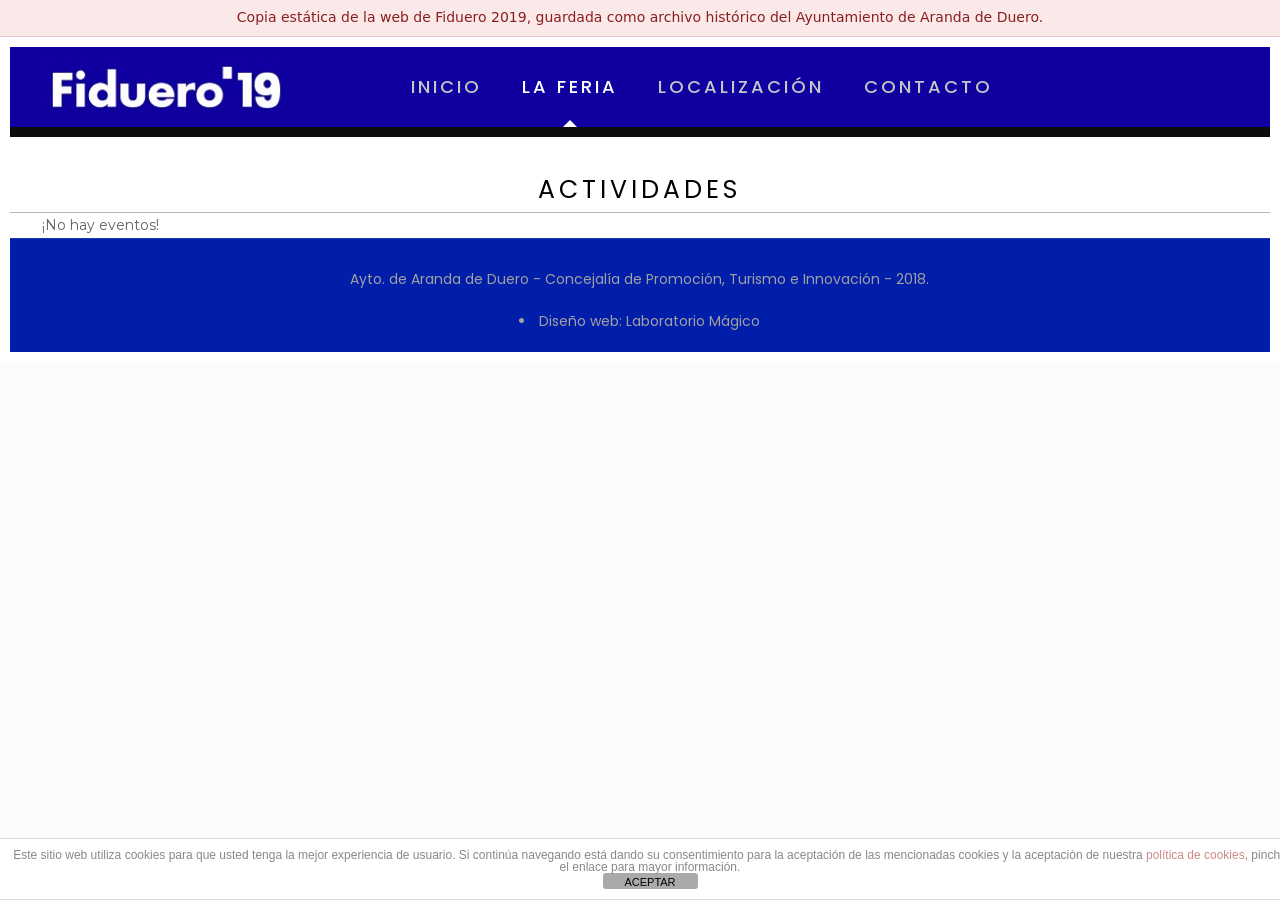
==== commit 510a33b5: "Aviso de copia estática de archivo arriba de cada página Claude-Session: https://claude.ai/code/sess" ====
--- a/site/actividades/index.html
+++ b/site/actividades/index.html
@@ -183,6 +183,7 @@
 
 <!-- body -->
 <body class="page-template-default page page-id-2276  color-custom style-simple layout-full-width nice-scroll-on button-stroke if-overlay if-border-hide no-content-padding header-below header-fw minimalist-header sticky-header sticky-white ab-hide subheader-both-center menu-arrow-bottom menuo-sub-active menuo-no-borders menuo-right footer-copy-center mobile-tb-hide mobile-mini-mr-ll">
+<div id="aviso-archivo" role="note" style="background:#fbe9e9;color:#8a1f1f;border-bottom:1px solid #f0c4c4;padding:8px 16px;text-align:center;font:14px/1.4 system-ui,-apple-system,sans-serif;position:relative;z-index:10000">Copia estática de la web de Fiduero 2019, guardada como archivo histórico del Ayuntamiento de Aranda de Duero.</div>
 	
 	<!-- mfn_hook_top --><!-- mfn_hook_top -->
 		
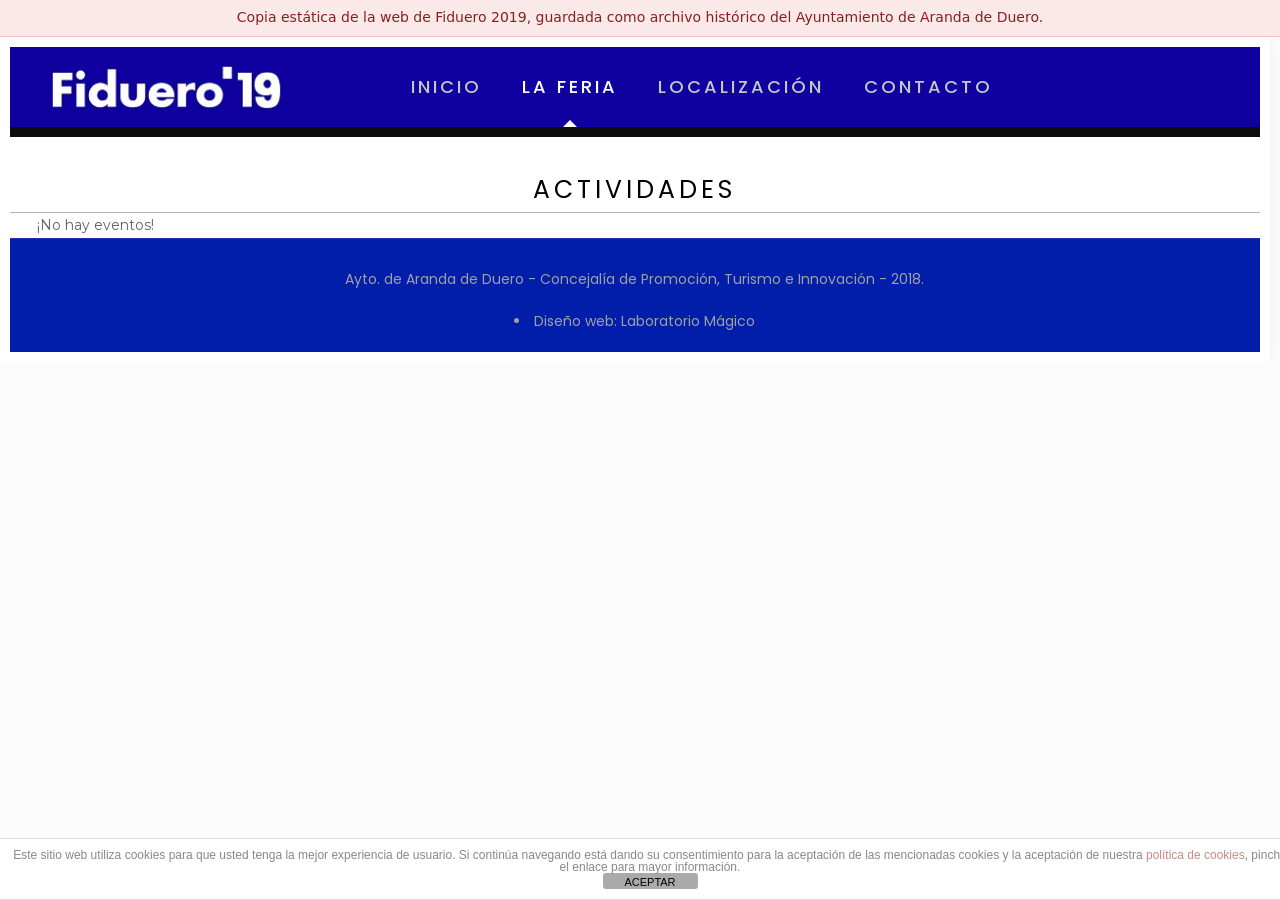
==== commit 5f8cec7e: "Aviso de archivo fijo arriba aunque se haga scroll El tema pone overflow en html y body, que anula p" ====
--- a/site/actividades/index.html
+++ b/site/actividades/index.html
@@ -183,7 +183,16 @@
 
 <!-- body -->
 <body class="page-template-default page page-id-2276  color-custom style-simple layout-full-width nice-scroll-on button-stroke if-overlay if-border-hide no-content-padding header-below header-fw minimalist-header sticky-header sticky-white ab-hide subheader-both-center menu-arrow-bottom menuo-sub-active menuo-no-borders menuo-right footer-copy-center mobile-tb-hide mobile-mini-mr-ll">
-<div id="aviso-archivo" role="note" style="background:#fbe9e9;color:#8a1f1f;border-bottom:1px solid #f0c4c4;padding:8px 16px;text-align:center;font:14px/1.4 system-ui,-apple-system,sans-serif;position:relative;z-index:10000">Copia estática de la web de Fiduero 2019, guardada como archivo histórico del Ayuntamiento de Aranda de Duero.</div>
+<!-- aviso-archivo -->
+<style>#aviso-archivo{position:fixed;top:0;left:0;right:0;z-index:10000;background:#fbe9e9;color:#8a1f1f;border-bottom:1px solid #f0c4c4;padding:8px 16px;text-align:center;font:14px/1.4 system-ui,-apple-system,sans-serif}#aviso-archivo-hueco{height:var(--aviso-h,38px)}#Top_bar.is-sticky{top:var(--aviso-h,38px)!important}</style>
+<div id="aviso-archivo" role="note">Copia estática de la web de Fiduero 2019, guardada como archivo histórico del Ayuntamiento de Aranda de Duero.</div>
+<div id="aviso-archivo-hueco"></div>
+<script>(function(){var a=document.getElementById("aviso-archivo");function h(){document.documentElement.style.setProperty("--aviso-h",a.offsetHeight+"px")}h();addEventListener("resize",h)})();</script>
+<!-- /aviso-archivo -->
+
+
+
+
 	
 	<!-- mfn_hook_top --><!-- mfn_hook_top -->
 		
